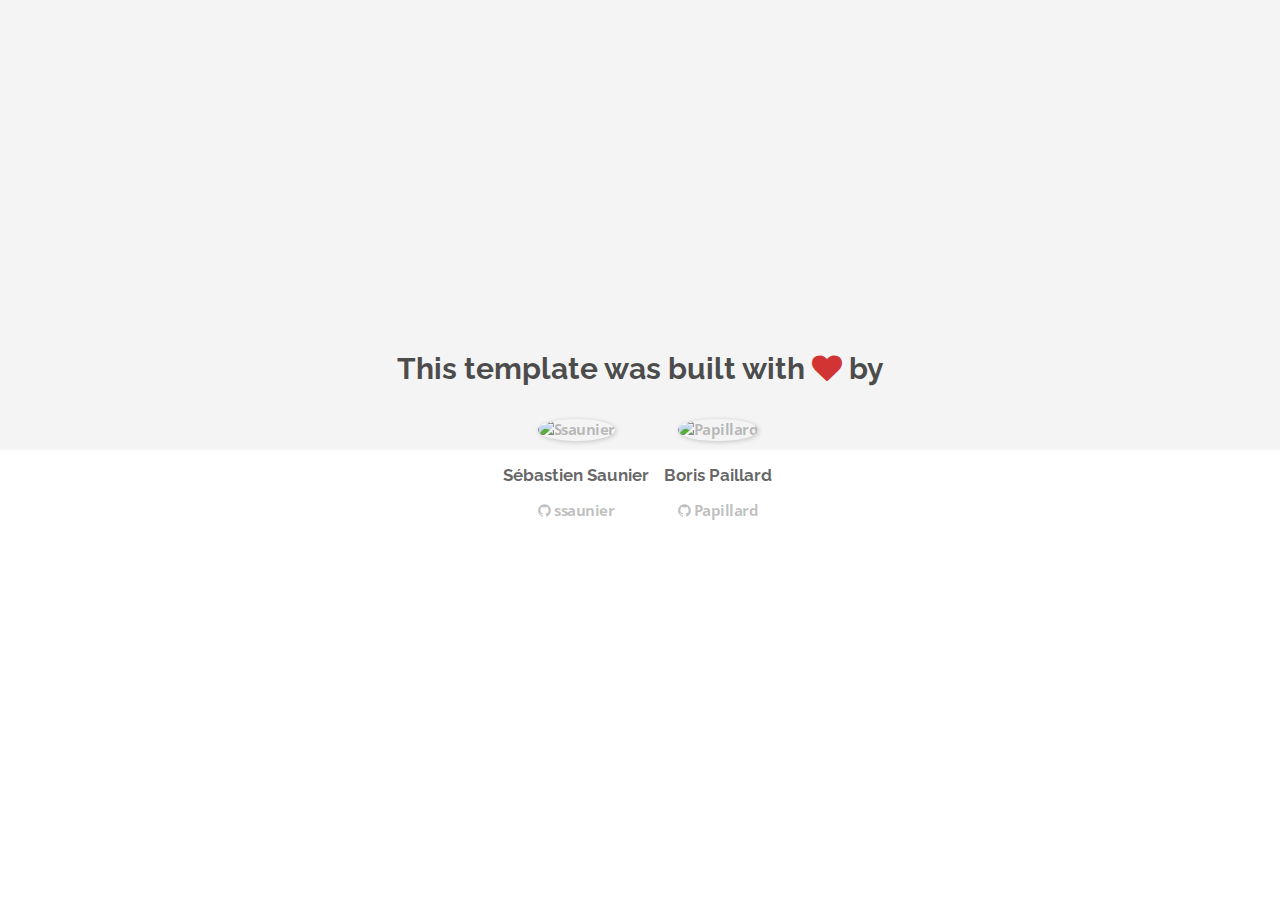
==== about.html @ fa1d3c36 "Automated commit at 2018-02-05 10:04:02 UTC by middleman-deploy 2.0.0-alpha" ====
<!doctype html>
<html>
  <head>
    <meta charset="utf-8">
    <meta http-equiv="x-ua-compatible" content="ie=edge">
    <meta name="viewport"
          content="width=device-width, initial-scale=1, shrink-to-fit=no">
    <!-- Use the title from a page's frontmatter if it has one -->
    <title>Le Wagon - Middleman - About</title>
    <link href="stylesheets/application-3c48b980.css" rel="stylesheet" />
    <script src="javascripts/application-93de88c9.js"></script>
    <link href="images/favicon-f15af148.png" rel="icon" type="image/png" />
  </head>
  <body>
    <div id="about">
  <div class="about-content">
    <h1>This template was built with <i class="fa fa-heart"></i> by</h1>
    <ul class="list-inline">
        <li>
<a href="https://kitt.lewagon.com/alumni/ssaunier" target="_blank">            <img src="https://kitt.lewagon.com/placeholder/users/ssaunier" class="img-circle" alt="Ssaunier" />
</a>          <h2>Sébastien Saunier</h2>
          <p>
<a href="https://github.com/ssaunier" target="_blank">              <i class="fa fa-github"></i> ssaunier
</a>          </p>
        </li>
        <li>
<a href="https://kitt.lewagon.com/alumni/Papillard" target="_blank">            <img src="https://kitt.lewagon.com/placeholder/users/Papillard" class="img-circle" alt="Papillard" />
</a>          <h2>Boris Paillard</h2>
          <p>
<a href="https://github.com/Papillard" target="_blank">              <i class="fa fa-github"></i> Papillard
</a>          </p>
        </li>
    </ul>
  </div>
</div>

  </body>
</html>
---- stylesheets/application-3c48b980.css ----
@import url("https://fonts.googleapis.com/css?family=Open+Sans:400,300,700|Raleway:400,100,300,700,500");/*!
 * Bootstrap v3.3.7 (http://getbootstrap.com)
 * Copyright 2011-2016 Twitter, Inc.
 * Licensed under MIT (https://github.com/twbs/bootstrap/blob/master/LICENSE)
 *//*! normalize.css v3.0.3 | MIT License | github.com/necolas/normalize.css */html{font-family:sans-serif;-ms-text-size-adjust:100%;-webkit-text-size-adjust:100%}body{margin:0}article,aside,details,figcaption,figure,footer,header,hgroup,main,menu,nav,section,summary{display:block}audio,canvas,progress,video{display:inline-block;vertical-align:baseline}audio:not([controls]){display:none;height:0}[hidden],template{display:none}a{background-color:transparent}a:active,a:hover{outline:0}abbr[title]{border-bottom:1px dotted}b,strong{font-weight:bold}dfn{font-style:italic}h1{font-size:2em;margin:0.67em 0}mark{background:#ff0;color:#000}small{font-size:80%}sub,sup{font-size:75%;line-height:0;position:relative;vertical-align:baseline}sup{top:-0.5em}sub{bottom:-0.25em}img{border:0}svg:not(:root){overflow:hidden}figure{margin:1em 40px}hr{-webkit-box-sizing:content-box;box-sizing:content-box;height:0}pre{overflow:auto}code,kbd,pre,samp{font-family:monospace, monospace;font-size:1em}button,input,optgroup,select,textarea{color:inherit;font:inherit;margin:0}button{overflow:visible}button,select{text-transform:none}button,html input[type="button"],input[type="reset"],input[type="submit"]{-webkit-appearance:button;cursor:pointer}button[disabled],html input[disabled]{cursor:default}button::-moz-focus-inner,input::-moz-focus-inner{border:0;padding:0}input{line-height:normal}input[type="checkbox"],input[type="radio"]{-webkit-box-sizing:border-box;box-sizing:border-box;padding:0}input[type="number"]::-webkit-inner-spin-button,input[type="number"]::-webkit-outer-spin-button{height:auto}input[type="search"]{-webkit-appearance:textfield;-webkit-box-sizing:content-box;box-sizing:content-box}input[type="search"]::-webkit-search-cancel-button,input[type="search"]::-webkit-search-decoration{-webkit-appearance:none}fieldset{border:1px solid #c0c0c0;margin:0 2px;padding:0.35em 0.625em 0.75em}legend{border:0;padding:0}textarea{overflow:auto}optgroup{font-weight:bold}table{border-collapse:collapse;border-spacing:0}td,th{padding:0}/*! Source: https://github.com/h5bp/html5-boilerplate/blob/master/src/css/main.css */@media print{*,*:before,*:after{background:transparent !important;color:#000 !important;-webkit-box-shadow:none !important;box-shadow:none !important;text-shadow:none !important}a,a:visited{text-decoration:underline}a[href]:after{content:" (" attr(href) ")"}abbr[title]:after{content:" (" attr(title) ")"}a[href^="#"]:after,a[href^="javascript:"]:after{content:""}pre,blockquote{border:1px solid #999;page-break-inside:avoid}thead{display:table-header-group}tr,img{page-break-inside:avoid}img{max-width:100% !important}p,h2,h3{orphans:3;widows:3}h2,h3{page-break-after:avoid}.navbar{display:none}.btn>.caret,.dropup>.btn>.caret{border-top-color:#000 !important}.label{border:1px solid #000}.table{border-collapse:collapse !important}.table td,.table th{background-color:#fff !important}.table-bordered th,.table-bordered td{border:1px solid #ddd !important}}@font-face{font-family:'Glyphicons Halflings';src:url("../assets/bootstrap/glyphicons-halflings-regular-86b6f62b.eot");src:url("../assets/bootstrap/glyphicons-halflings-regular-86b6f62b.eot?#iefix") format("embedded-opentype"),url("../assets/bootstrap/glyphicons-halflings-regular-ca35b697.woff2") format("woff2"),url("../assets/bootstrap/glyphicons-halflings-regular-278e49a8.woff") format("woff"),url("../assets/bootstrap/glyphicons-halflings-regular-44bc1850.ttf") format("truetype"),url("../assets/bootstrap/glyphicons-halflings-regular-de51a849.svg#glyphicons_halflingsregular") format("svg")}.glyphicon{position:relative;top:1px;display:inline-block;font-family:'Glyphicons Halflings';font-style:normal;font-weight:normal;line-height:1;-webkit-font-smoothing:antialiased;-moz-osx-font-smoothing:grayscale}.glyphicon-asterisk:before{content:"\002a"}.glyphicon-plus:before{content:"\002b"}.glyphicon-euro:before,.glyphicon-eur:before{content:"\20ac"}.glyphicon-minus:before{content:"\2212"}.glyphicon-cloud:before{content:"\2601"}.glyphicon-envelope:before{content:"\2709"}.glyphicon-pencil:before{content:"\270f"}.glyphicon-glass:before{content:"\e001"}.glyphicon-music:before{content:"\e002"}.glyphicon-search:before{content:"\e003"}.glyphicon-heart:before{content:"\e005"}.glyphicon-star:before{content:"\e006"}.glyphicon-star-empty:before{content:"\e007"}.glyphicon-user:before{content:"\e008"}.glyphicon-film:before{content:"\e009"}.glyphicon-th-large:before{content:"\e010"}.glyphicon-th:before{content:"\e011"}.glyphicon-th-list:before{content:"\e012"}.glyphicon-ok:before{content:"\e013"}.glyphicon-remove:before{content:"\e014"}.glyphicon-zoom-in:before{content:"\e015"}.glyphicon-zoom-out:before{content:"\e016"}.glyphicon-off:before{content:"\e017"}.glyphicon-signal:before{content:"\e018"}.glyphicon-cog:before{content:"\e019"}.glyphicon-trash:before{content:"\e020"}.glyphicon-home:before{content:"\e021"}.glyphicon-file:before{content:"\e022"}.glyphicon-time:before{content:"\e023"}.glyphicon-road:before{content:"\e024"}.glyphicon-download-alt:before{content:"\e025"}.glyphicon-download:before{content:"\e026"}.glyphicon-upload:before{content:"\e027"}.glyphicon-inbox:before{content:"\e028"}.glyphicon-play-circle:before{content:"\e029"}.glyphicon-repeat:before{content:"\e030"}.glyphicon-refresh:before{content:"\e031"}.glyphicon-list-alt:before{content:"\e032"}.glyphicon-lock:before{content:"\e033"}.glyphicon-flag:before{content:"\e034"}.glyphicon-headphones:before{content:"\e035"}.glyphicon-volume-off:before{content:"\e036"}.glyphicon-volume-down:before{content:"\e037"}.glyphicon-volume-up:before{content:"\e038"}.glyphicon-qrcode:before{content:"\e039"}.glyphicon-barcode:before{content:"\e040"}.glyphicon-tag:before{content:"\e041"}.glyphicon-tags:before{content:"\e042"}.glyphicon-book:before{content:"\e043"}.glyphicon-bookmark:before{content:"\e044"}.glyphicon-print:before{content:"\e045"}.glyphicon-camera:before{content:"\e046"}.glyphicon-font:before{content:"\e047"}.glyphicon-bold:before{content:"\e048"}.glyphicon-italic:before{content:"\e049"}.glyphicon-text-height:before{content:"\e050"}.glyphicon-text-width:before{content:"\e051"}.glyphicon-align-left:before{content:"\e052"}.glyphicon-align-center:before{content:"\e053"}.glyphicon-align-right:before{content:"\e054"}.glyphicon-align-justify:before{content:"\e055"}.glyphicon-list:before{content:"\e056"}.glyphicon-indent-left:before{content:"\e057"}.glyphicon-indent-right:before{content:"\e058"}.glyphicon-facetime-video:before{content:"\e059"}.glyphicon-picture:before{content:"\e060"}.glyphicon-map-marker:before{content:"\e062"}.glyphicon-adjust:before{content:"\e063"}.glyphicon-tint:before{content:"\e064"}.glyphicon-edit:before{content:"\e065"}.glyphicon-share:before{content:"\e066"}.glyphicon-check:before{content:"\e067"}.glyphicon-move:before{content:"\e068"}.glyphicon-step-backward:before{content:"\e069"}.glyphicon-fast-backward:before{content:"\e070"}.glyphicon-backward:before{content:"\e071"}.glyphicon-play:before{content:"\e072"}.glyphicon-pause:before{content:"\e073"}.glyphicon-stop:before{content:"\e074"}.glyphicon-forward:before{content:"\e075"}.glyphicon-fast-forward:before{content:"\e076"}.glyphicon-step-forward:before{content:"\e077"}.glyphicon-eject:before{content:"\e078"}.glyphicon-chevron-left:before{content:"\e079"}.glyphicon-chevron-right:before{content:"\e080"}.glyphicon-plus-sign:before{content:"\e081"}.glyphicon-minus-sign:before{content:"\e082"}.glyphicon-remove-sign:before{content:"\e083"}.glyphicon-ok-sign:before{content:"\e084"}.glyphicon-question-sign:before{content:"\e085"}.glyphicon-info-sign:before{content:"\e086"}.glyphicon-screenshot:before{content:"\e087"}.glyphicon-remove-circle:before{content:"\e088"}.glyphicon-ok-circle:before{content:"\e089"}.glyphicon-ban-circle:before{content:"\e090"}.glyphicon-arrow-left:before{content:"\e091"}.glyphicon-arrow-right:before{content:"\e092"}.glyphicon-arrow-up:before{content:"\e093"}.glyphicon-arrow-down:before{content:"\e094"}.glyphicon-share-alt:before{content:"\e095"}.glyphicon-resize-full:before{content:"\e096"}.glyphicon-resize-small:before{content:"\e097"}.glyphicon-exclamation-sign:before{content:"\e101"}.glyphicon-gift:before{content:"\e102"}.glyphicon-leaf:before{content:"\e103"}.glyphicon-fire:before{content:"\e104"}.glyphicon-eye-open:before{content:"\e105"}.glyphicon-eye-close:before{content:"\e106"}.glyphicon-warning-sign:before{content:"\e107"}.glyphicon-plane:before{content:"\e108"}.glyphicon-calendar:before{content:"\e109"}.glyphicon-random:before{content:"\e110"}.glyphicon-comment:before{content:"\e111"}.glyphicon-magnet:before{content:"\e112"}.glyphicon-chevron-up:before{content:"\e113"}.glyphicon-chevron-down:before{content:"\e114"}.glyphicon-retweet:before{content:"\e115"}.glyphicon-shopping-cart:before{content:"\e116"}.glyphicon-folder-close:before{content:"\e117"}.glyphicon-folder-open:before{content:"\e118"}.glyphicon-resize-vertical:before{content:"\e119"}.glyphicon-resize-horizontal:before{content:"\e120"}.glyphicon-hdd:before{content:"\e121"}.glyphicon-bullhorn:before{content:"\e122"}.glyphicon-bell:before{content:"\e123"}.glyphicon-certificate:before{content:"\e124"}.glyphicon-thumbs-up:before{content:"\e125"}.glyphicon-thumbs-down:before{content:"\e126"}.glyphicon-hand-right:before{content:"\e127"}.glyphicon-hand-left:before{content:"\e128"}.glyphicon-hand-up:before{content:"\e129"}.glyphicon-hand-down:before{content:"\e130"}.glyphicon-circle-arrow-right:before{content:"\e131"}.glyphicon-circle-arrow-left:before{content:"\e132"}.glyphicon-circle-arrow-up:before{content:"\e133"}.glyphicon-circle-arrow-down:before{content:"\e134"}.glyphicon-globe:before{content:"\e135"}.glyphicon-wrench:before{content:"\e136"}.glyphicon-tasks:before{content:"\e137"}.glyphicon-filter:before{content:"\e138"}.glyphicon-briefcase:before{content:"\e139"}.glyphicon-fullscreen:before{content:"\e140"}.glyphicon-dashboard:before{content:"\e141"}.glyphicon-paperclip:before{content:"\e142"}.glyphicon-heart-empty:before{content:"\e143"}.glyphicon-link:before{content:"\e144"}.glyphicon-phone:before{content:"\e145"}.glyphicon-pushpin:before{content:"\e146"}.glyphicon-usd:before{content:"\e148"}.glyphicon-gbp:before{content:"\e149"}.glyphicon-sort:before{content:"\e150"}.glyphicon-sort-by-alphabet:before{content:"\e151"}.glyphicon-sort-by-alphabet-alt:before{content:"\e152"}.glyphicon-sort-by-order:before{content:"\e153"}.glyphicon-sort-by-order-alt:before{content:"\e154"}.glyphicon-sort-by-attributes:before{content:"\e155"}.glyphicon-sort-by-attributes-alt:before{content:"\e156"}.glyphicon-unchecked:before{content:"\e157"}.glyphicon-expand:before{content:"\e158"}.glyphicon-collapse-down:before{content:"\e159"}.glyphicon-collapse-up:before{content:"\e160"}.glyphicon-log-in:before{content:"\e161"}.glyphicon-flash:before{content:"\e162"}.glyphicon-log-out:before{content:"\e163"}.glyphicon-new-window:before{content:"\e164"}.glyphicon-record:before{content:"\e165"}.glyphicon-save:before{content:"\e166"}.glyphicon-open:before{content:"\e167"}.glyphicon-saved:before{content:"\e168"}.glyphicon-import:before{content:"\e169"}.glyphicon-export:before{content:"\e170"}.glyphicon-send:before{content:"\e171"}.glyphicon-floppy-disk:before{content:"\e172"}.glyphicon-floppy-saved:before{content:"\e173"}.glyphicon-floppy-remove:before{content:"\e174"}.glyphicon-floppy-save:before{content:"\e175"}.glyphicon-floppy-open:before{content:"\e176"}.glyphicon-credit-card:before{content:"\e177"}.glyphicon-transfer:before{content:"\e178"}.glyphicon-cutlery:before{content:"\e179"}.glyphicon-header:before{content:"\e180"}.glyphicon-compressed:before{content:"\e181"}.glyphicon-earphone:before{content:"\e182"}.glyphicon-phone-alt:before{content:"\e183"}.glyphicon-tower:before{content:"\e184"}.glyphicon-stats:before{content:"\e185"}.glyphicon-sd-video:before{content:"\e186"}.glyphicon-hd-video:before{content:"\e187"}.glyphicon-subtitles:before{content:"\e188"}.glyphicon-sound-stereo:before{content:"\e189"}.glyphicon-sound-dolby:before{content:"\e190"}.glyphicon-sound-5-1:before{content:"\e191"}.glyphicon-sound-6-1:before{content:"\e192"}.glyphicon-sound-7-1:before{content:"\e193"}.glyphicon-copyright-mark:before{content:"\e194"}.glyphicon-registration-mark:before{content:"\e195"}.glyphicon-cloud-download:before{content:"\e197"}.glyphicon-cloud-upload:before{content:"\e198"}.glyphicon-tree-conifer:before{content:"\e199"}.glyphicon-tree-deciduous:before{content:"\e200"}.glyphicon-cd:before{content:"\e201"}.glyphicon-save-file:before{content:"\e202"}.glyphicon-open-file:before{content:"\e203"}.glyphicon-level-up:before{content:"\e204"}.glyphicon-copy:before{content:"\e205"}.glyphicon-paste:before{content:"\e206"}.glyphicon-alert:before{content:"\e209"}.glyphicon-equalizer:before{content:"\e210"}.glyphicon-king:before{content:"\e211"}.glyphicon-queen:before{content:"\e212"}.glyphicon-pawn:before{content:"\e213"}.glyphicon-bishop:before{content:"\e214"}.glyphicon-knight:before{content:"\e215"}.glyphicon-baby-formula:before{content:"\e216"}.glyphicon-tent:before{content:"\26fa"}.glyphicon-blackboard:before{content:"\e218"}.glyphicon-bed:before{content:"\e219"}.glyphicon-apple:before{content:"\f8ff"}.glyphicon-erase:before{content:"\e221"}.glyphicon-hourglass:before{content:"\231b"}.glyphicon-lamp:before{content:"\e223"}.glyphicon-duplicate:before{content:"\e224"}.glyphicon-piggy-bank:before{content:"\e225"}.glyphicon-scissors:before{content:"\e226"}.glyphicon-bitcoin:before{content:"\e227"}.glyphicon-btc:before{content:"\e227"}.glyphicon-xbt:before{content:"\e227"}.glyphicon-yen:before{content:"\00a5"}.glyphicon-jpy:before{content:"\00a5"}.glyphicon-ruble:before{content:"\20bd"}.glyphicon-rub:before{content:"\20bd"}.glyphicon-scale:before{content:"\e230"}.glyphicon-ice-lolly:before{content:"\e231"}.glyphicon-ice-lolly-tasted:before{content:"\e232"}.glyphicon-education:before{content:"\e233"}.glyphicon-option-horizontal:before{content:"\e234"}.glyphicon-option-vertical:before{content:"\e235"}.glyphicon-menu-hamburger:before{content:"\e236"}.glyphicon-modal-window:before{content:"\e237"}.glyphicon-oil:before{content:"\e238"}.glyphicon-grain:before{content:"\e239"}.glyphicon-sunglasses:before{content:"\e240"}.glyphicon-text-size:before{content:"\e241"}.glyphicon-text-color:before{content:"\e242"}.glyphicon-text-background:before{content:"\e243"}.glyphicon-object-align-top:before{content:"\e244"}.glyphicon-object-align-bottom:before{content:"\e245"}.glyphicon-object-align-horizontal:before{content:"\e246"}.glyphicon-object-align-left:before{content:"\e247"}.glyphicon-object-align-vertical:before{content:"\e248"}.glyphicon-object-align-right:before{content:"\e249"}.glyphicon-triangle-right:before{content:"\e250"}.glyphicon-triangle-left:before{content:"\e251"}.glyphicon-triangle-bottom:before{content:"\e252"}.glyphicon-triangle-top:before{content:"\e253"}.glyphicon-console:before{content:"\e254"}.glyphicon-superscript:before{content:"\e255"}.glyphicon-subscript:before{content:"\e256"}.glyphicon-menu-left:before{content:"\e257"}.glyphicon-menu-right:before{content:"\e258"}.glyphicon-menu-down:before{content:"\e259"}.glyphicon-menu-up:before{content:"\e260"}*{-webkit-box-sizing:border-box;box-sizing:border-box}*:before,*:after{-webkit-box-sizing:border-box;box-sizing:border-box}html{font-size:10px;-webkit-tap-highlight-color:transparent}body{font-family:"Open Sans", "Helvetica", "sans-serif";font-size:18px;line-height:1.42857143;color:#333333;background-color:#F4F4F4}input,button,select,textarea{font-family:inherit;font-size:inherit;line-height:inherit}a{color:#469AE0;text-decoration:none}a:hover,a:focus{color:#1f74ba;text-decoration:underline}a:focus{outline:5px auto -webkit-focus-ring-color;outline-offset:-2px}figure{margin:0}img{vertical-align:middle}.img-responsive{display:block;max-width:100%;height:auto}.img-rounded{border-radius:2px}.img-thumbnail{padding:4px;line-height:1.42857143;background-color:#F4F4F4;border:1px solid #ddd;border-radius:2px;-webkit-transition:all 0.2s ease-in-out;transition:all 0.2s ease-in-out;display:inline-block;max-width:100%;height:auto}.img-circle{border-radius:50%}hr{margin-top:25px;margin-bottom:25px;border:0;border-top:1px solid #eeeeee}.sr-only{position:absolute;width:1px;height:1px;margin:-1px;padding:0;overflow:hidden;clip:rect(0, 0, 0, 0);border:0}.sr-only-focusable:active,.sr-only-focusable:focus{position:static;width:auto;height:auto;margin:0;overflow:visible;clip:auto}[role="button"]{cursor:pointer}h1,h2,h3,h4,h5,h6,.h1,.h2,.h3,.h4,.h5,.h6{font-family:"Raleway", "Helvetica", "sans-serif";font-weight:500;line-height:1.1;color:inherit}h1 small,h1 .small,h2 small,h2 .small,h3 small,h3 .small,h4 small,h4 .small,h5 small,h5 .small,h6 small,h6 .small,.h1 small,.h1 .small,.h2 small,.h2 .small,.h3 small,.h3 .small,.h4 small,.h4 .small,.h5 small,.h5 .small,.h6 small,.h6 .small{font-weight:normal;line-height:1;color:#777777}h1,.h1,h2,.h2,h3,.h3{margin-top:25px;margin-bottom:12.5px}h1 small,h1 .small,.h1 small,.h1 .small,h2 small,h2 .small,.h2 small,.h2 .small,h3 small,h3 .small,.h3 small,.h3 .small{font-size:65%}h4,.h4,h5,.h5,h6,.h6{margin-top:12.5px;margin-bottom:12.5px}h4 small,h4 .small,.h4 small,.h4 .small,h5 small,h5 .small,.h5 small,.h5 .small,h6 small,h6 .small,.h6 small,.h6 .small{font-size:75%}h1,.h1{font-size:46px}h2,.h2{font-size:38px}h3,.h3{font-size:31px}h4,.h4{font-size:23px}h5,.h5{font-size:18px}h6,.h6{font-size:16px}p{margin:0 0 12.5px}.lead{margin-bottom:25px;font-size:20px;font-weight:300;line-height:1.4}@media (min-width: 768px){.lead{font-size:27px}}small,.small{font-size:88%}mark,.mark{background-color:#fcf8e3;padding:.2em}.text-left{text-align:left}.text-right{text-align:right}.text-center{text-align:center}.text-justify{text-align:justify}.text-nowrap{white-space:nowrap}.text-lowercase{text-transform:lowercase}.text-uppercase,.initialism{text-transform:uppercase}.text-capitalize{text-transform:capitalize}.text-muted{color:#777777}.text-primary{color:#469AE0}a.text-primary:hover,a.text-primary:focus{color:#2381d0}.text-success{color:#3c763d}a.text-success:hover,a.text-success:focus{color:#2b542c}.text-info{color:#31708f}a.text-info:hover,a.text-info:focus{color:#245269}.text-warning{color:#8a6d3b}a.text-warning:hover,a.text-warning:focus{color:#66512c}.text-danger{color:#a94442}a.text-danger:hover,a.text-danger:focus{color:#843534}.bg-primary{color:#fff}.bg-primary{background-color:#469AE0}a.bg-primary:hover,a.bg-primary:focus{background-color:#2381d0}.bg-success{background-color:#dff0d8}a.bg-success:hover,a.bg-success:focus{background-color:#c1e2b3}.bg-info{background-color:#d9edf7}a.bg-info:hover,a.bg-info:focus{background-color:#afd9ee}.bg-warning{background-color:#fcf8e3}a.bg-warning:hover,a.bg-warning:focus{background-color:#f7ecb5}.bg-danger{background-color:#f2dede}a.bg-danger:hover,a.bg-danger:focus{background-color:#e4b9b9}.page-header{padding-bottom:11.5px;margin:50px 0 25px;border-bottom:1px solid #eeeeee}ul,ol{margin-top:0;margin-bottom:12.5px}ul ul,ul ol,ol ul,ol ol{margin-bottom:0}.list-unstyled{padding-left:0;list-style:none}.list-inline{padding-left:0;list-style:none;margin-left:-5px}.list-inline>li{display:inline-block;padding-left:5px;padding-right:5px}dl{margin-top:0;margin-bottom:25px}dt,dd{line-height:1.42857143}dt{font-weight:bold}dd{margin-left:0}.dl-horizontal dd:before,.dl-horizontal dd:after{content:" ";display:table}.dl-horizontal dd:after{clear:both}@media (min-width: 768px){.dl-horizontal dt{float:left;width:160px;clear:left;text-align:right;overflow:hidden;text-overflow:ellipsis;white-space:nowrap}.dl-horizontal dd{margin-left:180px}}abbr[title],abbr[data-original-title]{cursor:help;border-bottom:1px dotted #777777}.initialism{font-size:90%}blockquote{padding:12.5px 25px;margin:0 0 25px;font-size:22.5px;border-left:5px solid #eeeeee}blockquote p:last-child,blockquote ul:last-child,blockquote ol:last-child{margin-bottom:0}blockquote footer,blockquote small,blockquote .small{display:block;font-size:80%;line-height:1.42857143;color:#777777}blockquote footer:before,blockquote small:before,blockquote .small:before{content:'\2014 \00A0'}.blockquote-reverse,blockquote.pull-right{padding-right:15px;padding-left:0;border-right:5px solid #eeeeee;border-left:0;text-align:right}.blockquote-reverse footer:before,.blockquote-reverse small:before,.blockquote-reverse .small:before,blockquote.pull-right footer:before,blockquote.pull-right small:before,blockquote.pull-right .small:before{content:''}.blockquote-reverse footer:after,.blockquote-reverse small:after,.blockquote-reverse .small:after,blockquote.pull-right footer:after,blockquote.pull-right small:after,blockquote.pull-right .small:after{content:'\00A0 \2014'}address{margin-bottom:25px;font-style:normal;line-height:1.42857143}code,kbd,pre,samp{font-family:Menlo, Monaco, Consolas, "Courier New", monospace}code{padding:2px 4px;font-size:90%;color:#c7254e;background-color:#f9f2f4;border-radius:2px}kbd{padding:2px 4px;font-size:90%;color:#fff;background-color:#333;border-radius:2px;-webkit-box-shadow:inset 0 -1px 0 rgba(0,0,0,0.25);box-shadow:inset 0 -1px 0 rgba(0,0,0,0.25)}kbd kbd{padding:0;font-size:100%;font-weight:bold;-webkit-box-shadow:none;box-shadow:none}pre{display:block;padding:12px;margin:0 0 12.5px;font-size:17px;line-height:1.42857143;word-break:break-all;word-wrap:break-word;color:#333333;background-color:#f5f5f5;border:1px solid #ccc;border-radius:2px}pre code{padding:0;font-size:inherit;color:inherit;white-space:pre-wrap;background-color:transparent;border-radius:0}.pre-scrollable{max-height:340px;overflow-y:scroll}.container{margin-right:auto;margin-left:auto;padding-left:15px;padding-right:15px}.container:before,.container:after{content:" ";display:table}.container:after{clear:both}@media (min-width: 768px){.container{width:750px}}@media (min-width: 992px){.container{width:970px}}@media (min-width: 1200px){.container{width:1170px}}.container-fluid{margin-right:auto;margin-left:auto;padding-left:15px;padding-right:15px}.container-fluid:before,.container-fluid:after{content:" ";display:table}.container-fluid:after{clear:both}.row{margin-left:-15px;margin-right:-15px}.row:before,.row:after{content:" ";display:table}.row:after{clear:both}.col-xs-1,.col-sm-1,.col-md-1,.col-lg-1,.col-xs-2,.col-sm-2,.col-md-2,.col-lg-2,.col-xs-3,.col-sm-3,.col-md-3,.col-lg-3,.col-xs-4,.col-sm-4,.col-md-4,.col-lg-4,.col-xs-5,.col-sm-5,.col-md-5,.col-lg-5,.col-xs-6,.col-sm-6,.col-md-6,.col-lg-6,.col-xs-7,.col-sm-7,.col-md-7,.col-lg-7,.col-xs-8,.col-sm-8,.col-md-8,.col-lg-8,.col-xs-9,.col-sm-9,.col-md-9,.col-lg-9,.col-xs-10,.col-sm-10,.col-md-10,.col-lg-10,.col-xs-11,.col-sm-11,.col-md-11,.col-lg-11,.col-xs-12,.col-sm-12,.col-md-12,.col-lg-12{position:relative;min-height:1px;padding-left:15px;padding-right:15px}.col-xs-1,.col-xs-2,.col-xs-3,.col-xs-4,.col-xs-5,.col-xs-6,.col-xs-7,.col-xs-8,.col-xs-9,.col-xs-10,.col-xs-11,.col-xs-12{float:left}.col-xs-1{width:8.33333333%}.col-xs-2{width:16.66666667%}.col-xs-3{width:25%}.col-xs-4{width:33.33333333%}.col-xs-5{width:41.66666667%}.col-xs-6{width:50%}.col-xs-7{width:58.33333333%}.col-xs-8{width:66.66666667%}.col-xs-9{width:75%}.col-xs-10{width:83.33333333%}.col-xs-11{width:91.66666667%}.col-xs-12{width:100%}.col-xs-pull-0{right:auto}.col-xs-pull-1{right:8.33333333%}.col-xs-pull-2{right:16.66666667%}.col-xs-pull-3{right:25%}.col-xs-pull-4{right:33.33333333%}.col-xs-pull-5{right:41.66666667%}.col-xs-pull-6{right:50%}.col-xs-pull-7{right:58.33333333%}.col-xs-pull-8{right:66.66666667%}.col-xs-pull-9{right:75%}.col-xs-pull-10{right:83.33333333%}.col-xs-pull-11{right:91.66666667%}.col-xs-pull-12{right:100%}.col-xs-push-0{left:auto}.col-xs-push-1{left:8.33333333%}.col-xs-push-2{left:16.66666667%}.col-xs-push-3{left:25%}.col-xs-push-4{left:33.33333333%}.col-xs-push-5{left:41.66666667%}.col-xs-push-6{left:50%}.col-xs-push-7{left:58.33333333%}.col-xs-push-8{left:66.66666667%}.col-xs-push-9{left:75%}.col-xs-push-10{left:83.33333333%}.col-xs-push-11{left:91.66666667%}.col-xs-push-12{left:100%}.col-xs-offset-0{margin-left:0%}.col-xs-offset-1{margin-left:8.33333333%}.col-xs-offset-2{margin-left:16.66666667%}.col-xs-offset-3{margin-left:25%}.col-xs-offset-4{margin-left:33.33333333%}.col-xs-offset-5{margin-left:41.66666667%}.col-xs-offset-6{margin-left:50%}.col-xs-offset-7{margin-left:58.33333333%}.col-xs-offset-8{margin-left:66.66666667%}.col-xs-offset-9{margin-left:75%}.col-xs-offset-10{margin-left:83.33333333%}.col-xs-offset-11{margin-left:91.66666667%}.col-xs-offset-12{margin-left:100%}@media (min-width: 768px){.col-sm-1,.col-sm-2,.col-sm-3,.col-sm-4,.col-sm-5,.col-sm-6,.col-sm-7,.col-sm-8,.col-sm-9,.col-sm-10,.col-sm-11,.col-sm-12{float:left}.col-sm-1{width:8.33333333%}.col-sm-2{width:16.66666667%}.col-sm-3{width:25%}.col-sm-4{width:33.33333333%}.col-sm-5{width:41.66666667%}.col-sm-6{width:50%}.col-sm-7{width:58.33333333%}.col-sm-8{width:66.66666667%}.col-sm-9{width:75%}.col-sm-10{width:83.33333333%}.col-sm-11{width:91.66666667%}.col-sm-12{width:100%}.col-sm-pull-0{right:auto}.col-sm-pull-1{right:8.33333333%}.col-sm-pull-2{right:16.66666667%}.col-sm-pull-3{right:25%}.col-sm-pull-4{right:33.33333333%}.col-sm-pull-5{right:41.66666667%}.col-sm-pull-6{right:50%}.col-sm-pull-7{right:58.33333333%}.col-sm-pull-8{right:66.66666667%}.col-sm-pull-9{right:75%}.col-sm-pull-10{right:83.33333333%}.col-sm-pull-11{right:91.66666667%}.col-sm-pull-12{right:100%}.col-sm-push-0{left:auto}.col-sm-push-1{left:8.33333333%}.col-sm-push-2{left:16.66666667%}.col-sm-push-3{left:25%}.col-sm-push-4{left:33.33333333%}.col-sm-push-5{left:41.66666667%}.col-sm-push-6{left:50%}.col-sm-push-7{left:58.33333333%}.col-sm-push-8{left:66.66666667%}.col-sm-push-9{left:75%}.col-sm-push-10{left:83.33333333%}.col-sm-push-11{left:91.66666667%}.col-sm-push-12{left:100%}.col-sm-offset-0{margin-left:0%}.col-sm-offset-1{margin-left:8.33333333%}.col-sm-offset-2{margin-left:16.66666667%}.col-sm-offset-3{margin-left:25%}.col-sm-offset-4{margin-left:33.33333333%}.col-sm-offset-5{margin-left:41.66666667%}.col-sm-offset-6{margin-left:50%}.col-sm-offset-7{margin-left:58.33333333%}.col-sm-offset-8{margin-left:66.66666667%}.col-sm-offset-9{margin-left:75%}.col-sm-offset-10{margin-left:83.33333333%}.col-sm-offset-11{margin-left:91.66666667%}.col-sm-offset-12{margin-left:100%}}@media (min-width: 992px){.col-md-1,.col-md-2,.col-md-3,.col-md-4,.col-md-5,.col-md-6,.col-md-7,.col-md-8,.col-md-9,.col-md-10,.col-md-11,.col-md-12{float:left}.col-md-1{width:8.33333333%}.col-md-2{width:16.66666667%}.col-md-3{width:25%}.col-md-4{width:33.33333333%}.col-md-5{width:41.66666667%}.col-md-6{width:50%}.col-md-7{width:58.33333333%}.col-md-8{width:66.66666667%}.col-md-9{width:75%}.col-md-10{width:83.33333333%}.col-md-11{width:91.66666667%}.col-md-12{width:100%}.col-md-pull-0{right:auto}.col-md-pull-1{right:8.33333333%}.col-md-pull-2{right:16.66666667%}.col-md-pull-3{right:25%}.col-md-pull-4{right:33.33333333%}.col-md-pull-5{right:41.66666667%}.col-md-pull-6{right:50%}.col-md-pull-7{right:58.33333333%}.col-md-pull-8{right:66.66666667%}.col-md-pull-9{right:75%}.col-md-pull-10{right:83.33333333%}.col-md-pull-11{right:91.66666667%}.col-md-pull-12{right:100%}.col-md-push-0{left:auto}.col-md-push-1{left:8.33333333%}.col-md-push-2{left:16.66666667%}.col-md-push-3{left:25%}.col-md-push-4{left:33.33333333%}.col-md-push-5{left:41.66666667%}.col-md-push-6{left:50%}.col-md-push-7{left:58.33333333%}.col-md-push-8{left:66.66666667%}.col-md-push-9{left:75%}.col-md-push-10{left:83.33333333%}.col-md-push-11{left:91.66666667%}.col-md-push-12{left:100%}.col-md-offset-0{margin-left:0%}.col-md-offset-1{margin-left:8.33333333%}.col-md-offset-2{margin-left:16.66666667%}.col-md-offset-3{margin-left:25%}.col-md-offset-4{margin-left:33.33333333%}.col-md-offset-5{margin-left:41.66666667%}.col-md-offset-6{margin-left:50%}.col-md-offset-7{margin-left:58.33333333%}.col-md-offset-8{margin-left:66.66666667%}.col-md-offset-9{margin-left:75%}.col-md-offset-10{margin-left:83.33333333%}.col-md-offset-11{margin-left:91.66666667%}.col-md-offset-12{margin-left:100%}}@media (min-width: 1200px){.col-lg-1,.col-lg-2,.col-lg-3,.col-lg-4,.col-lg-5,.col-lg-6,.col-lg-7,.col-lg-8,.col-lg-9,.col-lg-10,.col-lg-11,.col-lg-12{float:left}.col-lg-1{width:8.33333333%}.col-lg-2{width:16.66666667%}.col-lg-3{width:25%}.col-lg-4{width:33.33333333%}.col-lg-5{width:41.66666667%}.col-lg-6{width:50%}.col-lg-7{width:58.33333333%}.col-lg-8{width:66.66666667%}.col-lg-9{width:75%}.col-lg-10{width:83.33333333%}.col-lg-11{width:91.66666667%}.col-lg-12{width:100%}.col-lg-pull-0{right:auto}.col-lg-pull-1{right:8.33333333%}.col-lg-pull-2{right:16.66666667%}.col-lg-pull-3{right:25%}.col-lg-pull-4{right:33.33333333%}.col-lg-pull-5{right:41.66666667%}.col-lg-pull-6{right:50%}.col-lg-pull-7{right:58.33333333%}.col-lg-pull-8{right:66.66666667%}.col-lg-pull-9{right:75%}.col-lg-pull-10{right:83.33333333%}.col-lg-pull-11{right:91.66666667%}.col-lg-pull-12{right:100%}.col-lg-push-0{left:auto}.col-lg-push-1{left:8.33333333%}.col-lg-push-2{left:16.66666667%}.col-lg-push-3{left:25%}.col-lg-push-4{left:33.33333333%}.col-lg-push-5{left:41.66666667%}.col-lg-push-6{left:50%}.col-lg-push-7{left:58.33333333%}.col-lg-push-8{left:66.66666667%}.col-lg-push-9{left:75%}.col-lg-push-10{left:83.33333333%}.col-lg-push-11{left:91.66666667%}.col-lg-push-12{left:100%}.col-lg-offset-0{margin-left:0%}.col-lg-offset-1{margin-left:8.33333333%}.col-lg-offset-2{margin-left:16.66666667%}.col-lg-offset-3{margin-left:25%}.col-lg-offset-4{margin-left:33.33333333%}.col-lg-offset-5{margin-left:41.66666667%}.col-lg-offset-6{margin-left:50%}.col-lg-offset-7{margin-left:58.33333333%}.col-lg-offset-8{margin-left:66.66666667%}.col-lg-offset-9{margin-left:75%}.col-lg-offset-10{margin-left:83.33333333%}.col-lg-offset-11{margin-left:91.66666667%}.col-lg-offset-12{margin-left:100%}}table{background-color:transparent}caption{padding-top:8px;padding-bottom:8px;color:#777777;text-align:left}th{text-align:left}.table{width:100%;max-width:100%;margin-bottom:25px}.table>thead>tr>th,.table>thead>tr>td,.table>tbody>tr>th,.table>tbody>tr>td,.table>tfoot>tr>th,.table>tfoot>tr>td{padding:8px;line-height:1.42857143;vertical-align:top;border-top:1px solid #ddd}.table>thead>tr>th{vertical-align:bottom;border-bottom:2px solid #ddd}.table>caption+thead>tr:first-child>th,.table>caption+thead>tr:first-child>td,.table>colgroup+thead>tr:first-child>th,.table>colgroup+thead>tr:first-child>td,.table>thead:first-child>tr:first-child>th,.table>thead:first-child>tr:first-child>td{border-top:0}.table>tbody+tbody{border-top:2px solid #ddd}.table .table{background-color:#F4F4F4}.table-condensed>thead>tr>th,.table-condensed>thead>tr>td,.table-condensed>tbody>tr>th,.table-condensed>tbody>tr>td,.table-condensed>tfoot>tr>th,.table-condensed>tfoot>tr>td{padding:5px}.table-bordered{border:1px solid #ddd}.table-bordered>thead>tr>th,.table-bordered>thead>tr>td,.table-bordered>tbody>tr>th,.table-bordered>tbody>tr>td,.table-bordered>tfoot>tr>th,.table-bordered>tfoot>tr>td{border:1px solid #ddd}.table-bordered>thead>tr>th,.table-bordered>thead>tr>td{border-bottom-width:2px}.table-striped>tbody>tr:nth-of-type(odd){background-color:#f9f9f9}.table-hover>tbody>tr:hover{background-color:#f5f5f5}table col[class*="col-"]{position:static;float:none;display:table-column}table td[class*="col-"],table th[class*="col-"]{position:static;float:none;display:table-cell}.table>thead>tr>td.active,.table>thead>tr>th.active,.table>thead>tr.active>td,.table>thead>tr.active>th,.table>tbody>tr>td.active,.table>tbody>tr>th.active,.table>tbody>tr.active>td,.table>tbody>tr.active>th,.table>tfoot>tr>td.active,.table>tfoot>tr>th.active,.table>tfoot>tr.active>td,.table>tfoot>tr.active>th{background-color:#f5f5f5}.table-hover>tbody>tr>td.active:hover,.table-hover>tbody>tr>th.active:hover,.table-hover>tbody>tr.active:hover>td,.table-hover>tbody>tr:hover>.active,.table-hover>tbody>tr.active:hover>th{background-color:#e8e8e8}.table>thead>tr>td.success,.table>thead>tr>th.success,.table>thead>tr.success>td,.table>thead>tr.success>th,.table>tbody>tr>td.success,.table>tbody>tr>th.success,.table>tbody>tr.success>td,.table>tbody>tr.success>th,.table>tfoot>tr>td.success,.table>tfoot>tr>th.success,.table>tfoot>tr.success>td,.table>tfoot>tr.success>th{background-color:#dff0d8}.table-hover>tbody>tr>td.success:hover,.table-hover>tbody>tr>th.success:hover,.table-hover>tbody>tr.success:hover>td,.table-hover>tbody>tr:hover>.success,.table-hover>tbody>tr.success:hover>th{background-color:#d0e9c6}.table>thead>tr>td.info,.table>thead>tr>th.info,.table>thead>tr.info>td,.table>thead>tr.info>th,.table>tbody>tr>td.info,.table>tbody>tr>th.info,.table>tbody>tr.info>td,.table>tbody>tr.info>th,.table>tfoot>tr>td.info,.table>tfoot>tr>th.info,.table>tfoot>tr.info>td,.table>tfoot>tr.info>th{background-color:#d9edf7}.table-hover>tbody>tr>td.info:hover,.table-hover>tbody>tr>th.info:hover,.table-hover>tbody>tr.info:hover>td,.table-hover>tbody>tr:hover>.info,.table-hover>tbody>tr.info:hover>th{background-color:#c4e3f3}.table>thead>tr>td.warning,.table>thead>tr>th.warning,.table>thead>tr.warning>td,.table>thead>tr.warning>th,.table>tbody>tr>td.warning,.table>tbody>tr>th.warning,.table>tbody>tr.warning>td,.table>tbody>tr.warning>th,.table>tfoot>tr>td.warning,.table>tfoot>tr>th.warning,.table>tfoot>tr.warning>td,.table>tfoot>tr.warning>th{background-color:#fcf8e3}.table-hover>tbody>tr>td.warning:hover,.table-hover>tbody>tr>th.warning:hover,.table-hover>tbody>tr.warning:hover>td,.table-hover>tbody>tr:hover>.warning,.table-hover>tbody>tr.warning:hover>th{background-color:#faf2cc}.table>thead>tr>td.danger,.table>thead>tr>th.danger,.table>thead>tr.danger>td,.table>thead>tr.danger>th,.table>tbody>tr>td.danger,.table>tbody>tr>th.danger,.table>tbody>tr.danger>td,.table>tbody>tr.danger>th,.table>tfoot>tr>td.danger,.table>tfoot>tr>th.danger,.table>tfoot>tr.danger>td,.table>tfoot>tr.danger>th{background-color:#f2dede}.table-hover>tbody>tr>td.danger:hover,.table-hover>tbody>tr>th.danger:hover,.table-hover>tbody>tr.danger:hover>td,.table-hover>tbody>tr:hover>.danger,.table-hover>tbody>tr.danger:hover>th{background-color:#ebcccc}.table-responsive{overflow-x:auto;min-height:0.01%}@media screen and (max-width: 767px){.table-responsive{width:100%;margin-bottom:18.75px;overflow-y:hidden;-ms-overflow-style:-ms-autohiding-scrollbar;border:1px solid #ddd}.table-responsive>.table{margin-bottom:0}.table-responsive>.table>thead>tr>th,.table-responsive>.table>thead>tr>td,.table-responsive>.table>tbody>tr>th,.table-responsive>.table>tbody>tr>td,.table-responsive>.table>tfoot>tr>th,.table-responsive>.table>tfoot>tr>td{white-space:nowrap}.table-responsive>.table-bordered{border:0}.table-responsive>.table-bordered>thead>tr>th:first-child,.table-responsive>.table-bordered>thead>tr>td:first-child,.table-responsive>.table-bordered>tbody>tr>th:first-child,.table-responsive>.table-bordered>tbody>tr>td:first-child,.table-responsive>.table-bordered>tfoot>tr>th:first-child,.table-responsive>.table-bordered>tfoot>tr>td:first-child{border-left:0}.table-responsive>.table-bordered>thead>tr>th:last-child,.table-responsive>.table-bordered>thead>tr>td:last-child,.table-responsive>.table-bordered>tbody>tr>th:last-child,.table-responsive>.table-bordered>tbody>tr>td:last-child,.table-responsive>.table-bordered>tfoot>tr>th:last-child,.table-responsive>.table-bordered>tfoot>tr>td:last-child{border-right:0}.table-responsive>.table-bordered>tbody>tr:last-child>th,.table-responsive>.table-bordered>tbody>tr:last-child>td,.table-responsive>.table-bordered>tfoot>tr:last-child>th,.table-responsive>.table-bordered>tfoot>tr:last-child>td{border-bottom:0}}fieldset{padding:0;margin:0;border:0;min-width:0}legend{display:block;width:100%;padding:0;margin-bottom:25px;font-size:27px;line-height:inherit;color:#333333;border:0;border-bottom:1px solid #e5e5e5}label{display:inline-block;max-width:100%;margin-bottom:5px;font-weight:bold}input[type="search"]{-webkit-box-sizing:border-box;box-sizing:border-box}input[type="radio"],input[type="checkbox"]{margin:4px 0 0;margin-top:1px \9;line-height:normal}input[type="file"]{display:block}input[type="range"]{display:block;width:100%}select[multiple],select[size]{height:auto}input[type="file"]:focus,input[type="radio"]:focus,input[type="checkbox"]:focus{outline:5px auto -webkit-focus-ring-color;outline-offset:-2px}output{display:block;padding-top:7px;font-size:18px;line-height:1.42857143;color:#000000}.form-control{display:block;width:100%;height:39px;padding:6px 12px;font-size:18px;line-height:1.42857143;color:#000000;background-color:#fff;background-image:none;border:1px solid #ccc;border-radius:2px;-webkit-box-shadow:inset 0 1px 1px rgba(0,0,0,0.075);box-shadow:inset 0 1px 1px rgba(0,0,0,0.075);-webkit-transition:border-color ease-in-out 0.15s, box-shadow ease-in-out 0.15s;-webkit-transition:border-color ease-in-out 0.15s, -webkit-box-shadow ease-in-out 0.15s;transition:border-color ease-in-out 0.15s, -webkit-box-shadow ease-in-out 0.15s;transition:border-color ease-in-out 0.15s, box-shadow ease-in-out 0.15s;transition:border-color ease-in-out 0.15s, box-shadow ease-in-out 0.15s, -webkit-box-shadow ease-in-out 0.15s}.form-control:focus{border-color:#66afe9;outline:0;-webkit-box-shadow:inset 0 1px 1px rgba(0,0,0,0.075),0 0 8px rgba(102,175,233,0.6);box-shadow:inset 0 1px 1px rgba(0,0,0,0.075),0 0 8px rgba(102,175,233,0.6)}.form-control::-moz-placeholder{color:#999;opacity:1}.form-control:-ms-input-placeholder{color:#999}.form-control::-webkit-input-placeholder{color:#999}.form-control::-ms-expand{border:0;background-color:transparent}.form-control[disabled],.form-control[readonly],fieldset[disabled] .form-control{background-color:#eeeeee;opacity:1}.form-control[disabled],fieldset[disabled] .form-control{cursor:not-allowed}textarea.form-control{height:auto}input[type="search"]{-webkit-appearance:none}@media screen and (-webkit-min-device-pixel-ratio: 0){input[type="date"].form-control,input[type="time"].form-control,input[type="datetime-local"].form-control,input[type="month"].form-control{line-height:39px}input[type="date"].input-sm,.input-group-sm>input[type="date"].form-control,.input-group-sm>input[type="date"].input-group-addon,.input-group-sm>.input-group-btn>input[type="date"].btn,.input-group-sm input[type="date"],input[type="time"].input-sm,.input-group-sm>input[type="time"].form-control,.input-group-sm>input[type="time"].input-group-addon,.input-group-sm>.input-group-btn>input[type="time"].btn,.input-group-sm input[type="time"],input[type="datetime-local"].input-sm,.input-group-sm>input[type="datetime-local"].form-control,.input-group-sm>input[type="datetime-local"].input-group-addon,.input-group-sm>.input-group-btn>input[type="datetime-local"].btn,.input-group-sm input[type="datetime-local"],input[type="month"].input-sm,.input-group-sm>input[type="month"].form-control,.input-group-sm>input[type="month"].input-group-addon,.input-group-sm>.input-group-btn>input[type="month"].btn,.input-group-sm input[type="month"]{line-height:36px}input[type="date"].input-lg,.input-group-lg>input[type="date"].form-control,.input-group-lg>input[type="date"].input-group-addon,.input-group-lg>.input-group-btn>input[type="date"].btn,.input-group-lg input[type="date"],input[type="time"].input-lg,.input-group-lg>input[type="time"].form-control,.input-group-lg>input[type="time"].input-group-addon,.input-group-lg>.input-group-btn>input[type="time"].btn,.input-group-lg input[type="time"],input[type="datetime-local"].input-lg,.input-group-lg>input[type="datetime-local"].form-control,.input-group-lg>input[type="datetime-local"].input-group-addon,.input-group-lg>.input-group-btn>input[type="datetime-local"].btn,.input-group-lg input[type="datetime-local"],input[type="month"].input-lg,.input-group-lg>input[type="month"].form-control,.input-group-lg>input[type="month"].input-group-addon,.input-group-lg>.input-group-btn>input[type="month"].btn,.input-group-lg input[type="month"]{line-height:53px}}.form-group{margin-bottom:15px}.radio,.checkbox{position:relative;display:block;margin-top:10px;margin-bottom:10px}.radio label,.checkbox label{min-height:25px;padding-left:20px;margin-bottom:0;font-weight:normal;cursor:pointer}.radio input[type="radio"],.radio-inline input[type="radio"],.checkbox input[type="checkbox"],.checkbox-inline input[type="checkbox"]{position:absolute;margin-left:-20px;margin-top:4px \9}.radio+.radio,.checkbox+.checkbox{margin-top:-5px}.radio-inline,.checkbox-inline{position:relative;display:inline-block;padding-left:20px;margin-bottom:0;vertical-align:middle;font-weight:normal;cursor:pointer}.radio-inline+.radio-inline,.checkbox-inline+.checkbox-inline{margin-top:0;margin-left:10px}input[type="radio"][disabled],input[type="radio"].disabled,fieldset[disabled] input[type="radio"],input[type="checkbox"][disabled],input[type="checkbox"].disabled,fieldset[disabled] input[type="checkbox"]{cursor:not-allowed}.radio-inline.disabled,fieldset[disabled] .radio-inline,.checkbox-inline.disabled,fieldset[disabled] .checkbox-inline{cursor:not-allowed}.radio.disabled label,fieldset[disabled] .radio label,.checkbox.disabled label,fieldset[disabled] .checkbox label{cursor:not-allowed}.form-control-static{padding-top:7px;padding-bottom:7px;margin-bottom:0;min-height:43px}.form-control-static.input-lg,.input-group-lg>.form-control-static.form-control,.input-group-lg>.form-control-static.input-group-addon,.input-group-lg>.input-group-btn>.form-control-static.btn,.form-control-static.input-sm,.input-group-sm>.form-control-static.form-control,.input-group-sm>.form-control-static.input-group-addon,.input-group-sm>.input-group-btn>.form-control-static.btn{padding-left:0;padding-right:0}.input-sm,.input-group-sm>.form-control,.input-group-sm>.input-group-addon,.input-group-sm>.input-group-btn>.btn{height:36px;padding:5px 10px;font-size:16px;line-height:1.5;border-radius:2px}select.input-sm,.input-group-sm>select.form-control,.input-group-sm>select.input-group-addon,.input-group-sm>.input-group-btn>select.btn{height:36px;line-height:36px}textarea.input-sm,.input-group-sm>textarea.form-control,.input-group-sm>textarea.input-group-addon,.input-group-sm>.input-group-btn>textarea.btn,select[multiple].input-sm,.input-group-sm>select[multiple].form-control,.input-group-sm>select[multiple].input-group-addon,.input-group-sm>.input-group-btn>select[multiple].btn{height:auto}.form-group-sm .form-control{height:36px;padding:5px 10px;font-size:16px;line-height:1.5;border-radius:2px}.form-group-sm select.form-control{height:36px;line-height:36px}.form-group-sm textarea.form-control,.form-group-sm select[multiple].form-control{height:auto}.form-group-sm .form-control-static{height:36px;min-height:41px;padding:6px 10px;font-size:16px;line-height:1.5}.input-lg,.input-group-lg>.form-control,.input-group-lg>.input-group-addon,.input-group-lg>.input-group-btn>.btn{height:53px;padding:10px 16px;font-size:23px;line-height:1.3333333;border-radius:2px}select.input-lg,.input-group-lg>select.form-control,.input-group-lg>select.input-group-addon,.input-group-lg>.input-group-btn>select.btn{height:53px;line-height:53px}textarea.input-lg,.input-group-lg>textarea.form-control,.input-group-lg>textarea.input-group-addon,.input-group-lg>.input-group-btn>textarea.btn,select[multiple].input-lg,.input-group-lg>select[multiple].form-control,.input-group-lg>select[multiple].input-group-addon,.input-group-lg>.input-group-btn>select[multiple].btn{height:auto}.form-group-lg .form-control{height:53px;padding:10px 16px;font-size:23px;line-height:1.3333333;border-radius:2px}.form-group-lg select.form-control{height:53px;line-height:53px}.form-group-lg textarea.form-control,.form-group-lg select[multiple].form-control{height:auto}.form-group-lg .form-control-static{height:53px;min-height:48px;padding:11px 16px;font-size:23px;line-height:1.3333333}.has-feedback{position:relative}.has-feedback .form-control{padding-right:48.75px}.form-control-feedback{position:absolute;top:0;right:0;z-index:2;display:block;width:39px;height:39px;line-height:39px;text-align:center;pointer-events:none}.input-lg+.form-control-feedback,.input-group-lg>.form-control+.form-control-feedback,.input-group-lg>.input-group-addon+.form-control-feedback,.input-group-lg>.input-group-btn>.btn+.form-control-feedback,.input-group-lg+.form-control-feedback,.form-group-lg .form-control+.form-control-feedback{width:53px;height:53px;line-height:53px}.input-sm+.form-control-feedback,.input-group-sm>.form-control+.form-control-feedback,.input-group-sm>.input-group-addon+.form-control-feedback,.input-group-sm>.input-group-btn>.btn+.form-control-feedback,.input-group-sm+.form-control-feedback,.form-group-sm .form-control+.form-control-feedback{width:36px;height:36px;line-height:36px}.has-success .help-block,.has-success .control-label,.has-success .radio,.has-success .checkbox,.has-success .radio-inline,.has-success .checkbox-inline,.has-success.radio label,.has-success.checkbox label,.has-success.radio-inline label,.has-success.checkbox-inline label{color:#3c763d}.has-success .form-control{border-color:#3c763d;-webkit-box-shadow:inset 0 1px 1px rgba(0,0,0,0.075);box-shadow:inset 0 1px 1px rgba(0,0,0,0.075)}.has-success .form-control:focus{border-color:#2b542c;-webkit-box-shadow:inset 0 1px 1px rgba(0,0,0,0.075),0 0 6px #67b168;box-shadow:inset 0 1px 1px rgba(0,0,0,0.075),0 0 6px #67b168}.has-success .input-group-addon{color:#3c763d;border-color:#3c763d;background-color:#dff0d8}.has-success .form-control-feedback{color:#3c763d}.has-warning .help-block,.has-warning .control-label,.has-warning .radio,.has-warning .checkbox,.has-warning .radio-inline,.has-warning .checkbox-inline,.has-warning.radio label,.has-warning.checkbox label,.has-warning.radio-inline label,.has-warning.checkbox-inline label{color:#8a6d3b}.has-warning .form-control{border-color:#8a6d3b;-webkit-box-shadow:inset 0 1px 1px rgba(0,0,0,0.075);box-shadow:inset 0 1px 1px rgba(0,0,0,0.075)}.has-warning .form-control:focus{border-color:#66512c;-webkit-box-shadow:inset 0 1px 1px rgba(0,0,0,0.075),0 0 6px #c0a16b;box-shadow:inset 0 1px 1px rgba(0,0,0,0.075),0 0 6px #c0a16b}.has-warning .input-group-addon{color:#8a6d3b;border-color:#8a6d3b;background-color:#fcf8e3}.has-warning .form-control-feedback{color:#8a6d3b}.has-error .help-block,.has-error .control-label,.has-error .radio,.has-error .checkbox,.has-error .radio-inline,.has-error .checkbox-inline,.has-error.radio label,.has-error.checkbox label,.has-error.radio-inline label,.has-error.checkbox-inline label{color:#a94442}.has-error .form-control{border-color:#a94442;-webkit-box-shadow:inset 0 1px 1px rgba(0,0,0,0.075);box-shadow:inset 0 1px 1px rgba(0,0,0,0.075)}.has-error .form-control:focus{border-color:#843534;-webkit-box-shadow:inset 0 1px 1px rgba(0,0,0,0.075),0 0 6px #ce8483;box-shadow:inset 0 1px 1px rgba(0,0,0,0.075),0 0 6px #ce8483}.has-error .input-group-addon{color:#a94442;border-color:#a94442;background-color:#f2dede}.has-error .form-control-feedback{color:#a94442}.has-feedback label ~ .form-control-feedback{top:30px}.has-feedback label.sr-only ~ .form-control-feedback{top:0}.help-block{display:block;margin-top:5px;margin-bottom:10px;color:#737373}@media (min-width: 768px){.form-inline .form-group{display:inline-block;margin-bottom:0;vertical-align:middle}.form-inline .form-control{display:inline-block;width:auto;vertical-align:middle}.form-inline .form-control-static{display:inline-block}.form-inline .input-group{display:inline-table;vertical-align:middle}.form-inline .input-group .input-group-addon,.form-inline .input-group .input-group-btn,.form-inline .input-group .form-control{width:auto}.form-inline .input-group>.form-control{width:100%}.form-inline .control-label{margin-bottom:0;vertical-align:middle}.form-inline .radio,.form-inline .checkbox{display:inline-block;margin-top:0;margin-bottom:0;vertical-align:middle}.form-inline .radio label,.form-inline .checkbox label{padding-left:0}.form-inline .radio input[type="radio"],.form-inline .checkbox input[type="checkbox"]{position:relative;margin-left:0}.form-inline .has-feedback .form-control-feedback{top:0}}.form-horizontal .radio,.form-horizontal .checkbox,.form-horizontal .radio-inline,.form-horizontal .checkbox-inline{margin-top:0;margin-bottom:0;padding-top:7px}.form-horizontal .radio,.form-horizontal .checkbox{min-height:32px}.form-horizontal .form-group{margin-left:-15px;margin-right:-15px}.form-horizontal .form-group:before,.form-horizontal .form-group:after{content:" ";display:table}.form-horizontal .form-group:after{clear:both}@media (min-width: 768px){.form-horizontal .control-label{text-align:right;margin-bottom:0;padding-top:7px}}.form-horizontal .has-feedback .form-control-feedback{right:15px}@media (min-width: 768px){.form-horizontal .form-group-lg .control-label{padding-top:11px;font-size:23px}}@media (min-width: 768px){.form-horizontal .form-group-sm .control-label{padding-top:6px;font-size:16px}}.btn{display:inline-block;margin-bottom:0;font-weight:normal;text-align:center;vertical-align:middle;-ms-touch-action:manipulation;touch-action:manipulation;cursor:pointer;background-image:none;border:1px solid transparent;white-space:nowrap;padding:6px 12px;font-size:18px;line-height:1.42857143;border-radius:2px;-webkit-user-select:none;-moz-user-select:none;-ms-user-select:none;user-select:none}.btn:focus,.btn.focus,.btn:active:focus,.btn:active.focus,.btn.active:focus,.btn.active.focus{outline:5px auto -webkit-focus-ring-color;outline-offset:-2px}.btn:hover,.btn:focus,.btn.focus{color:#333;text-decoration:none}.btn:active,.btn.active{outline:0;background-image:none;-webkit-box-shadow:inset 0 3px 5px rgba(0,0,0,0.125);box-shadow:inset 0 3px 5px rgba(0,0,0,0.125)}.btn.disabled,.btn[disabled],fieldset[disabled] .btn{cursor:not-allowed;opacity:0.65;filter:alpha(opacity=65);-webkit-box-shadow:none;box-shadow:none}a.btn.disabled,fieldset[disabled] a.btn{pointer-events:none}.btn-default{color:#333;background-color:#fff;border-color:#ccc}.btn-default:focus,.btn-default.focus{color:#333;background-color:#e6e6e6;border-color:#8c8c8c}.btn-default:hover{color:#333;background-color:#e6e6e6;border-color:#adadad}.btn-default:active,.btn-default.active,.open>.btn-default.dropdown-toggle{color:#333;background-color:#e6e6e6;border-color:#adadad}.btn-default:active:hover,.btn-default:active:focus,.btn-default:active.focus,.btn-default.active:hover,.btn-default.active:focus,.btn-default.active.focus,.open>.btn-default.dropdown-toggle:hover,.open>.btn-default.dropdown-toggle:focus,.open>.btn-default.dropdown-toggle.focus{color:#333;background-color:#d4d4d4;border-color:#8c8c8c}.btn-default:active,.btn-default.active,.open>.btn-default.dropdown-toggle{background-image:none}.btn-default.disabled:hover,.btn-default.disabled:focus,.btn-default.disabled.focus,.btn-default[disabled]:hover,.btn-default[disabled]:focus,.btn-default[disabled].focus,fieldset[disabled] .btn-default:hover,fieldset[disabled] .btn-default:focus,fieldset[disabled] .btn-default.focus{background-color:#fff;border-color:#ccc}.btn-default .badge{color:#fff;background-color:#333}.btn-primary{color:#fff;background-color:#469AE0;border-color:#308edc}.btn-primary:focus,.btn-primary.focus{color:#fff;background-color:#2381d0;border-color:#144b79}.btn-primary:hover{color:#fff;background-color:#2381d0;border-color:#1e6eb2}.btn-primary:active,.btn-primary.active,.open>.btn-primary.dropdown-toggle{color:#fff;background-color:#2381d0;border-color:#1e6eb2}.btn-primary:active:hover,.btn-primary:active:focus,.btn-primary:active.focus,.btn-primary.active:hover,.btn-primary.active:focus,.btn-primary.active.focus,.open>.btn-primary.dropdown-toggle:hover,.open>.btn-primary.dropdown-toggle:focus,.open>.btn-primary.dropdown-toggle.focus{color:#fff;background-color:#1e6eb2;border-color:#144b79}.btn-primary:active,.btn-primary.active,.open>.btn-primary.dropdown-toggle{background-image:none}.btn-primary.disabled:hover,.btn-primary.disabled:focus,.btn-primary.disabled.focus,.btn-primary[disabled]:hover,.btn-primary[disabled]:focus,.btn-primary[disabled].focus,fieldset[disabled] .btn-primary:hover,fieldset[disabled] .btn-primary:focus,fieldset[disabled] .btn-primary.focus{background-color:#469AE0;border-color:#308edc}.btn-primary .badge{color:#469AE0;background-color:#fff}.btn-success{color:#fff;background-color:#32B796;border-color:#2da386}.btn-success:focus,.btn-success.focus{color:#fff;background-color:#278f75;border-color:#113f34}.btn-success:hover{color:#fff;background-color:#278f75;border-color:#1f735e}.btn-success:active,.btn-success.active,.open>.btn-success.dropdown-toggle{color:#fff;background-color:#278f75;border-color:#1f735e}.btn-success:active:hover,.btn-success:active:focus,.btn-success:active.focus,.btn-success.active:hover,.btn-success.active:focus,.btn-success.active.focus,.open>.btn-success.dropdown-toggle:hover,.open>.btn-success.dropdown-toggle:focus,.open>.btn-success.dropdown-toggle.focus{color:#fff;background-color:#1f735e;border-color:#113f34}.btn-success:active,.btn-success.active,.open>.btn-success.dropdown-toggle{background-image:none}.btn-success.disabled:hover,.btn-success.disabled:focus,.btn-success.disabled.focus,.btn-success[disabled]:hover,.btn-success[disabled]:focus,.btn-success[disabled].focus,fieldset[disabled] .btn-success:hover,fieldset[disabled] .btn-success:focus,fieldset[disabled] .btn-success.focus{background-color:#32B796;border-color:#2da386}.btn-success .badge{color:#32B796;background-color:#fff}.btn-info{color:#fff;background-color:#FDB631;border-color:#fdad18}.btn-info:focus,.btn-info.focus{color:#fff;background-color:#f9a302;border-color:#946101}.btn-info:hover{color:#fff;background-color:#f9a302;border-color:#d58c02}.btn-info:active,.btn-info.active,.open>.btn-info.dropdown-toggle{color:#fff;background-color:#f9a302;border-color:#d58c02}.btn-info:active:hover,.btn-info:active:focus,.btn-info:active.focus,.btn-info.active:hover,.btn-info.active:focus,.btn-info.active.focus,.open>.btn-info.dropdown-toggle:hover,.open>.btn-info.dropdown-toggle:focus,.open>.btn-info.dropdown-toggle.focus{color:#fff;background-color:#d58c02;border-color:#946101}.btn-info:active,.btn-info.active,.open>.btn-info.dropdown-toggle{background-image:none}.btn-info.disabled:hover,.btn-info.disabled:focus,.btn-info.disabled.focus,.btn-info[disabled]:hover,.btn-info[disabled]:focus,.btn-info[disabled].focus,fieldset[disabled] .btn-info:hover,fieldset[disabled] .btn-info:focus,fieldset[disabled] .btn-info.focus{background-color:#FDB631;border-color:#fdad18}.btn-info .badge{color:#FDB631;background-color:#fff}.btn-warning{color:#fff;background-color:#E67E22;border-color:#d67118}.btn-warning:focus,.btn-warning.focus{color:#fff;background-color:#bf6516;border-color:#64350b}.btn-warning:hover{color:#fff;background-color:#bf6516;border-color:#9f5412}.btn-warning:active,.btn-warning.active,.open>.btn-warning.dropdown-toggle{color:#fff;background-color:#bf6516;border-color:#9f5412}.btn-warning:active:hover,.btn-warning:active:focus,.btn-warning:active.focus,.btn-warning.active:hover,.btn-warning.active:focus,.btn-warning.active.focus,.open>.btn-warning.dropdown-toggle:hover,.open>.btn-warning.dropdown-toggle:focus,.open>.btn-warning.dropdown-toggle.focus{color:#fff;background-color:#9f5412;border-color:#64350b}.btn-warning:active,.btn-warning.active,.open>.btn-warning.dropdown-toggle{background-image:none}.btn-warning.disabled:hover,.btn-warning.disabled:focus,.btn-warning.disabled.focus,.btn-warning[disabled]:hover,.btn-warning[disabled]:focus,.btn-warning[disabled].focus,fieldset[disabled] .btn-warning:hover,fieldset[disabled] .btn-warning:focus,fieldset[disabled] .btn-warning.focus{background-color:#E67E22;border-color:#d67118}.btn-warning .badge{color:#E67E22;background-color:#fff}.btn-danger{color:#fff;background-color:#EE5F5B;border-color:#ec4844}.btn-danger:focus,.btn-danger.focus{color:#fff;background-color:#e9322d;border-color:#9f1411}.btn-danger:hover{color:#fff;background-color:#e9322d;border-color:#dc1c17}.btn-danger:active,.btn-danger.active,.open>.btn-danger.dropdown-toggle{color:#fff;background-color:#e9322d;border-color:#dc1c17}.btn-danger:active:hover,.btn-danger:active:focus,.btn-danger:active.focus,.btn-danger.active:hover,.btn-danger.active:focus,.btn-danger.active.focus,.open>.btn-danger.dropdown-toggle:hover,.open>.btn-danger.dropdown-toggle:focus,.open>.btn-danger.dropdown-toggle.focus{color:#fff;background-color:#dc1c17;border-color:#9f1411}.btn-danger:active,.btn-danger.active,.open>.btn-danger.dropdown-toggle{background-image:none}.btn-danger.disabled:hover,.btn-danger.disabled:focus,.btn-danger.disabled.focus,.btn-danger[disabled]:hover,.btn-danger[disabled]:focus,.btn-danger[disabled].focus,fieldset[disabled] .btn-danger:hover,fieldset[disabled] .btn-danger:focus,fieldset[disabled] .btn-danger.focus{background-color:#EE5F5B;border-color:#ec4844}.btn-danger .badge{color:#EE5F5B;background-color:#fff}.btn-link{color:#469AE0;font-weight:normal;border-radius:0}.btn-link,.btn-link:active,.btn-link.active,.btn-link[disabled],fieldset[disabled] .btn-link{background-color:transparent;-webkit-box-shadow:none;box-shadow:none}.btn-link,.btn-link:hover,.btn-link:focus,.btn-link:active{border-color:transparent}.btn-link:hover,.btn-link:focus{color:#1f74ba;text-decoration:underline;background-color:transparent}.btn-link[disabled]:hover,.btn-link[disabled]:focus,fieldset[disabled] .btn-link:hover,fieldset[disabled] .btn-link:focus{color:#777777;text-decoration:none}.btn-lg,.btn-group-lg>.btn{padding:10px 16px;font-size:23px;line-height:1.3333333;border-radius:2px}.btn-sm,.btn-group-sm>.btn{padding:5px 10px;font-size:16px;line-height:1.5;border-radius:2px}.btn-xs,.btn-group-xs>.btn{padding:1px 5px;font-size:16px;line-height:1.5;border-radius:2px}.btn-block{display:block;width:100%}.btn-block+.btn-block{margin-top:5px}input[type="submit"].btn-block,input[type="reset"].btn-block,input[type="button"].btn-block{width:100%}.fade{opacity:0;-webkit-transition:opacity 0.15s linear;transition:opacity 0.15s linear}.fade.in{opacity:1}.collapse{display:none}.collapse.in{display:block}tr.collapse.in{display:table-row}tbody.collapse.in{display:table-row-group}.collapsing{position:relative;height:0;overflow:hidden;-webkit-transition-property:height, visibility;transition-property:height, visibility;-webkit-transition-duration:0.35s;transition-duration:0.35s;-webkit-transition-timing-function:ease;transition-timing-function:ease}.caret{display:inline-block;width:0;height:0;margin-left:2px;vertical-align:middle;border-top:4px dashed;border-top:4px solid \9;border-right:4px solid transparent;border-left:4px solid transparent}.dropup,.dropdown{position:relative}.dropdown-toggle:focus{outline:0}.dropdown-menu{position:absolute;top:100%;left:0;z-index:1000;display:none;float:left;min-width:160px;padding:5px 0;margin:2px 0 0;list-style:none;font-size:18px;text-align:left;background-color:#fff;border:1px solid #ccc;border:1px solid rgba(0,0,0,0.15);border-radius:2px;-webkit-box-shadow:0 6px 12px rgba(0,0,0,0.175);box-shadow:0 6px 12px rgba(0,0,0,0.175);background-clip:padding-box}.dropdown-menu.pull-right{right:0;left:auto}.dropdown-menu .divider{height:1px;margin:11.5px 0;overflow:hidden;background-color:#e5e5e5}.dropdown-menu>li>a{display:block;padding:3px 20px;clear:both;font-weight:normal;line-height:1.42857143;color:#333333;white-space:nowrap}.dropdown-menu>li>a:hover,.dropdown-menu>li>a:focus{text-decoration:none;color:#262626;background-color:#f5f5f5}.dropdown-menu>.active>a,.dropdown-menu>.active>a:hover,.dropdown-menu>.active>a:focus{color:#fff;text-decoration:none;outline:0;background-color:#469AE0}.dropdown-menu>.disabled>a,.dropdown-menu>.disabled>a:hover,.dropdown-menu>.disabled>a:focus{color:#777777}.dropdown-menu>.disabled>a:hover,.dropdown-menu>.disabled>a:focus{text-decoration:none;background-color:transparent;background-image:none;filter:progid:DXImageTransform.Microsoft.gradient(enabled = false);cursor:not-allowed}.open>.dropdown-menu{display:block}.open>a{outline:0}.dropdown-menu-right{left:auto;right:0}.dropdown-menu-left{left:0;right:auto}.dropdown-header{display:block;padding:3px 20px;font-size:16px;line-height:1.42857143;color:#777777;white-space:nowrap}.dropdown-backdrop{position:fixed;left:0;right:0;bottom:0;top:0;z-index:990}.pull-right>.dropdown-menu{right:0;left:auto}.dropup .caret,.navbar-fixed-bottom .dropdown .caret{border-top:0;border-bottom:4px dashed;border-bottom:4px solid \9;content:""}.dropup .dropdown-menu,.navbar-fixed-bottom .dropdown .dropdown-menu{top:auto;bottom:100%;margin-bottom:2px}@media (min-width: 768px){.navbar-right .dropdown-menu{right:0;left:auto}.navbar-right .dropdown-menu-left{left:0;right:auto}}.btn-group,.btn-group-vertical{position:relative;display:inline-block;vertical-align:middle}.btn-group>.btn,.btn-group-vertical>.btn{position:relative;float:left}.btn-group>.btn:hover,.btn-group>.btn:focus,.btn-group>.btn:active,.btn-group>.btn.active,.btn-group-vertical>.btn:hover,.btn-group-vertical>.btn:focus,.btn-group-vertical>.btn:active,.btn-group-vertical>.btn.active{z-index:2}.btn-group .btn+.btn,.btn-group .btn+.btn-group,.btn-group .btn-group+.btn,.btn-group .btn-group+.btn-group{margin-left:-1px}.btn-toolbar{margin-left:-5px}.btn-toolbar:before,.btn-toolbar:after{content:" ";display:table}.btn-toolbar:after{clear:both}.btn-toolbar .btn,.btn-toolbar .btn-group,.btn-toolbar .input-group{float:left}.btn-toolbar>.btn,.btn-toolbar>.btn-group,.btn-toolbar>.input-group{margin-left:5px}.btn-group>.btn:not(:first-child):not(:last-child):not(.dropdown-toggle){border-radius:0}.btn-group>.btn:first-child{margin-left:0}.btn-group>.btn:first-child:not(:last-child):not(.dropdown-toggle){border-bottom-right-radius:0;border-top-right-radius:0}.btn-group>.btn:last-child:not(:first-child),.btn-group>.dropdown-toggle:not(:first-child){border-bottom-left-radius:0;border-top-left-radius:0}.btn-group>.btn-group{float:left}.btn-group>.btn-group:not(:first-child):not(:last-child)>.btn{border-radius:0}.btn-group>.btn-group:first-child:not(:last-child)>.btn:last-child,.btn-group>.btn-group:first-child:not(:last-child)>.dropdown-toggle{border-bottom-right-radius:0;border-top-right-radius:0}.btn-group>.btn-group:last-child:not(:first-child)>.btn:first-child{border-bottom-left-radius:0;border-top-left-radius:0}.btn-group .dropdown-toggle:active,.btn-group.open .dropdown-toggle{outline:0}.btn-group>.btn+.dropdown-toggle{padding-left:8px;padding-right:8px}.btn-group>.btn-lg+.dropdown-toggle,.btn-group-lg.btn-group>.btn+.dropdown-toggle{padding-left:12px;padding-right:12px}.btn-group.open .dropdown-toggle{-webkit-box-shadow:inset 0 3px 5px rgba(0,0,0,0.125);box-shadow:inset 0 3px 5px rgba(0,0,0,0.125)}.btn-group.open .dropdown-toggle.btn-link{-webkit-box-shadow:none;box-shadow:none}.btn .caret{margin-left:0}.btn-lg .caret,.btn-group-lg>.btn .caret{border-width:5px 5px 0;border-bottom-width:0}.dropup .btn-lg .caret,.dropup .btn-group-lg>.btn .caret{border-width:0 5px 5px}.btn-group-vertical>.btn,.btn-group-vertical>.btn-group,.btn-group-vertical>.btn-group>.btn{display:block;float:none;width:100%;max-width:100%}.btn-group-vertical>.btn-group:before,.btn-group-vertical>.btn-group:after{content:" ";display:table}.btn-group-vertical>.btn-group:after{clear:both}.btn-group-vertical>.btn-group>.btn{float:none}.btn-group-vertical>.btn+.btn,.btn-group-vertical>.btn+.btn-group,.btn-group-vertical>.btn-group+.btn,.btn-group-vertical>.btn-group+.btn-group{margin-top:-1px;margin-left:0}.btn-group-vertical>.btn:not(:first-child):not(:last-child){border-radius:0}.btn-group-vertical>.btn:first-child:not(:last-child){border-top-right-radius:2px;border-top-left-radius:2px;border-bottom-right-radius:0;border-bottom-left-radius:0}.btn-group-vertical>.btn:last-child:not(:first-child){border-top-right-radius:0;border-top-left-radius:0;border-bottom-right-radius:2px;border-bottom-left-radius:2px}.btn-group-vertical>.btn-group:not(:first-child):not(:last-child)>.btn{border-radius:0}.btn-group-vertical>.btn-group:first-child:not(:last-child)>.btn:last-child,.btn-group-vertical>.btn-group:first-child:not(:last-child)>.dropdown-toggle{border-bottom-right-radius:0;border-bottom-left-radius:0}.btn-group-vertical>.btn-group:last-child:not(:first-child)>.btn:first-child{border-top-right-radius:0;border-top-left-radius:0}.btn-group-justified{display:table;width:100%;table-layout:fixed;border-collapse:separate}.btn-group-justified>.btn,.btn-group-justified>.btn-group{float:none;display:table-cell;width:1%}.btn-group-justified>.btn-group .btn{width:100%}.btn-group-justified>.btn-group .dropdown-menu{left:auto}[data-toggle="buttons"]>.btn input[type="radio"],[data-toggle="buttons"]>.btn input[type="checkbox"],[data-toggle="buttons"]>.btn-group>.btn input[type="radio"],[data-toggle="buttons"]>.btn-group>.btn input[type="checkbox"]{position:absolute;clip:rect(0, 0, 0, 0);pointer-events:none}.input-group{position:relative;display:table;border-collapse:separate}.input-group[class*="col-"]{float:none;padding-left:0;padding-right:0}.input-group .form-control{position:relative;z-index:2;float:left;width:100%;margin-bottom:0}.input-group .form-control:focus{z-index:3}.input-group-addon,.input-group-btn,.input-group .form-control{display:table-cell}.input-group-addon:not(:first-child):not(:last-child),.input-group-btn:not(:first-child):not(:last-child),.input-group .form-control:not(:first-child):not(:last-child){border-radius:0}.input-group-addon,.input-group-btn{width:1%;white-space:nowrap;vertical-align:middle}.input-group-addon{padding:6px 12px;font-size:18px;font-weight:normal;line-height:1;color:#000000;text-align:center;background-color:#eeeeee;border:1px solid #ccc;border-radius:2px}.input-group-addon.input-sm,.input-group-sm>.input-group-addon,.input-group-sm>.input-group-btn>.input-group-addon.btn{padding:5px 10px;font-size:16px;border-radius:2px}.input-group-addon.input-lg,.input-group-lg>.input-group-addon,.input-group-lg>.input-group-btn>.input-group-addon.btn{padding:10px 16px;font-size:23px;border-radius:2px}.input-group-addon input[type="radio"],.input-group-addon input[type="checkbox"]{margin-top:0}.input-group .form-control:first-child,.input-group-addon:first-child,.input-group-btn:first-child>.btn,.input-group-btn:first-child>.btn-group>.btn,.input-group-btn:first-child>.dropdown-toggle,.input-group-btn:last-child>.btn:not(:last-child):not(.dropdown-toggle),.input-group-btn:last-child>.btn-group:not(:last-child)>.btn{border-bottom-right-radius:0;border-top-right-radius:0}.input-group-addon:first-child{border-right:0}.input-group .form-control:last-child,.input-group-addon:last-child,.input-group-btn:last-child>.btn,.input-group-btn:last-child>.btn-group>.btn,.input-group-btn:last-child>.dropdown-toggle,.input-group-btn:first-child>.btn:not(:first-child),.input-group-btn:first-child>.btn-group:not(:first-child)>.btn{border-bottom-left-radius:0;border-top-left-radius:0}.input-group-addon:last-child{border-left:0}.input-group-btn{position:relative;font-size:0;white-space:nowrap}.input-group-btn>.btn{position:relative}.input-group-btn>.btn+.btn{margin-left:-1px}.input-group-btn>.btn:hover,.input-group-btn>.btn:focus,.input-group-btn>.btn:active{z-index:2}.input-group-btn:first-child>.btn,.input-group-btn:first-child>.btn-group{margin-right:-1px}.input-group-btn:last-child>.btn,.input-group-btn:last-child>.btn-group{z-index:2;margin-left:-1px}.nav{margin-bottom:0;padding-left:0;list-style:none}.nav:before,.nav:after{content:" ";display:table}.nav:after{clear:both}.nav>li{position:relative;display:block}.nav>li>a{position:relative;display:block;padding:10px 15px}.nav>li>a:hover,.nav>li>a:focus{text-decoration:none;background-color:#eeeeee}.nav>li.disabled>a{color:#777777}.nav>li.disabled>a:hover,.nav>li.disabled>a:focus{color:#777777;text-decoration:none;background-color:transparent;cursor:not-allowed}.nav .open>a,.nav .open>a:hover,.nav .open>a:focus{background-color:#eeeeee;border-color:#469AE0}.nav .nav-divider{height:1px;margin:11.5px 0;overflow:hidden;background-color:#e5e5e5}.nav>li>a>img{max-width:none}.nav-tabs{border-bottom:1px solid #ddd}.nav-tabs>li{float:left;margin-bottom:-1px}.nav-tabs>li>a{margin-right:2px;line-height:1.42857143;border:1px solid transparent;border-radius:2px 2px 0 0}.nav-tabs>li>a:hover{border-color:#eeeeee #eeeeee #ddd}.nav-tabs>li.active>a,.nav-tabs>li.active>a:hover,.nav-tabs>li.active>a:focus{color:#000000;background-color:#F4F4F4;border:1px solid #ddd;border-bottom-color:transparent;cursor:default}.nav-pills>li{float:left}.nav-pills>li>a{border-radius:2px}.nav-pills>li+li{margin-left:2px}.nav-pills>li.active>a,.nav-pills>li.active>a:hover,.nav-pills>li.active>a:focus{color:#fff;background-color:#469AE0}.nav-stacked>li{float:none}.nav-stacked>li+li{margin-top:2px;margin-left:0}.nav-justified,.nav-tabs.nav-justified{width:100%}.nav-justified>li,.nav-tabs.nav-justified>li{float:none}.nav-justified>li>a,.nav-tabs.nav-justified>li>a{text-align:center;margin-bottom:5px}.nav-justified>.dropdown .dropdown-menu{top:auto;left:auto}@media (min-width: 768px){.nav-justified>li,.nav-tabs.nav-justified>li{display:table-cell;width:1%}.nav-justified>li>a,.nav-tabs.nav-justified>li>a{margin-bottom:0}}.nav-tabs-justified,.nav-tabs.nav-justified{border-bottom:0}.nav-tabs-justified>li>a,.nav-tabs.nav-justified>li>a{margin-right:0;border-radius:2px}.nav-tabs-justified>.active>a,.nav-tabs.nav-justified>.active>a,.nav-tabs-justified>.active>a:hover,.nav-tabs.nav-justified>.active>a:hover,.nav-tabs-justified>.active>a:focus,.nav-tabs.nav-justified>.active>a:focus{border:1px solid #ddd}@media (min-width: 768px){.nav-tabs-justified>li>a,.nav-tabs.nav-justified>li>a{border-bottom:1px solid #ddd;border-radius:2px 2px 0 0}.nav-tabs-justified>.active>a,.nav-tabs.nav-justified>.active>a,.nav-tabs-justified>.active>a:hover,.nav-tabs.nav-justified>.active>a:hover,.nav-tabs-justified>.active>a:focus,.nav-tabs.nav-justified>.active>a:focus{border-bottom-color:#F4F4F4}}.tab-content>.tab-pane{display:none}.tab-content>.active{display:block}.nav-tabs .dropdown-menu{margin-top:-1px;border-top-right-radius:0;border-top-left-radius:0}.navbar{position:relative;min-height:50px;margin-bottom:25px;border:1px solid transparent}.navbar:before,.navbar:after{content:" ";display:table}.navbar:after{clear:both}@media (min-width: 768px){.navbar{border-radius:2px}}.navbar-header:before,.navbar-header:after{content:" ";display:table}.navbar-header:after{clear:both}@media (min-width: 768px){.navbar-header{float:left}}.navbar-collapse{overflow-x:visible;padding-right:15px;padding-left:15px;border-top:1px solid transparent;-webkit-box-shadow:inset 0 1px 0 rgba(255,255,255,0.1);box-shadow:inset 0 1px 0 rgba(255,255,255,0.1);-webkit-overflow-scrolling:touch}.navbar-collapse:before,.navbar-collapse:after{content:" ";display:table}.navbar-collapse:after{clear:both}.navbar-collapse.in{overflow-y:auto}@media (min-width: 768px){.navbar-collapse{width:auto;border-top:0;-webkit-box-shadow:none;box-shadow:none}.navbar-collapse.collapse{display:block !important;height:auto !important;padding-bottom:0;overflow:visible !important}.navbar-collapse.in{overflow-y:visible}.navbar-fixed-top .navbar-collapse,.navbar-static-top .navbar-collapse,.navbar-fixed-bottom .navbar-collapse{padding-left:0;padding-right:0}}.navbar-fixed-top .navbar-collapse,.navbar-fixed-bottom .navbar-collapse{max-height:340px}@media (max-device-width: 480px) and (orientation: landscape){.navbar-fixed-top .navbar-collapse,.navbar-fixed-bottom .navbar-collapse{max-height:200px}}.container>.navbar-header,.container>.navbar-collapse,.container-fluid>.navbar-header,.container-fluid>.navbar-collapse{margin-right:-15px;margin-left:-15px}@media (min-width: 768px){.container>.navbar-header,.container>.navbar-collapse,.container-fluid>.navbar-header,.container-fluid>.navbar-collapse{margin-right:0;margin-left:0}}.navbar-static-top{z-index:1000;border-width:0 0 1px}@media (min-width: 768px){.navbar-static-top{border-radius:0}}.navbar-fixed-top,.navbar-fixed-bottom{position:fixed;right:0;left:0;z-index:1030}@media (min-width: 768px){.navbar-fixed-top,.navbar-fixed-bottom{border-radius:0}}.navbar-fixed-top{top:0;border-width:0 0 1px}.navbar-fixed-bottom{bottom:0;margin-bottom:0;border-width:1px 0 0}.navbar-brand{float:left;padding:12.5px 15px;font-size:23px;line-height:25px;height:50px}.navbar-brand:hover,.navbar-brand:focus{text-decoration:none}.navbar-brand>img{display:block}@media (min-width: 768px){.navbar>.container .navbar-brand,.navbar>.container-fluid .navbar-brand{margin-left:-15px}}.navbar-toggle{position:relative;float:right;margin-right:15px;padding:9px 10px;margin-top:8px;margin-bottom:8px;background-color:transparent;background-image:none;border:1px solid transparent;border-radius:2px}.navbar-toggle:focus{outline:0}.navbar-toggle .icon-bar{display:block;width:22px;height:2px;border-radius:1px}.navbar-toggle .icon-bar+.icon-bar{margin-top:4px}@media (min-width: 768px){.navbar-toggle{display:none}}.navbar-nav{margin:6.25px -15px}.navbar-nav>li>a{padding-top:10px;padding-bottom:10px;line-height:25px}@media (max-width: 767px){.navbar-nav .open .dropdown-menu{position:static;float:none;width:auto;margin-top:0;background-color:transparent;border:0;-webkit-box-shadow:none;box-shadow:none}.navbar-nav .open .dropdown-menu>li>a,.navbar-nav .open .dropdown-menu .dropdown-header{padding:5px 15px 5px 25px}.navbar-nav .open .dropdown-menu>li>a{line-height:25px}.navbar-nav .open .dropdown-menu>li>a:hover,.navbar-nav .open .dropdown-menu>li>a:focus{background-image:none}}@media (min-width: 768px){.navbar-nav{float:left;margin:0}.navbar-nav>li{float:left}.navbar-nav>li>a{padding-top:12.5px;padding-bottom:12.5px}}.navbar-form{margin-left:-15px;margin-right:-15px;padding:10px 15px;border-top:1px solid transparent;border-bottom:1px solid transparent;-webkit-box-shadow:inset 0 1px 0 rgba(255,255,255,0.1),0 1px 0 rgba(255,255,255,0.1);box-shadow:inset 0 1px 0 rgba(255,255,255,0.1),0 1px 0 rgba(255,255,255,0.1);margin-top:5.5px;margin-bottom:5.5px}@media (min-width: 768px){.navbar-form .form-group{display:inline-block;margin-bottom:0;vertical-align:middle}.navbar-form .form-control{display:inline-block;width:auto;vertical-align:middle}.navbar-form .form-control-static{display:inline-block}.navbar-form .input-group{display:inline-table;vertical-align:middle}.navbar-form .input-group .input-group-addon,.navbar-form .input-group .input-group-btn,.navbar-form .input-group .form-control{width:auto}.navbar-form .input-group>.form-control{width:100%}.navbar-form .control-label{margin-bottom:0;vertical-align:middle}.navbar-form .radio,.navbar-form .checkbox{display:inline-block;margin-top:0;margin-bottom:0;vertical-align:middle}.navbar-form .radio label,.navbar-form .checkbox label{padding-left:0}.navbar-form .radio input[type="radio"],.navbar-form .checkbox input[type="checkbox"]{position:relative;margin-left:0}.navbar-form .has-feedback .form-control-feedback{top:0}}@media (max-width: 767px){.navbar-form .form-group{margin-bottom:5px}.navbar-form .form-group:last-child{margin-bottom:0}}@media (min-width: 768px){.navbar-form{width:auto;border:0;margin-left:0;margin-right:0;padding-top:0;padding-bottom:0;-webkit-box-shadow:none;box-shadow:none}}.navbar-nav>li>.dropdown-menu{margin-top:0;border-top-right-radius:0;border-top-left-radius:0}.navbar-fixed-bottom .navbar-nav>li>.dropdown-menu{margin-bottom:0;border-top-right-radius:2px;border-top-left-radius:2px;border-bottom-right-radius:0;border-bottom-left-radius:0}.navbar-btn{margin-top:5.5px;margin-bottom:5.5px}.navbar-btn.btn-sm,.btn-group-sm>.navbar-btn.btn{margin-top:7px;margin-bottom:7px}.navbar-btn.btn-xs,.btn-group-xs>.navbar-btn.btn{margin-top:14px;margin-bottom:14px}.navbar-text{margin-top:12.5px;margin-bottom:12.5px}@media (min-width: 768px){.navbar-text{float:left;margin-left:15px;margin-right:15px}}@media (min-width: 768px){.navbar-left{float:left !important}.navbar-right{float:right !important;margin-right:-15px}.navbar-right ~ .navbar-right{margin-right:0}}.navbar-default{background-color:#f8f8f8;border-color:#e7e7e7}.navbar-default .navbar-brand{color:#777}.navbar-default .navbar-brand:hover,.navbar-default .navbar-brand:focus{color:#5e5e5e;background-color:transparent}.navbar-default .navbar-text{color:#777}.navbar-default .navbar-nav>li>a{color:#777}.navbar-default .navbar-nav>li>a:hover,.navbar-default .navbar-nav>li>a:focus{color:#333;background-color:transparent}.navbar-default .navbar-nav>.active>a,.navbar-default .navbar-nav>.active>a:hover,.navbar-default .navbar-nav>.active>a:focus{color:#555;background-color:#e7e7e7}.navbar-default .navbar-nav>.disabled>a,.navbar-default .navbar-nav>.disabled>a:hover,.navbar-default .navbar-nav>.disabled>a:focus{color:#ccc;background-color:transparent}.navbar-default .navbar-toggle{border-color:#ddd}.navbar-default .navbar-toggle:hover,.navbar-default .navbar-toggle:focus{background-color:#ddd}.navbar-default .navbar-toggle .icon-bar{background-color:#888}.navbar-default .navbar-collapse,.navbar-default .navbar-form{border-color:#e7e7e7}.navbar-default .navbar-nav>.open>a,.navbar-default .navbar-nav>.open>a:hover,.navbar-default .navbar-nav>.open>a:focus{background-color:#e7e7e7;color:#555}@media (max-width: 767px){.navbar-default .navbar-nav .open .dropdown-menu>li>a{color:#777}.navbar-default .navbar-nav .open .dropdown-menu>li>a:hover,.navbar-default .navbar-nav .open .dropdown-menu>li>a:focus{color:#333;background-color:transparent}.navbar-default .navbar-nav .open .dropdown-menu>.active>a,.navbar-default .navbar-nav .open .dropdown-menu>.active>a:hover,.navbar-default .navbar-nav .open .dropdown-menu>.active>a:focus{color:#555;background-color:#e7e7e7}.navbar-default .navbar-nav .open .dropdown-menu>.disabled>a,.navbar-default .navbar-nav .open .dropdown-menu>.disabled>a:hover,.navbar-default .navbar-nav .open .dropdown-menu>.disabled>a:focus{color:#ccc;background-color:transparent}}.navbar-default .navbar-link{color:#777}.navbar-default .navbar-link:hover{color:#333}.navbar-default .btn-link{color:#777}.navbar-default .btn-link:hover,.navbar-default .btn-link:focus{color:#333}.navbar-default .btn-link[disabled]:hover,.navbar-default .btn-link[disabled]:focus,fieldset[disabled] .navbar-default .btn-link:hover,fieldset[disabled] .navbar-default .btn-link:focus{color:#ccc}.navbar-inverse{background-color:#222;border-color:#090909}.navbar-inverse .navbar-brand{color:#9d9d9d}.navbar-inverse .navbar-brand:hover,.navbar-inverse .navbar-brand:focus{color:#fff;background-color:transparent}.navbar-inverse .navbar-text{color:#9d9d9d}.navbar-inverse .navbar-nav>li>a{color:#9d9d9d}.navbar-inverse .navbar-nav>li>a:hover,.navbar-inverse .navbar-nav>li>a:focus{color:#fff;background-color:transparent}.navbar-inverse .navbar-nav>.active>a,.navbar-inverse .navbar-nav>.active>a:hover,.navbar-inverse .navbar-nav>.active>a:focus{color:#fff;background-color:#090909}.navbar-inverse .navbar-nav>.disabled>a,.navbar-inverse .navbar-nav>.disabled>a:hover,.navbar-inverse .navbar-nav>.disabled>a:focus{color:#444;background-color:transparent}.navbar-inverse .navbar-toggle{border-color:#333}.navbar-inverse .navbar-toggle:hover,.navbar-inverse .navbar-toggle:focus{background-color:#333}.navbar-inverse .navbar-toggle .icon-bar{background-color:#fff}.navbar-inverse .navbar-collapse,.navbar-inverse .navbar-form{border-color:#101010}.navbar-inverse .navbar-nav>.open>a,.navbar-inverse .navbar-nav>.open>a:hover,.navbar-inverse .navbar-nav>.open>a:focus{background-color:#090909;color:#fff}@media (max-width: 767px){.navbar-inverse .navbar-nav .open .dropdown-menu>.dropdown-header{border-color:#090909}.navbar-inverse .navbar-nav .open .dropdown-menu .divider{background-color:#090909}.navbar-inverse .navbar-nav .open .dropdown-menu>li>a{color:#9d9d9d}.navbar-inverse .navbar-nav .open .dropdown-menu>li>a:hover,.navbar-inverse .navbar-nav .open .dropdown-menu>li>a:focus{color:#fff;background-color:transparent}.navbar-inverse .navbar-nav .open .dropdown-menu>.active>a,.navbar-inverse .navbar-nav .open .dropdown-menu>.active>a:hover,.navbar-inverse .navbar-nav .open .dropdown-menu>.active>a:focus{color:#fff;background-color:#090909}.navbar-inverse .navbar-nav .open .dropdown-menu>.disabled>a,.navbar-inverse .navbar-nav .open .dropdown-menu>.disabled>a:hover,.navbar-inverse .navbar-nav .open .dropdown-menu>.disabled>a:focus{color:#444;background-color:transparent}}.navbar-inverse .navbar-link{color:#9d9d9d}.navbar-inverse .navbar-link:hover{color:#fff}.navbar-inverse .btn-link{color:#9d9d9d}.navbar-inverse .btn-link:hover,.navbar-inverse .btn-link:focus{color:#fff}.navbar-inverse .btn-link[disabled]:hover,.navbar-inverse .btn-link[disabled]:focus,fieldset[disabled] .navbar-inverse .btn-link:hover,fieldset[disabled] .navbar-inverse .btn-link:focus{color:#444}.breadcrumb{padding:8px 15px;margin-bottom:25px;list-style:none;background-color:#f5f5f5;border-radius:2px}.breadcrumb>li{display:inline-block}.breadcrumb>li+li:before{content:"/ ";padding:0 5px;color:#ccc}.breadcrumb>.active{color:#777777}.pagination{display:inline-block;padding-left:0;margin:25px 0;border-radius:2px}.pagination>li{display:inline}.pagination>li>a,.pagination>li>span{position:relative;float:left;padding:6px 12px;line-height:1.42857143;text-decoration:none;color:#469AE0;background-color:#fff;border:1px solid #ddd;margin-left:-1px}.pagination>li:first-child>a,.pagination>li:first-child>span{margin-left:0;border-bottom-left-radius:2px;border-top-left-radius:2px}.pagination>li:last-child>a,.pagination>li:last-child>span{border-bottom-right-radius:2px;border-top-right-radius:2px}.pagination>li>a:hover,.pagination>li>a:focus,.pagination>li>span:hover,.pagination>li>span:focus{z-index:2;color:#1f74ba;background-color:#eeeeee;border-color:#ddd}.pagination>.active>a,.pagination>.active>a:hover,.pagination>.active>a:focus,.pagination>.active>span,.pagination>.active>span:hover,.pagination>.active>span:focus{z-index:3;color:#fff;background-color:#469AE0;border-color:#469AE0;cursor:default}.pagination>.disabled>span,.pagination>.disabled>span:hover,.pagination>.disabled>span:focus,.pagination>.disabled>a,.pagination>.disabled>a:hover,.pagination>.disabled>a:focus{color:#777777;background-color:#fff;border-color:#ddd;cursor:not-allowed}.pagination-lg>li>a,.pagination-lg>li>span{padding:10px 16px;font-size:23px;line-height:1.3333333}.pagination-lg>li:first-child>a,.pagination-lg>li:first-child>span{border-bottom-left-radius:2px;border-top-left-radius:2px}.pagination-lg>li:last-child>a,.pagination-lg>li:last-child>span{border-bottom-right-radius:2px;border-top-right-radius:2px}.pagination-sm>li>a,.pagination-sm>li>span{padding:5px 10px;font-size:16px;line-height:1.5}.pagination-sm>li:first-child>a,.pagination-sm>li:first-child>span{border-bottom-left-radius:2px;border-top-left-radius:2px}.pagination-sm>li:last-child>a,.pagination-sm>li:last-child>span{border-bottom-right-radius:2px;border-top-right-radius:2px}.pager{padding-left:0;margin:25px 0;list-style:none;text-align:center}.pager:before,.pager:after{content:" ";display:table}.pager:after{clear:both}.pager li{display:inline}.pager li>a,.pager li>span{display:inline-block;padding:5px 14px;background-color:#fff;border:1px solid #ddd;border-radius:15px}.pager li>a:hover,.pager li>a:focus{text-decoration:none;background-color:#eeeeee}.pager .next>a,.pager .next>span{float:right}.pager .previous>a,.pager .previous>span{float:left}.pager .disabled>a,.pager .disabled>a:hover,.pager .disabled>a:focus,.pager .disabled>span{color:#777777;background-color:#fff;cursor:not-allowed}.label{display:inline;padding:.2em .6em .3em;font-size:75%;font-weight:bold;line-height:1;color:#fff;text-align:center;white-space:nowrap;vertical-align:baseline;border-radius:.25em}.label:empty{display:none}.btn .label{position:relative;top:-1px}a.label:hover,a.label:focus{color:#fff;text-decoration:none;cursor:pointer}.label-default{background-color:#777777}.label-default[href]:hover,.label-default[href]:focus{background-color:#5e5e5e}.label-primary{background-color:#469AE0}.label-primary[href]:hover,.label-primary[href]:focus{background-color:#2381d0}.label-success{background-color:#32B796}.label-success[href]:hover,.label-success[href]:focus{background-color:#278f75}.label-info{background-color:#FDB631}.label-info[href]:hover,.label-info[href]:focus{background-color:#f9a302}.label-warning{background-color:#E67E22}.label-warning[href]:hover,.label-warning[href]:focus{background-color:#bf6516}.label-danger{background-color:#EE5F5B}.label-danger[href]:hover,.label-danger[href]:focus{background-color:#e9322d}.badge{display:inline-block;min-width:10px;padding:3px 7px;font-size:16px;font-weight:bold;color:#fff;line-height:1;vertical-align:middle;white-space:nowrap;text-align:center;background-color:#777777;border-radius:10px}.badge:empty{display:none}.btn .badge{position:relative;top:-1px}.btn-xs .badge,.btn-group-xs>.btn .badge,.btn-group-xs>.btn .badge{top:0;padding:1px 5px}.list-group-item.active>.badge,.nav-pills>.active>a>.badge{color:#469AE0;background-color:#fff}.list-group-item>.badge{float:right}.list-group-item>.badge+.badge{margin-right:5px}.nav-pills>li>a>.badge{margin-left:3px}a.badge:hover,a.badge:focus{color:#fff;text-decoration:none;cursor:pointer}.jumbotron{padding-top:30px;padding-bottom:30px;margin-bottom:30px;color:inherit;background-color:#eeeeee}.jumbotron h1,.jumbotron .h1{color:inherit}.jumbotron p{margin-bottom:15px;font-size:27px;font-weight:200}.jumbotron>hr{border-top-color:#d5d5d5}.container .jumbotron,.container-fluid .jumbotron{border-radius:2px;padding-left:15px;padding-right:15px}.jumbotron .container{max-width:100%}@media screen and (min-width: 768px){.jumbotron{padding-top:48px;padding-bottom:48px}.container .jumbotron,.container-fluid .jumbotron{padding-left:60px;padding-right:60px}.jumbotron h1,.jumbotron .h1{font-size:81px}}.thumbnail{display:block;padding:4px;margin-bottom:25px;line-height:1.42857143;background-color:#F4F4F4;border:1px solid #ddd;border-radius:2px;-webkit-transition:border 0.2s ease-in-out;transition:border 0.2s ease-in-out}.thumbnail>img,.thumbnail a>img{display:block;max-width:100%;height:auto;margin-left:auto;margin-right:auto}.thumbnail .caption{padding:9px;color:#333333}a.thumbnail:hover,a.thumbnail:focus,a.thumbnail.active{border-color:#469AE0}.alert{padding:15px;margin-bottom:25px;border:1px solid transparent;border-radius:2px}.alert h4{margin-top:0;color:inherit}.alert .alert-link{font-weight:bold}.alert>p,.alert>ul{margin-bottom:0}.alert>p+p{margin-top:5px}.alert-dismissable,.alert-dismissible{padding-right:35px}.alert-dismissable .close,.alert-dismissible .close{position:relative;top:-2px;right:-21px;color:inherit}.alert-success{background-color:#dff0d8;border-color:#d6e9c6;color:#3c763d}.alert-success hr{border-top-color:#c9e2b3}.alert-success .alert-link{color:#2b542c}.alert-info{background-color:#d9edf7;border-color:#bce8f1;color:#31708f}.alert-info hr{border-top-color:#a6e1ec}.alert-info .alert-link{color:#245269}.alert-warning{background-color:#fcf8e3;border-color:#faebcc;color:#8a6d3b}.alert-warning hr{border-top-color:#f7e1b5}.alert-warning .alert-link{color:#66512c}.alert-danger{background-color:#f2dede;border-color:#ebccd1;color:#a94442}.alert-danger hr{border-top-color:#e4b9c0}.alert-danger .alert-link{color:#843534}@-webkit-keyframes progress-bar-stripes{from{background-position:40px 0}to{background-position:0 0}}@keyframes progress-bar-stripes{from{background-position:40px 0}to{background-position:0 0}}.progress{overflow:hidden;height:25px;margin-bottom:25px;background-color:#f5f5f5;border-radius:2px;-webkit-box-shadow:inset 0 1px 2px rgba(0,0,0,0.1);box-shadow:inset 0 1px 2px rgba(0,0,0,0.1)}.progress-bar{float:left;width:0%;height:100%;font-size:16px;line-height:25px;color:#fff;text-align:center;background-color:#469AE0;-webkit-box-shadow:inset 0 -1px 0 rgba(0,0,0,0.15);box-shadow:inset 0 -1px 0 rgba(0,0,0,0.15);-webkit-transition:width 0.6s ease;transition:width 0.6s ease}.progress-striped .progress-bar,.progress-bar-striped{background-image:linear-gradient(45deg, rgba(255,255,255,0.15) 25%, transparent 25%, transparent 50%, rgba(255,255,255,0.15) 50%, rgba(255,255,255,0.15) 75%, transparent 75%, transparent);background-size:40px 40px}.progress.active .progress-bar,.progress-bar.active{-webkit-animation:progress-bar-stripes 2s linear infinite;animation:progress-bar-stripes 2s linear infinite}.progress-bar-success{background-color:#32B796}.progress-striped .progress-bar-success{background-image:linear-gradient(45deg, rgba(255,255,255,0.15) 25%, transparent 25%, transparent 50%, rgba(255,255,255,0.15) 50%, rgba(255,255,255,0.15) 75%, transparent 75%, transparent)}.progress-bar-info{background-color:#FDB631}.progress-striped .progress-bar-info{background-image:linear-gradient(45deg, rgba(255,255,255,0.15) 25%, transparent 25%, transparent 50%, rgba(255,255,255,0.15) 50%, rgba(255,255,255,0.15) 75%, transparent 75%, transparent)}.progress-bar-warning{background-color:#E67E22}.progress-striped .progress-bar-warning{background-image:linear-gradient(45deg, rgba(255,255,255,0.15) 25%, transparent 25%, transparent 50%, rgba(255,255,255,0.15) 50%, rgba(255,255,255,0.15) 75%, transparent 75%, transparent)}.progress-bar-danger{background-color:#EE5F5B}.progress-striped .progress-bar-danger{background-image:linear-gradient(45deg, rgba(255,255,255,0.15) 25%, transparent 25%, transparent 50%, rgba(255,255,255,0.15) 50%, rgba(255,255,255,0.15) 75%, transparent 75%, transparent)}.media{margin-top:15px}.media:first-child{margin-top:0}.media,.media-body{zoom:1;overflow:hidden}.media-body{width:10000px}.media-object{display:block}.media-object.img-thumbnail{max-width:none}.media-right,.media>.pull-right{padding-left:10px}.media-left,.media>.pull-left{padding-right:10px}.media-left,.media-right,.media-body{display:table-cell;vertical-align:top}.media-middle{vertical-align:middle}.media-bottom{vertical-align:bottom}.media-heading{margin-top:0;margin-bottom:5px}.media-list{padding-left:0;list-style:none}.list-group{margin-bottom:20px;padding-left:0}.list-group-item{position:relative;display:block;padding:10px 15px;margin-bottom:-1px;background-color:#fff;border:1px solid #ddd}.list-group-item:first-child{border-top-right-radius:2px;border-top-left-radius:2px}.list-group-item:last-child{margin-bottom:0;border-bottom-right-radius:2px;border-bottom-left-radius:2px}a.list-group-item,button.list-group-item{color:#555}a.list-group-item .list-group-item-heading,button.list-group-item .list-group-item-heading{color:#333}a.list-group-item:hover,a.list-group-item:focus,button.list-group-item:hover,button.list-group-item:focus{text-decoration:none;color:#555;background-color:#f5f5f5}button.list-group-item{width:100%;text-align:left}.list-group-item.disabled,.list-group-item.disabled:hover,.list-group-item.disabled:focus{background-color:#eeeeee;color:#777777;cursor:not-allowed}.list-group-item.disabled .list-group-item-heading,.list-group-item.disabled:hover .list-group-item-heading,.list-group-item.disabled:focus .list-group-item-heading{color:inherit}.list-group-item.disabled .list-group-item-text,.list-group-item.disabled:hover .list-group-item-text,.list-group-item.disabled:focus .list-group-item-text{color:#777777}.list-group-item.active,.list-group-item.active:hover,.list-group-item.active:focus{z-index:2;color:#fff;background-color:#469AE0;border-color:#469AE0}.list-group-item.active .list-group-item-heading,.list-group-item.active .list-group-item-heading>small,.list-group-item.active .list-group-item-heading>.small,.list-group-item.active:hover .list-group-item-heading,.list-group-item.active:hover .list-group-item-heading>small,.list-group-item.active:hover .list-group-item-heading>.small,.list-group-item.active:focus .list-group-item-heading,.list-group-item.active:focus .list-group-item-heading>small,.list-group-item.active:focus .list-group-item-heading>.small{color:inherit}.list-group-item.active .list-group-item-text,.list-group-item.active:hover .list-group-item-text,.list-group-item.active:focus .list-group-item-text{color:#f5f9fd}.list-group-item-success{color:#3c763d;background-color:#dff0d8}a.list-group-item-success,button.list-group-item-success{color:#3c763d}a.list-group-item-success .list-group-item-heading,button.list-group-item-success .list-group-item-heading{color:inherit}a.list-group-item-success:hover,a.list-group-item-success:focus,button.list-group-item-success:hover,button.list-group-item-success:focus{color:#3c763d;background-color:#d0e9c6}a.list-group-item-success.active,a.list-group-item-success.active:hover,a.list-group-item-success.active:focus,button.list-group-item-success.active,button.list-group-item-success.active:hover,button.list-group-item-success.active:focus{color:#fff;background-color:#3c763d;border-color:#3c763d}.list-group-item-info{color:#31708f;background-color:#d9edf7}a.list-group-item-info,button.list-group-item-info{color:#31708f}a.list-group-item-info .list-group-item-heading,button.list-group-item-info .list-group-item-heading{color:inherit}a.list-group-item-info:hover,a.list-group-item-info:focus,button.list-group-item-info:hover,button.list-group-item-info:focus{color:#31708f;background-color:#c4e3f3}a.list-group-item-info.active,a.list-group-item-info.active:hover,a.list-group-item-info.active:focus,button.list-group-item-info.active,button.list-group-item-info.active:hover,button.list-group-item-info.active:focus{color:#fff;background-color:#31708f;border-color:#31708f}.list-group-item-warning{color:#8a6d3b;background-color:#fcf8e3}a.list-group-item-warning,button.list-group-item-warning{color:#8a6d3b}a.list-group-item-warning .list-group-item-heading,button.list-group-item-warning .list-group-item-heading{color:inherit}a.list-group-item-warning:hover,a.list-group-item-warning:focus,button.list-group-item-warning:hover,button.list-group-item-warning:focus{color:#8a6d3b;background-color:#faf2cc}a.list-group-item-warning.active,a.list-group-item-warning.active:hover,a.list-group-item-warning.active:focus,button.list-group-item-warning.active,button.list-group-item-warning.active:hover,button.list-group-item-warning.active:focus{color:#fff;background-color:#8a6d3b;border-color:#8a6d3b}.list-group-item-danger{color:#a94442;background-color:#f2dede}a.list-group-item-danger,button.list-group-item-danger{color:#a94442}a.list-group-item-danger .list-group-item-heading,button.list-group-item-danger .list-group-item-heading{color:inherit}a.list-group-item-danger:hover,a.list-group-item-danger:focus,button.list-group-item-danger:hover,button.list-group-item-danger:focus{color:#a94442;background-color:#ebcccc}a.list-group-item-danger.active,a.list-group-item-danger.active:hover,a.list-group-item-danger.active:focus,button.list-group-item-danger.active,button.list-group-item-danger.active:hover,button.list-group-item-danger.active:focus{color:#fff;background-color:#a94442;border-color:#a94442}.list-group-item-heading{margin-top:0;margin-bottom:5px}.list-group-item-text{margin-bottom:0;line-height:1.3}.panel{margin-bottom:25px;background-color:#fff;border:1px solid transparent;border-radius:2px;-webkit-box-shadow:0 1px 1px rgba(0,0,0,0.05);box-shadow:0 1px 1px rgba(0,0,0,0.05)}.panel-body{padding:15px}.panel-body:before,.panel-body:after{content:" ";display:table}.panel-body:after{clear:both}.panel-heading{padding:10px 15px;border-bottom:1px solid transparent;border-top-right-radius:1px;border-top-left-radius:1px}.panel-heading>.dropdown .dropdown-toggle{color:inherit}.panel-title{margin-top:0;margin-bottom:0;font-size:21px;color:inherit}.panel-title>a,.panel-title>small,.panel-title>.small,.panel-title>small>a,.panel-title>.small>a{color:inherit}.panel-footer{padding:10px 15px;background-color:#f5f5f5;border-top:1px solid #ddd;border-bottom-right-radius:1px;border-bottom-left-radius:1px}.panel>.list-group,.panel>.panel-collapse>.list-group{margin-bottom:0}.panel>.list-group .list-group-item,.panel>.panel-collapse>.list-group .list-group-item{border-width:1px 0;border-radius:0}.panel>.list-group:first-child .list-group-item:first-child,.panel>.panel-collapse>.list-group:first-child .list-group-item:first-child{border-top:0;border-top-right-radius:1px;border-top-left-radius:1px}.panel>.list-group:last-child .list-group-item:last-child,.panel>.panel-collapse>.list-group:last-child .list-group-item:last-child{border-bottom:0;border-bottom-right-radius:1px;border-bottom-left-radius:1px}.panel>.panel-heading+.panel-collapse>.list-group .list-group-item:first-child{border-top-right-radius:0;border-top-left-radius:0}.panel-heading+.list-group .list-group-item:first-child{border-top-width:0}.list-group+.panel-footer{border-top-width:0}.panel>.table,.panel>.table-responsive>.table,.panel>.panel-collapse>.table{margin-bottom:0}.panel>.table caption,.panel>.table-responsive>.table caption,.panel>.panel-collapse>.table caption{padding-left:15px;padding-right:15px}.panel>.table:first-child,.panel>.table-responsive:first-child>.table:first-child{border-top-right-radius:1px;border-top-left-radius:1px}.panel>.table:first-child>thead:first-child>tr:first-child,.panel>.table:first-child>tbody:first-child>tr:first-child,.panel>.table-responsive:first-child>.table:first-child>thead:first-child>tr:first-child,.panel>.table-responsive:first-child>.table:first-child>tbody:first-child>tr:first-child{border-top-left-radius:1px;border-top-right-radius:1px}.panel>.table:first-child>thead:first-child>tr:first-child td:first-child,.panel>.table:first-child>thead:first-child>tr:first-child th:first-child,.panel>.table:first-child>tbody:first-child>tr:first-child td:first-child,.panel>.table:first-child>tbody:first-child>tr:first-child th:first-child,.panel>.table-responsive:first-child>.table:first-child>thead:first-child>tr:first-child td:first-child,.panel>.table-responsive:first-child>.table:first-child>thead:first-child>tr:first-child th:first-child,.panel>.table-responsive:first-child>.table:first-child>tbody:first-child>tr:first-child td:first-child,.panel>.table-responsive:first-child>.table:first-child>tbody:first-child>tr:first-child th:first-child{border-top-left-radius:1px}.panel>.table:first-child>thead:first-child>tr:first-child td:last-child,.panel>.table:first-child>thead:first-child>tr:first-child th:last-child,.panel>.table:first-child>tbody:first-child>tr:first-child td:last-child,.panel>.table:first-child>tbody:first-child>tr:first-child th:last-child,.panel>.table-responsive:first-child>.table:first-child>thead:first-child>tr:first-child td:last-child,.panel>.table-responsive:first-child>.table:first-child>thead:first-child>tr:first-child th:last-child,.panel>.table-responsive:first-child>.table:first-child>tbody:first-child>tr:first-child td:last-child,.panel>.table-responsive:first-child>.table:first-child>tbody:first-child>tr:first-child th:last-child{border-top-right-radius:1px}.panel>.table:last-child,.panel>.table-responsive:last-child>.table:last-child{border-bottom-right-radius:1px;border-bottom-left-radius:1px}.panel>.table:last-child>tbody:last-child>tr:last-child,.panel>.table:last-child>tfoot:last-child>tr:last-child,.panel>.table-responsive:last-child>.table:last-child>tbody:last-child>tr:last-child,.panel>.table-responsive:last-child>.table:last-child>tfoot:last-child>tr:last-child{border-bottom-left-radius:1px;border-bottom-right-radius:1px}.panel>.table:last-child>tbody:last-child>tr:last-child td:first-child,.panel>.table:last-child>tbody:last-child>tr:last-child th:first-child,.panel>.table:last-child>tfoot:last-child>tr:last-child td:first-child,.panel>.table:last-child>tfoot:last-child>tr:last-child th:first-child,.panel>.table-responsive:last-child>.table:last-child>tbody:last-child>tr:last-child td:first-child,.panel>.table-responsive:last-child>.table:last-child>tbody:last-child>tr:last-child th:first-child,.panel>.table-responsive:last-child>.table:last-child>tfoot:last-child>tr:last-child td:first-child,.panel>.table-responsive:last-child>.table:last-child>tfoot:last-child>tr:last-child th:first-child{border-bottom-left-radius:1px}.panel>.table:last-child>tbody:last-child>tr:last-child td:last-child,.panel>.table:last-child>tbody:last-child>tr:last-child th:last-child,.panel>.table:last-child>tfoot:last-child>tr:last-child td:last-child,.panel>.table:last-child>tfoot:last-child>tr:last-child th:last-child,.panel>.table-responsive:last-child>.table:last-child>tbody:last-child>tr:last-child td:last-child,.panel>.table-responsive:last-child>.table:last-child>tbody:last-child>tr:last-child th:last-child,.panel>.table-responsive:last-child>.table:last-child>tfoot:last-child>tr:last-child td:last-child,.panel>.table-responsive:last-child>.table:last-child>tfoot:last-child>tr:last-child th:last-child{border-bottom-right-radius:1px}.panel>.panel-body+.table,.panel>.panel-body+.table-responsive,.panel>.table+.panel-body,.panel>.table-responsive+.panel-body{border-top:1px solid #ddd}.panel>.table>tbody:first-child>tr:first-child th,.panel>.table>tbody:first-child>tr:first-child td{border-top:0}.panel>.table-bordered,.panel>.table-responsive>.table-bordered{border:0}.panel>.table-bordered>thead>tr>th:first-child,.panel>.table-bordered>thead>tr>td:first-child,.panel>.table-bordered>tbody>tr>th:first-child,.panel>.table-bordered>tbody>tr>td:first-child,.panel>.table-bordered>tfoot>tr>th:first-child,.panel>.table-bordered>tfoot>tr>td:first-child,.panel>.table-responsive>.table-bordered>thead>tr>th:first-child,.panel>.table-responsive>.table-bordered>thead>tr>td:first-child,.panel>.table-responsive>.table-bordered>tbody>tr>th:first-child,.panel>.table-responsive>.table-bordered>tbody>tr>td:first-child,.panel>.table-responsive>.table-bordered>tfoot>tr>th:first-child,.panel>.table-responsive>.table-bordered>tfoot>tr>td:first-child{border-left:0}.panel>.table-bordered>thead>tr>th:last-child,.panel>.table-bordered>thead>tr>td:last-child,.panel>.table-bordered>tbody>tr>th:last-child,.panel>.table-bordered>tbody>tr>td:last-child,.panel>.table-bordered>tfoot>tr>th:last-child,.panel>.table-bordered>tfoot>tr>td:last-child,.panel>.table-responsive>.table-bordered>thead>tr>th:last-child,.panel>.table-responsive>.table-bordered>thead>tr>td:last-child,.panel>.table-responsive>.table-bordered>tbody>tr>th:last-child,.panel>.table-responsive>.table-bordered>tbody>tr>td:last-child,.panel>.table-responsive>.table-bordered>tfoot>tr>th:last-child,.panel>.table-responsive>.table-bordered>tfoot>tr>td:last-child{border-right:0}.panel>.table-bordered>thead>tr:first-child>td,.panel>.table-bordered>thead>tr:first-child>th,.panel>.table-bordered>tbody>tr:first-child>td,.panel>.table-bordered>tbody>tr:first-child>th,.panel>.table-responsive>.table-bordered>thead>tr:first-child>td,.panel>.table-responsive>.table-bordered>thead>tr:first-child>th,.panel>.table-responsive>.table-bordered>tbody>tr:first-child>td,.panel>.table-responsive>.table-bordered>tbody>tr:first-child>th{border-bottom:0}.panel>.table-bordered>tbody>tr:last-child>td,.panel>.table-bordered>tbody>tr:last-child>th,.panel>.table-bordered>tfoot>tr:last-child>td,.panel>.table-bordered>tfoot>tr:last-child>th,.panel>.table-responsive>.table-bordered>tbody>tr:last-child>td,.panel>.table-responsive>.table-bordered>tbody>tr:last-child>th,.panel>.table-responsive>.table-bordered>tfoot>tr:last-child>td,.panel>.table-responsive>.table-bordered>tfoot>tr:last-child>th{border-bottom:0}.panel>.table-responsive{border:0;margin-bottom:0}.panel-group{margin-bottom:25px}.panel-group .panel{margin-bottom:0;border-radius:2px}.panel-group .panel+.panel{margin-top:5px}.panel-group .panel-heading{border-bottom:0}.panel-group .panel-heading+.panel-collapse>.panel-body,.panel-group .panel-heading+.panel-collapse>.list-group{border-top:1px solid #ddd}.panel-group .panel-footer{border-top:0}.panel-group .panel-footer+.panel-collapse .panel-body{border-bottom:1px solid #ddd}.panel-default{border-color:#ddd}.panel-default>.panel-heading{color:#333333;background-color:#f5f5f5;border-color:#ddd}.panel-default>.panel-heading+.panel-collapse>.panel-body{border-top-color:#ddd}.panel-default>.panel-heading .badge{color:#f5f5f5;background-color:#333333}.panel-default>.panel-footer+.panel-collapse>.panel-body{border-bottom-color:#ddd}.panel-primary{border-color:#469AE0}.panel-primary>.panel-heading{color:#fff;background-color:#469AE0;border-color:#469AE0}.panel-primary>.panel-heading+.panel-collapse>.panel-body{border-top-color:#469AE0}.panel-primary>.panel-heading .badge{color:#469AE0;background-color:#fff}.panel-primary>.panel-footer+.panel-collapse>.panel-body{border-bottom-color:#469AE0}.panel-success{border-color:#d6e9c6}.panel-success>.panel-heading{color:#3c763d;background-color:#dff0d8;border-color:#d6e9c6}.panel-success>.panel-heading+.panel-collapse>.panel-body{border-top-color:#d6e9c6}.panel-success>.panel-heading .badge{color:#dff0d8;background-color:#3c763d}.panel-success>.panel-footer+.panel-collapse>.panel-body{border-bottom-color:#d6e9c6}.panel-info{border-color:#bce8f1}.panel-info>.panel-heading{color:#31708f;background-color:#d9edf7;border-color:#bce8f1}.panel-info>.panel-heading+.panel-collapse>.panel-body{border-top-color:#bce8f1}.panel-info>.panel-heading .badge{color:#d9edf7;background-color:#31708f}.panel-info>.panel-footer+.panel-collapse>.panel-body{border-bottom-color:#bce8f1}.panel-warning{border-color:#faebcc}.panel-warning>.panel-heading{color:#8a6d3b;background-color:#fcf8e3;border-color:#faebcc}.panel-warning>.panel-heading+.panel-collapse>.panel-body{border-top-color:#faebcc}.panel-warning>.panel-heading .badge{color:#fcf8e3;background-color:#8a6d3b}.panel-warning>.panel-footer+.panel-collapse>.panel-body{border-bottom-color:#faebcc}.panel-danger{border-color:#ebccd1}.panel-danger>.panel-heading{color:#a94442;background-color:#f2dede;border-color:#ebccd1}.panel-danger>.panel-heading+.panel-collapse>.panel-body{border-top-color:#ebccd1}.panel-danger>.panel-heading .badge{color:#f2dede;background-color:#a94442}.panel-danger>.panel-footer+.panel-collapse>.panel-body{border-bottom-color:#ebccd1}.embed-responsive{position:relative;display:block;height:0;padding:0;overflow:hidden}.embed-responsive .embed-responsive-item,.embed-responsive iframe,.embed-responsive embed,.embed-responsive object,.embed-responsive video{position:absolute;top:0;left:0;bottom:0;height:100%;width:100%;border:0}.embed-responsive-16by9{padding-bottom:56.25%}.embed-responsive-4by3{padding-bottom:75%}.well{min-height:20px;padding:19px;margin-bottom:20px;background-color:#f5f5f5;border:1px solid #e3e3e3;border-radius:2px;-webkit-box-shadow:inset 0 1px 1px rgba(0,0,0,0.05);box-shadow:inset 0 1px 1px rgba(0,0,0,0.05)}.well blockquote{border-color:#ddd;border-color:rgba(0,0,0,0.15)}.well-lg{padding:24px;border-radius:2px}.well-sm{padding:9px;border-radius:2px}.close{float:right;font-size:27px;font-weight:bold;line-height:1;color:#000;text-shadow:0 1px 0 #fff;opacity:0.2;filter:alpha(opacity=20)}.close:hover,.close:focus{color:#000;text-decoration:none;cursor:pointer;opacity:0.5;filter:alpha(opacity=50)}button.close{padding:0;cursor:pointer;background:transparent;border:0;-webkit-appearance:none}.modal-open{overflow:hidden}.modal{display:none;overflow:hidden;position:fixed;top:0;right:0;bottom:0;left:0;z-index:1050;-webkit-overflow-scrolling:touch;outline:0}.modal.fade .modal-dialog{-webkit-transform:translate(0, -25%);transform:translate(0, -25%);-webkit-transition:-webkit-transform 0.3s ease-out;transition:-webkit-transform 0.3s ease-out;transition:transform 0.3s ease-out;transition:transform 0.3s ease-out, -webkit-transform 0.3s ease-out}.modal.in .modal-dialog{-webkit-transform:translate(0, 0);transform:translate(0, 0)}.modal-open .modal{overflow-x:hidden;overflow-y:auto}.modal-dialog{position:relative;width:auto;margin:10px}.modal-content{position:relative;background-color:#fff;border:1px solid #999;border:1px solid rgba(0,0,0,0.2);border-radius:2px;-webkit-box-shadow:0 3px 9px rgba(0,0,0,0.5);box-shadow:0 3px 9px rgba(0,0,0,0.5);background-clip:padding-box;outline:0}.modal-backdrop{position:fixed;top:0;right:0;bottom:0;left:0;z-index:1040;background-color:#000}.modal-backdrop.fade{opacity:0;filter:alpha(opacity=0)}.modal-backdrop.in{opacity:0.5;filter:alpha(opacity=50)}.modal-header{padding:15px;border-bottom:1px solid #e5e5e5}.modal-header:before,.modal-header:after{content:" ";display:table}.modal-header:after{clear:both}.modal-header .close{margin-top:-2px}.modal-title{margin:0;line-height:1.42857143}.modal-body{position:relative;padding:15px}.modal-footer{padding:15px;text-align:right;border-top:1px solid #e5e5e5}.modal-footer:before,.modal-footer:after{content:" ";display:table}.modal-footer:after{clear:both}.modal-footer .btn+.btn{margin-left:5px;margin-bottom:0}.modal-footer .btn-group .btn+.btn{margin-left:-1px}.modal-footer .btn-block+.btn-block{margin-left:0}.modal-scrollbar-measure{position:absolute;top:-9999px;width:50px;height:50px;overflow:scroll}@media (min-width: 768px){.modal-dialog{width:600px;margin:30px auto}.modal-content{-webkit-box-shadow:0 5px 15px rgba(0,0,0,0.5);box-shadow:0 5px 15px rgba(0,0,0,0.5)}.modal-sm{width:300px}}@media (min-width: 992px){.modal-lg{width:900px}}.tooltip{position:absolute;z-index:1070;display:block;font-family:"Open Sans", "Helvetica", "sans-serif";font-style:normal;font-weight:normal;letter-spacing:normal;line-break:auto;line-height:1.42857143;text-align:left;text-align:start;text-decoration:none;text-shadow:none;text-transform:none;white-space:normal;word-break:normal;word-spacing:normal;word-wrap:normal;font-size:16px;opacity:0;filter:alpha(opacity=0)}.tooltip.in{opacity:0.9;filter:alpha(opacity=90)}.tooltip.top{margin-top:-3px;padding:5px 0}.tooltip.right{margin-left:3px;padding:0 5px}.tooltip.bottom{margin-top:3px;padding:5px 0}.tooltip.left{margin-left:-3px;padding:0 5px}.tooltip-inner{max-width:200px;padding:3px 8px;color:#fff;text-align:center;background-color:#000;border-radius:2px}.tooltip-arrow{position:absolute;width:0;height:0;border-color:transparent;border-style:solid}.tooltip.top .tooltip-arrow{bottom:0;left:50%;margin-left:-5px;border-width:5px 5px 0;border-top-color:#000}.tooltip.top-left .tooltip-arrow{bottom:0;right:5px;margin-bottom:-5px;border-width:5px 5px 0;border-top-color:#000}.tooltip.top-right .tooltip-arrow{bottom:0;left:5px;margin-bottom:-5px;border-width:5px 5px 0;border-top-color:#000}.tooltip.right .tooltip-arrow{top:50%;left:0;margin-top:-5px;border-width:5px 5px 5px 0;border-right-color:#000}.tooltip.left .tooltip-arrow{top:50%;right:0;margin-top:-5px;border-width:5px 0 5px 5px;border-left-color:#000}.tooltip.bottom .tooltip-arrow{top:0;left:50%;margin-left:-5px;border-width:0 5px 5px;border-bottom-color:#000}.tooltip.bottom-left .tooltip-arrow{top:0;right:5px;margin-top:-5px;border-width:0 5px 5px;border-bottom-color:#000}.tooltip.bottom-right .tooltip-arrow{top:0;left:5px;margin-top:-5px;border-width:0 5px 5px;border-bottom-color:#000}.popover{position:absolute;top:0;left:0;z-index:1060;display:none;max-width:276px;padding:1px;font-family:"Open Sans", "Helvetica", "sans-serif";font-style:normal;font-weight:normal;letter-spacing:normal;line-break:auto;line-height:1.42857143;text-align:left;text-align:start;text-decoration:none;text-shadow:none;text-transform:none;white-space:normal;word-break:normal;word-spacing:normal;word-wrap:normal;font-size:18px;background-color:#fff;background-clip:padding-box;border:1px solid #ccc;border:1px solid rgba(0,0,0,0.2);border-radius:2px;-webkit-box-shadow:0 5px 10px rgba(0,0,0,0.2);box-shadow:0 5px 10px rgba(0,0,0,0.2)}.popover.top{margin-top:-10px}.popover.right{margin-left:10px}.popover.bottom{margin-top:10px}.popover.left{margin-left:-10px}.popover-title{margin:0;padding:8px 14px;font-size:18px;background-color:#f7f7f7;border-bottom:1px solid #ebebeb;border-radius:1px 1px 0 0}.popover-content{padding:9px 14px}.popover>.arrow,.popover>.arrow:after{position:absolute;display:block;width:0;height:0;border-color:transparent;border-style:solid}.popover>.arrow{border-width:11px}.popover>.arrow:after{border-width:10px;content:""}.popover.top>.arrow{left:50%;margin-left:-11px;border-bottom-width:0;border-top-color:#999999;border-top-color:rgba(0,0,0,0.25);bottom:-11px}.popover.top>.arrow:after{content:" ";bottom:1px;margin-left:-10px;border-bottom-width:0;border-top-color:#fff}.popover.right>.arrow{top:50%;left:-11px;margin-top:-11px;border-left-width:0;border-right-color:#999999;border-right-color:rgba(0,0,0,0.25)}.popover.right>.arrow:after{content:" ";left:1px;bottom:-10px;border-left-width:0;border-right-color:#fff}.popover.bottom>.arrow{left:50%;margin-left:-11px;border-top-width:0;border-bottom-color:#999999;border-bottom-color:rgba(0,0,0,0.25);top:-11px}.popover.bottom>.arrow:after{content:" ";top:1px;margin-left:-10px;border-top-width:0;border-bottom-color:#fff}.popover.left>.arrow{top:50%;right:-11px;margin-top:-11px;border-right-width:0;border-left-color:#999999;border-left-color:rgba(0,0,0,0.25)}.popover.left>.arrow:after{content:" ";right:1px;border-right-width:0;border-left-color:#fff;bottom:-10px}.carousel{position:relative}.carousel-inner{position:relative;overflow:hidden;width:100%}.carousel-inner>.item{display:none;position:relative;-webkit-transition:0.6s ease-in-out left;transition:0.6s ease-in-out left}.carousel-inner>.item>img,.carousel-inner>.item>a>img{display:block;max-width:100%;height:auto;line-height:1}@media all and (transform-3d), (-webkit-transform-3d){.carousel-inner>.item{-webkit-transition:-webkit-transform 0.6s ease-in-out;transition:-webkit-transform 0.6s ease-in-out;transition:transform 0.6s ease-in-out;transition:transform 0.6s ease-in-out, -webkit-transform 0.6s ease-in-out;-webkit-backface-visibility:hidden;backface-visibility:hidden;-webkit-perspective:1000px;perspective:1000px}.carousel-inner>.item.next,.carousel-inner>.item.active.right{-webkit-transform:translate3d(100%, 0, 0);transform:translate3d(100%, 0, 0);left:0}.carousel-inner>.item.prev,.carousel-inner>.item.active.left{-webkit-transform:translate3d(-100%, 0, 0);transform:translate3d(-100%, 0, 0);left:0}.carousel-inner>.item.next.left,.carousel-inner>.item.prev.right,.carousel-inner>.item.active{-webkit-transform:translate3d(0, 0, 0);transform:translate3d(0, 0, 0);left:0}}.carousel-inner>.active,.carousel-inner>.next,.carousel-inner>.prev{display:block}.carousel-inner>.active{left:0}.carousel-inner>.next,.carousel-inner>.prev{position:absolute;top:0;width:100%}.carousel-inner>.next{left:100%}.carousel-inner>.prev{left:-100%}.carousel-inner>.next.left,.carousel-inner>.prev.right{left:0}.carousel-inner>.active.left{left:-100%}.carousel-inner>.active.right{left:100%}.carousel-control{position:absolute;top:0;left:0;bottom:0;width:15%;opacity:0.5;filter:alpha(opacity=50);font-size:20px;color:#fff;text-align:center;text-shadow:0 1px 2px rgba(0,0,0,0.6);background-color:transparent}.carousel-control.left{background-image:-webkit-gradient(linear, left top, right top, from(rgba(0,0,0,0.5)), to(rgba(0,0,0,0.0001)));background-image:linear-gradient(to right, rgba(0,0,0,0.5) 0%, rgba(0,0,0,0.0001) 100%);background-repeat:repeat-x;filter:progid:DXImageTransform.Microsoft.gradient(startColorstr='#80000000', endColorstr='#00000000', GradientType=1)}.carousel-control.right{left:auto;right:0;background-image:-webkit-gradient(linear, left top, right top, from(rgba(0,0,0,0.0001)), to(rgba(0,0,0,0.5)));background-image:linear-gradient(to right, rgba(0,0,0,0.0001) 0%, rgba(0,0,0,0.5) 100%);background-repeat:repeat-x;filter:progid:DXImageTransform.Microsoft.gradient(startColorstr='#00000000', endColorstr='#80000000', GradientType=1)}.carousel-control:hover,.carousel-control:focus{outline:0;color:#fff;text-decoration:none;opacity:0.9;filter:alpha(opacity=90)}.carousel-control .icon-prev,.carousel-control .icon-next,.carousel-control .glyphicon-chevron-left,.carousel-control .glyphicon-chevron-right{position:absolute;top:50%;margin-top:-10px;z-index:5;display:inline-block}.carousel-control .icon-prev,.carousel-control .glyphicon-chevron-left{left:50%;margin-left:-10px}.carousel-control .icon-next,.carousel-control .glyphicon-chevron-right{right:50%;margin-right:-10px}.carousel-control .icon-prev,.carousel-control .icon-next{width:20px;height:20px;line-height:1;font-family:serif}.carousel-control .icon-prev:before{content:'\2039'}.carousel-control .icon-next:before{content:'\203a'}.carousel-indicators{position:absolute;bottom:10px;left:50%;z-index:15;width:60%;margin-left:-30%;padding-left:0;list-style:none;text-align:center}.carousel-indicators li{display:inline-block;width:10px;height:10px;margin:1px;text-indent:-999px;border:1px solid #fff;border-radius:10px;cursor:pointer;background-color:#000 \9;background-color:transparent}.carousel-indicators .active{margin:0;width:12px;height:12px;background-color:#fff}.carousel-caption{position:absolute;left:15%;right:15%;bottom:20px;z-index:10;padding-top:20px;padding-bottom:20px;color:#fff;text-align:center;text-shadow:0 1px 2px rgba(0,0,0,0.6)}.carousel-caption .btn{text-shadow:none}@media screen and (min-width: 768px){.carousel-control .glyphicon-chevron-left,.carousel-control .glyphicon-chevron-right,.carousel-control .icon-prev,.carousel-control .icon-next{width:30px;height:30px;margin-top:-10px;font-size:30px}.carousel-control .glyphicon-chevron-left,.carousel-control .icon-prev{margin-left:-10px}.carousel-control .glyphicon-chevron-right,.carousel-control .icon-next{margin-right:-10px}.carousel-caption{left:20%;right:20%;padding-bottom:30px}.carousel-indicators{bottom:20px}}.clearfix:before,.clearfix:after{content:" ";display:table}.clearfix:after{clear:both}.center-block{display:block;margin-left:auto;margin-right:auto}.pull-right{float:right !important}.pull-left{float:left !important}.hide{display:none !important}.show{display:block !important}.invisible{visibility:hidden}.text-hide{font:0/0 a;color:transparent;text-shadow:none;background-color:transparent;border:0}.hidden{display:none !important}.affix{position:fixed}@-ms-viewport{width:device-width}.visible-xs{display:none !important}.visible-sm{display:none !important}.visible-md{display:none !important}.visible-lg{display:none !important}.visible-xs-block,.visible-xs-inline,.visible-xs-inline-block,.visible-sm-block,.visible-sm-inline,.visible-sm-inline-block,.visible-md-block,.visible-md-inline,.visible-md-inline-block,.visible-lg-block,.visible-lg-inline,.visible-lg-inline-block{display:none !important}@media (max-width: 767px){.visible-xs{display:block !important}table.visible-xs{display:table !important}tr.visible-xs{display:table-row !important}th.visible-xs,td.visible-xs{display:table-cell !important}}@media (max-width: 767px){.visible-xs-block{display:block !important}}@media (max-width: 767px){.visible-xs-inline{display:inline !important}}@media (max-width: 767px){.visible-xs-inline-block{display:inline-block !important}}@media (min-width: 768px) and (max-width: 991px){.visible-sm{display:block !important}table.visible-sm{display:table !important}tr.visible-sm{display:table-row !important}th.visible-sm,td.visible-sm{display:table-cell !important}}@media (min-width: 768px) and (max-width: 991px){.visible-sm-block{display:block !important}}@media (min-width: 768px) and (max-width: 991px){.visible-sm-inline{display:inline !important}}@media (min-width: 768px) and (max-width: 991px){.visible-sm-inline-block{display:inline-block !important}}@media (min-width: 992px) and (max-width: 1199px){.visible-md{display:block !important}table.visible-md{display:table !important}tr.visible-md{display:table-row !important}th.visible-md,td.visible-md{display:table-cell !important}}@media (min-width: 992px) and (max-width: 1199px){.visible-md-block{display:block !important}}@media (min-width: 992px) and (max-width: 1199px){.visible-md-inline{display:inline !important}}@media (min-width: 992px) and (max-width: 1199px){.visible-md-inline-block{display:inline-block !important}}@media (min-width: 1200px){.visible-lg{display:block !important}table.visible-lg{display:table !important}tr.visible-lg{display:table-row !important}th.visible-lg,td.visible-lg{display:table-cell !important}}@media (min-width: 1200px){.visible-lg-block{display:block !important}}@media (min-width: 1200px){.visible-lg-inline{display:inline !important}}@media (min-width: 1200px){.visible-lg-inline-block{display:inline-block !important}}@media (max-width: 767px){.hidden-xs{display:none !important}}@media (min-width: 768px) and (max-width: 991px){.hidden-sm{display:none !important}}@media (min-width: 992px) and (max-width: 1199px){.hidden-md{display:none !important}}@media (min-width: 1200px){.hidden-lg{display:none !important}}.visible-print{display:none !important}@media print{.visible-print{display:block !important}table.visible-print{display:table !important}tr.visible-print{display:table-row !important}th.visible-print,td.visible-print{display:table-cell !important}}.visible-print-block{display:none !important}@media print{.visible-print-block{display:block !important}}.visible-print-inline{display:none !important}@media print{.visible-print-inline{display:inline !important}}.visible-print-inline-block{display:none !important}@media print{.visible-print-inline-block{display:inline-block !important}}@media print{.hidden-print{display:none !important}}/*!
 *  Font Awesome 4.2.0 by @davegandy - http://fontawesome.io - @fontawesome
 *  License - http://fontawesome.io/license (Font: SIL OFL 1.1, CSS: MIT License)
 */@font-face{font-family:'FontAwesome';src:url(../assets/fontawesome-webfont-01839790.eot?v=4.2.0);src:url(../assets/fontawesome-webfont-01839790.eot?#iefix&v=4.2.0) format("embedded-opentype"),url(../assets/fontawesome-webfont-7d65e022.woff?v=4.2.0) format("woff"),url(../assets/fontawesome-webfont-6225ccc4.ttf?v=4.2.0) format("truetype"),url(../assets/fontawesome-webfont-cd980eab.svg?v=4.2.0#fontawesomeregular) format("svg");font-weight:normal;font-style:normal}.fa{display:inline-block;font:normal normal normal 14px/1 FontAwesome;font-size:inherit;text-rendering:auto;-webkit-font-smoothing:antialiased;-moz-osx-font-smoothing:grayscale}.fa-lg{font-size:1.33333333em;line-height:0.75em;vertical-align:-15%}.fa-2x{font-size:2em}.fa-3x{font-size:3em}.fa-4x{font-size:4em}.fa-5x{font-size:5em}.fa-fw{width:1.28571429em;text-align:center}.fa-ul{padding-left:0;margin-left:2.14285714em;list-style-type:none}.fa-ul>li{position:relative}.fa-li{position:absolute;left:-2.14285714em;width:2.14285714em;top:0.14285714em;text-align:center}.fa-li.fa-lg{left:-1.85714286em}.fa-border{padding:.2em .25em .15em;border:solid 0.08em #eee;border-radius:.1em}.pull-right{float:right}.pull-left{float:left}.fa.pull-left{margin-right:.3em}.fa.pull-right{margin-left:.3em}.fa-spin{-webkit-animation:fa-spin 2s infinite linear;animation:fa-spin 2s infinite linear}@-webkit-keyframes fa-spin{0%{-webkit-transform:rotate(0deg);transform:rotate(0deg)}100%{-webkit-transform:rotate(359deg);transform:rotate(359deg)}}@keyframes fa-spin{0%{-webkit-transform:rotate(0deg);transform:rotate(0deg)}100%{-webkit-transform:rotate(359deg);transform:rotate(359deg)}}.fa-rotate-90{filter:progid:DXImageTransform.Microsoft.BasicImage(rotation=1);-webkit-transform:rotate(90deg);transform:rotate(90deg)}.fa-rotate-180{filter:progid:DXImageTransform.Microsoft.BasicImage(rotation=2);-webkit-transform:rotate(180deg);transform:rotate(180deg)}.fa-rotate-270{filter:progid:DXImageTransform.Microsoft.BasicImage(rotation=3);-webkit-transform:rotate(270deg);transform:rotate(270deg)}.fa-flip-horizontal{filter:progid:DXImageTransform.Microsoft.BasicImage(rotation=0);-webkit-transform:scale(-1, 1);transform:scale(-1, 1)}.fa-flip-vertical{filter:progid:DXImageTransform.Microsoft.BasicImage(rotation=2);-webkit-transform:scale(1, -1);transform:scale(1, -1)}:root .fa-rotate-90,:root .fa-rotate-180,:root .fa-rotate-270,:root .fa-flip-horizontal,:root .fa-flip-vertical{-webkit-filter:none;filter:none}.fa-stack{position:relative;display:inline-block;width:2em;height:2em;line-height:2em;vertical-align:middle}.fa-stack-1x,.fa-stack-2x{position:absolute;left:0;width:100%;text-align:center}.fa-stack-1x{line-height:inherit}.fa-stack-2x{font-size:2em}.fa-inverse{color:#fff}.fa-glass:before{content:""}.fa-music:before{content:""}.fa-search:before{content:""}.fa-envelope-o:before{content:""}.fa-heart:before{content:""}.fa-star:before{content:""}.fa-star-o:before{content:""}.fa-user:before{content:""}.fa-film:before{content:""}.fa-th-large:before{content:""}.fa-th:before{content:""}.fa-th-list:before{content:""}.fa-check:before{content:""}.fa-remove:before,.fa-close:before,.fa-times:before{content:""}.fa-search-plus:before{content:""}.fa-search-minus:before{content:""}.fa-power-off:before{content:""}.fa-signal:before{content:""}.fa-gear:before,.fa-cog:before{content:""}.fa-trash-o:before{content:""}.fa-home:before{content:""}.fa-file-o:before{content:""}.fa-clock-o:before{content:""}.fa-road:before{content:""}.fa-download:before{content:""}.fa-arrow-circle-o-down:before{content:""}.fa-arrow-circle-o-up:before{content:""}.fa-inbox:before{content:""}.fa-play-circle-o:before{content:""}.fa-rotate-right:before,.fa-repeat:before{content:""}.fa-refresh:before{content:""}.fa-list-alt:before{content:""}.fa-lock:before{content:""}.fa-flag:before{content:""}.fa-headphones:before{content:""}.fa-volume-off:before{content:""}.fa-volume-down:before{content:""}.fa-volume-up:before{content:""}.fa-qrcode:before{content:""}.fa-barcode:before{content:""}.fa-tag:before{content:""}.fa-tags:before{content:""}.fa-book:before{content:""}.fa-bookmark:before{content:""}.fa-print:before{content:""}.fa-camera:before{content:""}.fa-font:before{content:""}.fa-bold:before{content:""}.fa-italic:before{content:""}.fa-text-height:before{content:""}.fa-text-width:before{content:""}.fa-align-left:before{content:""}.fa-align-center:before{content:""}.fa-align-right:before{content:""}.fa-align-justify:before{content:""}.fa-list:before{content:""}.fa-dedent:before,.fa-outdent:before{content:""}.fa-indent:before{content:""}.fa-video-camera:before{content:""}.fa-photo:before,.fa-image:before,.fa-picture-o:before{content:""}.fa-pencil:before{content:""}.fa-map-marker:before{content:""}.fa-adjust:before{content:""}.fa-tint:before{content:""}.fa-edit:before,.fa-pencil-square-o:before{content:""}.fa-share-square-o:before{content:""}.fa-check-square-o:before{content:""}.fa-arrows:before{content:""}.fa-step-backward:before{content:""}.fa-fast-backward:before{content:""}.fa-backward:before{content:""}.fa-play:before{content:""}.fa-pause:before{content:""}.fa-stop:before{content:""}.fa-forward:before{content:""}.fa-fast-forward:before{content:""}.fa-step-forward:before{content:""}.fa-eject:before{content:""}.fa-chevron-left:before{content:""}.fa-chevron-right:before{content:""}.fa-plus-circle:before{content:""}.fa-minus-circle:before{content:""}.fa-times-circle:before{content:""}.fa-check-circle:before{content:""}.fa-question-circle:before{content:""}.fa-info-circle:before{content:""}.fa-crosshairs:before{content:""}.fa-times-circle-o:before{content:""}.fa-check-circle-o:before{content:""}.fa-ban:before{content:""}.fa-arrow-left:before{content:""}.fa-arrow-right:before{content:""}.fa-arrow-up:before{content:""}.fa-arrow-down:before{content:""}.fa-mail-forward:before,.fa-share:before{content:""}.fa-expand:before{content:""}.fa-compress:before{content:""}.fa-plus:before{content:""}.fa-minus:before{content:""}.fa-asterisk:before{content:""}.fa-exclamation-circle:before{content:""}.fa-gift:before{content:""}.fa-leaf:before{content:""}.fa-fire:before{content:""}.fa-eye:before{content:""}.fa-eye-slash:before{content:""}.fa-warning:before,.fa-exclamation-triangle:before{content:""}.fa-plane:before{content:""}.fa-calendar:before{content:""}.fa-random:before{content:""}.fa-comment:before{content:""}.fa-magnet:before{content:""}.fa-chevron-up:before{content:""}.fa-chevron-down:before{content:""}.fa-retweet:before{content:""}.fa-shopping-cart:before{content:""}.fa-folder:before{content:""}.fa-folder-open:before{content:""}.fa-arrows-v:before{content:""}.fa-arrows-h:before{content:""}.fa-bar-chart-o:before,.fa-bar-chart:before{content:""}.fa-twitter-square:before{content:""}.fa-facebook-square:before{content:""}.fa-camera-retro:before{content:""}.fa-key:before{content:""}.fa-gears:before,.fa-cogs:before{content:""}.fa-comments:before{content:""}.fa-thumbs-o-up:before{content:""}.fa-thumbs-o-down:before{content:""}.fa-star-half:before{content:""}.fa-heart-o:before{content:""}.fa-sign-out:before{content:""}.fa-linkedin-square:before{content:""}.fa-thumb-tack:before{content:""}.fa-external-link:before{content:""}.fa-sign-in:before{content:""}.fa-trophy:before{content:""}.fa-github-square:before{content:""}.fa-upload:before{content:""}.fa-lemon-o:before{content:""}.fa-phone:before{content:""}.fa-square-o:before{content:""}.fa-bookmark-o:before{content:""}.fa-phone-square:before{content:""}.fa-twitter:before{content:""}.fa-facebook:before{content:""}.fa-github:before{content:""}.fa-unlock:before{content:""}.fa-credit-card:before{content:""}.fa-rss:before{content:""}.fa-hdd-o:before{content:""}.fa-bullhorn:before{content:""}.fa-bell:before{content:""}.fa-certificate:before{content:""}.fa-hand-o-right:before{content:""}.fa-hand-o-left:before{content:""}.fa-hand-o-up:before{content:""}.fa-hand-o-down:before{content:""}.fa-arrow-circle-left:before{content:""}.fa-arrow-circle-right:before{content:""}.fa-arrow-circle-up:before{content:""}.fa-arrow-circle-down:before{content:""}.fa-globe:before{content:""}.fa-wrench:before{content:""}.fa-tasks:before{content:""}.fa-filter:before{content:""}.fa-briefcase:before{content:""}.fa-arrows-alt:before{content:""}.fa-group:before,.fa-users:before{content:""}.fa-chain:before,.fa-link:before{content:""}.fa-cloud:before{content:""}.fa-flask:before{content:""}.fa-cut:before,.fa-scissors:before{content:""}.fa-copy:before,.fa-files-o:before{content:""}.fa-paperclip:before{content:""}.fa-save:before,.fa-floppy-o:before{content:""}.fa-square:before{content:""}.fa-navicon:before,.fa-reorder:before,.fa-bars:before{content:""}.fa-list-ul:before{content:""}.fa-list-ol:before{content:""}.fa-strikethrough:before{content:""}.fa-underline:before{content:""}.fa-table:before{content:""}.fa-magic:before{content:""}.fa-truck:before{content:""}.fa-pinterest:before{content:""}.fa-pinterest-square:before{content:""}.fa-google-plus-square:before{content:""}.fa-google-plus:before{content:""}.fa-money:before{content:""}.fa-caret-down:before{content:""}.fa-caret-up:before{content:""}.fa-caret-left:before{content:""}.fa-caret-right:before{content:""}.fa-columns:before{content:""}.fa-unsorted:before,.fa-sort:before{content:""}.fa-sort-down:before,.fa-sort-desc:before{content:""}.fa-sort-up:before,.fa-sort-asc:before{content:""}.fa-envelope:before{content:""}.fa-linkedin:before{content:""}.fa-rotate-left:before,.fa-undo:before{content:""}.fa-legal:before,.fa-gavel:before{content:""}.fa-dashboard:before,.fa-tachometer:before{content:""}.fa-comment-o:before{content:""}.fa-comments-o:before{content:""}.fa-flash:before,.fa-bolt:before{content:""}.fa-sitemap:before{content:""}.fa-umbrella:before{content:""}.fa-paste:before,.fa-clipboard:before{content:""}.fa-lightbulb-o:before{content:""}.fa-exchange:before{content:""}.fa-cloud-download:before{content:""}.fa-cloud-upload:before{content:""}.fa-user-md:before{content:""}.fa-stethoscope:before{content:""}.fa-suitcase:before{content:""}.fa-bell-o:before{content:""}.fa-coffee:before{content:""}.fa-cutlery:before{content:""}.fa-file-text-o:before{content:""}.fa-building-o:before{content:""}.fa-hospital-o:before{content:""}.fa-ambulance:before{content:""}.fa-medkit:before{content:""}.fa-fighter-jet:before{content:""}.fa-beer:before{content:""}.fa-h-square:before{content:""}.fa-plus-square:before{content:""}.fa-angle-double-left:before{content:""}.fa-angle-double-right:before{content:""}.fa-angle-double-up:before{content:""}.fa-angle-double-down:before{content:""}.fa-angle-left:before{content:""}.fa-angle-right:before{content:""}.fa-angle-up:before{content:""}.fa-angle-down:before{content:""}.fa-desktop:before{content:""}.fa-laptop:before{content:""}.fa-tablet:before{content:""}.fa-mobile-phone:before,.fa-mobile:before{content:""}.fa-circle-o:before{content:""}.fa-quote-left:before{content:""}.fa-quote-right:before{content:""}.fa-spinner:before{content:""}.fa-circle:before{content:""}.fa-mail-reply:before,.fa-reply:before{content:""}.fa-github-alt:before{content:""}.fa-folder-o:before{content:""}.fa-folder-open-o:before{content:""}.fa-smile-o:before{content:""}.fa-frown-o:before{content:""}.fa-meh-o:before{content:""}.fa-gamepad:before{content:""}.fa-keyboard-o:before{content:""}.fa-flag-o:before{content:""}.fa-flag-checkered:before{content:""}.fa-terminal:before{content:""}.fa-code:before{content:""}.fa-mail-reply-all:before,.fa-reply-all:before{content:""}.fa-star-half-empty:before,.fa-star-half-full:before,.fa-star-half-o:before{content:""}.fa-location-arrow:before{content:""}.fa-crop:before{content:""}.fa-code-fork:before{content:""}.fa-unlink:before,.fa-chain-broken:before{content:""}.fa-question:before{content:""}.fa-info:before{content:""}.fa-exclamation:before{content:""}.fa-superscript:before{content:""}.fa-subscript:before{content:""}.fa-eraser:before{content:""}.fa-puzzle-piece:before{content:""}.fa-microphone:before{content:""}.fa-microphone-slash:before{content:""}.fa-shield:before{content:""}.fa-calendar-o:before{content:""}.fa-fire-extinguisher:before{content:""}.fa-rocket:before{content:""}.fa-maxcdn:before{content:""}.fa-chevron-circle-left:before{content:""}.fa-chevron-circle-right:before{content:""}.fa-chevron-circle-up:before{content:""}.fa-chevron-circle-down:before{content:""}.fa-html5:before{content:""}.fa-css3:before{content:""}.fa-anchor:before{content:""}.fa-unlock-alt:before{content:""}.fa-bullseye:before{content:""}.fa-ellipsis-h:before{content:""}.fa-ellipsis-v:before{content:""}.fa-rss-square:before{content:""}.fa-play-circle:before{content:""}.fa-ticket:before{content:""}.fa-minus-square:before{content:""}.fa-minus-square-o:before{content:""}.fa-level-up:before{content:""}.fa-level-down:before{content:""}.fa-check-square:before{content:""}.fa-pencil-square:before{content:""}.fa-external-link-square:before{content:""}.fa-share-square:before{content:""}.fa-compass:before{content:""}.fa-toggle-down:before,.fa-caret-square-o-down:before{content:""}.fa-toggle-up:before,.fa-caret-square-o-up:before{content:""}.fa-toggle-right:before,.fa-caret-square-o-right:before{content:""}.fa-euro:before,.fa-eur:before{content:""}.fa-gbp:before{content:""}.fa-dollar:before,.fa-usd:before{content:""}.fa-rupee:before,.fa-inr:before{content:""}.fa-cny:before,.fa-rmb:before,.fa-yen:before,.fa-jpy:before{content:""}.fa-ruble:before,.fa-rouble:before,.fa-rub:before{content:""}.fa-won:before,.fa-krw:before{content:""}.fa-bitcoin:before,.fa-btc:before{content:""}.fa-file:before{content:""}.fa-file-text:before{content:""}.fa-sort-alpha-asc:before{content:""}.fa-sort-alpha-desc:before{content:""}.fa-sort-amount-asc:before{content:""}.fa-sort-amount-desc:before{content:""}.fa-sort-numeric-asc:before{content:""}.fa-sort-numeric-desc:before{content:""}.fa-thumbs-up:before{content:""}.fa-thumbs-down:before{content:""}.fa-youtube-square:before{content:""}.fa-youtube:before{content:""}.fa-xing:before{content:""}.fa-xing-square:before{content:""}.fa-youtube-play:before{content:""}.fa-dropbox:before{content:""}.fa-stack-overflow:before{content:""}.fa-instagram:before{content:""}.fa-flickr:before{content:""}.fa-adn:before{content:""}.fa-bitbucket:before{content:""}.fa-bitbucket-square:before{content:""}.fa-tumblr:before{content:""}.fa-tumblr-square:before{content:""}.fa-long-arrow-down:before{content:""}.fa-long-arrow-up:before{content:""}.fa-long-arrow-left:before{content:""}.fa-long-arrow-right:before{content:""}.fa-apple:before{content:""}.fa-windows:before{content:""}.fa-android:before{content:""}.fa-linux:before{content:""}.fa-dribbble:before{content:""}.fa-skype:before{content:""}.fa-foursquare:before{content:""}.fa-trello:before{content:""}.fa-female:before{content:""}.fa-male:before{content:""}.fa-gittip:before{content:""}.fa-sun-o:before{content:""}.fa-moon-o:before{content:""}.fa-archive:before{content:""}.fa-bug:before{content:""}.fa-vk:before{content:""}.fa-weibo:before{content:""}.fa-renren:before{content:""}.fa-pagelines:before{content:""}.fa-stack-exchange:before{content:""}.fa-arrow-circle-o-right:before{content:""}.fa-arrow-circle-o-left:before{content:""}.fa-toggle-left:before,.fa-caret-square-o-left:before{content:""}.fa-dot-circle-o:before{content:""}.fa-wheelchair:before{content:""}.fa-vimeo-square:before{content:""}.fa-turkish-lira:before,.fa-try:before{content:""}.fa-plus-square-o:before{content:""}.fa-space-shuttle:before{content:""}.fa-slack:before{content:""}.fa-envelope-square:before{content:""}.fa-wordpress:before{content:""}.fa-openid:before{content:""}.fa-institution:before,.fa-bank:before,.fa-university:before{content:""}.fa-mortar-board:before,.fa-graduation-cap:before{content:""}.fa-yahoo:before{content:""}.fa-google:before{content:""}.fa-reddit:before{content:""}.fa-reddit-square:before{content:""}.fa-stumbleupon-circle:before{content:""}.fa-stumbleupon:before{content:""}.fa-delicious:before{content:""}.fa-digg:before{content:""}.fa-pied-piper:before{content:""}.fa-pied-piper-alt:before{content:""}.fa-drupal:before{content:""}.fa-joomla:before{content:""}.fa-language:before{content:""}.fa-fax:before{content:""}.fa-building:before{content:""}.fa-child:before{content:""}.fa-paw:before{content:""}.fa-spoon:before{content:""}.fa-cube:before{content:""}.fa-cubes:before{content:""}.fa-behance:before{content:""}.fa-behance-square:before{content:""}.fa-steam:before{content:""}.fa-steam-square:before{content:""}.fa-recycle:before{content:""}.fa-automobile:before,.fa-car:before{content:""}.fa-cab:before,.fa-taxi:before{content:""}.fa-tree:before{content:""}.fa-spotify:before{content:""}.fa-deviantart:before{content:""}.fa-soundcloud:before{content:""}.fa-database:before{content:""}.fa-file-pdf-o:before{content:""}.fa-file-word-o:before{content:""}.fa-file-excel-o:before{content:""}.fa-file-powerpoint-o:before{content:""}.fa-file-photo-o:before,.fa-file-picture-o:before,.fa-file-image-o:before{content:""}.fa-file-zip-o:before,.fa-file-archive-o:before{content:""}.fa-file-sound-o:before,.fa-file-audio-o:before{content:""}.fa-file-movie-o:before,.fa-file-video-o:before{content:""}.fa-file-code-o:before{content:""}.fa-vine:before{content:""}.fa-codepen:before{content:""}.fa-jsfiddle:before{content:""}.fa-life-bouy:before,.fa-life-buoy:before,.fa-life-saver:before,.fa-support:before,.fa-life-ring:before{content:""}.fa-circle-o-notch:before{content:""}.fa-ra:before,.fa-rebel:before{content:""}.fa-ge:before,.fa-empire:before{content:""}.fa-git-square:before{content:""}.fa-git:before{content:""}.fa-hacker-news:before{content:""}.fa-tencent-weibo:before{content:""}.fa-qq:before{content:""}.fa-wechat:before,.fa-weixin:before{content:""}.fa-send:before,.fa-paper-plane:before{content:""}.fa-send-o:before,.fa-paper-plane-o:before{content:""}.fa-history:before{content:""}.fa-circle-thin:before{content:""}.fa-header:before{content:""}.fa-paragraph:before{content:""}.fa-sliders:before{content:""}.fa-share-alt:before{content:""}.fa-share-alt-square:before{content:""}.fa-bomb:before{content:""}.fa-soccer-ball-o:before,.fa-futbol-o:before{content:""}.fa-tty:before{content:""}.fa-binoculars:before{content:""}.fa-plug:before{content:""}.fa-slideshare:before{content:""}.fa-twitch:before{content:""}.fa-yelp:before{content:""}.fa-newspaper-o:before{content:""}.fa-wifi:before{content:""}.fa-calculator:before{content:""}.fa-paypal:before{content:""}.fa-google-wallet:before{content:""}.fa-cc-visa:before{content:""}.fa-cc-mastercard:before{content:""}.fa-cc-discover:before{content:""}.fa-cc-amex:before{content:""}.fa-cc-paypal:before{content:""}.fa-cc-stripe:before{content:""}.fa-bell-slash:before{content:""}.fa-bell-slash-o:before{content:""}.fa-trash:before{content:""}.fa-copyright:before{content:""}.fa-at:before{content:""}.fa-eyedropper:before{content:""}.fa-paint-brush:before{content:""}.fa-birthday-cake:before{content:""}.fa-area-chart:before{content:""}.fa-pie-chart:before{content:""}.fa-line-chart:before{content:""}.fa-lastfm:before{content:""}.fa-lastfm-square:before{content:""}.fa-toggle-off:before{content:""}.fa-toggle-on:before{content:""}.fa-bicycle:before{content:""}.fa-bus:before{content:""}.fa-ioxhost:before{content:""}.fa-angellist:before{content:""}.fa-cc:before{content:""}.fa-shekel:before,.fa-sheqel:before,.fa-ils:before{content:""}.fa-meanpath:before{content:""}.alert{margin:0;text-align:center;color:white}.alert-info{background:#32B796}.alert-warning{background:#EE5F5B}.navbar-wagon{-webkit-box-shadow:0 1px 5px 0 rgba(0,0,0,0.07),0 1px 0 0 rgba(0,0,0,0.03);box-shadow:0 1px 5px 0 rgba(0,0,0,0.07),0 1px 0 0 rgba(0,0,0,0.03);background:white;-webkit-transition:all 0.3s ease;transition:all 0.3s ease;height:70px;padding:0px 30px;display:-webkit-box;display:-ms-flexbox;display:flex;-webkit-box-align:center;-ms-flex-align:center;align-items:center;-webkit-box-pack:justify;-ms-flex-pack:justify;justify-content:space-between}.navbar-wagon-brand img{height:50px}.navbar-wagon .avatar{height:35px;width:35px;border-radius:50%}.navbar-wagon-right{display:-webkit-box;display:-ms-flexbox;display:flex;-webkit-box-align:center;-ms-flex-align:center;align-items:center;-webkit-box-pack:justify;-ms-flex-pack:justify;justify-content:space-between}.navbar-wagon-item{cursor:pointer;padding:0 20px}.navbar-wagon-link{color:#616668;font-size:14px}.navbar-wagon-link:hover{color:#da552f;text-decoration:none}.navbar-wagon-dropdown-menu{margin-top:15px;-webkit-box-shadow:1px 1px 4px #E6E6E6;box-shadow:1px 1px 4px #E6E6E6;border-color:#E6E6E6}.navbar-wagon-dropdown-menu li>a{-webkit-transition:color 0.3s ease;transition:color 0.3s ease;font-weight:lighter !important;color:#999999 !important;font-size:15px !important;line-height:22px !important;padding:10px 20px}.navbar-wagon-dropdown-menu li>a:hover{background:transparent !important;color:black !important}.navbar-wagon-dropdown-menu:before{content:' ';height:10px;width:10px;position:absolute;right:10px;top:-6px;background-color:white;-webkit-transform:rotate(45deg);transform:rotate(45deg);border-left:1px solid #E6E6E6;border-top:1px solid #E6E6E6}#home{background-color:#D23333;color:white;height:100vh;display:-webkit-box;display:-ms-flexbox;display:flex;-webkit-box-align:center;-ms-flex-align:center;align-items:center;-ms-flex-pack:distribute;justify-content:space-around;text-align:center}#home p{margin-top:1.5em}#home a{color:rgba(0,0,0,0.4);font-weight:bold;font-size:16px}#about{height:100vh;display:-webkit-box;display:-ms-flexbox;display:flex;-webkit-box-align:center;-ms-flex-align:center;align-items:center;-ms-flex-pack:distribute;justify-content:space-around;text-align:center;background-image:-webkit-gradient(linear, left bottom, left top, color-stop(50%, #fff), color-stop(50%, #F4F4F4));background-image:linear-gradient(0deg, #fff 50%, #F4F4F4 50%)}#about img{width:150px;-webkit-box-shadow:1px 1px 5px rgba(0,0,0,0.2);box-shadow:1px 1px 5px rgba(0,0,0,0.2)}#about h1{font-size:30px;font-weight:bolder;margin-bottom:30px;margin-top:0px;color:rgba(0,0,0,0.7)}#about h2{font-size:17px;font-weight:bold;color:rgba(0,0,0,0.6)}#about a{color:rgba(0,0,0,0.25);font-weight:bold;letter-spacing:-0.5px;font-size:15px}#about .fa-heart{color:#D23333}
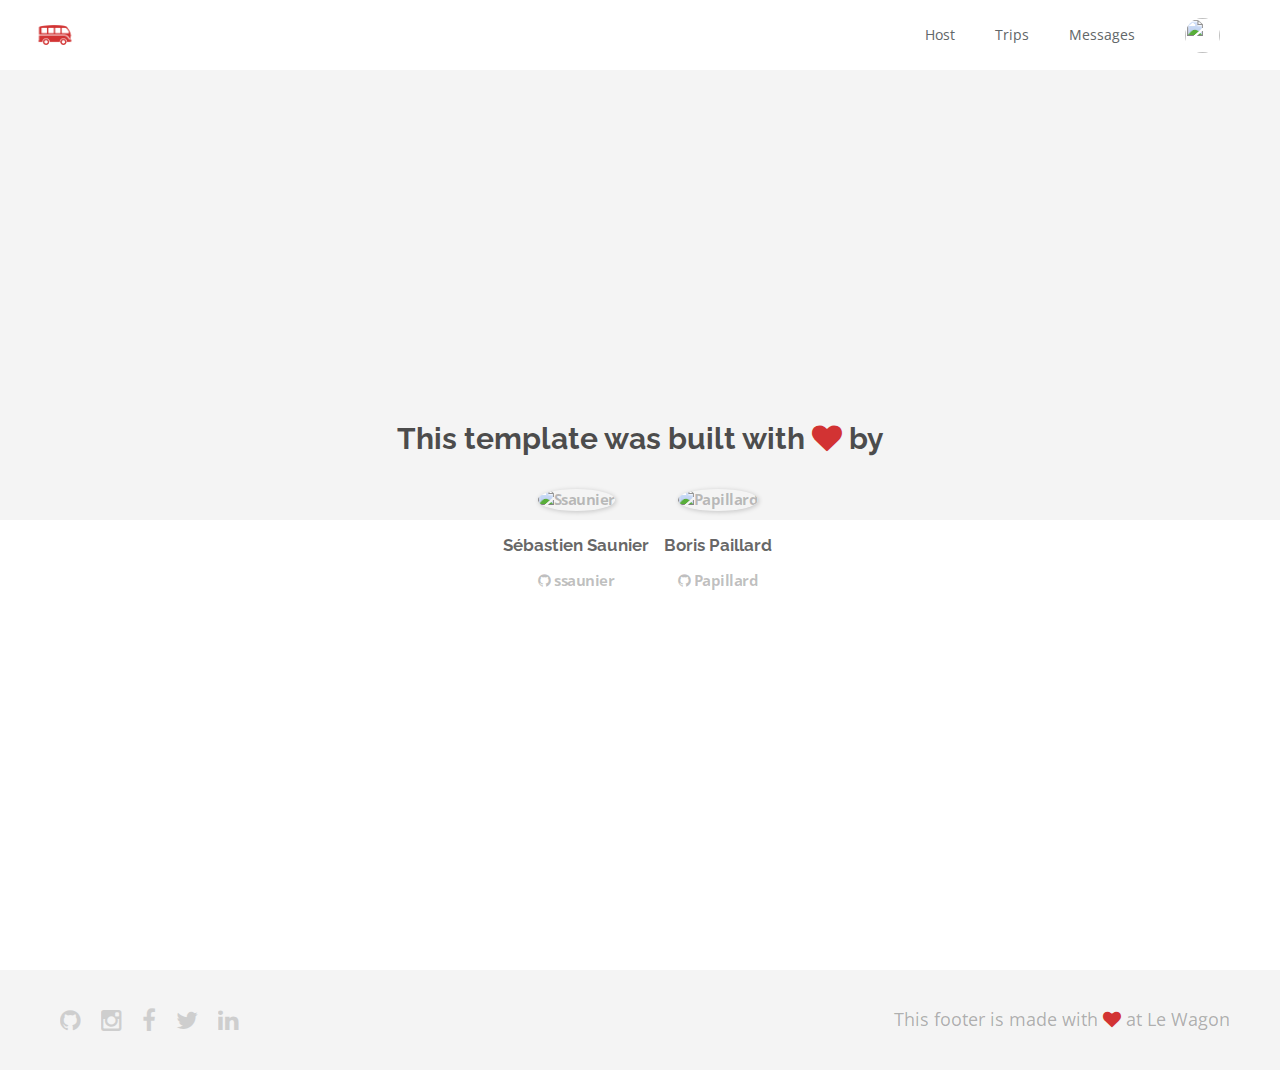
==== commit 60edc6c1: "Automated commit at 2018-02-05 12:56:11 UTC by middleman-deploy 2.0.0-alpha" ====
--- a/about.html
+++ b/about.html
@@ -1,18 +1,60 @@
 <!doctype html>
 <html>
-  <head>
-    <meta charset="utf-8">
-    <meta http-equiv="x-ua-compatible" content="ie=edge">
-    <meta name="viewport"
-          content="width=device-width, initial-scale=1, shrink-to-fit=no">
-    <!-- Use the title from a page's frontmatter if it has one -->
-    <title>Le Wagon - Middleman - About</title>
-    <link href="stylesheets/application-3c48b980.css" rel="stylesheet" />
-    <script src="javascripts/application-93de88c9.js"></script>
-    <link href="images/favicon-f15af148.png" rel="icon" type="image/png" />
-  </head>
-  <body>
-    <div id="about">
+<head>
+  <meta charset="utf-8">
+  <meta http-equiv="x-ua-compatible" content="ie=edge">
+  <meta name="viewport"
+  content="width=device-width, initial-scale=1, shrink-to-fit=no">
+  <!-- Use the title from a page's frontmatter if it has one -->
+  <title>Le Wagon - Middleman - About</title>
+  <link href="stylesheets/application-8fd986a9.css" rel="stylesheet" />
+  <script src="javascripts/application-93de88c9.js"></script>
+  <link href="images/favicon-f15af148.png" rel="icon" type="image/png" />
+</head>
+<body>
+
+  <div class="navbar-wagon">
+  <!-- Logo -->
+  <a href="/" class="navbar-wagon-brand">
+    <img src="images/logo-acc9c0ec.png" id="logo" alt="Logo" />
+ </a>
+
+ <!-- Right Navigation -->
+ <div class="navbar-wagon-right hidden-xs hidden-sm">
+
+  <a href="" class="navbar-wagon-item navbar-wagon-link">Host</a>
+  <a href="" class="navbar-wagon-item navbar-wagon-link">Trips</a>
+  <a href="" class="navbar-wagon-item navbar-wagon-link">Messages</a>
+
+  <!-- Profile picture with dropdown list -->
+  <div class="navbar-wagon-item">
+    <div class="dropdown">
+      <img src="https://kitt.lewagon.com/placeholder/users/kahoza" class="avatar dropdown-toggle" id="navbar-wagon-menu" data-toggle="dropdown">
+      <ul class="dropdown-menu dropdown-menu-right navbar-wagon-dropdown-menu">
+        <li><a href="#">Profile</a></li>
+        <li><a href="#">Dashboard</a></li>
+        <li><a href="#">Log Out</a></li>
+      </ul>
+    </div>
+  </div>
+</div>
+
+<!-- Dropdown appearing on mobile only -->
+<div class="navbar-wagon-item hidden-md hidden-lg">
+  <div class="dropdown">
+    <i class="fa fa-bars dropdown-toggle" data-toggle="dropdown"></i>
+    <ul class="dropdown-menu dropdown-menu-right navbar-wagon-dropdown-menu">
+      <li><a href="#">Host</a></li>
+      <li><a href="#">Trips</a></li>
+      <li><a href="#">Messages</a></li>
+      <li><a href="http://localhost:4567/team.html" target="_blank">Team</a></li>
+
+    </ul>
+  </div>
+</div>
+</div>
+
+  <div id="about">
   <div class="about-content">
     <h1>This template was built with <i class="fa fa-heart"></i> by</h1>
     <ul class="list-inline">
@@ -34,5 +76,20 @@
   </div>
 </div>
 
-  </body>
+  <div class="footer">
+  <div class="footer-links">
+    <a href="#"><i class="fa fa-github"></i></a>
+    <a href="#"><i class="fa fa-instagram"></i></a>
+    <a href="#"><i class="fa fa-facebook"></i></a>
+    <a href="#"><i class="fa fa-twitter"></i></a>
+    <a href="#"><i class="fa fa-linkedin"></i></a>
+  </div>
+  <div class="footer-copyright">
+    This footer is made with <i class="fa fa-heart"></i> at Le Wagon
+  </div>
+</div>
+
+
+
+</body>
 </html>
--- a/stylesheets/application-8fd986a9.css
+++ b/stylesheets/application-8fd986a9.css
@@ -0,0 +1,8 @@
+@import url("https://fonts.googleapis.com/css?family=Open+Sans:400,300,700|Raleway:400,100,300,700,500");/*!
+ * Bootstrap v3.3.7 (http://getbootstrap.com)
+ * Copyright 2011-2016 Twitter, Inc.
+ * Licensed under MIT (https://github.com/twbs/bootstrap/blob/master/LICENSE)
+ *//*! normalize.css v3.0.3 | MIT License | github.com/necolas/normalize.css */html{font-family:sans-serif;-ms-text-size-adjust:100%;-webkit-text-size-adjust:100%}body{margin:0}article,aside,details,figcaption,figure,footer,header,hgroup,main,menu,nav,section,summary{display:block}audio,canvas,progress,video{display:inline-block;vertical-align:baseline}audio:not([controls]){display:none;height:0}[hidden],template{display:none}a{background-color:transparent}a:active,a:hover{outline:0}abbr[title]{border-bottom:1px dotted}b,strong{font-weight:bold}dfn{font-style:italic}h1{font-size:2em;margin:0.67em 0}mark{background:#ff0;color:#000}small{font-size:80%}sub,sup{font-size:75%;line-height:0;position:relative;vertical-align:baseline}sup{top:-0.5em}sub{bottom:-0.25em}img{border:0}svg:not(:root){overflow:hidden}figure{margin:1em 40px}hr{-webkit-box-sizing:content-box;box-sizing:content-box;height:0}pre{overflow:auto}code,kbd,pre,samp{font-family:monospace, monospace;font-size:1em}button,input,optgroup,select,textarea{color:inherit;font:inherit;margin:0}button{overflow:visible}button,select{text-transform:none}button,html input[type="button"],input[type="reset"],input[type="submit"]{-webkit-appearance:button;cursor:pointer}button[disabled],html input[disabled]{cursor:default}button::-moz-focus-inner,input::-moz-focus-inner{border:0;padding:0}input{line-height:normal}input[type="checkbox"],input[type="radio"]{-webkit-box-sizing:border-box;box-sizing:border-box;padding:0}input[type="number"]::-webkit-inner-spin-button,input[type="number"]::-webkit-outer-spin-button{height:auto}input[type="search"]{-webkit-appearance:textfield;-webkit-box-sizing:content-box;box-sizing:content-box}input[type="search"]::-webkit-search-cancel-button,input[type="search"]::-webkit-search-decoration{-webkit-appearance:none}fieldset{border:1px solid #c0c0c0;margin:0 2px;padding:0.35em 0.625em 0.75em}legend{border:0;padding:0}textarea{overflow:auto}optgroup{font-weight:bold}table{border-collapse:collapse;border-spacing:0}td,th{padding:0}/*! Source: https://github.com/h5bp/html5-boilerplate/blob/master/src/css/main.css */@media print{*,*:before,*:after{background:transparent !important;color:#000 !important;-webkit-box-shadow:none !important;box-shadow:none !important;text-shadow:none !important}a,a:visited{text-decoration:underline}a[href]:after{content:" (" attr(href) ")"}abbr[title]:after{content:" (" attr(title) ")"}a[href^="#"]:after,a[href^="javascript:"]:after{content:""}pre,blockquote{border:1px solid #999;page-break-inside:avoid}thead{display:table-header-group}tr,img{page-break-inside:avoid}img{max-width:100% !important}p,h2,h3{orphans:3;widows:3}h2,h3{page-break-after:avoid}.navbar{display:none}.btn>.caret,.dropup>.btn>.caret{border-top-color:#000 !important}.label{border:1px solid #000}.table{border-collapse:collapse !important}.table td,.table th{background-color:#fff !important}.table-bordered th,.table-bordered td{border:1px solid #ddd !important}}@font-face{font-family:'Glyphicons Halflings';src:url("../assets/bootstrap/glyphicons-halflings-regular-86b6f62b.eot");src:url("../assets/bootstrap/glyphicons-halflings-regular-86b6f62b.eot?#iefix") format("embedded-opentype"),url("../assets/bootstrap/glyphicons-halflings-regular-ca35b697.woff2") format("woff2"),url("../assets/bootstrap/glyphicons-halflings-regular-278e49a8.woff") format("woff"),url("../assets/bootstrap/glyphicons-halflings-regular-44bc1850.ttf") format("truetype"),url("../assets/bootstrap/glyphicons-halflings-regular-de51a849.svg#glyphicons_halflingsregular") format("svg")}.glyphicon{position:relative;top:1px;display:inline-block;font-family:'Glyphicons Halflings';font-style:normal;font-weight:normal;line-height:1;-webkit-font-smoothing:antialiased;-moz-osx-font-smoothing:grayscale}.glyphicon-asterisk:before{content:"\002a"}.glyphicon-plus:before{content:"\002b"}.glyphicon-euro:before,.glyphicon-eur:before{content:"\20ac"}.glyphicon-minus:before{content:"\2212"}.glyphicon-cloud:before{content:"\2601"}.glyphicon-envelope:before{content:"\2709"}.glyphicon-pencil:before{content:"\270f"}.glyphicon-glass:before{content:"\e001"}.glyphicon-music:before{content:"\e002"}.glyphicon-search:before{content:"\e003"}.glyphicon-heart:before{content:"\e005"}.glyphicon-star:before{content:"\e006"}.glyphicon-star-empty:before{content:"\e007"}.glyphicon-user:before{content:"\e008"}.glyphicon-film:before{content:"\e009"}.glyphicon-th-large:before{content:"\e010"}.glyphicon-th:before{content:"\e011"}.glyphicon-th-list:before{content:"\e012"}.glyphicon-ok:before{content:"\e013"}.glyphicon-remove:before{content:"\e014"}.glyphicon-zoom-in:before{content:"\e015"}.glyphicon-zoom-out:before{content:"\e016"}.glyphicon-off:before{content:"\e017"}.glyphicon-signal:before{content:"\e018"}.glyphicon-cog:before{content:"\e019"}.glyphicon-trash:before{content:"\e020"}.glyphicon-home:before{content:"\e021"}.glyphicon-file:before{content:"\e022"}.glyphicon-time:before{content:"\e023"}.glyphicon-road:before{content:"\e024"}.glyphicon-download-alt:before{content:"\e025"}.glyphicon-download:before{content:"\e026"}.glyphicon-upload:before{content:"\e027"}.glyphicon-inbox:before{content:"\e028"}.glyphicon-play-circle:before{content:"\e029"}.glyphicon-repeat:before{content:"\e030"}.glyphicon-refresh:before{content:"\e031"}.glyphicon-list-alt:before{content:"\e032"}.glyphicon-lock:before{content:"\e033"}.glyphicon-flag:before{content:"\e034"}.glyphicon-headphones:before{content:"\e035"}.glyphicon-volume-off:before{content:"\e036"}.glyphicon-volume-down:before{content:"\e037"}.glyphicon-volume-up:before{content:"\e038"}.glyphicon-qrcode:before{content:"\e039"}.glyphicon-barcode:before{content:"\e040"}.glyphicon-tag:before{content:"\e041"}.glyphicon-tags:before{content:"\e042"}.glyphicon-book:before{content:"\e043"}.glyphicon-bookmark:before{content:"\e044"}.glyphicon-print:before{content:"\e045"}.glyphicon-camera:before{content:"\e046"}.glyphicon-font:before{content:"\e047"}.glyphicon-bold:before{content:"\e048"}.glyphicon-italic:before{content:"\e049"}.glyphicon-text-height:before{content:"\e050"}.glyphicon-text-width:before{content:"\e051"}.glyphicon-align-left:before{content:"\e052"}.glyphicon-align-center:before{content:"\e053"}.glyphicon-align-right:before{content:"\e054"}.glyphicon-align-justify:before{content:"\e055"}.glyphicon-list:before{content:"\e056"}.glyphicon-indent-left:before{content:"\e057"}.glyphicon-indent-right:before{content:"\e058"}.glyphicon-facetime-video:before{content:"\e059"}.glyphicon-picture:before{content:"\e060"}.glyphicon-map-marker:before{content:"\e062"}.glyphicon-adjust:before{content:"\e063"}.glyphicon-tint:before{content:"\e064"}.glyphicon-edit:before{content:"\e065"}.glyphicon-share:before{content:"\e066"}.glyphicon-check:before{content:"\e067"}.glyphicon-move:before{content:"\e068"}.glyphicon-step-backward:before{content:"\e069"}.glyphicon-fast-backward:before{content:"\e070"}.glyphicon-backward:before{content:"\e071"}.glyphicon-play:before{content:"\e072"}.glyphicon-pause:before{content:"\e073"}.glyphicon-stop:before{content:"\e074"}.glyphicon-forward:before{content:"\e075"}.glyphicon-fast-forward:before{content:"\e076"}.glyphicon-step-forward:before{content:"\e077"}.glyphicon-eject:before{content:"\e078"}.glyphicon-chevron-left:before{content:"\e079"}.glyphicon-chevron-right:before{content:"\e080"}.glyphicon-plus-sign:before{content:"\e081"}.glyphicon-minus-sign:before{content:"\e082"}.glyphicon-remove-sign:before{content:"\e083"}.glyphicon-ok-sign:before{content:"\e084"}.glyphicon-question-sign:before{content:"\e085"}.glyphicon-info-sign:before{content:"\e086"}.glyphicon-screenshot:before{content:"\e087"}.glyphicon-remove-circle:before{content:"\e088"}.glyphicon-ok-circle:before{content:"\e089"}.glyphicon-ban-circle:before{content:"\e090"}.glyphicon-arrow-left:before{content:"\e091"}.glyphicon-arrow-right:before{content:"\e092"}.glyphicon-arrow-up:before{content:"\e093"}.glyphicon-arrow-down:before{content:"\e094"}.glyphicon-share-alt:before{content:"\e095"}.glyphicon-resize-full:before{content:"\e096"}.glyphicon-resize-small:before{content:"\e097"}.glyphicon-exclamation-sign:before{content:"\e101"}.glyphicon-gift:before{content:"\e102"}.glyphicon-leaf:before{content:"\e103"}.glyphicon-fire:before{content:"\e104"}.glyphicon-eye-open:before{content:"\e105"}.glyphicon-eye-close:before{content:"\e106"}.glyphicon-warning-sign:before{content:"\e107"}.glyphicon-plane:before{content:"\e108"}.glyphicon-calendar:before{content:"\e109"}.glyphicon-random:before{content:"\e110"}.glyphicon-comment:before{content:"\e111"}.glyphicon-magnet:before{content:"\e112"}.glyphicon-chevron-up:before{content:"\e113"}.glyphicon-chevron-down:before{content:"\e114"}.glyphicon-retweet:before{content:"\e115"}.glyphicon-shopping-cart:before{content:"\e116"}.glyphicon-folder-close:before{content:"\e117"}.glyphicon-folder-open:before{content:"\e118"}.glyphicon-resize-vertical:before{content:"\e119"}.glyphicon-resize-horizontal:before{content:"\e120"}.glyphicon-hdd:before{content:"\e121"}.glyphicon-bullhorn:before{content:"\e122"}.glyphicon-bell:before{content:"\e123"}.glyphicon-certificate:before{content:"\e124"}.glyphicon-thumbs-up:before{content:"\e125"}.glyphicon-thumbs-down:before{content:"\e126"}.glyphicon-hand-right:before{content:"\e127"}.glyphicon-hand-left:before{content:"\e128"}.glyphicon-hand-up:before{content:"\e129"}.glyphicon-hand-down:before{content:"\e130"}.glyphicon-circle-arrow-right:before{content:"\e131"}.glyphicon-circle-arrow-left:before{content:"\e132"}.glyphicon-circle-arrow-up:before{content:"\e133"}.glyphicon-circle-arrow-down:before{content:"\e134"}.glyphicon-globe:before{content:"\e135"}.glyphicon-wrench:before{content:"\e136"}.glyphicon-tasks:before{content:"\e137"}.glyphicon-filter:before{content:"\e138"}.glyphicon-briefcase:before{content:"\e139"}.glyphicon-fullscreen:before{content:"\e140"}.glyphicon-dashboard:before{content:"\e141"}.glyphicon-paperclip:before{content:"\e142"}.glyphicon-heart-empty:before{content:"\e143"}.glyphicon-link:before{content:"\e144"}.glyphicon-phone:before{content:"\e145"}.glyphicon-pushpin:before{content:"\e146"}.glyphicon-usd:before{content:"\e148"}.glyphicon-gbp:before{content:"\e149"}.glyphicon-sort:before{content:"\e150"}.glyphicon-sort-by-alphabet:before{content:"\e151"}.glyphicon-sort-by-alphabet-alt:before{content:"\e152"}.glyphicon-sort-by-order:before{content:"\e153"}.glyphicon-sort-by-order-alt:before{content:"\e154"}.glyphicon-sort-by-attributes:before{content:"\e155"}.glyphicon-sort-by-attributes-alt:before{content:"\e156"}.glyphicon-unchecked:before{content:"\e157"}.glyphicon-expand:before{content:"\e158"}.glyphicon-collapse-down:before{content:"\e159"}.glyphicon-collapse-up:before{content:"\e160"}.glyphicon-log-in:before{content:"\e161"}.glyphicon-flash:before{content:"\e162"}.glyphicon-log-out:before{content:"\e163"}.glyphicon-new-window:before{content:"\e164"}.glyphicon-record:before{content:"\e165"}.glyphicon-save:before{content:"\e166"}.glyphicon-open:before{content:"\e167"}.glyphicon-saved:before{content:"\e168"}.glyphicon-import:before{content:"\e169"}.glyphicon-export:before{content:"\e170"}.glyphicon-send:before{content:"\e171"}.glyphicon-floppy-disk:before{content:"\e172"}.glyphicon-floppy-saved:before{content:"\e173"}.glyphicon-floppy-remove:before{content:"\e174"}.glyphicon-floppy-save:before{content:"\e175"}.glyphicon-floppy-open:before{content:"\e176"}.glyphicon-credit-card:before{content:"\e177"}.glyphicon-transfer:before{content:"\e178"}.glyphicon-cutlery:before{content:"\e179"}.glyphicon-header:before{content:"\e180"}.glyphicon-compressed:before{content:"\e181"}.glyphicon-earphone:before{content:"\e182"}.glyphicon-phone-alt:before{content:"\e183"}.glyphicon-tower:before{content:"\e184"}.glyphicon-stats:before{content:"\e185"}.glyphicon-sd-video:before{content:"\e186"}.glyphicon-hd-video:before{content:"\e187"}.glyphicon-subtitles:before{content:"\e188"}.glyphicon-sound-stereo:before{content:"\e189"}.glyphicon-sound-dolby:before{content:"\e190"}.glyphicon-sound-5-1:before{content:"\e191"}.glyphicon-sound-6-1:before{content:"\e192"}.glyphicon-sound-7-1:before{content:"\e193"}.glyphicon-copyright-mark:before{content:"\e194"}.glyphicon-registration-mark:before{content:"\e195"}.glyphicon-cloud-download:before{content:"\e197"}.glyphicon-cloud-upload:before{content:"\e198"}.glyphicon-tree-conifer:before{content:"\e199"}.glyphicon-tree-deciduous:before{content:"\e200"}.glyphicon-cd:before{content:"\e201"}.glyphicon-save-file:before{content:"\e202"}.glyphicon-open-file:before{content:"\e203"}.glyphicon-level-up:before{content:"\e204"}.glyphicon-copy:before{content:"\e205"}.glyphicon-paste:before{content:"\e206"}.glyphicon-alert:before{content:"\e209"}.glyphicon-equalizer:before{content:"\e210"}.glyphicon-king:before{content:"\e211"}.glyphicon-queen:before{content:"\e212"}.glyphicon-pawn:before{content:"\e213"}.glyphicon-bishop:before{content:"\e214"}.glyphicon-knight:before{content:"\e215"}.glyphicon-baby-formula:before{content:"\e216"}.glyphicon-tent:before{content:"\26fa"}.glyphicon-blackboard:before{content:"\e218"}.glyphicon-bed:before{content:"\e219"}.glyphicon-apple:before{content:"\f8ff"}.glyphicon-erase:before{content:"\e221"}.glyphicon-hourglass:before{content:"\231b"}.glyphicon-lamp:before{content:"\e223"}.glyphicon-duplicate:before{content:"\e224"}.glyphicon-piggy-bank:before{content:"\e225"}.glyphicon-scissors:before{content:"\e226"}.glyphicon-bitcoin:before{content:"\e227"}.glyphicon-btc:before{content:"\e227"}.glyphicon-xbt:before{content:"\e227"}.glyphicon-yen:before{content:"\00a5"}.glyphicon-jpy:before{content:"\00a5"}.glyphicon-ruble:before{content:"\20bd"}.glyphicon-rub:before{content:"\20bd"}.glyphicon-scale:before{content:"\e230"}.glyphicon-ice-lolly:before{content:"\e231"}.glyphicon-ice-lolly-tasted:before{content:"\e232"}.glyphicon-education:before{content:"\e233"}.glyphicon-option-horizontal:before{content:"\e234"}.glyphicon-option-vertical:before{content:"\e235"}.glyphicon-menu-hamburger:before{content:"\e236"}.glyphicon-modal-window:before{content:"\e237"}.glyphicon-oil:before{content:"\e238"}.glyphicon-grain:before{content:"\e239"}.glyphicon-sunglasses:before{content:"\e240"}.glyphicon-text-size:before{content:"\e241"}.glyphicon-text-color:before{content:"\e242"}.glyphicon-text-background:before{content:"\e243"}.glyphicon-object-align-top:before{content:"\e244"}.glyphicon-object-align-bottom:before{content:"\e245"}.glyphicon-object-align-horizontal:before{content:"\e246"}.glyphicon-object-align-left:before{content:"\e247"}.glyphicon-object-align-vertical:before{content:"\e248"}.glyphicon-object-align-right:before{content:"\e249"}.glyphicon-triangle-right:before{content:"\e250"}.glyphicon-triangle-left:before{content:"\e251"}.glyphicon-triangle-bottom:before{content:"\e252"}.glyphicon-triangle-top:before{content:"\e253"}.glyphicon-console:before{content:"\e254"}.glyphicon-superscript:before{content:"\e255"}.glyphicon-subscript:before{content:"\e256"}.glyphicon-menu-left:before{content:"\e257"}.glyphicon-menu-right:before{content:"\e258"}.glyphicon-menu-down:before{content:"\e259"}.glyphicon-menu-up:before{content:"\e260"}*{-webkit-box-sizing:border-box;box-sizing:border-box}*:before,*:after{-webkit-box-sizing:border-box;box-sizing:border-box}html{font-size:10px;-webkit-tap-highlight-color:transparent}body{font-family:"Open Sans", "Helvetica", "sans-serif";font-size:18px;line-height:1.42857143;color:#333333;background-color:#F4F4F4}input,button,select,textarea{font-family:inherit;font-size:inherit;line-height:inherit}a{color:#469AE0;text-decoration:none}a:hover,a:focus{color:#1f74ba;text-decoration:underline}a:focus{outline:5px auto -webkit-focus-ring-color;outline-offset:-2px}figure{margin:0}img{vertical-align:middle}.img-responsive{display:block;max-width:100%;height:auto}.img-rounded{border-radius:2px}.img-thumbnail{padding:4px;line-height:1.42857143;background-color:#F4F4F4;border:1px solid #ddd;border-radius:2px;-webkit-transition:all 0.2s ease-in-out;transition:all 0.2s ease-in-out;display:inline-block;max-width:100%;height:auto}.img-circle{border-radius:50%}hr{margin-top:25px;margin-bottom:25px;border:0;border-top:1px solid #eeeeee}.sr-only{position:absolute;width:1px;height:1px;margin:-1px;padding:0;overflow:hidden;clip:rect(0, 0, 0, 0);border:0}.sr-only-focusable:active,.sr-only-focusable:focus{position:static;width:auto;height:auto;margin:0;overflow:visible;clip:auto}[role="button"]{cursor:pointer}h1,h2,h3,h4,h5,h6,.h1,.h2,.h3,.h4,.h5,.h6{font-family:"Raleway", "Helvetica", "sans-serif";font-weight:500;line-height:1.1;color:inherit}h1 small,h1 .small,h2 small,h2 .small,h3 small,h3 .small,h4 small,h4 .small,h5 small,h5 .small,h6 small,h6 .small,.h1 small,.h1 .small,.h2 small,.h2 .small,.h3 small,.h3 .small,.h4 small,.h4 .small,.h5 small,.h5 .small,.h6 small,.h6 .small{font-weight:normal;line-height:1;color:#777777}h1,.h1,h2,.h2,h3,.h3{margin-top:25px;margin-bottom:12.5px}h1 small,h1 .small,.h1 small,.h1 .small,h2 small,h2 .small,.h2 small,.h2 .small,h3 small,h3 .small,.h3 small,.h3 .small{font-size:65%}h4,.h4,h5,.h5,h6,.h6{margin-top:12.5px;margin-bottom:12.5px}h4 small,h4 .small,.h4 small,.h4 .small,h5 small,h5 .small,.h5 small,.h5 .small,h6 small,h6 .small,.h6 small,.h6 .small{font-size:75%}h1,.h1{font-size:46px}h2,.h2{font-size:38px}h3,.h3{font-size:31px}h4,.h4{font-size:23px}h5,.h5{font-size:18px}h6,.h6{font-size:16px}p{margin:0 0 12.5px}.lead{margin-bottom:25px;font-size:20px;font-weight:300;line-height:1.4}@media (min-width: 768px){.lead{font-size:27px}}small,.small{font-size:88%}mark,.mark{background-color:#fcf8e3;padding:.2em}.text-left{text-align:left}.text-right{text-align:right}.text-center{text-align:center}.text-justify{text-align:justify}.text-nowrap{white-space:nowrap}.text-lowercase{text-transform:lowercase}.text-uppercase,.initialism{text-transform:uppercase}.text-capitalize{text-transform:capitalize}.text-muted{color:#777777}.text-primary{color:#469AE0}a.text-primary:hover,a.text-primary:focus{color:#2381d0}.text-success{color:#3c763d}a.text-success:hover,a.text-success:focus{color:#2b542c}.text-info{color:#31708f}a.text-info:hover,a.text-info:focus{color:#245269}.text-warning{color:#8a6d3b}a.text-warning:hover,a.text-warning:focus{color:#66512c}.text-danger{color:#a94442}a.text-danger:hover,a.text-danger:focus{color:#843534}.bg-primary{color:#fff}.bg-primary{background-color:#469AE0}a.bg-primary:hover,a.bg-primary:focus{background-color:#2381d0}.bg-success{background-color:#dff0d8}a.bg-success:hover,a.bg-success:focus{background-color:#c1e2b3}.bg-info{background-color:#d9edf7}a.bg-info:hover,a.bg-info:focus{background-color:#afd9ee}.bg-warning{background-color:#fcf8e3}a.bg-warning:hover,a.bg-warning:focus{background-color:#f7ecb5}.bg-danger{background-color:#f2dede}a.bg-danger:hover,a.bg-danger:focus{background-color:#e4b9b9}.page-header{padding-bottom:11.5px;margin:50px 0 25px;border-bottom:1px solid #eeeeee}ul,ol{margin-top:0;margin-bottom:12.5px}ul ul,ul ol,ol ul,ol ol{margin-bottom:0}.list-unstyled{padding-left:0;list-style:none}.list-inline{padding-left:0;list-style:none;margin-left:-5px}.list-inline>li{display:inline-block;padding-left:5px;padding-right:5px}dl{margin-top:0;margin-bottom:25px}dt,dd{line-height:1.42857143}dt{font-weight:bold}dd{margin-left:0}.dl-horizontal dd:before,.dl-horizontal dd:after{content:" ";display:table}.dl-horizontal dd:after{clear:both}@media (min-width: 768px){.dl-horizontal dt{float:left;width:160px;clear:left;text-align:right;overflow:hidden;text-overflow:ellipsis;white-space:nowrap}.dl-horizontal dd{margin-left:180px}}abbr[title],abbr[data-original-title]{cursor:help;border-bottom:1px dotted #777777}.initialism{font-size:90%}blockquote{padding:12.5px 25px;margin:0 0 25px;font-size:22.5px;border-left:5px solid #eeeeee}blockquote p:last-child,blockquote ul:last-child,blockquote ol:last-child{margin-bottom:0}blockquote footer,blockquote small,blockquote .small{display:block;font-size:80%;line-height:1.42857143;color:#777777}blockquote footer:before,blockquote small:before,blockquote .small:before{content:'\2014 \00A0'}.blockquote-reverse,blockquote.pull-right{padding-right:15px;padding-left:0;border-right:5px solid #eeeeee;border-left:0;text-align:right}.blockquote-reverse footer:before,.blockquote-reverse small:before,.blockquote-reverse .small:before,blockquote.pull-right footer:before,blockquote.pull-right small:before,blockquote.pull-right .small:before{content:''}.blockquote-reverse footer:after,.blockquote-reverse small:after,.blockquote-reverse .small:after,blockquote.pull-right footer:after,blockquote.pull-right small:after,blockquote.pull-right .small:after{content:'\00A0 \2014'}address{margin-bottom:25px;font-style:normal;line-height:1.42857143}code,kbd,pre,samp{font-family:Menlo, Monaco, Consolas, "Courier New", monospace}code{padding:2px 4px;font-size:90%;color:#c7254e;background-color:#f9f2f4;border-radius:2px}kbd{padding:2px 4px;font-size:90%;color:#fff;background-color:#333;border-radius:2px;-webkit-box-shadow:inset 0 -1px 0 rgba(0,0,0,0.25);box-shadow:inset 0 -1px 0 rgba(0,0,0,0.25)}kbd kbd{padding:0;font-size:100%;font-weight:bold;-webkit-box-shadow:none;box-shadow:none}pre{display:block;padding:12px;margin:0 0 12.5px;font-size:17px;line-height:1.42857143;word-break:break-all;word-wrap:break-word;color:#333333;background-color:#f5f5f5;border:1px solid #ccc;border-radius:2px}pre code{padding:0;font-size:inherit;color:inherit;white-space:pre-wrap;background-color:transparent;border-radius:0}.pre-scrollable{max-height:340px;overflow-y:scroll}.container{margin-right:auto;margin-left:auto;padding-left:15px;padding-right:15px}.container:before,.container:after{content:" ";display:table}.container:after{clear:both}@media (min-width: 768px){.container{width:750px}}@media (min-width: 992px){.container{width:970px}}@media (min-width: 1200px){.container{width:1170px}}.container-fluid{margin-right:auto;margin-left:auto;padding-left:15px;padding-right:15px}.container-fluid:before,.container-fluid:after{content:" ";display:table}.container-fluid:after{clear:both}.row{margin-left:-15px;margin-right:-15px}.row:before,.row:after{content:" ";display:table}.row:after{clear:both}.col-xs-1,.col-sm-1,.col-md-1,.col-lg-1,.col-xs-2,.col-sm-2,.col-md-2,.col-lg-2,.col-xs-3,.col-sm-3,.col-md-3,.col-lg-3,.col-xs-4,.col-sm-4,.col-md-4,.col-lg-4,.col-xs-5,.col-sm-5,.col-md-5,.col-lg-5,.col-xs-6,.col-sm-6,.col-md-6,.col-lg-6,.col-xs-7,.col-sm-7,.col-md-7,.col-lg-7,.col-xs-8,.col-sm-8,.col-md-8,.col-lg-8,.col-xs-9,.col-sm-9,.col-md-9,.col-lg-9,.col-xs-10,.col-sm-10,.col-md-10,.col-lg-10,.col-xs-11,.col-sm-11,.col-md-11,.col-lg-11,.col-xs-12,.col-sm-12,.col-md-12,.col-lg-12{position:relative;min-height:1px;padding-left:15px;padding-right:15px}.col-xs-1,.col-xs-2,.col-xs-3,.col-xs-4,.col-xs-5,.col-xs-6,.col-xs-7,.col-xs-8,.col-xs-9,.col-xs-10,.col-xs-11,.col-xs-12{float:left}.col-xs-1{width:8.33333333%}.col-xs-2{width:16.66666667%}.col-xs-3{width:25%}.col-xs-4{width:33.33333333%}.col-xs-5{width:41.66666667%}.col-xs-6{width:50%}.col-xs-7{width:58.33333333%}.col-xs-8{width:66.66666667%}.col-xs-9{width:75%}.col-xs-10{width:83.33333333%}.col-xs-11{width:91.66666667%}.col-xs-12{width:100%}.col-xs-pull-0{right:auto}.col-xs-pull-1{right:8.33333333%}.col-xs-pull-2{right:16.66666667%}.col-xs-pull-3{right:25%}.col-xs-pull-4{right:33.33333333%}.col-xs-pull-5{right:41.66666667%}.col-xs-pull-6{right:50%}.col-xs-pull-7{right:58.33333333%}.col-xs-pull-8{right:66.66666667%}.col-xs-pull-9{right:75%}.col-xs-pull-10{right:83.33333333%}.col-xs-pull-11{right:91.66666667%}.col-xs-pull-12{right:100%}.col-xs-push-0{left:auto}.col-xs-push-1{left:8.33333333%}.col-xs-push-2{left:16.66666667%}.col-xs-push-3{left:25%}.col-xs-push-4{left:33.33333333%}.col-xs-push-5{left:41.66666667%}.col-xs-push-6{left:50%}.col-xs-push-7{left:58.33333333%}.col-xs-push-8{left:66.66666667%}.col-xs-push-9{left:75%}.col-xs-push-10{left:83.33333333%}.col-xs-push-11{left:91.66666667%}.col-xs-push-12{left:100%}.col-xs-offset-0{margin-left:0%}.col-xs-offset-1{margin-left:8.33333333%}.col-xs-offset-2{margin-left:16.66666667%}.col-xs-offset-3{margin-left:25%}.col-xs-offset-4{margin-left:33.33333333%}.col-xs-offset-5{margin-left:41.66666667%}.col-xs-offset-6{margin-left:50%}.col-xs-offset-7{margin-left:58.33333333%}.col-xs-offset-8{margin-left:66.66666667%}.col-xs-offset-9{margin-left:75%}.col-xs-offset-10{margin-left:83.33333333%}.col-xs-offset-11{margin-left:91.66666667%}.col-xs-offset-12{margin-left:100%}@media (min-width: 768px){.col-sm-1,.col-sm-2,.col-sm-3,.col-sm-4,.col-sm-5,.col-sm-6,.col-sm-7,.col-sm-8,.col-sm-9,.col-sm-10,.col-sm-11,.col-sm-12{float:left}.col-sm-1{width:8.33333333%}.col-sm-2{width:16.66666667%}.col-sm-3{width:25%}.col-sm-4{width:33.33333333%}.col-sm-5{width:41.66666667%}.col-sm-6{width:50%}.col-sm-7{width:58.33333333%}.col-sm-8{width:66.66666667%}.col-sm-9{width:75%}.col-sm-10{width:83.33333333%}.col-sm-11{width:91.66666667%}.col-sm-12{width:100%}.col-sm-pull-0{right:auto}.col-sm-pull-1{right:8.33333333%}.col-sm-pull-2{right:16.66666667%}.col-sm-pull-3{right:25%}.col-sm-pull-4{right:33.33333333%}.col-sm-pull-5{right:41.66666667%}.col-sm-pull-6{right:50%}.col-sm-pull-7{right:58.33333333%}.col-sm-pull-8{right:66.66666667%}.col-sm-pull-9{right:75%}.col-sm-pull-10{right:83.33333333%}.col-sm-pull-11{right:91.66666667%}.col-sm-pull-12{right:100%}.col-sm-push-0{left:auto}.col-sm-push-1{left:8.33333333%}.col-sm-push-2{left:16.66666667%}.col-sm-push-3{left:25%}.col-sm-push-4{left:33.33333333%}.col-sm-push-5{left:41.66666667%}.col-sm-push-6{left:50%}.col-sm-push-7{left:58.33333333%}.col-sm-push-8{left:66.66666667%}.col-sm-push-9{left:75%}.col-sm-push-10{left:83.33333333%}.col-sm-push-11{left:91.66666667%}.col-sm-push-12{left:100%}.col-sm-offset-0{margin-left:0%}.col-sm-offset-1{margin-left:8.33333333%}.col-sm-offset-2{margin-left:16.66666667%}.col-sm-offset-3{margin-left:25%}.col-sm-offset-4{margin-left:33.33333333%}.col-sm-offset-5{margin-left:41.66666667%}.col-sm-offset-6{margin-left:50%}.col-sm-offset-7{margin-left:58.33333333%}.col-sm-offset-8{margin-left:66.66666667%}.col-sm-offset-9{margin-left:75%}.col-sm-offset-10{margin-left:83.33333333%}.col-sm-offset-11{margin-left:91.66666667%}.col-sm-offset-12{margin-left:100%}}@media (min-width: 992px){.col-md-1,.col-md-2,.col-md-3,.col-md-4,.col-md-5,.col-md-6,.col-md-7,.col-md-8,.col-md-9,.col-md-10,.col-md-11,.col-md-12{float:left}.col-md-1{width:8.33333333%}.col-md-2{width:16.66666667%}.col-md-3{width:25%}.col-md-4{width:33.33333333%}.col-md-5{width:41.66666667%}.col-md-6{width:50%}.col-md-7{width:58.33333333%}.col-md-8{width:66.66666667%}.col-md-9{width:75%}.col-md-10{width:83.33333333%}.col-md-11{width:91.66666667%}.col-md-12{width:100%}.col-md-pull-0{right:auto}.col-md-pull-1{right:8.33333333%}.col-md-pull-2{right:16.66666667%}.col-md-pull-3{right:25%}.col-md-pull-4{right:33.33333333%}.col-md-pull-5{right:41.66666667%}.col-md-pull-6{right:50%}.col-md-pull-7{right:58.33333333%}.col-md-pull-8{right:66.66666667%}.col-md-pull-9{right:75%}.col-md-pull-10{right:83.33333333%}.col-md-pull-11{right:91.66666667%}.col-md-pull-12{right:100%}.col-md-push-0{left:auto}.col-md-push-1{left:8.33333333%}.col-md-push-2{left:16.66666667%}.col-md-push-3{left:25%}.col-md-push-4{left:33.33333333%}.col-md-push-5{left:41.66666667%}.col-md-push-6{left:50%}.col-md-push-7{left:58.33333333%}.col-md-push-8{left:66.66666667%}.col-md-push-9{left:75%}.col-md-push-10{left:83.33333333%}.col-md-push-11{left:91.66666667%}.col-md-push-12{left:100%}.col-md-offset-0{margin-left:0%}.col-md-offset-1{margin-left:8.33333333%}.col-md-offset-2{margin-left:16.66666667%}.col-md-offset-3{margin-left:25%}.col-md-offset-4{margin-left:33.33333333%}.col-md-offset-5{margin-left:41.66666667%}.col-md-offset-6{margin-left:50%}.col-md-offset-7{margin-left:58.33333333%}.col-md-offset-8{margin-left:66.66666667%}.col-md-offset-9{margin-left:75%}.col-md-offset-10{margin-left:83.33333333%}.col-md-offset-11{margin-left:91.66666667%}.col-md-offset-12{margin-left:100%}}@media (min-width: 1200px){.col-lg-1,.col-lg-2,.col-lg-3,.col-lg-4,.col-lg-5,.col-lg-6,.col-lg-7,.col-lg-8,.col-lg-9,.col-lg-10,.col-lg-11,.col-lg-12{float:left}.col-lg-1{width:8.33333333%}.col-lg-2{width:16.66666667%}.col-lg-3{width:25%}.col-lg-4{width:33.33333333%}.col-lg-5{width:41.66666667%}.col-lg-6{width:50%}.col-lg-7{width:58.33333333%}.col-lg-8{width:66.66666667%}.col-lg-9{width:75%}.col-lg-10{width:83.33333333%}.col-lg-11{width:91.66666667%}.col-lg-12{width:100%}.col-lg-pull-0{right:auto}.col-lg-pull-1{right:8.33333333%}.col-lg-pull-2{right:16.66666667%}.col-lg-pull-3{right:25%}.col-lg-pull-4{right:33.33333333%}.col-lg-pull-5{right:41.66666667%}.col-lg-pull-6{right:50%}.col-lg-pull-7{right:58.33333333%}.col-lg-pull-8{right:66.66666667%}.col-lg-pull-9{right:75%}.col-lg-pull-10{right:83.33333333%}.col-lg-pull-11{right:91.66666667%}.col-lg-pull-12{right:100%}.col-lg-push-0{left:auto}.col-lg-push-1{left:8.33333333%}.col-lg-push-2{left:16.66666667%}.col-lg-push-3{left:25%}.col-lg-push-4{left:33.33333333%}.col-lg-push-5{left:41.66666667%}.col-lg-push-6{left:50%}.col-lg-push-7{left:58.33333333%}.col-lg-push-8{left:66.66666667%}.col-lg-push-9{left:75%}.col-lg-push-10{left:83.33333333%}.col-lg-push-11{left:91.66666667%}.col-lg-push-12{left:100%}.col-lg-offset-0{margin-left:0%}.col-lg-offset-1{margin-left:8.33333333%}.col-lg-offset-2{margin-left:16.66666667%}.col-lg-offset-3{margin-left:25%}.col-lg-offset-4{margin-left:33.33333333%}.col-lg-offset-5{margin-left:41.66666667%}.col-lg-offset-6{margin-left:50%}.col-lg-offset-7{margin-left:58.33333333%}.col-lg-offset-8{margin-left:66.66666667%}.col-lg-offset-9{margin-left:75%}.col-lg-offset-10{margin-left:83.33333333%}.col-lg-offset-11{margin-left:91.66666667%}.col-lg-offset-12{margin-left:100%}}table{background-color:transparent}caption{padding-top:8px;padding-bottom:8px;color:#777777;text-align:left}th{text-align:left}.table{width:100%;max-width:100%;margin-bottom:25px}.table>thead>tr>th,.table>thead>tr>td,.table>tbody>tr>th,.table>tbody>tr>td,.table>tfoot>tr>th,.table>tfoot>tr>td{padding:8px;line-height:1.42857143;vertical-align:top;border-top:1px solid #ddd}.table>thead>tr>th{vertical-align:bottom;border-bottom:2px solid #ddd}.table>caption+thead>tr:first-child>th,.table>caption+thead>tr:first-child>td,.table>colgroup+thead>tr:first-child>th,.table>colgroup+thead>tr:first-child>td,.table>thead:first-child>tr:first-child>th,.table>thead:first-child>tr:first-child>td{border-top:0}.table>tbody+tbody{border-top:2px solid #ddd}.table .table{background-color:#F4F4F4}.table-condensed>thead>tr>th,.table-condensed>thead>tr>td,.table-condensed>tbody>tr>th,.table-condensed>tbody>tr>td,.table-condensed>tfoot>tr>th,.table-condensed>tfoot>tr>td{padding:5px}.table-bordered{border:1px solid #ddd}.table-bordered>thead>tr>th,.table-bordered>thead>tr>td,.table-bordered>tbody>tr>th,.table-bordered>tbody>tr>td,.table-bordered>tfoot>tr>th,.table-bordered>tfoot>tr>td{border:1px solid #ddd}.table-bordered>thead>tr>th,.table-bordered>thead>tr>td{border-bottom-width:2px}.table-striped>tbody>tr:nth-of-type(odd){background-color:#f9f9f9}.table-hover>tbody>tr:hover{background-color:#f5f5f5}table col[class*="col-"]{position:static;float:none;display:table-column}table td[class*="col-"],table th[class*="col-"]{position:static;float:none;display:table-cell}.table>thead>tr>td.active,.table>thead>tr>th.active,.table>thead>tr.active>td,.table>thead>tr.active>th,.table>tbody>tr>td.active,.table>tbody>tr>th.active,.table>tbody>tr.active>td,.table>tbody>tr.active>th,.table>tfoot>tr>td.active,.table>tfoot>tr>th.active,.table>tfoot>tr.active>td,.table>tfoot>tr.active>th{background-color:#f5f5f5}.table-hover>tbody>tr>td.active:hover,.table-hover>tbody>tr>th.active:hover,.table-hover>tbody>tr.active:hover>td,.table-hover>tbody>tr:hover>.active,.table-hover>tbody>tr.active:hover>th{background-color:#e8e8e8}.table>thead>tr>td.success,.table>thead>tr>th.success,.table>thead>tr.success>td,.table>thead>tr.success>th,.table>tbody>tr>td.success,.table>tbody>tr>th.success,.table>tbody>tr.success>td,.table>tbody>tr.success>th,.table>tfoot>tr>td.success,.table>tfoot>tr>th.success,.table>tfoot>tr.success>td,.table>tfoot>tr.success>th{background-color:#dff0d8}.table-hover>tbody>tr>td.success:hover,.table-hover>tbody>tr>th.success:hover,.table-hover>tbody>tr.success:hover>td,.table-hover>tbody>tr:hover>.success,.table-hover>tbody>tr.success:hover>th{background-color:#d0e9c6}.table>thead>tr>td.info,.table>thead>tr>th.info,.table>thead>tr.info>td,.table>thead>tr.info>th,.table>tbody>tr>td.info,.table>tbody>tr>th.info,.table>tbody>tr.info>td,.table>tbody>tr.info>th,.table>tfoot>tr>td.info,.table>tfoot>tr>th.info,.table>tfoot>tr.info>td,.table>tfoot>tr.info>th{background-color:#d9edf7}.table-hover>tbody>tr>td.info:hover,.table-hover>tbody>tr>th.info:hover,.table-hover>tbody>tr.info:hover>td,.table-hover>tbody>tr:hover>.info,.table-hover>tbody>tr.info:hover>th{background-color:#c4e3f3}.table>thead>tr>td.warning,.table>thead>tr>th.warning,.table>thead>tr.warning>td,.table>thead>tr.warning>th,.table>tbody>tr>td.warning,.table>tbody>tr>th.warning,.table>tbody>tr.warning>td,.table>tbody>tr.warning>th,.table>tfoot>tr>td.warning,.table>tfoot>tr>th.warning,.table>tfoot>tr.warning>td,.table>tfoot>tr.warning>th{background-color:#fcf8e3}.table-hover>tbody>tr>td.warning:hover,.table-hover>tbody>tr>th.warning:hover,.table-hover>tbody>tr.warning:hover>td,.table-hover>tbody>tr:hover>.warning,.table-hover>tbody>tr.warning:hover>th{background-color:#faf2cc}.table>thead>tr>td.danger,.table>thead>tr>th.danger,.table>thead>tr.danger>td,.table>thead>tr.danger>th,.table>tbody>tr>td.danger,.table>tbody>tr>th.danger,.table>tbody>tr.danger>td,.table>tbody>tr.danger>th,.table>tfoot>tr>td.danger,.table>tfoot>tr>th.danger,.table>tfoot>tr.danger>td,.table>tfoot>tr.danger>th{background-color:#f2dede}.table-hover>tbody>tr>td.danger:hover,.table-hover>tbody>tr>th.danger:hover,.table-hover>tbody>tr.danger:hover>td,.table-hover>tbody>tr:hover>.danger,.table-hover>tbody>tr.danger:hover>th{background-color:#ebcccc}.table-responsive{overflow-x:auto;min-height:0.01%}@media screen and (max-width: 767px){.table-responsive{width:100%;margin-bottom:18.75px;overflow-y:hidden;-ms-overflow-style:-ms-autohiding-scrollbar;border:1px solid #ddd}.table-responsive>.table{margin-bottom:0}.table-responsive>.table>thead>tr>th,.table-responsive>.table>thead>tr>td,.table-responsive>.table>tbody>tr>th,.table-responsive>.table>tbody>tr>td,.table-responsive>.table>tfoot>tr>th,.table-responsive>.table>tfoot>tr>td{white-space:nowrap}.table-responsive>.table-bordered{border:0}.table-responsive>.table-bordered>thead>tr>th:first-child,.table-responsive>.table-bordered>thead>tr>td:first-child,.table-responsive>.table-bordered>tbody>tr>th:first-child,.table-responsive>.table-bordered>tbody>tr>td:first-child,.table-responsive>.table-bordered>tfoot>tr>th:first-child,.table-responsive>.table-bordered>tfoot>tr>td:first-child{border-left:0}.table-responsive>.table-bordered>thead>tr>th:last-child,.table-responsive>.table-bordered>thead>tr>td:last-child,.table-responsive>.table-bordered>tbody>tr>th:last-child,.table-responsive>.table-bordered>tbody>tr>td:last-child,.table-responsive>.table-bordered>tfoot>tr>th:last-child,.table-responsive>.table-bordered>tfoot>tr>td:last-child{border-right:0}.table-responsive>.table-bordered>tbody>tr:last-child>th,.table-responsive>.table-bordered>tbody>tr:last-child>td,.table-responsive>.table-bordered>tfoot>tr:last-child>th,.table-responsive>.table-bordered>tfoot>tr:last-child>td{border-bottom:0}}fieldset{padding:0;margin:0;border:0;min-width:0}legend{display:block;width:100%;padding:0;margin-bottom:25px;font-size:27px;line-height:inherit;color:#333333;border:0;border-bottom:1px solid #e5e5e5}label{display:inline-block;max-width:100%;margin-bottom:5px;font-weight:bold}input[type="search"]{-webkit-box-sizing:border-box;box-sizing:border-box}input[type="radio"],input[type="checkbox"]{margin:4px 0 0;margin-top:1px \9;line-height:normal}input[type="file"]{display:block}input[type="range"]{display:block;width:100%}select[multiple],select[size]{height:auto}input[type="file"]:focus,input[type="radio"]:focus,input[type="checkbox"]:focus{outline:5px auto -webkit-focus-ring-color;outline-offset:-2px}output{display:block;padding-top:7px;font-size:18px;line-height:1.42857143;color:#000000}.form-control{display:block;width:100%;height:39px;padding:6px 12px;font-size:18px;line-height:1.42857143;color:#000000;background-color:#fff;background-image:none;border:1px solid #ccc;border-radius:2px;-webkit-box-shadow:inset 0 1px 1px rgba(0,0,0,0.075);box-shadow:inset 0 1px 1px rgba(0,0,0,0.075);-webkit-transition:border-color ease-in-out 0.15s, box-shadow ease-in-out 0.15s;-webkit-transition:border-color ease-in-out 0.15s, -webkit-box-shadow ease-in-out 0.15s;transition:border-color ease-in-out 0.15s, -webkit-box-shadow ease-in-out 0.15s;transition:border-color ease-in-out 0.15s, box-shadow ease-in-out 0.15s;transition:border-color ease-in-out 0.15s, box-shadow ease-in-out 0.15s, -webkit-box-shadow ease-in-out 0.15s}.form-control:focus{border-color:#66afe9;outline:0;-webkit-box-shadow:inset 0 1px 1px rgba(0,0,0,0.075),0 0 8px rgba(102,175,233,0.6);box-shadow:inset 0 1px 1px rgba(0,0,0,0.075),0 0 8px rgba(102,175,233,0.6)}.form-control::-moz-placeholder{color:#999;opacity:1}.form-control:-ms-input-placeholder{color:#999}.form-control::-webkit-input-placeholder{color:#999}.form-control::-ms-expand{border:0;background-color:transparent}.form-control[disabled],.form-control[readonly],fieldset[disabled] .form-control{background-color:#eeeeee;opacity:1}.form-control[disabled],fieldset[disabled] .form-control{cursor:not-allowed}textarea.form-control{height:auto}input[type="search"]{-webkit-appearance:none}@media screen and (-webkit-min-device-pixel-ratio: 0){input[type="date"].form-control,input[type="time"].form-control,input[type="datetime-local"].form-control,input[type="month"].form-control{line-height:39px}input[type="date"].input-sm,.input-group-sm>input[type="date"].form-control,.input-group-sm>input[type="date"].input-group-addon,.input-group-sm>.input-group-btn>input[type="date"].btn,.input-group-sm input[type="date"],input[type="time"].input-sm,.input-group-sm>input[type="time"].form-control,.input-group-sm>input[type="time"].input-group-addon,.input-group-sm>.input-group-btn>input[type="time"].btn,.input-group-sm input[type="time"],input[type="datetime-local"].input-sm,.input-group-sm>input[type="datetime-local"].form-control,.input-group-sm>input[type="datetime-local"].input-group-addon,.input-group-sm>.input-group-btn>input[type="datetime-local"].btn,.input-group-sm input[type="datetime-local"],input[type="month"].input-sm,.input-group-sm>input[type="month"].form-control,.input-group-sm>input[type="month"].input-group-addon,.input-group-sm>.input-group-btn>input[type="month"].btn,.input-group-sm input[type="month"]{line-height:36px}input[type="date"].input-lg,.input-group-lg>input[type="date"].form-control,.input-group-lg>input[type="date"].input-group-addon,.input-group-lg>.input-group-btn>input[type="date"].btn,.input-group-lg input[type="date"],input[type="time"].input-lg,.input-group-lg>input[type="time"].form-control,.input-group-lg>input[type="time"].input-group-addon,.input-group-lg>.input-group-btn>input[type="time"].btn,.input-group-lg input[type="time"],input[type="datetime-local"].input-lg,.input-group-lg>input[type="datetime-local"].form-control,.input-group-lg>input[type="datetime-local"].input-group-addon,.input-group-lg>.input-group-btn>input[type="datetime-local"].btn,.input-group-lg input[type="datetime-local"],input[type="month"].input-lg,.input-group-lg>input[type="month"].form-control,.input-group-lg>input[type="month"].input-group-addon,.input-group-lg>.input-group-btn>input[type="month"].btn,.input-group-lg input[type="month"]{line-height:53px}}.form-group{margin-bottom:15px}.radio,.checkbox{position:relative;display:block;margin-top:10px;margin-bottom:10px}.radio label,.checkbox label{min-height:25px;padding-left:20px;margin-bottom:0;font-weight:normal;cursor:pointer}.radio input[type="radio"],.radio-inline input[type="radio"],.checkbox input[type="checkbox"],.checkbox-inline input[type="checkbox"]{position:absolute;margin-left:-20px;margin-top:4px \9}.radio+.radio,.checkbox+.checkbox{margin-top:-5px}.radio-inline,.checkbox-inline{position:relative;display:inline-block;padding-left:20px;margin-bottom:0;vertical-align:middle;font-weight:normal;cursor:pointer}.radio-inline+.radio-inline,.checkbox-inline+.checkbox-inline{margin-top:0;margin-left:10px}input[type="radio"][disabled],input[type="radio"].disabled,fieldset[disabled] input[type="radio"],input[type="checkbox"][disabled],input[type="checkbox"].disabled,fieldset[disabled] input[type="checkbox"]{cursor:not-allowed}.radio-inline.disabled,fieldset[disabled] .radio-inline,.checkbox-inline.disabled,fieldset[disabled] .checkbox-inline{cursor:not-allowed}.radio.disabled label,fieldset[disabled] .radio label,.checkbox.disabled label,fieldset[disabled] .checkbox label{cursor:not-allowed}.form-control-static{padding-top:7px;padding-bottom:7px;margin-bottom:0;min-height:43px}.form-control-static.input-lg,.input-group-lg>.form-control-static.form-control,.input-group-lg>.form-control-static.input-group-addon,.input-group-lg>.input-group-btn>.form-control-static.btn,.form-control-static.input-sm,.input-group-sm>.form-control-static.form-control,.input-group-sm>.form-control-static.input-group-addon,.input-group-sm>.input-group-btn>.form-control-static.btn{padding-left:0;padding-right:0}.input-sm,.input-group-sm>.form-control,.input-group-sm>.input-group-addon,.input-group-sm>.input-group-btn>.btn{height:36px;padding:5px 10px;font-size:16px;line-height:1.5;border-radius:2px}select.input-sm,.input-group-sm>select.form-control,.input-group-sm>select.input-group-addon,.input-group-sm>.input-group-btn>select.btn{height:36px;line-height:36px}textarea.input-sm,.input-group-sm>textarea.form-control,.input-group-sm>textarea.input-group-addon,.input-group-sm>.input-group-btn>textarea.btn,select[multiple].input-sm,.input-group-sm>select[multiple].form-control,.input-group-sm>select[multiple].input-group-addon,.input-group-sm>.input-group-btn>select[multiple].btn{height:auto}.form-group-sm .form-control{height:36px;padding:5px 10px;font-size:16px;line-height:1.5;border-radius:2px}.form-group-sm select.form-control{height:36px;line-height:36px}.form-group-sm textarea.form-control,.form-group-sm select[multiple].form-control{height:auto}.form-group-sm .form-control-static{height:36px;min-height:41px;padding:6px 10px;font-size:16px;line-height:1.5}.input-lg,.input-group-lg>.form-control,.input-group-lg>.input-group-addon,.input-group-lg>.input-group-btn>.btn{height:53px;padding:10px 16px;font-size:23px;line-height:1.3333333;border-radius:2px}select.input-lg,.input-group-lg>select.form-control,.input-group-lg>select.input-group-addon,.input-group-lg>.input-group-btn>select.btn{height:53px;line-height:53px}textarea.input-lg,.input-group-lg>textarea.form-control,.input-group-lg>textarea.input-group-addon,.input-group-lg>.input-group-btn>textarea.btn,select[multiple].input-lg,.input-group-lg>select[multiple].form-control,.input-group-lg>select[multiple].input-group-addon,.input-group-lg>.input-group-btn>select[multiple].btn{height:auto}.form-group-lg .form-control{height:53px;padding:10px 16px;font-size:23px;line-height:1.3333333;border-radius:2px}.form-group-lg select.form-control{height:53px;line-height:53px}.form-group-lg textarea.form-control,.form-group-lg select[multiple].form-control{height:auto}.form-group-lg .form-control-static{height:53px;min-height:48px;padding:11px 16px;font-size:23px;line-height:1.3333333}.has-feedback{position:relative}.has-feedback .form-control{padding-right:48.75px}.form-control-feedback{position:absolute;top:0;right:0;z-index:2;display:block;width:39px;height:39px;line-height:39px;text-align:center;pointer-events:none}.input-lg+.form-control-feedback,.input-group-lg>.form-control+.form-control-feedback,.input-group-lg>.input-group-addon+.form-control-feedback,.input-group-lg>.input-group-btn>.btn+.form-control-feedback,.input-group-lg+.form-control-feedback,.form-group-lg .form-control+.form-control-feedback{width:53px;height:53px;line-height:53px}.input-sm+.form-control-feedback,.input-group-sm>.form-control+.form-control-feedback,.input-group-sm>.input-group-addon+.form-control-feedback,.input-group-sm>.input-group-btn>.btn+.form-control-feedback,.input-group-sm+.form-control-feedback,.form-group-sm .form-control+.form-control-feedback{width:36px;height:36px;line-height:36px}.has-success .help-block,.has-success .control-label,.has-success .radio,.has-success .checkbox,.has-success .radio-inline,.has-success .checkbox-inline,.has-success.radio label,.has-success.checkbox label,.has-success.radio-inline label,.has-success.checkbox-inline label{color:#3c763d}.has-success .form-control{border-color:#3c763d;-webkit-box-shadow:inset 0 1px 1px rgba(0,0,0,0.075);box-shadow:inset 0 1px 1px rgba(0,0,0,0.075)}.has-success .form-control:focus{border-color:#2b542c;-webkit-box-shadow:inset 0 1px 1px rgba(0,0,0,0.075),0 0 6px #67b168;box-shadow:inset 0 1px 1px rgba(0,0,0,0.075),0 0 6px #67b168}.has-success .input-group-addon{color:#3c763d;border-color:#3c763d;background-color:#dff0d8}.has-success .form-control-feedback{color:#3c763d}.has-warning .help-block,.has-warning .control-label,.has-warning .radio,.has-warning .checkbox,.has-warning .radio-inline,.has-warning .checkbox-inline,.has-warning.radio label,.has-warning.checkbox label,.has-warning.radio-inline label,.has-warning.checkbox-inline label{color:#8a6d3b}.has-warning .form-control{border-color:#8a6d3b;-webkit-box-shadow:inset 0 1px 1px rgba(0,0,0,0.075);box-shadow:inset 0 1px 1px rgba(0,0,0,0.075)}.has-warning .form-control:focus{border-color:#66512c;-webkit-box-shadow:inset 0 1px 1px rgba(0,0,0,0.075),0 0 6px #c0a16b;box-shadow:inset 0 1px 1px rgba(0,0,0,0.075),0 0 6px #c0a16b}.has-warning .input-group-addon{color:#8a6d3b;border-color:#8a6d3b;background-color:#fcf8e3}.has-warning .form-control-feedback{color:#8a6d3b}.has-error .help-block,.has-error .control-label,.has-error .radio,.has-error .checkbox,.has-error .radio-inline,.has-error .checkbox-inline,.has-error.radio label,.has-error.checkbox label,.has-error.radio-inline label,.has-error.checkbox-inline label{color:#a94442}.has-error .form-control{border-color:#a94442;-webkit-box-shadow:inset 0 1px 1px rgba(0,0,0,0.075);box-shadow:inset 0 1px 1px rgba(0,0,0,0.075)}.has-error .form-control:focus{border-color:#843534;-webkit-box-shadow:inset 0 1px 1px rgba(0,0,0,0.075),0 0 6px #ce8483;box-shadow:inset 0 1px 1px rgba(0,0,0,0.075),0 0 6px #ce8483}.has-error .input-group-addon{color:#a94442;border-color:#a94442;background-color:#f2dede}.has-error .form-control-feedback{color:#a94442}.has-feedback label ~ .form-control-feedback{top:30px}.has-feedback label.sr-only ~ .form-control-feedback{top:0}.help-block{display:block;margin-top:5px;margin-bottom:10px;color:#737373}@media (min-width: 768px){.form-inline .form-group{display:inline-block;margin-bottom:0;vertical-align:middle}.form-inline .form-control{display:inline-block;width:auto;vertical-align:middle}.form-inline .form-control-static{display:inline-block}.form-inline .input-group{display:inline-table;vertical-align:middle}.form-inline .input-group .input-group-addon,.form-inline .input-group .input-group-btn,.form-inline .input-group .form-control{width:auto}.form-inline .input-group>.form-control{width:100%}.form-inline .control-label{margin-bottom:0;vertical-align:middle}.form-inline .radio,.form-inline .checkbox{display:inline-block;margin-top:0;margin-bottom:0;vertical-align:middle}.form-inline .radio label,.form-inline .checkbox label{padding-left:0}.form-inline .radio input[type="radio"],.form-inline .checkbox input[type="checkbox"]{position:relative;margin-left:0}.form-inline .has-feedback .form-control-feedback{top:0}}.form-horizontal .radio,.form-horizontal .checkbox,.form-horizontal .radio-inline,.form-horizontal .checkbox-inline{margin-top:0;margin-bottom:0;padding-top:7px}.form-horizontal .radio,.form-horizontal .checkbox{min-height:32px}.form-horizontal .form-group{margin-left:-15px;margin-right:-15px}.form-horizontal .form-group:before,.form-horizontal .form-group:after{content:" ";display:table}.form-horizontal .form-group:after{clear:both}@media (min-width: 768px){.form-horizontal .control-label{text-align:right;margin-bottom:0;padding-top:7px}}.form-horizontal .has-feedback .form-control-feedback{right:15px}@media (min-width: 768px){.form-horizontal .form-group-lg .control-label{padding-top:11px;font-size:23px}}@media (min-width: 768px){.form-horizontal .form-group-sm .control-label{padding-top:6px;font-size:16px}}.btn{display:inline-block;margin-bottom:0;font-weight:normal;text-align:center;vertical-align:middle;-ms-touch-action:manipulation;touch-action:manipulation;cursor:pointer;background-image:none;border:1px solid transparent;white-space:nowrap;padding:6px 12px;font-size:18px;line-height:1.42857143;border-radius:2px;-webkit-user-select:none;-moz-user-select:none;-ms-user-select:none;user-select:none}.btn:focus,.btn.focus,.btn:active:focus,.btn:active.focus,.btn.active:focus,.btn.active.focus{outline:5px auto -webkit-focus-ring-color;outline-offset:-2px}.btn:hover,.btn:focus,.btn.focus{color:#333;text-decoration:none}.btn:active,.btn.active{outline:0;background-image:none;-webkit-box-shadow:inset 0 3px 5px rgba(0,0,0,0.125);box-shadow:inset 0 3px 5px rgba(0,0,0,0.125)}.btn.disabled,.btn[disabled],fieldset[disabled] .btn{cursor:not-allowed;opacity:0.65;filter:alpha(opacity=65);-webkit-box-shadow:none;box-shadow:none}a.btn.disabled,fieldset[disabled] a.btn{pointer-events:none}.btn-default{color:#333;background-color:#fff;border-color:#ccc}.btn-default:focus,.btn-default.focus{color:#333;background-color:#e6e6e6;border-color:#8c8c8c}.btn-default:hover{color:#333;background-color:#e6e6e6;border-color:#adadad}.btn-default:active,.btn-default.active,.open>.btn-default.dropdown-toggle{color:#333;background-color:#e6e6e6;border-color:#adadad}.btn-default:active:hover,.btn-default:active:focus,.btn-default:active.focus,.btn-default.active:hover,.btn-default.active:focus,.btn-default.active.focus,.open>.btn-default.dropdown-toggle:hover,.open>.btn-default.dropdown-toggle:focus,.open>.btn-default.dropdown-toggle.focus{color:#333;background-color:#d4d4d4;border-color:#8c8c8c}.btn-default:active,.btn-default.active,.open>.btn-default.dropdown-toggle{background-image:none}.btn-default.disabled:hover,.btn-default.disabled:focus,.btn-default.disabled.focus,.btn-default[disabled]:hover,.btn-default[disabled]:focus,.btn-default[disabled].focus,fieldset[disabled] .btn-default:hover,fieldset[disabled] .btn-default:focus,fieldset[disabled] .btn-default.focus{background-color:#fff;border-color:#ccc}.btn-default .badge{color:#fff;background-color:#333}.btn-primary{color:#fff;background-color:#469AE0;border-color:#308edc}.btn-primary:focus,.btn-primary.focus{color:#fff;background-color:#2381d0;border-color:#144b79}.btn-primary:hover{color:#fff;background-color:#2381d0;border-color:#1e6eb2}.btn-primary:active,.btn-primary.active,.open>.btn-primary.dropdown-toggle{color:#fff;background-color:#2381d0;border-color:#1e6eb2}.btn-primary:active:hover,.btn-primary:active:focus,.btn-primary:active.focus,.btn-primary.active:hover,.btn-primary.active:focus,.btn-primary.active.focus,.open>.btn-primary.dropdown-toggle:hover,.open>.btn-primary.dropdown-toggle:focus,.open>.btn-primary.dropdown-toggle.focus{color:#fff;background-color:#1e6eb2;border-color:#144b79}.btn-primary:active,.btn-primary.active,.open>.btn-primary.dropdown-toggle{background-image:none}.btn-primary.disabled:hover,.btn-primary.disabled:focus,.btn-primary.disabled.focus,.btn-primary[disabled]:hover,.btn-primary[disabled]:focus,.btn-primary[disabled].focus,fieldset[disabled] .btn-primary:hover,fieldset[disabled] .btn-primary:focus,fieldset[disabled] .btn-primary.focus{background-color:#469AE0;border-color:#308edc}.btn-primary .badge{color:#469AE0;background-color:#fff}.btn-success{color:#fff;background-color:#32B796;border-color:#2da386}.btn-success:focus,.btn-success.focus{color:#fff;background-color:#278f75;border-color:#113f34}.btn-success:hover{color:#fff;background-color:#278f75;border-color:#1f735e}.btn-success:active,.btn-success.active,.open>.btn-success.dropdown-toggle{color:#fff;background-color:#278f75;border-color:#1f735e}.btn-success:active:hover,.btn-success:active:focus,.btn-success:active.focus,.btn-success.active:hover,.btn-success.active:focus,.btn-success.active.focus,.open>.btn-success.dropdown-toggle:hover,.open>.btn-success.dropdown-toggle:focus,.open>.btn-success.dropdown-toggle.focus{color:#fff;background-color:#1f735e;border-color:#113f34}.btn-success:active,.btn-success.active,.open>.btn-success.dropdown-toggle{background-image:none}.btn-success.disabled:hover,.btn-success.disabled:focus,.btn-success.disabled.focus,.btn-success[disabled]:hover,.btn-success[disabled]:focus,.btn-success[disabled].focus,fieldset[disabled] .btn-success:hover,fieldset[disabled] .btn-success:focus,fieldset[disabled] .btn-success.focus{background-color:#32B796;border-color:#2da386}.btn-success .badge{color:#32B796;background-color:#fff}.btn-info{color:#fff;background-color:#FDB631;border-color:#fdad18}.btn-info:focus,.btn-info.focus{color:#fff;background-color:#f9a302;border-color:#946101}.btn-info:hover{color:#fff;background-color:#f9a302;border-color:#d58c02}.btn-info:active,.btn-info.active,.open>.btn-info.dropdown-toggle{color:#fff;background-color:#f9a302;border-color:#d58c02}.btn-info:active:hover,.btn-info:active:focus,.btn-info:active.focus,.btn-info.active:hover,.btn-info.active:focus,.btn-info.active.focus,.open>.btn-info.dropdown-toggle:hover,.open>.btn-info.dropdown-toggle:focus,.open>.btn-info.dropdown-toggle.focus{color:#fff;background-color:#d58c02;border-color:#946101}.btn-info:active,.btn-info.active,.open>.btn-info.dropdown-toggle{background-image:none}.btn-info.disabled:hover,.btn-info.disabled:focus,.btn-info.disabled.focus,.btn-info[disabled]:hover,.btn-info[disabled]:focus,.btn-info[disabled].focus,fieldset[disabled] .btn-info:hover,fieldset[disabled] .btn-info:focus,fieldset[disabled] .btn-info.focus{background-color:#FDB631;border-color:#fdad18}.btn-info .badge{color:#FDB631;background-color:#fff}.btn-warning{color:#fff;background-color:#E67E22;border-color:#d67118}.btn-warning:focus,.btn-warning.focus{color:#fff;background-color:#bf6516;border-color:#64350b}.btn-warning:hover{color:#fff;background-color:#bf6516;border-color:#9f5412}.btn-warning:active,.btn-warning.active,.open>.btn-warning.dropdown-toggle{color:#fff;background-color:#bf6516;border-color:#9f5412}.btn-warning:active:hover,.btn-warning:active:focus,.btn-warning:active.focus,.btn-warning.active:hover,.btn-warning.active:focus,.btn-warning.active.focus,.open>.btn-warning.dropdown-toggle:hover,.open>.btn-warning.dropdown-toggle:focus,.open>.btn-warning.dropdown-toggle.focus{color:#fff;background-color:#9f5412;border-color:#64350b}.btn-warning:active,.btn-warning.active,.open>.btn-warning.dropdown-toggle{background-image:none}.btn-warning.disabled:hover,.btn-warning.disabled:focus,.btn-warning.disabled.focus,.btn-warning[disabled]:hover,.btn-warning[disabled]:focus,.btn-warning[disabled].focus,fieldset[disabled] .btn-warning:hover,fieldset[disabled] .btn-warning:focus,fieldset[disabled] .btn-warning.focus{background-color:#E67E22;border-color:#d67118}.btn-warning .badge{color:#E67E22;background-color:#fff}.btn-danger{color:#fff;background-color:#EE5F5B;border-color:#ec4844}.btn-danger:focus,.btn-danger.focus{color:#fff;background-color:#e9322d;border-color:#9f1411}.btn-danger:hover{color:#fff;background-color:#e9322d;border-color:#dc1c17}.btn-danger:active,.btn-danger.active,.open>.btn-danger.dropdown-toggle{color:#fff;background-color:#e9322d;border-color:#dc1c17}.btn-danger:active:hover,.btn-danger:active:focus,.btn-danger:active.focus,.btn-danger.active:hover,.btn-danger.active:focus,.btn-danger.active.focus,.open>.btn-danger.dropdown-toggle:hover,.open>.btn-danger.dropdown-toggle:focus,.open>.btn-danger.dropdown-toggle.focus{color:#fff;background-color:#dc1c17;border-color:#9f1411}.btn-danger:active,.btn-danger.active,.open>.btn-danger.dropdown-toggle{background-image:none}.btn-danger.disabled:hover,.btn-danger.disabled:focus,.btn-danger.disabled.focus,.btn-danger[disabled]:hover,.btn-danger[disabled]:focus,.btn-danger[disabled].focus,fieldset[disabled] .btn-danger:hover,fieldset[disabled] .btn-danger:focus,fieldset[disabled] .btn-danger.focus{background-color:#EE5F5B;border-color:#ec4844}.btn-danger .badge{color:#EE5F5B;background-color:#fff}.btn-link{color:#469AE0;font-weight:normal;border-radius:0}.btn-link,.btn-link:active,.btn-link.active,.btn-link[disabled],fieldset[disabled] .btn-link{background-color:transparent;-webkit-box-shadow:none;box-shadow:none}.btn-link,.btn-link:hover,.btn-link:focus,.btn-link:active{border-color:transparent}.btn-link:hover,.btn-link:focus{color:#1f74ba;text-decoration:underline;background-color:transparent}.btn-link[disabled]:hover,.btn-link[disabled]:focus,fieldset[disabled] .btn-link:hover,fieldset[disabled] .btn-link:focus{color:#777777;text-decoration:none}.btn-lg,.btn-group-lg>.btn{padding:10px 16px;font-size:23px;line-height:1.3333333;border-radius:2px}.btn-sm,.btn-group-sm>.btn{padding:5px 10px;font-size:16px;line-height:1.5;border-radius:2px}.btn-xs,.btn-group-xs>.btn{padding:1px 5px;font-size:16px;line-height:1.5;border-radius:2px}.btn-block{display:block;width:100%}.btn-block+.btn-block{margin-top:5px}input[type="submit"].btn-block,input[type="reset"].btn-block,input[type="button"].btn-block{width:100%}.fade{opacity:0;-webkit-transition:opacity 0.15s linear;transition:opacity 0.15s linear}.fade.in{opacity:1}.collapse{display:none}.collapse.in{display:block}tr.collapse.in{display:table-row}tbody.collapse.in{display:table-row-group}.collapsing{position:relative;height:0;overflow:hidden;-webkit-transition-property:height, visibility;transition-property:height, visibility;-webkit-transition-duration:0.35s;transition-duration:0.35s;-webkit-transition-timing-function:ease;transition-timing-function:ease}.caret{display:inline-block;width:0;height:0;margin-left:2px;vertical-align:middle;border-top:4px dashed;border-top:4px solid \9;border-right:4px solid transparent;border-left:4px solid transparent}.dropup,.dropdown{position:relative}.dropdown-toggle:focus{outline:0}.dropdown-menu{position:absolute;top:100%;left:0;z-index:1000;display:none;float:left;min-width:160px;padding:5px 0;margin:2px 0 0;list-style:none;font-size:18px;text-align:left;background-color:#fff;border:1px solid #ccc;border:1px solid rgba(0,0,0,0.15);border-radius:2px;-webkit-box-shadow:0 6px 12px rgba(0,0,0,0.175);box-shadow:0 6px 12px rgba(0,0,0,0.175);background-clip:padding-box}.dropdown-menu.pull-right{right:0;left:auto}.dropdown-menu .divider{height:1px;margin:11.5px 0;overflow:hidden;background-color:#e5e5e5}.dropdown-menu>li>a{display:block;padding:3px 20px;clear:both;font-weight:normal;line-height:1.42857143;color:#333333;white-space:nowrap}.dropdown-menu>li>a:hover,.dropdown-menu>li>a:focus{text-decoration:none;color:#262626;background-color:#f5f5f5}.dropdown-menu>.active>a,.dropdown-menu>.active>a:hover,.dropdown-menu>.active>a:focus{color:#fff;text-decoration:none;outline:0;background-color:#469AE0}.dropdown-menu>.disabled>a,.dropdown-menu>.disabled>a:hover,.dropdown-menu>.disabled>a:focus{color:#777777}.dropdown-menu>.disabled>a:hover,.dropdown-menu>.disabled>a:focus{text-decoration:none;background-color:transparent;background-image:none;filter:progid:DXImageTransform.Microsoft.gradient(enabled = false);cursor:not-allowed}.open>.dropdown-menu{display:block}.open>a{outline:0}.dropdown-menu-right{left:auto;right:0}.dropdown-menu-left{left:0;right:auto}.dropdown-header{display:block;padding:3px 20px;font-size:16px;line-height:1.42857143;color:#777777;white-space:nowrap}.dropdown-backdrop{position:fixed;left:0;right:0;bottom:0;top:0;z-index:990}.pull-right>.dropdown-menu{right:0;left:auto}.dropup .caret,.navbar-fixed-bottom .dropdown .caret{border-top:0;border-bottom:4px dashed;border-bottom:4px solid \9;content:""}.dropup .dropdown-menu,.navbar-fixed-bottom .dropdown .dropdown-menu{top:auto;bottom:100%;margin-bottom:2px}@media (min-width: 768px){.navbar-right .dropdown-menu{right:0;left:auto}.navbar-right .dropdown-menu-left{left:0;right:auto}}.btn-group,.btn-group-vertical{position:relative;display:inline-block;vertical-align:middle}.btn-group>.btn,.btn-group-vertical>.btn{position:relative;float:left}.btn-group>.btn:hover,.btn-group>.btn:focus,.btn-group>.btn:active,.btn-group>.btn.active,.btn-group-vertical>.btn:hover,.btn-group-vertical>.btn:focus,.btn-group-vertical>.btn:active,.btn-group-vertical>.btn.active{z-index:2}.btn-group .btn+.btn,.btn-group .btn+.btn-group,.btn-group .btn-group+.btn,.btn-group .btn-group+.btn-group{margin-left:-1px}.btn-toolbar{margin-left:-5px}.btn-toolbar:before,.btn-toolbar:after{content:" ";display:table}.btn-toolbar:after{clear:both}.btn-toolbar .btn,.btn-toolbar .btn-group,.btn-toolbar .input-group{float:left}.btn-toolbar>.btn,.btn-toolbar>.btn-group,.btn-toolbar>.input-group{margin-left:5px}.btn-group>.btn:not(:first-child):not(:last-child):not(.dropdown-toggle){border-radius:0}.btn-group>.btn:first-child{margin-left:0}.btn-group>.btn:first-child:not(:last-child):not(.dropdown-toggle){border-bottom-right-radius:0;border-top-right-radius:0}.btn-group>.btn:last-child:not(:first-child),.btn-group>.dropdown-toggle:not(:first-child){border-bottom-left-radius:0;border-top-left-radius:0}.btn-group>.btn-group{float:left}.btn-group>.btn-group:not(:first-child):not(:last-child)>.btn{border-radius:0}.btn-group>.btn-group:first-child:not(:last-child)>.btn:last-child,.btn-group>.btn-group:first-child:not(:last-child)>.dropdown-toggle{border-bottom-right-radius:0;border-top-right-radius:0}.btn-group>.btn-group:last-child:not(:first-child)>.btn:first-child{border-bottom-left-radius:0;border-top-left-radius:0}.btn-group .dropdown-toggle:active,.btn-group.open .dropdown-toggle{outline:0}.btn-group>.btn+.dropdown-toggle{padding-left:8px;padding-right:8px}.btn-group>.btn-lg+.dropdown-toggle,.btn-group-lg.btn-group>.btn+.dropdown-toggle{padding-left:12px;padding-right:12px}.btn-group.open .dropdown-toggle{-webkit-box-shadow:inset 0 3px 5px rgba(0,0,0,0.125);box-shadow:inset 0 3px 5px rgba(0,0,0,0.125)}.btn-group.open .dropdown-toggle.btn-link{-webkit-box-shadow:none;box-shadow:none}.btn .caret{margin-left:0}.btn-lg .caret,.btn-group-lg>.btn .caret{border-width:5px 5px 0;border-bottom-width:0}.dropup .btn-lg .caret,.dropup .btn-group-lg>.btn .caret{border-width:0 5px 5px}.btn-group-vertical>.btn,.btn-group-vertical>.btn-group,.btn-group-vertical>.btn-group>.btn{display:block;float:none;width:100%;max-width:100%}.btn-group-vertical>.btn-group:before,.btn-group-vertical>.btn-group:after{content:" ";display:table}.btn-group-vertical>.btn-group:after{clear:both}.btn-group-vertical>.btn-group>.btn{float:none}.btn-group-vertical>.btn+.btn,.btn-group-vertical>.btn+.btn-group,.btn-group-vertical>.btn-group+.btn,.btn-group-vertical>.btn-group+.btn-group{margin-top:-1px;margin-left:0}.btn-group-vertical>.btn:not(:first-child):not(:last-child){border-radius:0}.btn-group-vertical>.btn:first-child:not(:last-child){border-top-right-radius:2px;border-top-left-radius:2px;border-bottom-right-radius:0;border-bottom-left-radius:0}.btn-group-vertical>.btn:last-child:not(:first-child){border-top-right-radius:0;border-top-left-radius:0;border-bottom-right-radius:2px;border-bottom-left-radius:2px}.btn-group-vertical>.btn-group:not(:first-child):not(:last-child)>.btn{border-radius:0}.btn-group-vertical>.btn-group:first-child:not(:last-child)>.btn:last-child,.btn-group-vertical>.btn-group:first-child:not(:last-child)>.dropdown-toggle{border-bottom-right-radius:0;border-bottom-left-radius:0}.btn-group-vertical>.btn-group:last-child:not(:first-child)>.btn:first-child{border-top-right-radius:0;border-top-left-radius:0}.btn-group-justified{display:table;width:100%;table-layout:fixed;border-collapse:separate}.btn-group-justified>.btn,.btn-group-justified>.btn-group{float:none;display:table-cell;width:1%}.btn-group-justified>.btn-group .btn{width:100%}.btn-group-justified>.btn-group .dropdown-menu{left:auto}[data-toggle="buttons"]>.btn input[type="radio"],[data-toggle="buttons"]>.btn input[type="checkbox"],[data-toggle="buttons"]>.btn-group>.btn input[type="radio"],[data-toggle="buttons"]>.btn-group>.btn input[type="checkbox"]{position:absolute;clip:rect(0, 0, 0, 0);pointer-events:none}.input-group{position:relative;display:table;border-collapse:separate}.input-group[class*="col-"]{float:none;padding-left:0;padding-right:0}.input-group .form-control{position:relative;z-index:2;float:left;width:100%;margin-bottom:0}.input-group .form-control:focus{z-index:3}.input-group-addon,.input-group-btn,.input-group .form-control{display:table-cell}.input-group-addon:not(:first-child):not(:last-child),.input-group-btn:not(:first-child):not(:last-child),.input-group .form-control:not(:first-child):not(:last-child){border-radius:0}.input-group-addon,.input-group-btn{width:1%;white-space:nowrap;vertical-align:middle}.input-group-addon{padding:6px 12px;font-size:18px;font-weight:normal;line-height:1;color:#000000;text-align:center;background-color:#eeeeee;border:1px solid #ccc;border-radius:2px}.input-group-addon.input-sm,.input-group-sm>.input-group-addon,.input-group-sm>.input-group-btn>.input-group-addon.btn{padding:5px 10px;font-size:16px;border-radius:2px}.input-group-addon.input-lg,.input-group-lg>.input-group-addon,.input-group-lg>.input-group-btn>.input-group-addon.btn{padding:10px 16px;font-size:23px;border-radius:2px}.input-group-addon input[type="radio"],.input-group-addon input[type="checkbox"]{margin-top:0}.input-group .form-control:first-child,.input-group-addon:first-child,.input-group-btn:first-child>.btn,.input-group-btn:first-child>.btn-group>.btn,.input-group-btn:first-child>.dropdown-toggle,.input-group-btn:last-child>.btn:not(:last-child):not(.dropdown-toggle),.input-group-btn:last-child>.btn-group:not(:last-child)>.btn{border-bottom-right-radius:0;border-top-right-radius:0}.input-group-addon:first-child{border-right:0}.input-group .form-control:last-child,.input-group-addon:last-child,.input-group-btn:last-child>.btn,.input-group-btn:last-child>.btn-group>.btn,.input-group-btn:last-child>.dropdown-toggle,.input-group-btn:first-child>.btn:not(:first-child),.input-group-btn:first-child>.btn-group:not(:first-child)>.btn{border-bottom-left-radius:0;border-top-left-radius:0}.input-group-addon:last-child{border-left:0}.input-group-btn{position:relative;font-size:0;white-space:nowrap}.input-group-btn>.btn{position:relative}.input-group-btn>.btn+.btn{margin-left:-1px}.input-group-btn>.btn:hover,.input-group-btn>.btn:focus,.input-group-btn>.btn:active{z-index:2}.input-group-btn:first-child>.btn,.input-group-btn:first-child>.btn-group{margin-right:-1px}.input-group-btn:last-child>.btn,.input-group-btn:last-child>.btn-group{z-index:2;margin-left:-1px}.nav{margin-bottom:0;padding-left:0;list-style:none}.nav:before,.nav:after{content:" ";display:table}.nav:after{clear:both}.nav>li{position:relative;display:block}.nav>li>a{position:relative;display:block;padding:10px 15px}.nav>li>a:hover,.nav>li>a:focus{text-decoration:none;background-color:#eeeeee}.nav>li.disabled>a{color:#777777}.nav>li.disabled>a:hover,.nav>li.disabled>a:focus{color:#777777;text-decoration:none;background-color:transparent;cursor:not-allowed}.nav .open>a,.nav .open>a:hover,.nav .open>a:focus{background-color:#eeeeee;border-color:#469AE0}.nav .nav-divider{height:1px;margin:11.5px 0;overflow:hidden;background-color:#e5e5e5}.nav>li>a>img{max-width:none}.nav-tabs{border-bottom:1px solid #ddd}.nav-tabs>li{float:left;margin-bottom:-1px}.nav-tabs>li>a{margin-right:2px;line-height:1.42857143;border:1px solid transparent;border-radius:2px 2px 0 0}.nav-tabs>li>a:hover{border-color:#eeeeee #eeeeee #ddd}.nav-tabs>li.active>a,.nav-tabs>li.active>a:hover,.nav-tabs>li.active>a:focus{color:#000000;background-color:#F4F4F4;border:1px solid #ddd;border-bottom-color:transparent;cursor:default}.nav-pills>li{float:left}.nav-pills>li>a{border-radius:2px}.nav-pills>li+li{margin-left:2px}.nav-pills>li.active>a,.nav-pills>li.active>a:hover,.nav-pills>li.active>a:focus{color:#fff;background-color:#469AE0}.nav-stacked>li{float:none}.nav-stacked>li+li{margin-top:2px;margin-left:0}.nav-justified,.nav-tabs.nav-justified{width:100%}.nav-justified>li,.nav-tabs.nav-justified>li{float:none}.nav-justified>li>a,.nav-tabs.nav-justified>li>a{text-align:center;margin-bottom:5px}.nav-justified>.dropdown .dropdown-menu{top:auto;left:auto}@media (min-width: 768px){.nav-justified>li,.nav-tabs.nav-justified>li{display:table-cell;width:1%}.nav-justified>li>a,.nav-tabs.nav-justified>li>a{margin-bottom:0}}.nav-tabs-justified,.nav-tabs.nav-justified{border-bottom:0}.nav-tabs-justified>li>a,.nav-tabs.nav-justified>li>a{margin-right:0;border-radius:2px}.nav-tabs-justified>.active>a,.nav-tabs.nav-justified>.active>a,.nav-tabs-justified>.active>a:hover,.nav-tabs.nav-justified>.active>a:hover,.nav-tabs-justified>.active>a:focus,.nav-tabs.nav-justified>.active>a:focus{border:1px solid #ddd}@media (min-width: 768px){.nav-tabs-justified>li>a,.nav-tabs.nav-justified>li>a{border-bottom:1px solid #ddd;border-radius:2px 2px 0 0}.nav-tabs-justified>.active>a,.nav-tabs.nav-justified>.active>a,.nav-tabs-justified>.active>a:hover,.nav-tabs.nav-justified>.active>a:hover,.nav-tabs-justified>.active>a:focus,.nav-tabs.nav-justified>.active>a:focus{border-bottom-color:#F4F4F4}}.tab-content>.tab-pane{display:none}.tab-content>.active{display:block}.nav-tabs .dropdown-menu{margin-top:-1px;border-top-right-radius:0;border-top-left-radius:0}.navbar{position:relative;min-height:50px;margin-bottom:25px;border:1px solid transparent}.navbar:before,.navbar:after{content:" ";display:table}.navbar:after{clear:both}@media (min-width: 768px){.navbar{border-radius:2px}}.navbar-header:before,.navbar-header:after{content:" ";display:table}.navbar-header:after{clear:both}@media (min-width: 768px){.navbar-header{float:left}}.navbar-collapse{overflow-x:visible;padding-right:15px;padding-left:15px;border-top:1px solid transparent;-webkit-box-shadow:inset 0 1px 0 rgba(255,255,255,0.1);box-shadow:inset 0 1px 0 rgba(255,255,255,0.1);-webkit-overflow-scrolling:touch}.navbar-collapse:before,.navbar-collapse:after{content:" ";display:table}.navbar-collapse:after{clear:both}.navbar-collapse.in{overflow-y:auto}@media (min-width: 768px){.navbar-collapse{width:auto;border-top:0;-webkit-box-shadow:none;box-shadow:none}.navbar-collapse.collapse{display:block !important;height:auto !important;padding-bottom:0;overflow:visible !important}.navbar-collapse.in{overflow-y:visible}.navbar-fixed-top .navbar-collapse,.navbar-static-top .navbar-collapse,.navbar-fixed-bottom .navbar-collapse{padding-left:0;padding-right:0}}.navbar-fixed-top .navbar-collapse,.navbar-fixed-bottom .navbar-collapse{max-height:340px}@media (max-device-width: 480px) and (orientation: landscape){.navbar-fixed-top .navbar-collapse,.navbar-fixed-bottom .navbar-collapse{max-height:200px}}.container>.navbar-header,.container>.navbar-collapse,.container-fluid>.navbar-header,.container-fluid>.navbar-collapse{margin-right:-15px;margin-left:-15px}@media (min-width: 768px){.container>.navbar-header,.container>.navbar-collapse,.container-fluid>.navbar-header,.container-fluid>.navbar-collapse{margin-right:0;margin-left:0}}.navbar-static-top{z-index:1000;border-width:0 0 1px}@media (min-width: 768px){.navbar-static-top{border-radius:0}}.navbar-fixed-top,.navbar-fixed-bottom{position:fixed;right:0;left:0;z-index:1030}@media (min-width: 768px){.navbar-fixed-top,.navbar-fixed-bottom{border-radius:0}}.navbar-fixed-top{top:0;border-width:0 0 1px}.navbar-fixed-bottom{bottom:0;margin-bottom:0;border-width:1px 0 0}.navbar-brand{float:left;padding:12.5px 15px;font-size:23px;line-height:25px;height:50px}.navbar-brand:hover,.navbar-brand:focus{text-decoration:none}.navbar-brand>img{display:block}@media (min-width: 768px){.navbar>.container .navbar-brand,.navbar>.container-fluid .navbar-brand{margin-left:-15px}}.navbar-toggle{position:relative;float:right;margin-right:15px;padding:9px 10px;margin-top:8px;margin-bottom:8px;background-color:transparent;background-image:none;border:1px solid transparent;border-radius:2px}.navbar-toggle:focus{outline:0}.navbar-toggle .icon-bar{display:block;width:22px;height:2px;border-radius:1px}.navbar-toggle .icon-bar+.icon-bar{margin-top:4px}@media (min-width: 768px){.navbar-toggle{display:none}}.navbar-nav{margin:6.25px -15px}.navbar-nav>li>a{padding-top:10px;padding-bottom:10px;line-height:25px}@media (max-width: 767px){.navbar-nav .open .dropdown-menu{position:static;float:none;width:auto;margin-top:0;background-color:transparent;border:0;-webkit-box-shadow:none;box-shadow:none}.navbar-nav .open .dropdown-menu>li>a,.navbar-nav .open .dropdown-menu .dropdown-header{padding:5px 15px 5px 25px}.navbar-nav .open .dropdown-menu>li>a{line-height:25px}.navbar-nav .open .dropdown-menu>li>a:hover,.navbar-nav .open .dropdown-menu>li>a:focus{background-image:none}}@media (min-width: 768px){.navbar-nav{float:left;margin:0}.navbar-nav>li{float:left}.navbar-nav>li>a{padding-top:12.5px;padding-bottom:12.5px}}.navbar-form{margin-left:-15px;margin-right:-15px;padding:10px 15px;border-top:1px solid transparent;border-bottom:1px solid transparent;-webkit-box-shadow:inset 0 1px 0 rgba(255,255,255,0.1),0 1px 0 rgba(255,255,255,0.1);box-shadow:inset 0 1px 0 rgba(255,255,255,0.1),0 1px 0 rgba(255,255,255,0.1);margin-top:5.5px;margin-bottom:5.5px}@media (min-width: 768px){.navbar-form .form-group{display:inline-block;margin-bottom:0;vertical-align:middle}.navbar-form .form-control{display:inline-block;width:auto;vertical-align:middle}.navbar-form .form-control-static{display:inline-block}.navbar-form .input-group{display:inline-table;vertical-align:middle}.navbar-form .input-group .input-group-addon,.navbar-form .input-group .input-group-btn,.navbar-form .input-group .form-control{width:auto}.navbar-form .input-group>.form-control{width:100%}.navbar-form .control-label{margin-bottom:0;vertical-align:middle}.navbar-form .radio,.navbar-form .checkbox{display:inline-block;margin-top:0;margin-bottom:0;vertical-align:middle}.navbar-form .radio label,.navbar-form .checkbox label{padding-left:0}.navbar-form .radio input[type="radio"],.navbar-form .checkbox input[type="checkbox"]{position:relative;margin-left:0}.navbar-form .has-feedback .form-control-feedback{top:0}}@media (max-width: 767px){.navbar-form .form-group{margin-bottom:5px}.navbar-form .form-group:last-child{margin-bottom:0}}@media (min-width: 768px){.navbar-form{width:auto;border:0;margin-left:0;margin-right:0;padding-top:0;padding-bottom:0;-webkit-box-shadow:none;box-shadow:none}}.navbar-nav>li>.dropdown-menu{margin-top:0;border-top-right-radius:0;border-top-left-radius:0}.navbar-fixed-bottom .navbar-nav>li>.dropdown-menu{margin-bottom:0;border-top-right-radius:2px;border-top-left-radius:2px;border-bottom-right-radius:0;border-bottom-left-radius:0}.navbar-btn{margin-top:5.5px;margin-bottom:5.5px}.navbar-btn.btn-sm,.btn-group-sm>.navbar-btn.btn{margin-top:7px;margin-bottom:7px}.navbar-btn.btn-xs,.btn-group-xs>.navbar-btn.btn{margin-top:14px;margin-bottom:14px}.navbar-text{margin-top:12.5px;margin-bottom:12.5px}@media (min-width: 768px){.navbar-text{float:left;margin-left:15px;margin-right:15px}}@media (min-width: 768px){.navbar-left{float:left !important}.navbar-right{float:right !important;margin-right:-15px}.navbar-right ~ .navbar-right{margin-right:0}}.navbar-default{background-color:#f8f8f8;border-color:#e7e7e7}.navbar-default .navbar-brand{color:#777}.navbar-default .navbar-brand:hover,.navbar-default .navbar-brand:focus{color:#5e5e5e;background-color:transparent}.navbar-default .navbar-text{color:#777}.navbar-default .navbar-nav>li>a{color:#777}.navbar-default .navbar-nav>li>a:hover,.navbar-default .navbar-nav>li>a:focus{color:#333;background-color:transparent}.navbar-default .navbar-nav>.active>a,.navbar-default .navbar-nav>.active>a:hover,.navbar-default .navbar-nav>.active>a:focus{color:#555;background-color:#e7e7e7}.navbar-default .navbar-nav>.disabled>a,.navbar-default .navbar-nav>.disabled>a:hover,.navbar-default .navbar-nav>.disabled>a:focus{color:#ccc;background-color:transparent}.navbar-default .navbar-toggle{border-color:#ddd}.navbar-default .navbar-toggle:hover,.navbar-default .navbar-toggle:focus{background-color:#ddd}.navbar-default .navbar-toggle .icon-bar{background-color:#888}.navbar-default .navbar-collapse,.navbar-default .navbar-form{border-color:#e7e7e7}.navbar-default .navbar-nav>.open>a,.navbar-default .navbar-nav>.open>a:hover,.navbar-default .navbar-nav>.open>a:focus{background-color:#e7e7e7;color:#555}@media (max-width: 767px){.navbar-default .navbar-nav .open .dropdown-menu>li>a{color:#777}.navbar-default .navbar-nav .open .dropdown-menu>li>a:hover,.navbar-default .navbar-nav .open .dropdown-menu>li>a:focus{color:#333;background-color:transparent}.navbar-default .navbar-nav .open .dropdown-menu>.active>a,.navbar-default .navbar-nav .open .dropdown-menu>.active>a:hover,.navbar-default .navbar-nav .open .dropdown-menu>.active>a:focus{color:#555;background-color:#e7e7e7}.navbar-default .navbar-nav .open .dropdown-menu>.disabled>a,.navbar-default .navbar-nav .open .dropdown-menu>.disabled>a:hover,.navbar-default .navbar-nav .open .dropdown-menu>.disabled>a:focus{color:#ccc;background-color:transparent}}.navbar-default .navbar-link{color:#777}.navbar-default .navbar-link:hover{color:#333}.navbar-default .btn-link{color:#777}.navbar-default .btn-link:hover,.navbar-default .btn-link:focus{color:#333}.navbar-default .btn-link[disabled]:hover,.navbar-default .btn-link[disabled]:focus,fieldset[disabled] .navbar-default .btn-link:hover,fieldset[disabled] .navbar-default .btn-link:focus{color:#ccc}.navbar-inverse{background-color:#222;border-color:#090909}.navbar-inverse .navbar-brand{color:#9d9d9d}.navbar-inverse .navbar-brand:hover,.navbar-inverse .navbar-brand:focus{color:#fff;background-color:transparent}.navbar-inverse .navbar-text{color:#9d9d9d}.navbar-inverse .navbar-nav>li>a{color:#9d9d9d}.navbar-inverse .navbar-nav>li>a:hover,.navbar-inverse .navbar-nav>li>a:focus{color:#fff;background-color:transparent}.navbar-inverse .navbar-nav>.active>a,.navbar-inverse .navbar-nav>.active>a:hover,.navbar-inverse .navbar-nav>.active>a:focus{color:#fff;background-color:#090909}.navbar-inverse .navbar-nav>.disabled>a,.navbar-inverse .navbar-nav>.disabled>a:hover,.navbar-inverse .navbar-nav>.disabled>a:focus{color:#444;background-color:transparent}.navbar-inverse .navbar-toggle{border-color:#333}.navbar-inverse .navbar-toggle:hover,.navbar-inverse .navbar-toggle:focus{background-color:#333}.navbar-inverse .navbar-toggle .icon-bar{background-color:#fff}.navbar-inverse .navbar-collapse,.navbar-inverse .navbar-form{border-color:#101010}.navbar-inverse .navbar-nav>.open>a,.navbar-inverse .navbar-nav>.open>a:hover,.navbar-inverse .navbar-nav>.open>a:focus{background-color:#090909;color:#fff}@media (max-width: 767px){.navbar-inverse .navbar-nav .open .dropdown-menu>.dropdown-header{border-color:#090909}.navbar-inverse .navbar-nav .open .dropdown-menu .divider{background-color:#090909}.navbar-inverse .navbar-nav .open .dropdown-menu>li>a{color:#9d9d9d}.navbar-inverse .navbar-nav .open .dropdown-menu>li>a:hover,.navbar-inverse .navbar-nav .open .dropdown-menu>li>a:focus{color:#fff;background-color:transparent}.navbar-inverse .navbar-nav .open .dropdown-menu>.active>a,.navbar-inverse .navbar-nav .open .dropdown-menu>.active>a:hover,.navbar-inverse .navbar-nav .open .dropdown-menu>.active>a:focus{color:#fff;background-color:#090909}.navbar-inverse .navbar-nav .open .dropdown-menu>.disabled>a,.navbar-inverse .navbar-nav .open .dropdown-menu>.disabled>a:hover,.navbar-inverse .navbar-nav .open .dropdown-menu>.disabled>a:focus{color:#444;background-color:transparent}}.navbar-inverse .navbar-link{color:#9d9d9d}.navbar-inverse .navbar-link:hover{color:#fff}.navbar-inverse .btn-link{color:#9d9d9d}.navbar-inverse .btn-link:hover,.navbar-inverse .btn-link:focus{color:#fff}.navbar-inverse .btn-link[disabled]:hover,.navbar-inverse .btn-link[disabled]:focus,fieldset[disabled] .navbar-inverse .btn-link:hover,fieldset[disabled] .navbar-inverse .btn-link:focus{color:#444}.breadcrumb{padding:8px 15px;margin-bottom:25px;list-style:none;background-color:#f5f5f5;border-radius:2px}.breadcrumb>li{display:inline-block}.breadcrumb>li+li:before{content:"/ ";padding:0 5px;color:#ccc}.breadcrumb>.active{color:#777777}.pagination{display:inline-block;padding-left:0;margin:25px 0;border-radius:2px}.pagination>li{display:inline}.pagination>li>a,.pagination>li>span{position:relative;float:left;padding:6px 12px;line-height:1.42857143;text-decoration:none;color:#469AE0;background-color:#fff;border:1px solid #ddd;margin-left:-1px}.pagination>li:first-child>a,.pagination>li:first-child>span{margin-left:0;border-bottom-left-radius:2px;border-top-left-radius:2px}.pagination>li:last-child>a,.pagination>li:last-child>span{border-bottom-right-radius:2px;border-top-right-radius:2px}.pagination>li>a:hover,.pagination>li>a:focus,.pagination>li>span:hover,.pagination>li>span:focus{z-index:2;color:#1f74ba;background-color:#eeeeee;border-color:#ddd}.pagination>.active>a,.pagination>.active>a:hover,.pagination>.active>a:focus,.pagination>.active>span,.pagination>.active>span:hover,.pagination>.active>span:focus{z-index:3;color:#fff;background-color:#469AE0;border-color:#469AE0;cursor:default}.pagination>.disabled>span,.pagination>.disabled>span:hover,.pagination>.disabled>span:focus,.pagination>.disabled>a,.pagination>.disabled>a:hover,.pagination>.disabled>a:focus{color:#777777;background-color:#fff;border-color:#ddd;cursor:not-allowed}.pagination-lg>li>a,.pagination-lg>li>span{padding:10px 16px;font-size:23px;line-height:1.3333333}.pagination-lg>li:first-child>a,.pagination-lg>li:first-child>span{border-bottom-left-radius:2px;border-top-left-radius:2px}.pagination-lg>li:last-child>a,.pagination-lg>li:last-child>span{border-bottom-right-radius:2px;border-top-right-radius:2px}.pagination-sm>li>a,.pagination-sm>li>span{padding:5px 10px;font-size:16px;line-height:1.5}.pagination-sm>li:first-child>a,.pagination-sm>li:first-child>span{border-bottom-left-radius:2px;border-top-left-radius:2px}.pagination-sm>li:last-child>a,.pagination-sm>li:last-child>span{border-bottom-right-radius:2px;border-top-right-radius:2px}.pager{padding-left:0;margin:25px 0;list-style:none;text-align:center}.pager:before,.pager:after{content:" ";display:table}.pager:after{clear:both}.pager li{display:inline}.pager li>a,.pager li>span{display:inline-block;padding:5px 14px;background-color:#fff;border:1px solid #ddd;border-radius:15px}.pager li>a:hover,.pager li>a:focus{text-decoration:none;background-color:#eeeeee}.pager .next>a,.pager .next>span{float:right}.pager .previous>a,.pager .previous>span{float:left}.pager .disabled>a,.pager .disabled>a:hover,.pager .disabled>a:focus,.pager .disabled>span{color:#777777;background-color:#fff;cursor:not-allowed}.label{display:inline;padding:.2em .6em .3em;font-size:75%;font-weight:bold;line-height:1;color:#fff;text-align:center;white-space:nowrap;vertical-align:baseline;border-radius:.25em}.label:empty{display:none}.btn .label{position:relative;top:-1px}a.label:hover,a.label:focus{color:#fff;text-decoration:none;cursor:pointer}.label-default{background-color:#777777}.label-default[href]:hover,.label-default[href]:focus{background-color:#5e5e5e}.label-primary{background-color:#469AE0}.label-primary[href]:hover,.label-primary[href]:focus{background-color:#2381d0}.label-success{background-color:#32B796}.label-success[href]:hover,.label-success[href]:focus{background-color:#278f75}.label-info{background-color:#FDB631}.label-info[href]:hover,.label-info[href]:focus{background-color:#f9a302}.label-warning{background-color:#E67E22}.label-warning[href]:hover,.label-warning[href]:focus{background-color:#bf6516}.label-danger{background-color:#EE5F5B}.label-danger[href]:hover,.label-danger[href]:focus{background-color:#e9322d}.badge{display:inline-block;min-width:10px;padding:3px 7px;font-size:16px;font-weight:bold;color:#fff;line-height:1;vertical-align:middle;white-space:nowrap;text-align:center;background-color:#777777;border-radius:10px}.badge:empty{display:none}.btn .badge{position:relative;top:-1px}.btn-xs .badge,.btn-group-xs>.btn .badge,.btn-group-xs>.btn .badge{top:0;padding:1px 5px}.list-group-item.active>.badge,.nav-pills>.active>a>.badge{color:#469AE0;background-color:#fff}.list-group-item>.badge{float:right}.list-group-item>.badge+.badge{margin-right:5px}.nav-pills>li>a>.badge{margin-left:3px}a.badge:hover,a.badge:focus{color:#fff;text-decoration:none;cursor:pointer}.jumbotron{padding-top:30px;padding-bottom:30px;margin-bottom:30px;color:inherit;background-color:#eeeeee}.jumbotron h1,.jumbotron .h1{color:inherit}.jumbotron p{margin-bottom:15px;font-size:27px;font-weight:200}.jumbotron>hr{border-top-color:#d5d5d5}.container .jumbotron,.container-fluid .jumbotron{border-radius:2px;padding-left:15px;padding-right:15px}.jumbotron .container{max-width:100%}@media screen and (min-width: 768px){.jumbotron{padding-top:48px;padding-bottom:48px}.container .jumbotron,.container-fluid .jumbotron{padding-left:60px;padding-right:60px}.jumbotron h1,.jumbotron .h1{font-size:81px}}.thumbnail{display:block;padding:4px;margin-bottom:25px;line-height:1.42857143;background-color:#F4F4F4;border:1px solid #ddd;border-radius:2px;-webkit-transition:border 0.2s ease-in-out;transition:border 0.2s ease-in-out}.thumbnail>img,.thumbnail a>img{display:block;max-width:100%;height:auto;margin-left:auto;margin-right:auto}.thumbnail .caption{padding:9px;color:#333333}a.thumbnail:hover,a.thumbnail:focus,a.thumbnail.active{border-color:#469AE0}.alert{padding:15px;margin-bottom:25px;border:1px solid transparent;border-radius:2px}.alert h4{margin-top:0;color:inherit}.alert .alert-link{font-weight:bold}.alert>p,.alert>ul{margin-bottom:0}.alert>p+p{margin-top:5px}.alert-dismissable,.alert-dismissible{padding-right:35px}.alert-dismissable .close,.alert-dismissible .close{position:relative;top:-2px;right:-21px;color:inherit}.alert-success{background-color:#dff0d8;border-color:#d6e9c6;color:#3c763d}.alert-success hr{border-top-color:#c9e2b3}.alert-success .alert-link{color:#2b542c}.alert-info{background-color:#d9edf7;border-color:#bce8f1;color:#31708f}.alert-info hr{border-top-color:#a6e1ec}.alert-info .alert-link{color:#245269}.alert-warning{background-color:#fcf8e3;border-color:#faebcc;color:#8a6d3b}.alert-warning hr{border-top-color:#f7e1b5}.alert-warning .alert-link{color:#66512c}.alert-danger{background-color:#f2dede;border-color:#ebccd1;color:#a94442}.alert-danger hr{border-top-color:#e4b9c0}.alert-danger .alert-link{color:#843534}@-webkit-keyframes progress-bar-stripes{from{background-position:40px 0}to{background-position:0 0}}@keyframes progress-bar-stripes{from{background-position:40px 0}to{background-position:0 0}}.progress{overflow:hidden;height:25px;margin-bottom:25px;background-color:#f5f5f5;border-radius:2px;-webkit-box-shadow:inset 0 1px 2px rgba(0,0,0,0.1);box-shadow:inset 0 1px 2px rgba(0,0,0,0.1)}.progress-bar{float:left;width:0%;height:100%;font-size:16px;line-height:25px;color:#fff;text-align:center;background-color:#469AE0;-webkit-box-shadow:inset 0 -1px 0 rgba(0,0,0,0.15);box-shadow:inset 0 -1px 0 rgba(0,0,0,0.15);-webkit-transition:width 0.6s ease;transition:width 0.6s ease}.progress-striped .progress-bar,.progress-bar-striped{background-image:linear-gradient(45deg, rgba(255,255,255,0.15) 25%, transparent 25%, transparent 50%, rgba(255,255,255,0.15) 50%, rgba(255,255,255,0.15) 75%, transparent 75%, transparent);background-size:40px 40px}.progress.active .progress-bar,.progress-bar.active{-webkit-animation:progress-bar-stripes 2s linear infinite;animation:progress-bar-stripes 2s linear infinite}.progress-bar-success{background-color:#32B796}.progress-striped .progress-bar-success{background-image:linear-gradient(45deg, rgba(255,255,255,0.15) 25%, transparent 25%, transparent 50%, rgba(255,255,255,0.15) 50%, rgba(255,255,255,0.15) 75%, transparent 75%, transparent)}.progress-bar-info{background-color:#FDB631}.progress-striped .progress-bar-info{background-image:linear-gradient(45deg, rgba(255,255,255,0.15) 25%, transparent 25%, transparent 50%, rgba(255,255,255,0.15) 50%, rgba(255,255,255,0.15) 75%, transparent 75%, transparent)}.progress-bar-warning{background-color:#E67E22}.progress-striped .progress-bar-warning{background-image:linear-gradient(45deg, rgba(255,255,255,0.15) 25%, transparent 25%, transparent 50%, rgba(255,255,255,0.15) 50%, rgba(255,255,255,0.15) 75%, transparent 75%, transparent)}.progress-bar-danger{background-color:#EE5F5B}.progress-striped .progress-bar-danger{background-image:linear-gradient(45deg, rgba(255,255,255,0.15) 25%, transparent 25%, transparent 50%, rgba(255,255,255,0.15) 50%, rgba(255,255,255,0.15) 75%, transparent 75%, transparent)}.media{margin-top:15px}.media:first-child{margin-top:0}.media,.media-body{zoom:1;overflow:hidden}.media-body{width:10000px}.media-object{display:block}.media-object.img-thumbnail{max-width:none}.media-right,.media>.pull-right{padding-left:10px}.media-left,.media>.pull-left{padding-right:10px}.media-left,.media-right,.media-body{display:table-cell;vertical-align:top}.media-middle{vertical-align:middle}.media-bottom{vertical-align:bottom}.media-heading{margin-top:0;margin-bottom:5px}.media-list{padding-left:0;list-style:none}.list-group{margin-bottom:20px;padding-left:0}.list-group-item{position:relative;display:block;padding:10px 15px;margin-bottom:-1px;background-color:#fff;border:1px solid #ddd}.list-group-item:first-child{border-top-right-radius:2px;border-top-left-radius:2px}.list-group-item:last-child{margin-bottom:0;border-bottom-right-radius:2px;border-bottom-left-radius:2px}a.list-group-item,button.list-group-item{color:#555}a.list-group-item .list-group-item-heading,button.list-group-item .list-group-item-heading{color:#333}a.list-group-item:hover,a.list-group-item:focus,button.list-group-item:hover,button.list-group-item:focus{text-decoration:none;color:#555;background-color:#f5f5f5}button.list-group-item{width:100%;text-align:left}.list-group-item.disabled,.list-group-item.disabled:hover,.list-group-item.disabled:focus{background-color:#eeeeee;color:#777777;cursor:not-allowed}.list-group-item.disabled .list-group-item-heading,.list-group-item.disabled:hover .list-group-item-heading,.list-group-item.disabled:focus .list-group-item-heading{color:inherit}.list-group-item.disabled .list-group-item-text,.list-group-item.disabled:hover .list-group-item-text,.list-group-item.disabled:focus .list-group-item-text{color:#777777}.list-group-item.active,.list-group-item.active:hover,.list-group-item.active:focus{z-index:2;color:#fff;background-color:#469AE0;border-color:#469AE0}.list-group-item.active .list-group-item-heading,.list-group-item.active .list-group-item-heading>small,.list-group-item.active .list-group-item-heading>.small,.list-group-item.active:hover .list-group-item-heading,.list-group-item.active:hover .list-group-item-heading>small,.list-group-item.active:hover .list-group-item-heading>.small,.list-group-item.active:focus .list-group-item-heading,.list-group-item.active:focus .list-group-item-heading>small,.list-group-item.active:focus .list-group-item-heading>.small{color:inherit}.list-group-item.active .list-group-item-text,.list-group-item.active:hover .list-group-item-text,.list-group-item.active:focus .list-group-item-text{color:#f5f9fd}.list-group-item-success{color:#3c763d;background-color:#dff0d8}a.list-group-item-success,button.list-group-item-success{color:#3c763d}a.list-group-item-success .list-group-item-heading,button.list-group-item-success .list-group-item-heading{color:inherit}a.list-group-item-success:hover,a.list-group-item-success:focus,button.list-group-item-success:hover,button.list-group-item-success:focus{color:#3c763d;background-color:#d0e9c6}a.list-group-item-success.active,a.list-group-item-success.active:hover,a.list-group-item-success.active:focus,button.list-group-item-success.active,button.list-group-item-success.active:hover,button.list-group-item-success.active:focus{color:#fff;background-color:#3c763d;border-color:#3c763d}.list-group-item-info{color:#31708f;background-color:#d9edf7}a.list-group-item-info,button.list-group-item-info{color:#31708f}a.list-group-item-info .list-group-item-heading,button.list-group-item-info .list-group-item-heading{color:inherit}a.list-group-item-info:hover,a.list-group-item-info:focus,button.list-group-item-info:hover,button.list-group-item-info:focus{color:#31708f;background-color:#c4e3f3}a.list-group-item-info.active,a.list-group-item-info.active:hover,a.list-group-item-info.active:focus,button.list-group-item-info.active,button.list-group-item-info.active:hover,button.list-group-item-info.active:focus{color:#fff;background-color:#31708f;border-color:#31708f}.list-group-item-warning{color:#8a6d3b;background-color:#fcf8e3}a.list-group-item-warning,button.list-group-item-warning{color:#8a6d3b}a.list-group-item-warning .list-group-item-heading,button.list-group-item-warning .list-group-item-heading{color:inherit}a.list-group-item-warning:hover,a.list-group-item-warning:focus,button.list-group-item-warning:hover,button.list-group-item-warning:focus{color:#8a6d3b;background-color:#faf2cc}a.list-group-item-warning.active,a.list-group-item-warning.active:hover,a.list-group-item-warning.active:focus,button.list-group-item-warning.active,button.list-group-item-warning.active:hover,button.list-group-item-warning.active:focus{color:#fff;background-color:#8a6d3b;border-color:#8a6d3b}.list-group-item-danger{color:#a94442;background-color:#f2dede}a.list-group-item-danger,button.list-group-item-danger{color:#a94442}a.list-group-item-danger .list-group-item-heading,button.list-group-item-danger .list-group-item-heading{color:inherit}a.list-group-item-danger:hover,a.list-group-item-danger:focus,button.list-group-item-danger:hover,button.list-group-item-danger:focus{color:#a94442;background-color:#ebcccc}a.list-group-item-danger.active,a.list-group-item-danger.active:hover,a.list-group-item-danger.active:focus,button.list-group-item-danger.active,button.list-group-item-danger.active:hover,button.list-group-item-danger.active:focus{color:#fff;background-color:#a94442;border-color:#a94442}.list-group-item-heading{margin-top:0;margin-bottom:5px}.list-group-item-text{margin-bottom:0;line-height:1.3}.panel{margin-bottom:25px;background-color:#fff;border:1px solid transparent;border-radius:2px;-webkit-box-shadow:0 1px 1px rgba(0,0,0,0.05);box-shadow:0 1px 1px rgba(0,0,0,0.05)}.panel-body{padding:15px}.panel-body:before,.panel-body:after{content:" ";display:table}.panel-body:after{clear:both}.panel-heading{padding:10px 15px;border-bottom:1px solid transparent;border-top-right-radius:1px;border-top-left-radius:1px}.panel-heading>.dropdown .dropdown-toggle{color:inherit}.panel-title{margin-top:0;margin-bottom:0;font-size:21px;color:inherit}.panel-title>a,.panel-title>small,.panel-title>.small,.panel-title>small>a,.panel-title>.small>a{color:inherit}.panel-footer{padding:10px 15px;background-color:#f5f5f5;border-top:1px solid #ddd;border-bottom-right-radius:1px;border-bottom-left-radius:1px}.panel>.list-group,.panel>.panel-collapse>.list-group{margin-bottom:0}.panel>.list-group .list-group-item,.panel>.panel-collapse>.list-group .list-group-item{border-width:1px 0;border-radius:0}.panel>.list-group:first-child .list-group-item:first-child,.panel>.panel-collapse>.list-group:first-child .list-group-item:first-child{border-top:0;border-top-right-radius:1px;border-top-left-radius:1px}.panel>.list-group:last-child .list-group-item:last-child,.panel>.panel-collapse>.list-group:last-child .list-group-item:last-child{border-bottom:0;border-bottom-right-radius:1px;border-bottom-left-radius:1px}.panel>.panel-heading+.panel-collapse>.list-group .list-group-item:first-child{border-top-right-radius:0;border-top-left-radius:0}.panel-heading+.list-group .list-group-item:first-child{border-top-width:0}.list-group+.panel-footer{border-top-width:0}.panel>.table,.panel>.table-responsive>.table,.panel>.panel-collapse>.table{margin-bottom:0}.panel>.table caption,.panel>.table-responsive>.table caption,.panel>.panel-collapse>.table caption{padding-left:15px;padding-right:15px}.panel>.table:first-child,.panel>.table-responsive:first-child>.table:first-child{border-top-right-radius:1px;border-top-left-radius:1px}.panel>.table:first-child>thead:first-child>tr:first-child,.panel>.table:first-child>tbody:first-child>tr:first-child,.panel>.table-responsive:first-child>.table:first-child>thead:first-child>tr:first-child,.panel>.table-responsive:first-child>.table:first-child>tbody:first-child>tr:first-child{border-top-left-radius:1px;border-top-right-radius:1px}.panel>.table:first-child>thead:first-child>tr:first-child td:first-child,.panel>.table:first-child>thead:first-child>tr:first-child th:first-child,.panel>.table:first-child>tbody:first-child>tr:first-child td:first-child,.panel>.table:first-child>tbody:first-child>tr:first-child th:first-child,.panel>.table-responsive:first-child>.table:first-child>thead:first-child>tr:first-child td:first-child,.panel>.table-responsive:first-child>.table:first-child>thead:first-child>tr:first-child th:first-child,.panel>.table-responsive:first-child>.table:first-child>tbody:first-child>tr:first-child td:first-child,.panel>.table-responsive:first-child>.table:first-child>tbody:first-child>tr:first-child th:first-child{border-top-left-radius:1px}.panel>.table:first-child>thead:first-child>tr:first-child td:last-child,.panel>.table:first-child>thead:first-child>tr:first-child th:last-child,.panel>.table:first-child>tbody:first-child>tr:first-child td:last-child,.panel>.table:first-child>tbody:first-child>tr:first-child th:last-child,.panel>.table-responsive:first-child>.table:first-child>thead:first-child>tr:first-child td:last-child,.panel>.table-responsive:first-child>.table:first-child>thead:first-child>tr:first-child th:last-child,.panel>.table-responsive:first-child>.table:first-child>tbody:first-child>tr:first-child td:last-child,.panel>.table-responsive:first-child>.table:first-child>tbody:first-child>tr:first-child th:last-child{border-top-right-radius:1px}.panel>.table:last-child,.panel>.table-responsive:last-child>.table:last-child{border-bottom-right-radius:1px;border-bottom-left-radius:1px}.panel>.table:last-child>tbody:last-child>tr:last-child,.panel>.table:last-child>tfoot:last-child>tr:last-child,.panel>.table-responsive:last-child>.table:last-child>tbody:last-child>tr:last-child,.panel>.table-responsive:last-child>.table:last-child>tfoot:last-child>tr:last-child{border-bottom-left-radius:1px;border-bottom-right-radius:1px}.panel>.table:last-child>tbody:last-child>tr:last-child td:first-child,.panel>.table:last-child>tbody:last-child>tr:last-child th:first-child,.panel>.table:last-child>tfoot:last-child>tr:last-child td:first-child,.panel>.table:last-child>tfoot:last-child>tr:last-child th:first-child,.panel>.table-responsive:last-child>.table:last-child>tbody:last-child>tr:last-child td:first-child,.panel>.table-responsive:last-child>.table:last-child>tbody:last-child>tr:last-child th:first-child,.panel>.table-responsive:last-child>.table:last-child>tfoot:last-child>tr:last-child td:first-child,.panel>.table-responsive:last-child>.table:last-child>tfoot:last-child>tr:last-child th:first-child{border-bottom-left-radius:1px}.panel>.table:last-child>tbody:last-child>tr:last-child td:last-child,.panel>.table:last-child>tbody:last-child>tr:last-child th:last-child,.panel>.table:last-child>tfoot:last-child>tr:last-child td:last-child,.panel>.table:last-child>tfoot:last-child>tr:last-child th:last-child,.panel>.table-responsive:last-child>.table:last-child>tbody:last-child>tr:last-child td:last-child,.panel>.table-responsive:last-child>.table:last-child>tbody:last-child>tr:last-child th:last-child,.panel>.table-responsive:last-child>.table:last-child>tfoot:last-child>tr:last-child td:last-child,.panel>.table-responsive:last-child>.table:last-child>tfoot:last-child>tr:last-child th:last-child{border-bottom-right-radius:1px}.panel>.panel-body+.table,.panel>.panel-body+.table-responsive,.panel>.table+.panel-body,.panel>.table-responsive+.panel-body{border-top:1px solid #ddd}.panel>.table>tbody:first-child>tr:first-child th,.panel>.table>tbody:first-child>tr:first-child td{border-top:0}.panel>.table-bordered,.panel>.table-responsive>.table-bordered{border:0}.panel>.table-bordered>thead>tr>th:first-child,.panel>.table-bordered>thead>tr>td:first-child,.panel>.table-bordered>tbody>tr>th:first-child,.panel>.table-bordered>tbody>tr>td:first-child,.panel>.table-bordered>tfoot>tr>th:first-child,.panel>.table-bordered>tfoot>tr>td:first-child,.panel>.table-responsive>.table-bordered>thead>tr>th:first-child,.panel>.table-responsive>.table-bordered>thead>tr>td:first-child,.panel>.table-responsive>.table-bordered>tbody>tr>th:first-child,.panel>.table-responsive>.table-bordered>tbody>tr>td:first-child,.panel>.table-responsive>.table-bordered>tfoot>tr>th:first-child,.panel>.table-responsive>.table-bordered>tfoot>tr>td:first-child{border-left:0}.panel>.table-bordered>thead>tr>th:last-child,.panel>.table-bordered>thead>tr>td:last-child,.panel>.table-bordered>tbody>tr>th:last-child,.panel>.table-bordered>tbody>tr>td:last-child,.panel>.table-bordered>tfoot>tr>th:last-child,.panel>.table-bordered>tfoot>tr>td:last-child,.panel>.table-responsive>.table-bordered>thead>tr>th:last-child,.panel>.table-responsive>.table-bordered>thead>tr>td:last-child,.panel>.table-responsive>.table-bordered>tbody>tr>th:last-child,.panel>.table-responsive>.table-bordered>tbody>tr>td:last-child,.panel>.table-responsive>.table-bordered>tfoot>tr>th:last-child,.panel>.table-responsive>.table-bordered>tfoot>tr>td:last-child{border-right:0}.panel>.table-bordered>thead>tr:first-child>td,.panel>.table-bordered>thead>tr:first-child>th,.panel>.table-bordered>tbody>tr:first-child>td,.panel>.table-bordered>tbody>tr:first-child>th,.panel>.table-responsive>.table-bordered>thead>tr:first-child>td,.panel>.table-responsive>.table-bordered>thead>tr:first-child>th,.panel>.table-responsive>.table-bordered>tbody>tr:first-child>td,.panel>.table-responsive>.table-bordered>tbody>tr:first-child>th{border-bottom:0}.panel>.table-bordered>tbody>tr:last-child>td,.panel>.table-bordered>tbody>tr:last-child>th,.panel>.table-bordered>tfoot>tr:last-child>td,.panel>.table-bordered>tfoot>tr:last-child>th,.panel>.table-responsive>.table-bordered>tbody>tr:last-child>td,.panel>.table-responsive>.table-bordered>tbody>tr:last-child>th,.panel>.table-responsive>.table-bordered>tfoot>tr:last-child>td,.panel>.table-responsive>.table-bordered>tfoot>tr:last-child>th{border-bottom:0}.panel>.table-responsive{border:0;margin-bottom:0}.panel-group{margin-bottom:25px}.panel-group .panel{margin-bottom:0;border-radius:2px}.panel-group .panel+.panel{margin-top:5px}.panel-group .panel-heading{border-bottom:0}.panel-group .panel-heading+.panel-collapse>.panel-body,.panel-group .panel-heading+.panel-collapse>.list-group{border-top:1px solid #ddd}.panel-group .panel-footer{border-top:0}.panel-group .panel-footer+.panel-collapse .panel-body{border-bottom:1px solid #ddd}.panel-default{border-color:#ddd}.panel-default>.panel-heading{color:#333333;background-color:#f5f5f5;border-color:#ddd}.panel-default>.panel-heading+.panel-collapse>.panel-body{border-top-color:#ddd}.panel-default>.panel-heading .badge{color:#f5f5f5;background-color:#333333}.panel-default>.panel-footer+.panel-collapse>.panel-body{border-bottom-color:#ddd}.panel-primary{border-color:#469AE0}.panel-primary>.panel-heading{color:#fff;background-color:#469AE0;border-color:#469AE0}.panel-primary>.panel-heading+.panel-collapse>.panel-body{border-top-color:#469AE0}.panel-primary>.panel-heading .badge{color:#469AE0;background-color:#fff}.panel-primary>.panel-footer+.panel-collapse>.panel-body{border-bottom-color:#469AE0}.panel-success{border-color:#d6e9c6}.panel-success>.panel-heading{color:#3c763d;background-color:#dff0d8;border-color:#d6e9c6}.panel-success>.panel-heading+.panel-collapse>.panel-body{border-top-color:#d6e9c6}.panel-success>.panel-heading .badge{color:#dff0d8;background-color:#3c763d}.panel-success>.panel-footer+.panel-collapse>.panel-body{border-bottom-color:#d6e9c6}.panel-info{border-color:#bce8f1}.panel-info>.panel-heading{color:#31708f;background-color:#d9edf7;border-color:#bce8f1}.panel-info>.panel-heading+.panel-collapse>.panel-body{border-top-color:#bce8f1}.panel-info>.panel-heading .badge{color:#d9edf7;background-color:#31708f}.panel-info>.panel-footer+.panel-collapse>.panel-body{border-bottom-color:#bce8f1}.panel-warning{border-color:#faebcc}.panel-warning>.panel-heading{color:#8a6d3b;background-color:#fcf8e3;border-color:#faebcc}.panel-warning>.panel-heading+.panel-collapse>.panel-body{border-top-color:#faebcc}.panel-warning>.panel-heading .badge{color:#fcf8e3;background-color:#8a6d3b}.panel-warning>.panel-footer+.panel-collapse>.panel-body{border-bottom-color:#faebcc}.panel-danger{border-color:#ebccd1}.panel-danger>.panel-heading{color:#a94442;background-color:#f2dede;border-color:#ebccd1}.panel-danger>.panel-heading+.panel-collapse>.panel-body{border-top-color:#ebccd1}.panel-danger>.panel-heading .badge{color:#f2dede;background-color:#a94442}.panel-danger>.panel-footer+.panel-collapse>.panel-body{border-bottom-color:#ebccd1}.embed-responsive{position:relative;display:block;height:0;padding:0;overflow:hidden}.embed-responsive .embed-responsive-item,.embed-responsive iframe,.embed-responsive embed,.embed-responsive object,.embed-responsive video{position:absolute;top:0;left:0;bottom:0;height:100%;width:100%;border:0}.embed-responsive-16by9{padding-bottom:56.25%}.embed-responsive-4by3{padding-bottom:75%}.well{min-height:20px;padding:19px;margin-bottom:20px;background-color:#f5f5f5;border:1px solid #e3e3e3;border-radius:2px;-webkit-box-shadow:inset 0 1px 1px rgba(0,0,0,0.05);box-shadow:inset 0 1px 1px rgba(0,0,0,0.05)}.well blockquote{border-color:#ddd;border-color:rgba(0,0,0,0.15)}.well-lg{padding:24px;border-radius:2px}.well-sm{padding:9px;border-radius:2px}.close{float:right;font-size:27px;font-weight:bold;line-height:1;color:#000;text-shadow:0 1px 0 #fff;opacity:0.2;filter:alpha(opacity=20)}.close:hover,.close:focus{color:#000;text-decoration:none;cursor:pointer;opacity:0.5;filter:alpha(opacity=50)}button.close{padding:0;cursor:pointer;background:transparent;border:0;-webkit-appearance:none}.modal-open{overflow:hidden}.modal{display:none;overflow:hidden;position:fixed;top:0;right:0;bottom:0;left:0;z-index:1050;-webkit-overflow-scrolling:touch;outline:0}.modal.fade .modal-dialog{-webkit-transform:translate(0, -25%);transform:translate(0, -25%);-webkit-transition:-webkit-transform 0.3s ease-out;transition:-webkit-transform 0.3s ease-out;transition:transform 0.3s ease-out;transition:transform 0.3s ease-out, -webkit-transform 0.3s ease-out}.modal.in .modal-dialog{-webkit-transform:translate(0, 0);transform:translate(0, 0)}.modal-open .modal{overflow-x:hidden;overflow-y:auto}.modal-dialog{position:relative;width:auto;margin:10px}.modal-content{position:relative;background-color:#fff;border:1px solid #999;border:1px solid rgba(0,0,0,0.2);border-radius:2px;-webkit-box-shadow:0 3px 9px rgba(0,0,0,0.5);box-shadow:0 3px 9px rgba(0,0,0,0.5);background-clip:padding-box;outline:0}.modal-backdrop{position:fixed;top:0;right:0;bottom:0;left:0;z-index:1040;background-color:#000}.modal-backdrop.fade{opacity:0;filter:alpha(opacity=0)}.modal-backdrop.in{opacity:0.5;filter:alpha(opacity=50)}.modal-header{padding:15px;border-bottom:1px solid #e5e5e5}.modal-header:before,.modal-header:after{content:" ";display:table}.modal-header:after{clear:both}.modal-header .close{margin-top:-2px}.modal-title{margin:0;line-height:1.42857143}.modal-body{position:relative;padding:15px}.modal-footer{padding:15px;text-align:right;border-top:1px solid #e5e5e5}.modal-footer:before,.modal-footer:after{content:" ";display:table}.modal-footer:after{clear:both}.modal-footer .btn+.btn{margin-left:5px;margin-bottom:0}.modal-footer .btn-group .btn+.btn{margin-left:-1px}.modal-footer .btn-block+.btn-block{margin-left:0}.modal-scrollbar-measure{position:absolute;top:-9999px;width:50px;height:50px;overflow:scroll}@media (min-width: 768px){.modal-dialog{width:600px;margin:30px auto}.modal-content{-webkit-box-shadow:0 5px 15px rgba(0,0,0,0.5);box-shadow:0 5px 15px rgba(0,0,0,0.5)}.modal-sm{width:300px}}@media (min-width: 992px){.modal-lg{width:900px}}.tooltip{position:absolute;z-index:1070;display:block;font-family:"Open Sans", "Helvetica", "sans-serif";font-style:normal;font-weight:normal;letter-spacing:normal;line-break:auto;line-height:1.42857143;text-align:left;text-align:start;text-decoration:none;text-shadow:none;text-transform:none;white-space:normal;word-break:normal;word-spacing:normal;word-wrap:normal;font-size:16px;opacity:0;filter:alpha(opacity=0)}.tooltip.in{opacity:0.9;filter:alpha(opacity=90)}.tooltip.top{margin-top:-3px;padding:5px 0}.tooltip.right{margin-left:3px;padding:0 5px}.tooltip.bottom{margin-top:3px;padding:5px 0}.tooltip.left{margin-left:-3px;padding:0 5px}.tooltip-inner{max-width:200px;padding:3px 8px;color:#fff;text-align:center;background-color:#000;border-radius:2px}.tooltip-arrow{position:absolute;width:0;height:0;border-color:transparent;border-style:solid}.tooltip.top .tooltip-arrow{bottom:0;left:50%;margin-left:-5px;border-width:5px 5px 0;border-top-color:#000}.tooltip.top-left .tooltip-arrow{bottom:0;right:5px;margin-bottom:-5px;border-width:5px 5px 0;border-top-color:#000}.tooltip.top-right .tooltip-arrow{bottom:0;left:5px;margin-bottom:-5px;border-width:5px 5px 0;border-top-color:#000}.tooltip.right .tooltip-arrow{top:50%;left:0;margin-top:-5px;border-width:5px 5px 5px 0;border-right-color:#000}.tooltip.left .tooltip-arrow{top:50%;right:0;margin-top:-5px;border-width:5px 0 5px 5px;border-left-color:#000}.tooltip.bottom .tooltip-arrow{top:0;left:50%;margin-left:-5px;border-width:0 5px 5px;border-bottom-color:#000}.tooltip.bottom-left .tooltip-arrow{top:0;right:5px;margin-top:-5px;border-width:0 5px 5px;border-bottom-color:#000}.tooltip.bottom-right .tooltip-arrow{top:0;left:5px;margin-top:-5px;border-width:0 5px 5px;border-bottom-color:#000}.popover{position:absolute;top:0;left:0;z-index:1060;display:none;max-width:276px;padding:1px;font-family:"Open Sans", "Helvetica", "sans-serif";font-style:normal;font-weight:normal;letter-spacing:normal;line-break:auto;line-height:1.42857143;text-align:left;text-align:start;text-decoration:none;text-shadow:none;text-transform:none;white-space:normal;word-break:normal;word-spacing:normal;word-wrap:normal;font-size:18px;background-color:#fff;background-clip:padding-box;border:1px solid #ccc;border:1px solid rgba(0,0,0,0.2);border-radius:2px;-webkit-box-shadow:0 5px 10px rgba(0,0,0,0.2);box-shadow:0 5px 10px rgba(0,0,0,0.2)}.popover.top{margin-top:-10px}.popover.right{margin-left:10px}.popover.bottom{margin-top:10px}.popover.left{margin-left:-10px}.popover-title{margin:0;padding:8px 14px;font-size:18px;background-color:#f7f7f7;border-bottom:1px solid #ebebeb;border-radius:1px 1px 0 0}.popover-content{padding:9px 14px}.popover>.arrow,.popover>.arrow:after{position:absolute;display:block;width:0;height:0;border-color:transparent;border-style:solid}.popover>.arrow{border-width:11px}.popover>.arrow:after{border-width:10px;content:""}.popover.top>.arrow{left:50%;margin-left:-11px;border-bottom-width:0;border-top-color:#999999;border-top-color:rgba(0,0,0,0.25);bottom:-11px}.popover.top>.arrow:after{content:" ";bottom:1px;margin-left:-10px;border-bottom-width:0;border-top-color:#fff}.popover.right>.arrow{top:50%;left:-11px;margin-top:-11px;border-left-width:0;border-right-color:#999999;border-right-color:rgba(0,0,0,0.25)}.popover.right>.arrow:after{content:" ";left:1px;bottom:-10px;border-left-width:0;border-right-color:#fff}.popover.bottom>.arrow{left:50%;margin-left:-11px;border-top-width:0;border-bottom-color:#999999;border-bottom-color:rgba(0,0,0,0.25);top:-11px}.popover.bottom>.arrow:after{content:" ";top:1px;margin-left:-10px;border-top-width:0;border-bottom-color:#fff}.popover.left>.arrow{top:50%;right:-11px;margin-top:-11px;border-right-width:0;border-left-color:#999999;border-left-color:rgba(0,0,0,0.25)}.popover.left>.arrow:after{content:" ";right:1px;border-right-width:0;border-left-color:#fff;bottom:-10px}.carousel{position:relative}.carousel-inner{position:relative;overflow:hidden;width:100%}.carousel-inner>.item{display:none;position:relative;-webkit-transition:0.6s ease-in-out left;transition:0.6s ease-in-out left}.carousel-inner>.item>img,.carousel-inner>.item>a>img{display:block;max-width:100%;height:auto;line-height:1}@media all and (transform-3d), (-webkit-transform-3d){.carousel-inner>.item{-webkit-transition:-webkit-transform 0.6s ease-in-out;transition:-webkit-transform 0.6s ease-in-out;transition:transform 0.6s ease-in-out;transition:transform 0.6s ease-in-out, -webkit-transform 0.6s ease-in-out;-webkit-backface-visibility:hidden;backface-visibility:hidden;-webkit-perspective:1000px;perspective:1000px}.carousel-inner>.item.next,.carousel-inner>.item.active.right{-webkit-transform:translate3d(100%, 0, 0);transform:translate3d(100%, 0, 0);left:0}.carousel-inner>.item.prev,.carousel-inner>.item.active.left{-webkit-transform:translate3d(-100%, 0, 0);transform:translate3d(-100%, 0, 0);left:0}.carousel-inner>.item.next.left,.carousel-inner>.item.prev.right,.carousel-inner>.item.active{-webkit-transform:translate3d(0, 0, 0);transform:translate3d(0, 0, 0);left:0}}.carousel-inner>.active,.carousel-inner>.next,.carousel-inner>.prev{display:block}.carousel-inner>.active{left:0}.carousel-inner>.next,.carousel-inner>.prev{position:absolute;top:0;width:100%}.carousel-inner>.next{left:100%}.carousel-inner>.prev{left:-100%}.carousel-inner>.next.left,.carousel-inner>.prev.right{left:0}.carousel-inner>.active.left{left:-100%}.carousel-inner>.active.right{left:100%}.carousel-control{position:absolute;top:0;left:0;bottom:0;width:15%;opacity:0.5;filter:alpha(opacity=50);font-size:20px;color:#fff;text-align:center;text-shadow:0 1px 2px rgba(0,0,0,0.6);background-color:transparent}.carousel-control.left{background-image:-webkit-gradient(linear, left top, right top, from(rgba(0,0,0,0.5)), to(rgba(0,0,0,0.0001)));background-image:linear-gradient(to right, rgba(0,0,0,0.5) 0%, rgba(0,0,0,0.0001) 100%);background-repeat:repeat-x;filter:progid:DXImageTransform.Microsoft.gradient(startColorstr='#80000000', endColorstr='#00000000', GradientType=1)}.carousel-control.right{left:auto;right:0;background-image:-webkit-gradient(linear, left top, right top, from(rgba(0,0,0,0.0001)), to(rgba(0,0,0,0.5)));background-image:linear-gradient(to right, rgba(0,0,0,0.0001) 0%, rgba(0,0,0,0.5) 100%);background-repeat:repeat-x;filter:progid:DXImageTransform.Microsoft.gradient(startColorstr='#00000000', endColorstr='#80000000', GradientType=1)}.carousel-control:hover,.carousel-control:focus{outline:0;color:#fff;text-decoration:none;opacity:0.9;filter:alpha(opacity=90)}.carousel-control .icon-prev,.carousel-control .icon-next,.carousel-control .glyphicon-chevron-left,.carousel-control .glyphicon-chevron-right{position:absolute;top:50%;margin-top:-10px;z-index:5;display:inline-block}.carousel-control .icon-prev,.carousel-control .glyphicon-chevron-left{left:50%;margin-left:-10px}.carousel-control .icon-next,.carousel-control .glyphicon-chevron-right{right:50%;margin-right:-10px}.carousel-control .icon-prev,.carousel-control .icon-next{width:20px;height:20px;line-height:1;font-family:serif}.carousel-control .icon-prev:before{content:'\2039'}.carousel-control .icon-next:before{content:'\203a'}.carousel-indicators{position:absolute;bottom:10px;left:50%;z-index:15;width:60%;margin-left:-30%;padding-left:0;list-style:none;text-align:center}.carousel-indicators li{display:inline-block;width:10px;height:10px;margin:1px;text-indent:-999px;border:1px solid #fff;border-radius:10px;cursor:pointer;background-color:#000 \9;background-color:transparent}.carousel-indicators .active{margin:0;width:12px;height:12px;background-color:#fff}.carousel-caption{position:absolute;left:15%;right:15%;bottom:20px;z-index:10;padding-top:20px;padding-bottom:20px;color:#fff;text-align:center;text-shadow:0 1px 2px rgba(0,0,0,0.6)}.carousel-caption .btn{text-shadow:none}@media screen and (min-width: 768px){.carousel-control .glyphicon-chevron-left,.carousel-control .glyphicon-chevron-right,.carousel-control .icon-prev,.carousel-control .icon-next{width:30px;height:30px;margin-top:-10px;font-size:30px}.carousel-control .glyphicon-chevron-left,.carousel-control .icon-prev{margin-left:-10px}.carousel-control .glyphicon-chevron-right,.carousel-control .icon-next{margin-right:-10px}.carousel-caption{left:20%;right:20%;padding-bottom:30px}.carousel-indicators{bottom:20px}}.clearfix:before,.clearfix:after{content:" ";display:table}.clearfix:after{clear:both}.center-block{display:block;margin-left:auto;margin-right:auto}.pull-right{float:right !important}.pull-left{float:left !important}.hide{display:none !important}.show{display:block !important}.invisible{visibility:hidden}.text-hide{font:0/0 a;color:transparent;text-shadow:none;background-color:transparent;border:0}.hidden{display:none !important}.affix{position:fixed}@-ms-viewport{width:device-width}.visible-xs{display:none !important}.visible-sm{display:none !important}.visible-md{display:none !important}.visible-lg{display:none !important}.visible-xs-block,.visible-xs-inline,.visible-xs-inline-block,.visible-sm-block,.visible-sm-inline,.visible-sm-inline-block,.visible-md-block,.visible-md-inline,.visible-md-inline-block,.visible-lg-block,.visible-lg-inline,.visible-lg-inline-block{display:none !important}@media (max-width: 767px){.visible-xs{display:block !important}table.visible-xs{display:table !important}tr.visible-xs{display:table-row !important}th.visible-xs,td.visible-xs{display:table-cell !important}}@media (max-width: 767px){.visible-xs-block{display:block !important}}@media (max-width: 767px){.visible-xs-inline{display:inline !important}}@media (max-width: 767px){.visible-xs-inline-block{display:inline-block !important}}@media (min-width: 768px) and (max-width: 991px){.visible-sm{display:block !important}table.visible-sm{display:table !important}tr.visible-sm{display:table-row !important}th.visible-sm,td.visible-sm{display:table-cell !important}}@media (min-width: 768px) and (max-width: 991px){.visible-sm-block{display:block !important}}@media (min-width: 768px) and (max-width: 991px){.visible-sm-inline{display:inline !important}}@media (min-width: 768px) and (max-width: 991px){.visible-sm-inline-block{display:inline-block !important}}@media (min-width: 992px) and (max-width: 1199px){.visible-md{display:block !important}table.visible-md{display:table !important}tr.visible-md{display:table-row !important}th.visible-md,td.visible-md{display:table-cell !important}}@media (min-width: 992px) and (max-width: 1199px){.visible-md-block{display:block !important}}@media (min-width: 992px) and (max-width: 1199px){.visible-md-inline{display:inline !important}}@media (min-width: 992px) and (max-width: 1199px){.visible-md-inline-block{display:inline-block !important}}@media (min-width: 1200px){.visible-lg{display:block !important}table.visible-lg{display:table !important}tr.visible-lg{display:table-row !important}th.visible-lg,td.visible-lg{display:table-cell !important}}@media (min-width: 1200px){.visible-lg-block{display:block !important}}@media (min-width: 1200px){.visible-lg-inline{display:inline !important}}@media (min-width: 1200px){.visible-lg-inline-block{display:inline-block !important}}@media (max-width: 767px){.hidden-xs{display:none !important}}@media (min-width: 768px) and (max-width: 991px){.hidden-sm{display:none !important}}@media (min-width: 992px) and (max-width: 1199px){.hidden-md{display:none !important}}@media (min-width: 1200px){.hidden-lg{display:none !important}}.visible-print{display:none !important}@media print{.visible-print{display:block !important}table.visible-print{display:table !important}tr.visible-print{display:table-row !important}th.visible-print,td.visible-print{display:table-cell !important}}.visible-print-block{display:none !important}@media print{.visible-print-block{display:block !important}}.visible-print-inline{display:none !important}@media print{.visible-print-inline{display:inline !important}}.visible-print-inline-block{display:none !important}@media print{.visible-print-inline-block{display:inline-block !important}}@media print{.hidden-print{display:none !important}}/*!
+ *  Font Awesome 4.2.0 by @davegandy - http://fontawesome.io - @fontawesome
+ *  License - http://fontawesome.io/license (Font: SIL OFL 1.1, CSS: MIT License)
+ */@font-face{font-family:'FontAwesome';src:url(../assets/fontawesome-webfont-01839790.eot?v=4.2.0);src:url(../assets/fontawesome-webfont-01839790.eot?#iefix&v=4.2.0) format("embedded-opentype"),url(../assets/fontawesome-webfont-7d65e022.woff?v=4.2.0) format("woff"),url(../assets/fontawesome-webfont-6225ccc4.ttf?v=4.2.0) format("truetype"),url(../assets/fontawesome-webfont-cd980eab.svg?v=4.2.0#fontawesomeregular) format("svg");font-weight:normal;font-style:normal}.fa{display:inline-block;font:normal normal normal 14px/1 FontAwesome;font-size:inherit;text-rendering:auto;-webkit-font-smoothing:antialiased;-moz-osx-font-smoothing:grayscale}.fa-lg{font-size:1.33333333em;line-height:0.75em;vertical-align:-15%}.fa-2x{font-size:2em}.fa-3x{font-size:3em}.fa-4x{font-size:4em}.fa-5x{font-size:5em}.fa-fw{width:1.28571429em;text-align:center}.fa-ul{padding-left:0;margin-left:2.14285714em;list-style-type:none}.fa-ul>li{position:relative}.fa-li{position:absolute;left:-2.14285714em;width:2.14285714em;top:0.14285714em;text-align:center}.fa-li.fa-lg{left:-1.85714286em}.fa-border{padding:.2em .25em .15em;border:solid 0.08em #eee;border-radius:.1em}.pull-right{float:right}.pull-left{float:left}.fa.pull-left{margin-right:.3em}.fa.pull-right{margin-left:.3em}.fa-spin{-webkit-animation:fa-spin 2s infinite linear;animation:fa-spin 2s infinite linear}@-webkit-keyframes fa-spin{0%{-webkit-transform:rotate(0deg);transform:rotate(0deg)}100%{-webkit-transform:rotate(359deg);transform:rotate(359deg)}}@keyframes fa-spin{0%{-webkit-transform:rotate(0deg);transform:rotate(0deg)}100%{-webkit-transform:rotate(359deg);transform:rotate(359deg)}}.fa-rotate-90{filter:progid:DXImageTransform.Microsoft.BasicImage(rotation=1);-webkit-transform:rotate(90deg);transform:rotate(90deg)}.fa-rotate-180{filter:progid:DXImageTransform.Microsoft.BasicImage(rotation=2);-webkit-transform:rotate(180deg);transform:rotate(180deg)}.fa-rotate-270{filter:progid:DXImageTransform.Microsoft.BasicImage(rotation=3);-webkit-transform:rotate(270deg);transform:rotate(270deg)}.fa-flip-horizontal{filter:progid:DXImageTransform.Microsoft.BasicImage(rotation=0);-webkit-transform:scale(-1, 1);transform:scale(-1, 1)}.fa-flip-vertical{filter:progid:DXImageTransform.Microsoft.BasicImage(rotation=2);-webkit-transform:scale(1, -1);transform:scale(1, -1)}:root .fa-rotate-90,:root .fa-rotate-180,:root .fa-rotate-270,:root .fa-flip-horizontal,:root .fa-flip-vertical{-webkit-filter:none;filter:none}.fa-stack{position:relative;display:inline-block;width:2em;height:2em;line-height:2em;vertical-align:middle}.fa-stack-1x,.fa-stack-2x{position:absolute;left:0;width:100%;text-align:center}.fa-stack-1x{line-height:inherit}.fa-stack-2x{font-size:2em}.fa-inverse{color:#fff}.fa-glass:before{content:""}.fa-music:before{content:""}.fa-search:before{content:""}.fa-envelope-o:before{content:""}.fa-heart:before{content:""}.fa-star:before{content:""}.fa-star-o:before{content:""}.fa-user:before{content:""}.fa-film:before{content:""}.fa-th-large:before{content:""}.fa-th:before{content:""}.fa-th-list:before{content:""}.fa-check:before{content:""}.fa-remove:before,.fa-close:before,.fa-times:before{content:""}.fa-search-plus:before{content:""}.fa-search-minus:before{content:""}.fa-power-off:before{content:""}.fa-signal:before{content:""}.fa-gear:before,.fa-cog:before{content:""}.fa-trash-o:before{content:""}.fa-home:before{content:""}.fa-file-o:before{content:""}.fa-clock-o:before{content:""}.fa-road:before{content:""}.fa-download:before{content:""}.fa-arrow-circle-o-down:before{content:""}.fa-arrow-circle-o-up:before{content:""}.fa-inbox:before{content:""}.fa-play-circle-o:before{content:""}.fa-rotate-right:before,.fa-repeat:before{content:""}.fa-refresh:before{content:""}.fa-list-alt:before{content:""}.fa-lock:before{content:""}.fa-flag:before{content:""}.fa-headphones:before{content:""}.fa-volume-off:before{content:""}.fa-volume-down:before{content:""}.fa-volume-up:before{content:""}.fa-qrcode:before{content:""}.fa-barcode:before{content:""}.fa-tag:before{content:""}.fa-tags:before{content:""}.fa-book:before{content:""}.fa-bookmark:before{content:""}.fa-print:before{content:""}.fa-camera:before{content:""}.fa-font:before{content:""}.fa-bold:before{content:""}.fa-italic:before{content:""}.fa-text-height:before{content:""}.fa-text-width:before{content:""}.fa-align-left:before{content:""}.fa-align-center:before{content:""}.fa-align-right:before{content:""}.fa-align-justify:before{content:""}.fa-list:before{content:""}.fa-dedent:before,.fa-outdent:before{content:""}.fa-indent:before{content:""}.fa-video-camera:before{content:""}.fa-photo:before,.fa-image:before,.fa-picture-o:before{content:""}.fa-pencil:before{content:""}.fa-map-marker:before{content:""}.fa-adjust:before{content:""}.fa-tint:before{content:""}.fa-edit:before,.fa-pencil-square-o:before{content:""}.fa-share-square-o:before{content:""}.fa-check-square-o:before{content:""}.fa-arrows:before{content:""}.fa-step-backward:before{content:""}.fa-fast-backward:before{content:""}.fa-backward:before{content:""}.fa-play:before{content:""}.fa-pause:before{content:""}.fa-stop:before{content:""}.fa-forward:before{content:""}.fa-fast-forward:before{content:""}.fa-step-forward:before{content:""}.fa-eject:before{content:""}.fa-chevron-left:before{content:""}.fa-chevron-right:before{content:""}.fa-plus-circle:before{content:""}.fa-minus-circle:before{content:""}.fa-times-circle:before{content:""}.fa-check-circle:before{content:""}.fa-question-circle:before{content:""}.fa-info-circle:before{content:""}.fa-crosshairs:before{content:""}.fa-times-circle-o:before{content:""}.fa-check-circle-o:before{content:""}.fa-ban:before{content:""}.fa-arrow-left:before{content:""}.fa-arrow-right:before{content:""}.fa-arrow-up:before{content:""}.fa-arrow-down:before{content:""}.fa-mail-forward:before,.fa-share:before{content:""}.fa-expand:before{content:""}.fa-compress:before{content:""}.fa-plus:before{content:""}.fa-minus:before{content:""}.fa-asterisk:before{content:""}.fa-exclamation-circle:before{content:""}.fa-gift:before{content:""}.fa-leaf:before{content:""}.fa-fire:before{content:""}.fa-eye:before{content:""}.fa-eye-slash:before{content:""}.fa-warning:before,.fa-exclamation-triangle:before{content:""}.fa-plane:before{content:""}.fa-calendar:before{content:""}.fa-random:before{content:""}.fa-comment:before{content:""}.fa-magnet:before{content:""}.fa-chevron-up:before{content:""}.fa-chevron-down:before{content:""}.fa-retweet:before{content:""}.fa-shopping-cart:before{content:""}.fa-folder:before{content:""}.fa-folder-open:before{content:""}.fa-arrows-v:before{content:""}.fa-arrows-h:before{content:""}.fa-bar-chart-o:before,.fa-bar-chart:before{content:""}.fa-twitter-square:before{content:""}.fa-facebook-square:before{content:""}.fa-camera-retro:before{content:""}.fa-key:before{content:""}.fa-gears:before,.fa-cogs:before{content:""}.fa-comments:before{content:""}.fa-thumbs-o-up:before{content:""}.fa-thumbs-o-down:before{content:""}.fa-star-half:before{content:""}.fa-heart-o:before{content:""}.fa-sign-out:before{content:""}.fa-linkedin-square:before{content:""}.fa-thumb-tack:before{content:""}.fa-external-link:before{content:""}.fa-sign-in:before{content:""}.fa-trophy:before{content:""}.fa-github-square:before{content:""}.fa-upload:before{content:""}.fa-lemon-o:before{content:""}.fa-phone:before{content:""}.fa-square-o:before{content:""}.fa-bookmark-o:before{content:""}.fa-phone-square:before{content:""}.fa-twitter:before{content:""}.fa-facebook:before{content:""}.fa-github:before{content:""}.fa-unlock:before{content:""}.fa-credit-card:before{content:""}.fa-rss:before{content:""}.fa-hdd-o:before{content:""}.fa-bullhorn:before{content:""}.fa-bell:before{content:""}.fa-certificate:before{content:""}.fa-hand-o-right:before{content:""}.fa-hand-o-left:before{content:""}.fa-hand-o-up:before{content:""}.fa-hand-o-down:before{content:""}.fa-arrow-circle-left:before{content:""}.fa-arrow-circle-right:before{content:""}.fa-arrow-circle-up:before{content:""}.fa-arrow-circle-down:before{content:""}.fa-globe:before{content:""}.fa-wrench:before{content:""}.fa-tasks:before{content:""}.fa-filter:before{content:""}.fa-briefcase:before{content:""}.fa-arrows-alt:before{content:""}.fa-group:before,.fa-users:before{content:""}.fa-chain:before,.fa-link:before{content:""}.fa-cloud:before{content:""}.fa-flask:before{content:""}.fa-cut:before,.fa-scissors:before{content:""}.fa-copy:before,.fa-files-o:before{content:""}.fa-paperclip:before{content:""}.fa-save:before,.fa-floppy-o:before{content:""}.fa-square:before{content:""}.fa-navicon:before,.fa-reorder:before,.fa-bars:before{content:""}.fa-list-ul:before{content:""}.fa-list-ol:before{content:""}.fa-strikethrough:before{content:""}.fa-underline:before{content:""}.fa-table:before{content:""}.fa-magic:before{content:""}.fa-truck:before{content:""}.fa-pinterest:before{content:""}.fa-pinterest-square:before{content:""}.fa-google-plus-square:before{content:""}.fa-google-plus:before{content:""}.fa-money:before{content:""}.fa-caret-down:before{content:""}.fa-caret-up:before{content:""}.fa-caret-left:before{content:""}.fa-caret-right:before{content:""}.fa-columns:before{content:""}.fa-unsorted:before,.fa-sort:before{content:""}.fa-sort-down:before,.fa-sort-desc:before{content:""}.fa-sort-up:before,.fa-sort-asc:before{content:""}.fa-envelope:before{content:""}.fa-linkedin:before{content:""}.fa-rotate-left:before,.fa-undo:before{content:""}.fa-legal:before,.fa-gavel:before{content:""}.fa-dashboard:before,.fa-tachometer:before{content:""}.fa-comment-o:before{content:""}.fa-comments-o:before{content:""}.fa-flash:before,.fa-bolt:before{content:""}.fa-sitemap:before{content:""}.fa-umbrella:before{content:""}.fa-paste:before,.fa-clipboard:before{content:""}.fa-lightbulb-o:before{content:""}.fa-exchange:before{content:""}.fa-cloud-download:before{content:""}.fa-cloud-upload:before{content:""}.fa-user-md:before{content:""}.fa-stethoscope:before{content:""}.fa-suitcase:before{content:""}.fa-bell-o:before{content:""}.fa-coffee:before{content:""}.fa-cutlery:before{content:""}.fa-file-text-o:before{content:""}.fa-building-o:before{content:""}.fa-hospital-o:before{content:""}.fa-ambulance:before{content:""}.fa-medkit:before{content:""}.fa-fighter-jet:before{content:""}.fa-beer:before{content:""}.fa-h-square:before{content:""}.fa-plus-square:before{content:""}.fa-angle-double-left:before{content:""}.fa-angle-double-right:before{content:""}.fa-angle-double-up:before{content:""}.fa-angle-double-down:before{content:""}.fa-angle-left:before{content:""}.fa-angle-right:before{content:""}.fa-angle-up:before{content:""}.fa-angle-down:before{content:""}.fa-desktop:before{content:""}.fa-laptop:before{content:""}.fa-tablet:before{content:""}.fa-mobile-phone:before,.fa-mobile:before{content:""}.fa-circle-o:before{content:""}.fa-quote-left:before{content:""}.fa-quote-right:before{content:""}.fa-spinner:before{content:""}.fa-circle:before{content:""}.fa-mail-reply:before,.fa-reply:before{content:""}.fa-github-alt:before{content:""}.fa-folder-o:before{content:""}.fa-folder-open-o:before{content:""}.fa-smile-o:before{content:""}.fa-frown-o:before{content:""}.fa-meh-o:before{content:""}.fa-gamepad:before{content:""}.fa-keyboard-o:before{content:""}.fa-flag-o:before{content:""}.fa-flag-checkered:before{content:""}.fa-terminal:before{content:""}.fa-code:before{content:""}.fa-mail-reply-all:before,.fa-reply-all:before{content:""}.fa-star-half-empty:before,.fa-star-half-full:before,.fa-star-half-o:before{content:""}.fa-location-arrow:before{content:""}.fa-crop:before{content:""}.fa-code-fork:before{content:""}.fa-unlink:before,.fa-chain-broken:before{content:""}.fa-question:before{content:""}.fa-info:before{content:""}.fa-exclamation:before{content:""}.fa-superscript:before{content:""}.fa-subscript:before{content:""}.fa-eraser:before{content:""}.fa-puzzle-piece:before{content:""}.fa-microphone:before{content:""}.fa-microphone-slash:before{content:""}.fa-shield:before{content:""}.fa-calendar-o:before{content:""}.fa-fire-extinguisher:before{content:""}.fa-rocket:before{content:""}.fa-maxcdn:before{content:""}.fa-chevron-circle-left:before{content:""}.fa-chevron-circle-right:before{content:""}.fa-chevron-circle-up:before{content:""}.fa-chevron-circle-down:before{content:""}.fa-html5:before{content:""}.fa-css3:before{content:""}.fa-anchor:before{content:""}.fa-unlock-alt:before{content:""}.fa-bullseye:before{content:""}.fa-ellipsis-h:before{content:""}.fa-ellipsis-v:before{content:""}.fa-rss-square:before{content:""}.fa-play-circle:before{content:""}.fa-ticket:before{content:""}.fa-minus-square:before{content:""}.fa-minus-square-o:before{content:""}.fa-level-up:before{content:""}.fa-level-down:before{content:""}.fa-check-square:before{content:""}.fa-pencil-square:before{content:""}.fa-external-link-square:before{content:""}.fa-share-square:before{content:""}.fa-compass:before{content:""}.fa-toggle-down:before,.fa-caret-square-o-down:before{content:""}.fa-toggle-up:before,.fa-caret-square-o-up:before{content:""}.fa-toggle-right:before,.fa-caret-square-o-right:before{content:""}.fa-euro:before,.fa-eur:before{content:""}.fa-gbp:before{content:""}.fa-dollar:before,.fa-usd:before{content:""}.fa-rupee:before,.fa-inr:before{content:""}.fa-cny:before,.fa-rmb:before,.fa-yen:before,.fa-jpy:before{content:""}.fa-ruble:before,.fa-rouble:before,.fa-rub:before{content:""}.fa-won:before,.fa-krw:before{content:""}.fa-bitcoin:before,.fa-btc:before{content:""}.fa-file:before{content:""}.fa-file-text:before{content:""}.fa-sort-alpha-asc:before{content:""}.fa-sort-alpha-desc:before{content:""}.fa-sort-amount-asc:before{content:""}.fa-sort-amount-desc:before{content:""}.fa-sort-numeric-asc:before{content:""}.fa-sort-numeric-desc:before{content:""}.fa-thumbs-up:before{content:""}.fa-thumbs-down:before{content:""}.fa-youtube-square:before{content:""}.fa-youtube:before{content:""}.fa-xing:before{content:""}.fa-xing-square:before{content:""}.fa-youtube-play:before{content:""}.fa-dropbox:before{content:""}.fa-stack-overflow:before{content:""}.fa-instagram:before{content:""}.fa-flickr:before{content:""}.fa-adn:before{content:""}.fa-bitbucket:before{content:""}.fa-bitbucket-square:before{content:""}.fa-tumblr:before{content:""}.fa-tumblr-square:before{content:""}.fa-long-arrow-down:before{content:""}.fa-long-arrow-up:before{content:""}.fa-long-arrow-left:before{content:""}.fa-long-arrow-right:before{content:""}.fa-apple:before{content:""}.fa-windows:before{content:""}.fa-android:before{content:""}.fa-linux:before{content:""}.fa-dribbble:before{content:""}.fa-skype:before{content:""}.fa-foursquare:before{content:""}.fa-trello:before{content:""}.fa-female:before{content:""}.fa-male:before{content:""}.fa-gittip:before{content:""}.fa-sun-o:before{content:""}.fa-moon-o:before{content:""}.fa-archive:before{content:""}.fa-bug:before{content:""}.fa-vk:before{content:""}.fa-weibo:before{content:""}.fa-renren:before{content:""}.fa-pagelines:before{content:""}.fa-stack-exchange:before{content:""}.fa-arrow-circle-o-right:before{content:""}.fa-arrow-circle-o-left:before{content:""}.fa-toggle-left:before,.fa-caret-square-o-left:before{content:""}.fa-dot-circle-o:before{content:""}.fa-wheelchair:before{content:""}.fa-vimeo-square:before{content:""}.fa-turkish-lira:before,.fa-try:before{content:""}.fa-plus-square-o:before{content:""}.fa-space-shuttle:before{content:""}.fa-slack:before{content:""}.fa-envelope-square:before{content:""}.fa-wordpress:before{content:""}.fa-openid:before{content:""}.fa-institution:before,.fa-bank:before,.fa-university:before{content:""}.fa-mortar-board:before,.fa-graduation-cap:before{content:""}.fa-yahoo:before{content:""}.fa-google:before{content:""}.fa-reddit:before{content:""}.fa-reddit-square:before{content:""}.fa-stumbleupon-circle:before{content:""}.fa-stumbleupon:before{content:""}.fa-delicious:before{content:""}.fa-digg:before{content:""}.fa-pied-piper:before{content:""}.fa-pied-piper-alt:before{content:""}.fa-drupal:before{content:""}.fa-joomla:before{content:""}.fa-language:before{content:""}.fa-fax:before{content:""}.fa-building:before{content:""}.fa-child:before{content:""}.fa-paw:before{content:""}.fa-spoon:before{content:""}.fa-cube:before{content:""}.fa-cubes:before{content:""}.fa-behance:before{content:""}.fa-behance-square:before{content:""}.fa-steam:before{content:""}.fa-steam-square:before{content:""}.fa-recycle:before{content:""}.fa-automobile:before,.fa-car:before{content:""}.fa-cab:before,.fa-taxi:before{content:""}.fa-tree:before{content:""}.fa-spotify:before{content:""}.fa-deviantart:before{content:""}.fa-soundcloud:before{content:""}.fa-database:before{content:""}.fa-file-pdf-o:before{content:""}.fa-file-word-o:before{content:""}.fa-file-excel-o:before{content:""}.fa-file-powerpoint-o:before{content:""}.fa-file-photo-o:before,.fa-file-picture-o:before,.fa-file-image-o:before{content:""}.fa-file-zip-o:before,.fa-file-archive-o:before{content:""}.fa-file-sound-o:before,.fa-file-audio-o:before{content:""}.fa-file-movie-o:before,.fa-file-video-o:before{content:""}.fa-file-code-o:before{content:""}.fa-vine:before{content:""}.fa-codepen:before{content:""}.fa-jsfiddle:before{content:""}.fa-life-bouy:before,.fa-life-buoy:before,.fa-life-saver:before,.fa-support:before,.fa-life-ring:before{content:""}.fa-circle-o-notch:before{content:""}.fa-ra:before,.fa-rebel:before{content:""}.fa-ge:before,.fa-empire:before{content:""}.fa-git-square:before{content:""}.fa-git:before{content:""}.fa-hacker-news:before{content:""}.fa-tencent-weibo:before{content:""}.fa-qq:before{content:""}.fa-wechat:before,.fa-weixin:before{content:""}.fa-send:before,.fa-paper-plane:before{content:""}.fa-send-o:before,.fa-paper-plane-o:before{content:""}.fa-history:before{content:""}.fa-circle-thin:before{content:""}.fa-header:before{content:""}.fa-paragraph:before{content:""}.fa-sliders:before{content:""}.fa-share-alt:before{content:""}.fa-share-alt-square:before{content:""}.fa-bomb:before{content:""}.fa-soccer-ball-o:before,.fa-futbol-o:before{content:""}.fa-tty:before{content:""}.fa-binoculars:before{content:""}.fa-plug:before{content:""}.fa-slideshare:before{content:""}.fa-twitch:before{content:""}.fa-yelp:before{content:""}.fa-newspaper-o:before{content:""}.fa-wifi:before{content:""}.fa-calculator:before{content:""}.fa-paypal:before{content:""}.fa-google-wallet:before{content:""}.fa-cc-visa:before{content:""}.fa-cc-mastercard:before{content:""}.fa-cc-discover:before{content:""}.fa-cc-amex:before{content:""}.fa-cc-paypal:before{content:""}.fa-cc-stripe:before{content:""}.fa-bell-slash:before{content:""}.fa-bell-slash-o:before{content:""}.fa-trash:before{content:""}.fa-copyright:before{content:""}.fa-at:before{content:""}.fa-eyedropper:before{content:""}.fa-paint-brush:before{content:""}.fa-birthday-cake:before{content:""}.fa-area-chart:before{content:""}.fa-pie-chart:before{content:""}.fa-line-chart:before{content:""}.fa-lastfm:before{content:""}.fa-lastfm-square:before{content:""}.fa-toggle-off:before{content:""}.fa-toggle-on:before{content:""}.fa-bicycle:before{content:""}.fa-bus:before{content:""}.fa-ioxhost:before{content:""}.fa-angellist:before{content:""}.fa-cc:before{content:""}.fa-shekel:before,.fa-sheqel:before,.fa-ils:before{content:""}.fa-meanpath:before{content:""}.alert{margin:0;text-align:center;color:white}.alert-info{background:#32B796}.alert-warning{background:#EE5F5B}.navbar-wagon{-webkit-box-shadow:0 1px 5px 0 rgba(0,0,0,0.07),0 1px 0 0 rgba(0,0,0,0.03);box-shadow:0 1px 5px 0 rgba(0,0,0,0.07),0 1px 0 0 rgba(0,0,0,0.03);background:white;-webkit-transition:all 0.3s ease;transition:all 0.3s ease;height:70px;padding:0px 30px;display:-webkit-box;display:-ms-flexbox;display:flex;-webkit-box-align:center;-ms-flex-align:center;align-items:center;-webkit-box-pack:justify;-ms-flex-pack:justify;justify-content:space-between}.navbar-wagon-brand img{height:50px}.navbar-wagon .avatar{height:35px;width:35px;border-radius:50%}.navbar-wagon-right{display:-webkit-box;display:-ms-flexbox;display:flex;-webkit-box-align:center;-ms-flex-align:center;align-items:center;-webkit-box-pack:justify;-ms-flex-pack:justify;justify-content:space-between}.navbar-wagon-item{cursor:pointer;padding:0 20px}.navbar-wagon-link{color:#616668;font-size:14px}.navbar-wagon-link:hover{color:#da552f;text-decoration:none}.navbar-wagon-dropdown-menu{margin-top:15px;-webkit-box-shadow:1px 1px 4px #E6E6E6;box-shadow:1px 1px 4px #E6E6E6;border-color:#E6E6E6}.navbar-wagon-dropdown-menu li>a{-webkit-transition:color 0.3s ease;transition:color 0.3s ease;font-weight:lighter !important;color:#999999 !important;font-size:15px !important;line-height:22px !important;padding:10px 20px}.navbar-wagon-dropdown-menu li>a:hover{background:transparent !important;color:black !important}.navbar-wagon-dropdown-menu:before{content:' ';height:10px;width:10px;position:absolute;right:10px;top:-6px;background-color:white;-webkit-transform:rotate(45deg);transform:rotate(45deg);border-left:1px solid #E6E6E6;border-top:1px solid #E6E6E6}.footer{background:#F4F4F4;display:-webkit-box;display:-ms-flexbox;display:flex;-webkit-box-align:center;-ms-flex-align:center;align-items:center;-webkit-box-pack:justify;-ms-flex-pack:justify;justify-content:space-between;height:100px;padding:0px 50px;color:rgba(0,0,0,0.3)}.footer-links{display:-webkit-box;display:-ms-flexbox;display:flex;-webkit-box-align:center;-ms-flex-align:center;align-items:center}.footer-links a{color:black;opacity:0.15;text-decoration:none;font-size:24px;padding:0px 10px}.footer-links a:hover{opacity:1}.footer .fa-heart{color:#D23333}.banner{color:white;text-align:center;height:100vh;background-size:cover !important;display:-webkit-box;display:-ms-flexbox;display:flex;-webkit-box-align:center;-ms-flex-align:center;align-items:center;-webkit-box-pack:center;-ms-flex-pack:center;justify-content:center}.banner h1{font-size:50px;font-weight:bold;text-shadow:0px 1px rgba(0,0,0,0.2)}.banner p{font-size:25px;font-weight:lighter;color:white;opacity:0.6;margin-bottom:30px}.card{height:175px;text-shadow:0 1px 3px rgba(0,0,0,0.6);background-size:cover !important;background-position:center;color:white;position:relative}.card-user{position:absolute;right:10px;top:10px;width:40px;border-radius:50%}.card-category{position:absolute;top:10px;left:10px;font-size:15px;text-transform:uppercase}.card-description{position:absolute;bottom:10px;left:10px}.card-description h2{font-size:24px}.card-description p{font-size:14px;opacity:0.7;font-weight:lighter}.card-link{color:white;text-decoration:none;position:absolute;top:0;bottom:0;right:0;width:100%;z-index:2;background:black;opacity:0}.card-link:hover{opacity:0.1}.avatar{width:150px;height:150px;border-radius:50%;margin:10px}#home{background-color:#D23333;color:white;height:100vh;display:-webkit-box;display:-ms-flexbox;display:flex;-webkit-box-align:center;-ms-flex-align:center;align-items:center;-ms-flex-pack:distribute;justify-content:space-around;text-align:center}#home p{margin-top:1.5em}#home a{color:rgba(0,0,0,0.4);font-weight:bold;font-size:16px}#about{height:100vh;display:-webkit-box;display:-ms-flexbox;display:flex;-webkit-box-align:center;-ms-flex-align:center;align-items:center;-ms-flex-pack:distribute;justify-content:space-around;text-align:center;background-image:-webkit-gradient(linear, left bottom, left top, color-stop(50%, #fff), color-stop(50%, #F4F4F4));background-image:linear-gradient(0deg, #fff 50%, #F4F4F4 50%)}#about img{width:150px;-webkit-box-shadow:1px 1px 5px rgba(0,0,0,0.2);box-shadow:1px 1px 5px rgba(0,0,0,0.2)}#about h1{font-size:30px;font-weight:bolder;margin-bottom:30px;margin-top:0px;color:rgba(0,0,0,0.7)}#about h2{font-size:17px;font-weight:bold;color:rgba(0,0,0,0.6)}#about a{color:rgba(0,0,0,0.25);font-weight:bold;letter-spacing:-0.5px;font-size:15px}#about .fa-heart{color:#D23333}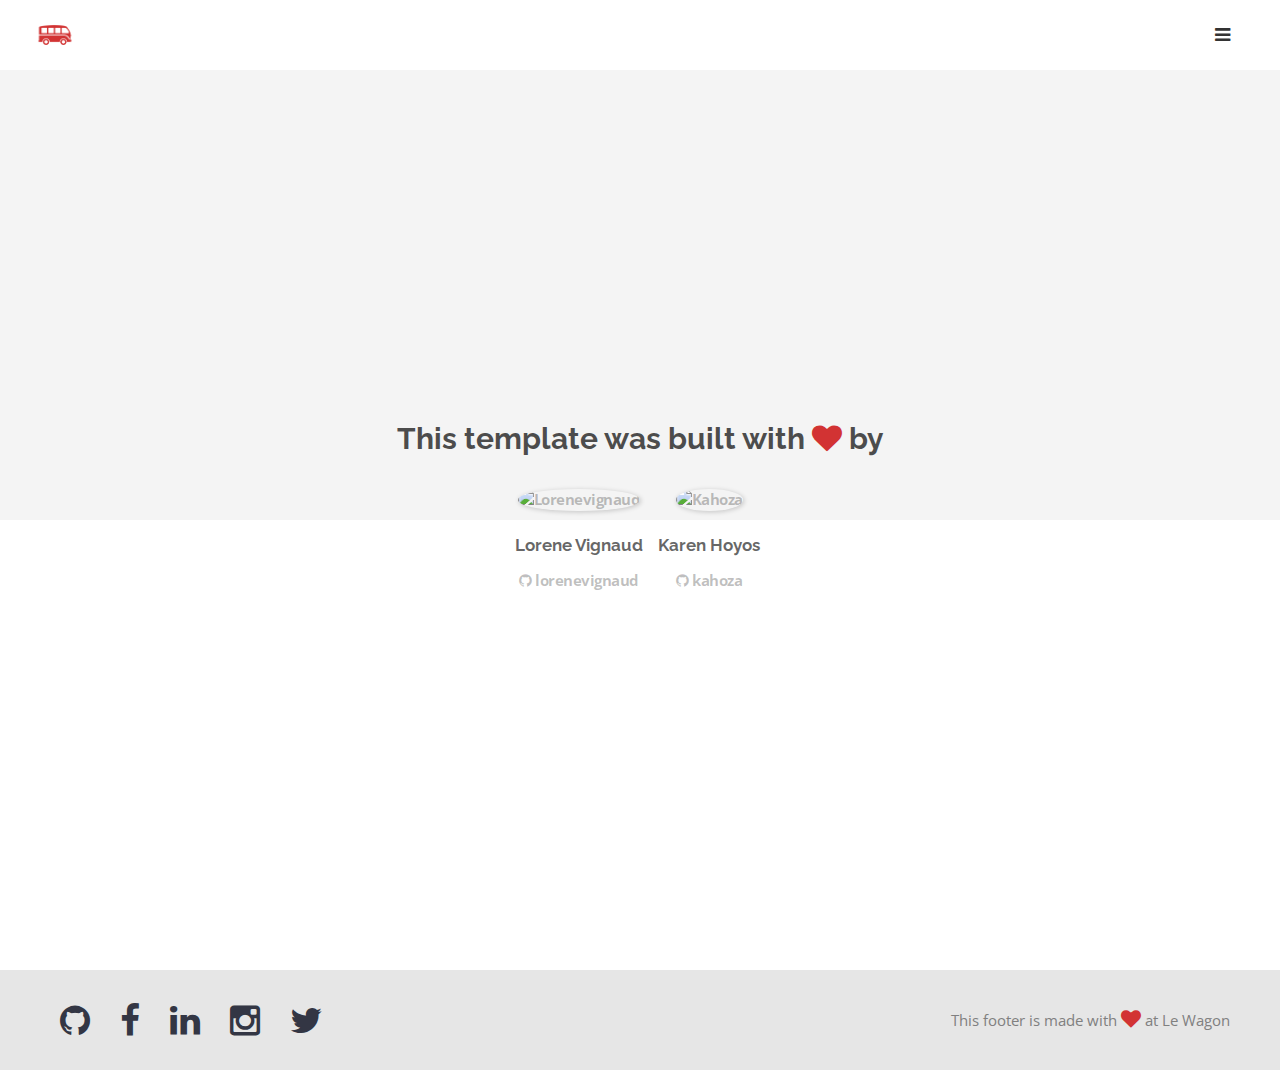
==== commit 13c0ee06: "Automated commit at 2018-02-05 15:05:38 UTC by middleman-deploy 2.0.0-alpha" ====
--- a/about.html
+++ b/about.html
@@ -6,8 +6,8 @@
   <meta name="viewport"
   content="width=device-width, initial-scale=1, shrink-to-fit=no">
   <!-- Use the title from a page's frontmatter if it has one -->
-  <title>Le Wagon - Middleman - About</title>
-  <link href="stylesheets/application-8fd986a9.css" rel="stylesheet" />
+  <title>Middleman - Karen Hoyos</title>
+  <link href="stylesheets/application-e3d0f06c.css" rel="stylesheet" />
   <script src="javascripts/application-93de88c9.js"></script>
   <link href="images/favicon-f15af148.png" rel="icon" type="image/png" />
 </head>
@@ -17,59 +17,60 @@
   <!-- Logo -->
   <a href="/" class="navbar-wagon-brand">
     <img src="images/logo-acc9c0ec.png" id="logo" alt="Logo" />
- </a>
+  </a>
 
- <!-- Right Navigation -->
- <div class="navbar-wagon-right hidden-xs hidden-sm">
+  <!-- Right Navigation -->
+<!--  <div class="navbar-wagon-right hidden-xs hidden-sm">
 
   <a href="" class="navbar-wagon-item navbar-wagon-link">Host</a>
   <a href="" class="navbar-wagon-item navbar-wagon-link">Trips</a>
-  <a href="" class="navbar-wagon-item navbar-wagon-link">Messages</a>
+  <a href="" class="navbar-wagon-item navbar-wagon-link">Messages</a> -->
 
   <!-- Profile picture with dropdown list -->
-  <div class="navbar-wagon-item">
+  <div class="navbar-wagon-item hidden-xs hidden-sm">
     <div class="dropdown">
-      <img src="https://kitt.lewagon.com/placeholder/users/kahoza" class="avatar dropdown-toggle" id="navbar-wagon-menu" data-toggle="dropdown">
+      <i class="fa fa-bars dropdown-toggle" data-toggle="dropdown"></i>
       <ul class="dropdown-menu dropdown-menu-right navbar-wagon-dropdown-menu">
-        <li><a href="#">Profile</a></li>
-        <li><a href="#">Dashboard</a></li>
-        <li><a href="#">Log Out</a></li>
+        <li><a href="#">Host</a></li>
+        <li><a href="#">Trips</a></li>
+        <li><a href="#">Messages</a></li>
+        <li><a href="http://localhost:4567/team.html" target="_blank">Team</a></li>
+      </ul>
+    </div>
+  </div>
+  <!-- Dropdown appearing on mobile only -->
+  <div class="navbar-wagon-item hidden-md hidden-lg">
+    <div class="dropdown">
+      <i class="fa fa-bars dropdown-toggle" data-toggle="dropdown"></i>
+      <ul class="dropdown-menu dropdown-menu-right navbar-wagon-dropdown-menu">
+        <li><a href="#">Host</a></li>
+        <li><a href="#">Trips</a></li>
+        <li><a href="#">Messages</a></li>
+        <li><a href="http://localhost:4567/team.html" target="_blank">Team</a></li>
+
       </ul>
     </div>
   </div>
 </div>
 
-<!-- Dropdown appearing on mobile only -->
-<div class="navbar-wagon-item hidden-md hidden-lg">
-  <div class="dropdown">
-    <i class="fa fa-bars dropdown-toggle" data-toggle="dropdown"></i>
-    <ul class="dropdown-menu dropdown-menu-right navbar-wagon-dropdown-menu">
-      <li><a href="#">Host</a></li>
-      <li><a href="#">Trips</a></li>
-      <li><a href="#">Messages</a></li>
-      <li><a href="http://localhost:4567/team.html" target="_blank">Team</a></li>
 
-    </ul>
-  </div>
-</div>
-</div>
 
   <div id="about">
   <div class="about-content">
     <h1>This template was built with <i class="fa fa-heart"></i> by</h1>
     <ul class="list-inline">
         <li>
-<a href="https://kitt.lewagon.com/alumni/ssaunier" target="_blank">            <img src="https://kitt.lewagon.com/placeholder/users/ssaunier" class="img-circle" alt="Ssaunier" />
-</a>          <h2>Sébastien Saunier</h2>
+<a href="https://kitt.lewagon.com/alumni/lorenevignaud" target="_blank">            <img src="https://kitt.lewagon.com/placeholder/users/lorenevignaud" class="img-circle" alt="Lorenevignaud" />
+</a>          <h2>Lorene Vignaud</h2>
           <p>
-<a href="https://github.com/ssaunier" target="_blank">              <i class="fa fa-github"></i> ssaunier
+<a href="https://github.com/lorenevignaud" target="_blank">              <i class="fa fa-github"></i> lorenevignaud
 </a>          </p>
         </li>
         <li>
-<a href="https://kitt.lewagon.com/alumni/Papillard" target="_blank">            <img src="https://kitt.lewagon.com/placeholder/users/Papillard" class="img-circle" alt="Papillard" />
-</a>          <h2>Boris Paillard</h2>
+<a href="https://kitt.lewagon.com/alumni/kahoza" target="_blank">            <img src="https://kitt.lewagon.com/placeholder/users/kahoza" class="img-circle" alt="Kahoza" />
+</a>          <h2>Karen Hoyos</h2>
           <p>
-<a href="https://github.com/Papillard" target="_blank">              <i class="fa fa-github"></i> Papillard
+<a href="https://github.com/kahoza" target="_blank">              <i class="fa fa-github"></i> kahoza
 </a>          </p>
         </li>
     </ul>
@@ -78,11 +79,11 @@
 
   <div class="footer">
   <div class="footer-links">
-    <a href="#"><i class="fa fa-github"></i></a>
-    <a href="#"><i class="fa fa-instagram"></i></a>
-    <a href="#"><i class="fa fa-facebook"></i></a>
-    <a href="#"><i class="fa fa-twitter"></i></a>
-    <a href="#"><i class="fa fa-linkedin"></i></a>
+    <a href="https://github.com/Kahoza" target="_blank"><i class="fa fa-github"></i></a>
+    <a href="https://www.facebook.com/karen.hoyoszapata" target="_blank"><i class="fa fa-facebook"></i></a>
+    <a href="https://www.linkedin.com/in/karen-hoyos-99b52a136/" target="_blank"><i class="fa fa-linkedin"></i></a>
+    <a href="https://www.instagram.com/?hl=en" target="_blank"><i class="fa fa-instagram"></i></a>
+    <a href="https://twitter.com/" target="_blank"><i class="fa fa-twitter"></i></a>
   </div>
   <div class="footer-copyright">
     This footer is made with <i class="fa fa-heart"></i> at Le Wagon
--- a/stylesheets/application-e3d0f06c.css
+++ b/stylesheets/application-e3d0f06c.css
@@ -0,0 +1,8 @@
+@import url("https://fonts.googleapis.com/css?family=Open+Sans:400,300,700|Raleway:400,100,300,700,500");/*!
+ * Bootstrap v3.3.7 (http://getbootstrap.com)
+ * Copyright 2011-2016 Twitter, Inc.
+ * Licensed under MIT (https://github.com/twbs/bootstrap/blob/master/LICENSE)
+ *//*! normalize.css v3.0.3 | MIT License | github.com/necolas/normalize.css */html{font-family:sans-serif;-ms-text-size-adjust:100%;-webkit-text-size-adjust:100%}body{margin:0}article,aside,details,figcaption,figure,footer,header,hgroup,main,menu,nav,section,summary{display:block}audio,canvas,progress,video{display:inline-block;vertical-align:baseline}audio:not([controls]){display:none;height:0}[hidden],template{display:none}a{background-color:transparent}a:active,a:hover{outline:0}abbr[title]{border-bottom:1px dotted}b,strong{font-weight:bold}dfn{font-style:italic}h1{font-size:2em;margin:0.67em 0}mark{background:#ff0;color:#000}small{font-size:80%}sub,sup{font-size:75%;line-height:0;position:relative;vertical-align:baseline}sup{top:-0.5em}sub{bottom:-0.25em}img{border:0}svg:not(:root){overflow:hidden}figure{margin:1em 40px}hr{-webkit-box-sizing:content-box;box-sizing:content-box;height:0}pre{overflow:auto}code,kbd,pre,samp{font-family:monospace, monospace;font-size:1em}button,input,optgroup,select,textarea{color:inherit;font:inherit;margin:0}button{overflow:visible}button,select{text-transform:none}button,html input[type="button"],input[type="reset"],input[type="submit"]{-webkit-appearance:button;cursor:pointer}button[disabled],html input[disabled]{cursor:default}button::-moz-focus-inner,input::-moz-focus-inner{border:0;padding:0}input{line-height:normal}input[type="checkbox"],input[type="radio"]{-webkit-box-sizing:border-box;box-sizing:border-box;padding:0}input[type="number"]::-webkit-inner-spin-button,input[type="number"]::-webkit-outer-spin-button{height:auto}input[type="search"]{-webkit-appearance:textfield;-webkit-box-sizing:content-box;box-sizing:content-box}input[type="search"]::-webkit-search-cancel-button,input[type="search"]::-webkit-search-decoration{-webkit-appearance:none}fieldset{border:1px solid #c0c0c0;margin:0 2px;padding:0.35em 0.625em 0.75em}legend{border:0;padding:0}textarea{overflow:auto}optgroup{font-weight:bold}table{border-collapse:collapse;border-spacing:0}td,th{padding:0}/*! Source: https://github.com/h5bp/html5-boilerplate/blob/master/src/css/main.css */@media print{*,*:before,*:after{background:transparent !important;color:#000 !important;-webkit-box-shadow:none !important;box-shadow:none !important;text-shadow:none !important}a,a:visited{text-decoration:underline}a[href]:after{content:" (" attr(href) ")"}abbr[title]:after{content:" (" attr(title) ")"}a[href^="#"]:after,a[href^="javascript:"]:after{content:""}pre,blockquote{border:1px solid #999;page-break-inside:avoid}thead{display:table-header-group}tr,img{page-break-inside:avoid}img{max-width:100% !important}p,h2,h3{orphans:3;widows:3}h2,h3{page-break-after:avoid}.navbar{display:none}.btn>.caret,.dropup>.btn>.caret{border-top-color:#000 !important}.label{border:1px solid #000}.table{border-collapse:collapse !important}.table td,.table th{background-color:#fff !important}.table-bordered th,.table-bordered td{border:1px solid #ddd !important}}@font-face{font-family:'Glyphicons Halflings';src:url("../assets/bootstrap/glyphicons-halflings-regular-86b6f62b.eot");src:url("../assets/bootstrap/glyphicons-halflings-regular-86b6f62b.eot?#iefix") format("embedded-opentype"),url("../assets/bootstrap/glyphicons-halflings-regular-ca35b697.woff2") format("woff2"),url("../assets/bootstrap/glyphicons-halflings-regular-278e49a8.woff") format("woff"),url("../assets/bootstrap/glyphicons-halflings-regular-44bc1850.ttf") format("truetype"),url("../assets/bootstrap/glyphicons-halflings-regular-de51a849.svg#glyphicons_halflingsregular") format("svg")}.glyphicon{position:relative;top:1px;display:inline-block;font-family:'Glyphicons Halflings';font-style:normal;font-weight:normal;line-height:1;-webkit-font-smoothing:antialiased;-moz-osx-font-smoothing:grayscale}.glyphicon-asterisk:before{content:"\002a"}.glyphicon-plus:before{content:"\002b"}.glyphicon-euro:before,.glyphicon-eur:before{content:"\20ac"}.glyphicon-minus:before{content:"\2212"}.glyphicon-cloud:before{content:"\2601"}.glyphicon-envelope:before{content:"\2709"}.glyphicon-pencil:before{content:"\270f"}.glyphicon-glass:before{content:"\e001"}.glyphicon-music:before{content:"\e002"}.glyphicon-search:before{content:"\e003"}.glyphicon-heart:before{content:"\e005"}.glyphicon-star:before{content:"\e006"}.glyphicon-star-empty:before{content:"\e007"}.glyphicon-user:before{content:"\e008"}.glyphicon-film:before{content:"\e009"}.glyphicon-th-large:before{content:"\e010"}.glyphicon-th:before{content:"\e011"}.glyphicon-th-list:before{content:"\e012"}.glyphicon-ok:before{content:"\e013"}.glyphicon-remove:before{content:"\e014"}.glyphicon-zoom-in:before{content:"\e015"}.glyphicon-zoom-out:before{content:"\e016"}.glyphicon-off:before{content:"\e017"}.glyphicon-signal:before{content:"\e018"}.glyphicon-cog:before{content:"\e019"}.glyphicon-trash:before{content:"\e020"}.glyphicon-home:before{content:"\e021"}.glyphicon-file:before{content:"\e022"}.glyphicon-time:before{content:"\e023"}.glyphicon-road:before{content:"\e024"}.glyphicon-download-alt:before{content:"\e025"}.glyphicon-download:before{content:"\e026"}.glyphicon-upload:before{content:"\e027"}.glyphicon-inbox:before{content:"\e028"}.glyphicon-play-circle:before{content:"\e029"}.glyphicon-repeat:before{content:"\e030"}.glyphicon-refresh:before{content:"\e031"}.glyphicon-list-alt:before{content:"\e032"}.glyphicon-lock:before{content:"\e033"}.glyphicon-flag:before{content:"\e034"}.glyphicon-headphones:before{content:"\e035"}.glyphicon-volume-off:before{content:"\e036"}.glyphicon-volume-down:before{content:"\e037"}.glyphicon-volume-up:before{content:"\e038"}.glyphicon-qrcode:before{content:"\e039"}.glyphicon-barcode:before{content:"\e040"}.glyphicon-tag:before{content:"\e041"}.glyphicon-tags:before{content:"\e042"}.glyphicon-book:before{content:"\e043"}.glyphicon-bookmark:before{content:"\e044"}.glyphicon-print:before{content:"\e045"}.glyphicon-camera:before{content:"\e046"}.glyphicon-font:before{content:"\e047"}.glyphicon-bold:before{content:"\e048"}.glyphicon-italic:before{content:"\e049"}.glyphicon-text-height:before{content:"\e050"}.glyphicon-text-width:before{content:"\e051"}.glyphicon-align-left:before{content:"\e052"}.glyphicon-align-center:before{content:"\e053"}.glyphicon-align-right:before{content:"\e054"}.glyphicon-align-justify:before{content:"\e055"}.glyphicon-list:before{content:"\e056"}.glyphicon-indent-left:before{content:"\e057"}.glyphicon-indent-right:before{content:"\e058"}.glyphicon-facetime-video:before{content:"\e059"}.glyphicon-picture:before{content:"\e060"}.glyphicon-map-marker:before{content:"\e062"}.glyphicon-adjust:before{content:"\e063"}.glyphicon-tint:before{content:"\e064"}.glyphicon-edit:before{content:"\e065"}.glyphicon-share:before{content:"\e066"}.glyphicon-check:before{content:"\e067"}.glyphicon-move:before{content:"\e068"}.glyphicon-step-backward:before{content:"\e069"}.glyphicon-fast-backward:before{content:"\e070"}.glyphicon-backward:before{content:"\e071"}.glyphicon-play:before{content:"\e072"}.glyphicon-pause:before{content:"\e073"}.glyphicon-stop:before{content:"\e074"}.glyphicon-forward:before{content:"\e075"}.glyphicon-fast-forward:before{content:"\e076"}.glyphicon-step-forward:before{content:"\e077"}.glyphicon-eject:before{content:"\e078"}.glyphicon-chevron-left:before{content:"\e079"}.glyphicon-chevron-right:before{content:"\e080"}.glyphicon-plus-sign:before{content:"\e081"}.glyphicon-minus-sign:before{content:"\e082"}.glyphicon-remove-sign:before{content:"\e083"}.glyphicon-ok-sign:before{content:"\e084"}.glyphicon-question-sign:before{content:"\e085"}.glyphicon-info-sign:before{content:"\e086"}.glyphicon-screenshot:before{content:"\e087"}.glyphicon-remove-circle:before{content:"\e088"}.glyphicon-ok-circle:before{content:"\e089"}.glyphicon-ban-circle:before{content:"\e090"}.glyphicon-arrow-left:before{content:"\e091"}.glyphicon-arrow-right:before{content:"\e092"}.glyphicon-arrow-up:before{content:"\e093"}.glyphicon-arrow-down:before{content:"\e094"}.glyphicon-share-alt:before{content:"\e095"}.glyphicon-resize-full:before{content:"\e096"}.glyphicon-resize-small:before{content:"\e097"}.glyphicon-exclamation-sign:before{content:"\e101"}.glyphicon-gift:before{content:"\e102"}.glyphicon-leaf:before{content:"\e103"}.glyphicon-fire:before{content:"\e104"}.glyphicon-eye-open:before{content:"\e105"}.glyphicon-eye-close:before{content:"\e106"}.glyphicon-warning-sign:before{content:"\e107"}.glyphicon-plane:before{content:"\e108"}.glyphicon-calendar:before{content:"\e109"}.glyphicon-random:before{content:"\e110"}.glyphicon-comment:before{content:"\e111"}.glyphicon-magnet:before{content:"\e112"}.glyphicon-chevron-up:before{content:"\e113"}.glyphicon-chevron-down:before{content:"\e114"}.glyphicon-retweet:before{content:"\e115"}.glyphicon-shopping-cart:before{content:"\e116"}.glyphicon-folder-close:before{content:"\e117"}.glyphicon-folder-open:before{content:"\e118"}.glyphicon-resize-vertical:before{content:"\e119"}.glyphicon-resize-horizontal:before{content:"\e120"}.glyphicon-hdd:before{content:"\e121"}.glyphicon-bullhorn:before{content:"\e122"}.glyphicon-bell:before{content:"\e123"}.glyphicon-certificate:before{content:"\e124"}.glyphicon-thumbs-up:before{content:"\e125"}.glyphicon-thumbs-down:before{content:"\e126"}.glyphicon-hand-right:before{content:"\e127"}.glyphicon-hand-left:before{content:"\e128"}.glyphicon-hand-up:before{content:"\e129"}.glyphicon-hand-down:before{content:"\e130"}.glyphicon-circle-arrow-right:before{content:"\e131"}.glyphicon-circle-arrow-left:before{content:"\e132"}.glyphicon-circle-arrow-up:before{content:"\e133"}.glyphicon-circle-arrow-down:before{content:"\e134"}.glyphicon-globe:before{content:"\e135"}.glyphicon-wrench:before{content:"\e136"}.glyphicon-tasks:before{content:"\e137"}.glyphicon-filter:before{content:"\e138"}.glyphicon-briefcase:before{content:"\e139"}.glyphicon-fullscreen:before{content:"\e140"}.glyphicon-dashboard:before{content:"\e141"}.glyphicon-paperclip:before{content:"\e142"}.glyphicon-heart-empty:before{content:"\e143"}.glyphicon-link:before{content:"\e144"}.glyphicon-phone:before{content:"\e145"}.glyphicon-pushpin:before{content:"\e146"}.glyphicon-usd:before{content:"\e148"}.glyphicon-gbp:before{content:"\e149"}.glyphicon-sort:before{content:"\e150"}.glyphicon-sort-by-alphabet:before{content:"\e151"}.glyphicon-sort-by-alphabet-alt:before{content:"\e152"}.glyphicon-sort-by-order:before{content:"\e153"}.glyphicon-sort-by-order-alt:before{content:"\e154"}.glyphicon-sort-by-attributes:before{content:"\e155"}.glyphicon-sort-by-attributes-alt:before{content:"\e156"}.glyphicon-unchecked:before{content:"\e157"}.glyphicon-expand:before{content:"\e158"}.glyphicon-collapse-down:before{content:"\e159"}.glyphicon-collapse-up:before{content:"\e160"}.glyphicon-log-in:before{content:"\e161"}.glyphicon-flash:before{content:"\e162"}.glyphicon-log-out:before{content:"\e163"}.glyphicon-new-window:before{content:"\e164"}.glyphicon-record:before{content:"\e165"}.glyphicon-save:before{content:"\e166"}.glyphicon-open:before{content:"\e167"}.glyphicon-saved:before{content:"\e168"}.glyphicon-import:before{content:"\e169"}.glyphicon-export:before{content:"\e170"}.glyphicon-send:before{content:"\e171"}.glyphicon-floppy-disk:before{content:"\e172"}.glyphicon-floppy-saved:before{content:"\e173"}.glyphicon-floppy-remove:before{content:"\e174"}.glyphicon-floppy-save:before{content:"\e175"}.glyphicon-floppy-open:before{content:"\e176"}.glyphicon-credit-card:before{content:"\e177"}.glyphicon-transfer:before{content:"\e178"}.glyphicon-cutlery:before{content:"\e179"}.glyphicon-header:before{content:"\e180"}.glyphicon-compressed:before{content:"\e181"}.glyphicon-earphone:before{content:"\e182"}.glyphicon-phone-alt:before{content:"\e183"}.glyphicon-tower:before{content:"\e184"}.glyphicon-stats:before{content:"\e185"}.glyphicon-sd-video:before{content:"\e186"}.glyphicon-hd-video:before{content:"\e187"}.glyphicon-subtitles:before{content:"\e188"}.glyphicon-sound-stereo:before{content:"\e189"}.glyphicon-sound-dolby:before{content:"\e190"}.glyphicon-sound-5-1:before{content:"\e191"}.glyphicon-sound-6-1:before{content:"\e192"}.glyphicon-sound-7-1:before{content:"\e193"}.glyphicon-copyright-mark:before{content:"\e194"}.glyphicon-registration-mark:before{content:"\e195"}.glyphicon-cloud-download:before{content:"\e197"}.glyphicon-cloud-upload:before{content:"\e198"}.glyphicon-tree-conifer:before{content:"\e199"}.glyphicon-tree-deciduous:before{content:"\e200"}.glyphicon-cd:before{content:"\e201"}.glyphicon-save-file:before{content:"\e202"}.glyphicon-open-file:before{content:"\e203"}.glyphicon-level-up:before{content:"\e204"}.glyphicon-copy:before{content:"\e205"}.glyphicon-paste:before{content:"\e206"}.glyphicon-alert:before{content:"\e209"}.glyphicon-equalizer:before{content:"\e210"}.glyphicon-king:before{content:"\e211"}.glyphicon-queen:before{content:"\e212"}.glyphicon-pawn:before{content:"\e213"}.glyphicon-bishop:before{content:"\e214"}.glyphicon-knight:before{content:"\e215"}.glyphicon-baby-formula:before{content:"\e216"}.glyphicon-tent:before{content:"\26fa"}.glyphicon-blackboard:before{content:"\e218"}.glyphicon-bed:before{content:"\e219"}.glyphicon-apple:before{content:"\f8ff"}.glyphicon-erase:before{content:"\e221"}.glyphicon-hourglass:before{content:"\231b"}.glyphicon-lamp:before{content:"\e223"}.glyphicon-duplicate:before{content:"\e224"}.glyphicon-piggy-bank:before{content:"\e225"}.glyphicon-scissors:before{content:"\e226"}.glyphicon-bitcoin:before{content:"\e227"}.glyphicon-btc:before{content:"\e227"}.glyphicon-xbt:before{content:"\e227"}.glyphicon-yen:before{content:"\00a5"}.glyphicon-jpy:before{content:"\00a5"}.glyphicon-ruble:before{content:"\20bd"}.glyphicon-rub:before{content:"\20bd"}.glyphicon-scale:before{content:"\e230"}.glyphicon-ice-lolly:before{content:"\e231"}.glyphicon-ice-lolly-tasted:before{content:"\e232"}.glyphicon-education:before{content:"\e233"}.glyphicon-option-horizontal:before{content:"\e234"}.glyphicon-option-vertical:before{content:"\e235"}.glyphicon-menu-hamburger:before{content:"\e236"}.glyphicon-modal-window:before{content:"\e237"}.glyphicon-oil:before{content:"\e238"}.glyphicon-grain:before{content:"\e239"}.glyphicon-sunglasses:before{content:"\e240"}.glyphicon-text-size:before{content:"\e241"}.glyphicon-text-color:before{content:"\e242"}.glyphicon-text-background:before{content:"\e243"}.glyphicon-object-align-top:before{content:"\e244"}.glyphicon-object-align-bottom:before{content:"\e245"}.glyphicon-object-align-horizontal:before{content:"\e246"}.glyphicon-object-align-left:before{content:"\e247"}.glyphicon-object-align-vertical:before{content:"\e248"}.glyphicon-object-align-right:before{content:"\e249"}.glyphicon-triangle-right:before{content:"\e250"}.glyphicon-triangle-left:before{content:"\e251"}.glyphicon-triangle-bottom:before{content:"\e252"}.glyphicon-triangle-top:before{content:"\e253"}.glyphicon-console:before{content:"\e254"}.glyphicon-superscript:before{content:"\e255"}.glyphicon-subscript:before{content:"\e256"}.glyphicon-menu-left:before{content:"\e257"}.glyphicon-menu-right:before{content:"\e258"}.glyphicon-menu-down:before{content:"\e259"}.glyphicon-menu-up:before{content:"\e260"}*{-webkit-box-sizing:border-box;box-sizing:border-box}*:before,*:after{-webkit-box-sizing:border-box;box-sizing:border-box}html{font-size:10px;-webkit-tap-highlight-color:transparent}body{font-family:"Open Sans", "Helvetica", "sans-serif";font-size:18px;line-height:1.42857143;color:#333333;background-color:#E6E6E6}input,button,select,textarea{font-family:inherit;font-size:inherit;line-height:inherit}a{color:#469AE0;text-decoration:none}a:hover,a:focus{color:#1f74ba;text-decoration:underline}a:focus{outline:5px auto -webkit-focus-ring-color;outline-offset:-2px}figure{margin:0}img{vertical-align:middle}.img-responsive{display:block;max-width:100%;height:auto}.img-rounded{border-radius:2px}.img-thumbnail{padding:4px;line-height:1.42857143;background-color:#E6E6E6;border:1px solid #ddd;border-radius:2px;-webkit-transition:all 0.2s ease-in-out;transition:all 0.2s ease-in-out;display:inline-block;max-width:100%;height:auto}.img-circle{border-radius:50%}hr{margin-top:25px;margin-bottom:25px;border:0;border-top:1px solid #eeeeee}.sr-only{position:absolute;width:1px;height:1px;margin:-1px;padding:0;overflow:hidden;clip:rect(0, 0, 0, 0);border:0}.sr-only-focusable:active,.sr-only-focusable:focus{position:static;width:auto;height:auto;margin:0;overflow:visible;clip:auto}[role="button"]{cursor:pointer}h1,h2,h3,h4,h5,h6,.h1,.h2,.h3,.h4,.h5,.h6{font-family:"Raleway", "Helvetica", "sans-serif";font-weight:500;line-height:1.1;color:inherit}h1 small,h1 .small,h2 small,h2 .small,h3 small,h3 .small,h4 small,h4 .small,h5 small,h5 .small,h6 small,h6 .small,.h1 small,.h1 .small,.h2 small,.h2 .small,.h3 small,.h3 .small,.h4 small,.h4 .small,.h5 small,.h5 .small,.h6 small,.h6 .small{font-weight:normal;line-height:1;color:#777777}h1,.h1,h2,.h2,h3,.h3{margin-top:25px;margin-bottom:12.5px}h1 small,h1 .small,.h1 small,.h1 .small,h2 small,h2 .small,.h2 small,.h2 .small,h3 small,h3 .small,.h3 small,.h3 .small{font-size:65%}h4,.h4,h5,.h5,h6,.h6{margin-top:12.5px;margin-bottom:12.5px}h4 small,h4 .small,.h4 small,.h4 .small,h5 small,h5 .small,.h5 small,.h5 .small,h6 small,h6 .small,.h6 small,.h6 .small{font-size:75%}h1,.h1{font-size:46px}h2,.h2{font-size:38px}h3,.h3{font-size:31px}h4,.h4{font-size:23px}h5,.h5{font-size:18px}h6,.h6{font-size:16px}p{margin:0 0 12.5px}.lead{margin-bottom:25px;font-size:20px;font-weight:300;line-height:1.4}@media (min-width: 768px){.lead{font-size:27px}}small,.small{font-size:88%}mark,.mark{background-color:#fcf8e3;padding:.2em}.text-left{text-align:left}.text-right{text-align:right}.text-center{text-align:center}.text-justify{text-align:justify}.text-nowrap{white-space:nowrap}.text-lowercase{text-transform:lowercase}.text-uppercase,.initialism{text-transform:uppercase}.text-capitalize{text-transform:capitalize}.text-muted{color:#777777}.text-primary{color:#469AE0}a.text-primary:hover,a.text-primary:focus{color:#2381d0}.text-success{color:#3c763d}a.text-success:hover,a.text-success:focus{color:#2b542c}.text-info{color:#31708f}a.text-info:hover,a.text-info:focus{color:#245269}.text-warning{color:#8a6d3b}a.text-warning:hover,a.text-warning:focus{color:#66512c}.text-danger{color:#a94442}a.text-danger:hover,a.text-danger:focus{color:#843534}.bg-primary{color:#fff}.bg-primary{background-color:#469AE0}a.bg-primary:hover,a.bg-primary:focus{background-color:#2381d0}.bg-success{background-color:#dff0d8}a.bg-success:hover,a.bg-success:focus{background-color:#c1e2b3}.bg-info{background-color:#d9edf7}a.bg-info:hover,a.bg-info:focus{background-color:#afd9ee}.bg-warning{background-color:#fcf8e3}a.bg-warning:hover,a.bg-warning:focus{background-color:#f7ecb5}.bg-danger{background-color:#f2dede}a.bg-danger:hover,a.bg-danger:focus{background-color:#e4b9b9}.page-header{padding-bottom:11.5px;margin:50px 0 25px;border-bottom:1px solid #eeeeee}ul,ol{margin-top:0;margin-bottom:12.5px}ul ul,ul ol,ol ul,ol ol{margin-bottom:0}.list-unstyled{padding-left:0;list-style:none}.list-inline{padding-left:0;list-style:none;margin-left:-5px}.list-inline>li{display:inline-block;padding-left:5px;padding-right:5px}dl{margin-top:0;margin-bottom:25px}dt,dd{line-height:1.42857143}dt{font-weight:bold}dd{margin-left:0}.dl-horizontal dd:before,.dl-horizontal dd:after{content:" ";display:table}.dl-horizontal dd:after{clear:both}@media (min-width: 768px){.dl-horizontal dt{float:left;width:160px;clear:left;text-align:right;overflow:hidden;text-overflow:ellipsis;white-space:nowrap}.dl-horizontal dd{margin-left:180px}}abbr[title],abbr[data-original-title]{cursor:help;border-bottom:1px dotted #777777}.initialism{font-size:90%}blockquote{padding:12.5px 25px;margin:0 0 25px;font-size:22.5px;border-left:5px solid #eeeeee}blockquote p:last-child,blockquote ul:last-child,blockquote ol:last-child{margin-bottom:0}blockquote footer,blockquote small,blockquote .small{display:block;font-size:80%;line-height:1.42857143;color:#777777}blockquote footer:before,blockquote small:before,blockquote .small:before{content:'\2014 \00A0'}.blockquote-reverse,blockquote.pull-right{padding-right:15px;padding-left:0;border-right:5px solid #eeeeee;border-left:0;text-align:right}.blockquote-reverse footer:before,.blockquote-reverse small:before,.blockquote-reverse .small:before,blockquote.pull-right footer:before,blockquote.pull-right small:before,blockquote.pull-right .small:before{content:''}.blockquote-reverse footer:after,.blockquote-reverse small:after,.blockquote-reverse .small:after,blockquote.pull-right footer:after,blockquote.pull-right small:after,blockquote.pull-right .small:after{content:'\00A0 \2014'}address{margin-bottom:25px;font-style:normal;line-height:1.42857143}code,kbd,pre,samp{font-family:Menlo, Monaco, Consolas, "Courier New", monospace}code{padding:2px 4px;font-size:90%;color:#c7254e;background-color:#f9f2f4;border-radius:2px}kbd{padding:2px 4px;font-size:90%;color:#fff;background-color:#333;border-radius:2px;-webkit-box-shadow:inset 0 -1px 0 rgba(0,0,0,0.25);box-shadow:inset 0 -1px 0 rgba(0,0,0,0.25)}kbd kbd{padding:0;font-size:100%;font-weight:bold;-webkit-box-shadow:none;box-shadow:none}pre{display:block;padding:12px;margin:0 0 12.5px;font-size:17px;line-height:1.42857143;word-break:break-all;word-wrap:break-word;color:#333333;background-color:#f5f5f5;border:1px solid #ccc;border-radius:2px}pre code{padding:0;font-size:inherit;color:inherit;white-space:pre-wrap;background-color:transparent;border-radius:0}.pre-scrollable{max-height:340px;overflow-y:scroll}.container{margin-right:auto;margin-left:auto;padding-left:15px;padding-right:15px}.container:before,.container:after{content:" ";display:table}.container:after{clear:both}@media (min-width: 768px){.container{width:750px}}@media (min-width: 992px){.container{width:970px}}@media (min-width: 1200px){.container{width:1170px}}.container-fluid{margin-right:auto;margin-left:auto;padding-left:15px;padding-right:15px}.container-fluid:before,.container-fluid:after{content:" ";display:table}.container-fluid:after{clear:both}.row{margin-left:-15px;margin-right:-15px}.row:before,.row:after{content:" ";display:table}.row:after{clear:both}.col-xs-1,.col-sm-1,.col-md-1,.col-lg-1,.col-xs-2,.col-sm-2,.col-md-2,.col-lg-2,.col-xs-3,.col-sm-3,.col-md-3,.col-lg-3,.col-xs-4,.col-sm-4,.col-md-4,.col-lg-4,.col-xs-5,.col-sm-5,.col-md-5,.col-lg-5,.col-xs-6,.col-sm-6,.col-md-6,.col-lg-6,.col-xs-7,.col-sm-7,.col-md-7,.col-lg-7,.col-xs-8,.col-sm-8,.col-md-8,.col-lg-8,.col-xs-9,.col-sm-9,.col-md-9,.col-lg-9,.col-xs-10,.col-sm-10,.col-md-10,.col-lg-10,.col-xs-11,.col-sm-11,.col-md-11,.col-lg-11,.col-xs-12,.col-sm-12,.col-md-12,.col-lg-12{position:relative;min-height:1px;padding-left:15px;padding-right:15px}.col-xs-1,.col-xs-2,.col-xs-3,.col-xs-4,.col-xs-5,.col-xs-6,.col-xs-7,.col-xs-8,.col-xs-9,.col-xs-10,.col-xs-11,.col-xs-12{float:left}.col-xs-1{width:8.33333333%}.col-xs-2{width:16.66666667%}.col-xs-3{width:25%}.col-xs-4{width:33.33333333%}.col-xs-5{width:41.66666667%}.col-xs-6{width:50%}.col-xs-7{width:58.33333333%}.col-xs-8{width:66.66666667%}.col-xs-9{width:75%}.col-xs-10{width:83.33333333%}.col-xs-11{width:91.66666667%}.col-xs-12{width:100%}.col-xs-pull-0{right:auto}.col-xs-pull-1{right:8.33333333%}.col-xs-pull-2{right:16.66666667%}.col-xs-pull-3{right:25%}.col-xs-pull-4{right:33.33333333%}.col-xs-pull-5{right:41.66666667%}.col-xs-pull-6{right:50%}.col-xs-pull-7{right:58.33333333%}.col-xs-pull-8{right:66.66666667%}.col-xs-pull-9{right:75%}.col-xs-pull-10{right:83.33333333%}.col-xs-pull-11{right:91.66666667%}.col-xs-pull-12{right:100%}.col-xs-push-0{left:auto}.col-xs-push-1{left:8.33333333%}.col-xs-push-2{left:16.66666667%}.col-xs-push-3{left:25%}.col-xs-push-4{left:33.33333333%}.col-xs-push-5{left:41.66666667%}.col-xs-push-6{left:50%}.col-xs-push-7{left:58.33333333%}.col-xs-push-8{left:66.66666667%}.col-xs-push-9{left:75%}.col-xs-push-10{left:83.33333333%}.col-xs-push-11{left:91.66666667%}.col-xs-push-12{left:100%}.col-xs-offset-0{margin-left:0%}.col-xs-offset-1{margin-left:8.33333333%}.col-xs-offset-2{margin-left:16.66666667%}.col-xs-offset-3{margin-left:25%}.col-xs-offset-4{margin-left:33.33333333%}.col-xs-offset-5{margin-left:41.66666667%}.col-xs-offset-6{margin-left:50%}.col-xs-offset-7{margin-left:58.33333333%}.col-xs-offset-8{margin-left:66.66666667%}.col-xs-offset-9{margin-left:75%}.col-xs-offset-10{margin-left:83.33333333%}.col-xs-offset-11{margin-left:91.66666667%}.col-xs-offset-12{margin-left:100%}@media (min-width: 768px){.col-sm-1,.col-sm-2,.col-sm-3,.col-sm-4,.col-sm-5,.col-sm-6,.col-sm-7,.col-sm-8,.col-sm-9,.col-sm-10,.col-sm-11,.col-sm-12{float:left}.col-sm-1{width:8.33333333%}.col-sm-2{width:16.66666667%}.col-sm-3{width:25%}.col-sm-4{width:33.33333333%}.col-sm-5{width:41.66666667%}.col-sm-6{width:50%}.col-sm-7{width:58.33333333%}.col-sm-8{width:66.66666667%}.col-sm-9{width:75%}.col-sm-10{width:83.33333333%}.col-sm-11{width:91.66666667%}.col-sm-12{width:100%}.col-sm-pull-0{right:auto}.col-sm-pull-1{right:8.33333333%}.col-sm-pull-2{right:16.66666667%}.col-sm-pull-3{right:25%}.col-sm-pull-4{right:33.33333333%}.col-sm-pull-5{right:41.66666667%}.col-sm-pull-6{right:50%}.col-sm-pull-7{right:58.33333333%}.col-sm-pull-8{right:66.66666667%}.col-sm-pull-9{right:75%}.col-sm-pull-10{right:83.33333333%}.col-sm-pull-11{right:91.66666667%}.col-sm-pull-12{right:100%}.col-sm-push-0{left:auto}.col-sm-push-1{left:8.33333333%}.col-sm-push-2{left:16.66666667%}.col-sm-push-3{left:25%}.col-sm-push-4{left:33.33333333%}.col-sm-push-5{left:41.66666667%}.col-sm-push-6{left:50%}.col-sm-push-7{left:58.33333333%}.col-sm-push-8{left:66.66666667%}.col-sm-push-9{left:75%}.col-sm-push-10{left:83.33333333%}.col-sm-push-11{left:91.66666667%}.col-sm-push-12{left:100%}.col-sm-offset-0{margin-left:0%}.col-sm-offset-1{margin-left:8.33333333%}.col-sm-offset-2{margin-left:16.66666667%}.col-sm-offset-3{margin-left:25%}.col-sm-offset-4{margin-left:33.33333333%}.col-sm-offset-5{margin-left:41.66666667%}.col-sm-offset-6{margin-left:50%}.col-sm-offset-7{margin-left:58.33333333%}.col-sm-offset-8{margin-left:66.66666667%}.col-sm-offset-9{margin-left:75%}.col-sm-offset-10{margin-left:83.33333333%}.col-sm-offset-11{margin-left:91.66666667%}.col-sm-offset-12{margin-left:100%}}@media (min-width: 992px){.col-md-1,.col-md-2,.col-md-3,.col-md-4,.col-md-5,.col-md-6,.col-md-7,.col-md-8,.col-md-9,.col-md-10,.col-md-11,.col-md-12{float:left}.col-md-1{width:8.33333333%}.col-md-2{width:16.66666667%}.col-md-3{width:25%}.col-md-4{width:33.33333333%}.col-md-5{width:41.66666667%}.col-md-6{width:50%}.col-md-7{width:58.33333333%}.col-md-8{width:66.66666667%}.col-md-9{width:75%}.col-md-10{width:83.33333333%}.col-md-11{width:91.66666667%}.col-md-12{width:100%}.col-md-pull-0{right:auto}.col-md-pull-1{right:8.33333333%}.col-md-pull-2{right:16.66666667%}.col-md-pull-3{right:25%}.col-md-pull-4{right:33.33333333%}.col-md-pull-5{right:41.66666667%}.col-md-pull-6{right:50%}.col-md-pull-7{right:58.33333333%}.col-md-pull-8{right:66.66666667%}.col-md-pull-9{right:75%}.col-md-pull-10{right:83.33333333%}.col-md-pull-11{right:91.66666667%}.col-md-pull-12{right:100%}.col-md-push-0{left:auto}.col-md-push-1{left:8.33333333%}.col-md-push-2{left:16.66666667%}.col-md-push-3{left:25%}.col-md-push-4{left:33.33333333%}.col-md-push-5{left:41.66666667%}.col-md-push-6{left:50%}.col-md-push-7{left:58.33333333%}.col-md-push-8{left:66.66666667%}.col-md-push-9{left:75%}.col-md-push-10{left:83.33333333%}.col-md-push-11{left:91.66666667%}.col-md-push-12{left:100%}.col-md-offset-0{margin-left:0%}.col-md-offset-1{margin-left:8.33333333%}.col-md-offset-2{margin-left:16.66666667%}.col-md-offset-3{margin-left:25%}.col-md-offset-4{margin-left:33.33333333%}.col-md-offset-5{margin-left:41.66666667%}.col-md-offset-6{margin-left:50%}.col-md-offset-7{margin-left:58.33333333%}.col-md-offset-8{margin-left:66.66666667%}.col-md-offset-9{margin-left:75%}.col-md-offset-10{margin-left:83.33333333%}.col-md-offset-11{margin-left:91.66666667%}.col-md-offset-12{margin-left:100%}}@media (min-width: 1200px){.col-lg-1,.col-lg-2,.col-lg-3,.col-lg-4,.col-lg-5,.col-lg-6,.col-lg-7,.col-lg-8,.col-lg-9,.col-lg-10,.col-lg-11,.col-lg-12{float:left}.col-lg-1{width:8.33333333%}.col-lg-2{width:16.66666667%}.col-lg-3{width:25%}.col-lg-4{width:33.33333333%}.col-lg-5{width:41.66666667%}.col-lg-6{width:50%}.col-lg-7{width:58.33333333%}.col-lg-8{width:66.66666667%}.col-lg-9{width:75%}.col-lg-10{width:83.33333333%}.col-lg-11{width:91.66666667%}.col-lg-12{width:100%}.col-lg-pull-0{right:auto}.col-lg-pull-1{right:8.33333333%}.col-lg-pull-2{right:16.66666667%}.col-lg-pull-3{right:25%}.col-lg-pull-4{right:33.33333333%}.col-lg-pull-5{right:41.66666667%}.col-lg-pull-6{right:50%}.col-lg-pull-7{right:58.33333333%}.col-lg-pull-8{right:66.66666667%}.col-lg-pull-9{right:75%}.col-lg-pull-10{right:83.33333333%}.col-lg-pull-11{right:91.66666667%}.col-lg-pull-12{right:100%}.col-lg-push-0{left:auto}.col-lg-push-1{left:8.33333333%}.col-lg-push-2{left:16.66666667%}.col-lg-push-3{left:25%}.col-lg-push-4{left:33.33333333%}.col-lg-push-5{left:41.66666667%}.col-lg-push-6{left:50%}.col-lg-push-7{left:58.33333333%}.col-lg-push-8{left:66.66666667%}.col-lg-push-9{left:75%}.col-lg-push-10{left:83.33333333%}.col-lg-push-11{left:91.66666667%}.col-lg-push-12{left:100%}.col-lg-offset-0{margin-left:0%}.col-lg-offset-1{margin-left:8.33333333%}.col-lg-offset-2{margin-left:16.66666667%}.col-lg-offset-3{margin-left:25%}.col-lg-offset-4{margin-left:33.33333333%}.col-lg-offset-5{margin-left:41.66666667%}.col-lg-offset-6{margin-left:50%}.col-lg-offset-7{margin-left:58.33333333%}.col-lg-offset-8{margin-left:66.66666667%}.col-lg-offset-9{margin-left:75%}.col-lg-offset-10{margin-left:83.33333333%}.col-lg-offset-11{margin-left:91.66666667%}.col-lg-offset-12{margin-left:100%}}table{background-color:transparent}caption{padding-top:8px;padding-bottom:8px;color:#777777;text-align:left}th{text-align:left}.table{width:100%;max-width:100%;margin-bottom:25px}.table>thead>tr>th,.table>thead>tr>td,.table>tbody>tr>th,.table>tbody>tr>td,.table>tfoot>tr>th,.table>tfoot>tr>td{padding:8px;line-height:1.42857143;vertical-align:top;border-top:1px solid #ddd}.table>thead>tr>th{vertical-align:bottom;border-bottom:2px solid #ddd}.table>caption+thead>tr:first-child>th,.table>caption+thead>tr:first-child>td,.table>colgroup+thead>tr:first-child>th,.table>colgroup+thead>tr:first-child>td,.table>thead:first-child>tr:first-child>th,.table>thead:first-child>tr:first-child>td{border-top:0}.table>tbody+tbody{border-top:2px solid #ddd}.table .table{background-color:#E6E6E6}.table-condensed>thead>tr>th,.table-condensed>thead>tr>td,.table-condensed>tbody>tr>th,.table-condensed>tbody>tr>td,.table-condensed>tfoot>tr>th,.table-condensed>tfoot>tr>td{padding:5px}.table-bordered{border:1px solid #ddd}.table-bordered>thead>tr>th,.table-bordered>thead>tr>td,.table-bordered>tbody>tr>th,.table-bordered>tbody>tr>td,.table-bordered>tfoot>tr>th,.table-bordered>tfoot>tr>td{border:1px solid #ddd}.table-bordered>thead>tr>th,.table-bordered>thead>tr>td{border-bottom-width:2px}.table-striped>tbody>tr:nth-of-type(odd){background-color:#f9f9f9}.table-hover>tbody>tr:hover{background-color:#f5f5f5}table col[class*="col-"]{position:static;float:none;display:table-column}table td[class*="col-"],table th[class*="col-"]{position:static;float:none;display:table-cell}.table>thead>tr>td.active,.table>thead>tr>th.active,.table>thead>tr.active>td,.table>thead>tr.active>th,.table>tbody>tr>td.active,.table>tbody>tr>th.active,.table>tbody>tr.active>td,.table>tbody>tr.active>th,.table>tfoot>tr>td.active,.table>tfoot>tr>th.active,.table>tfoot>tr.active>td,.table>tfoot>tr.active>th{background-color:#f5f5f5}.table-hover>tbody>tr>td.active:hover,.table-hover>tbody>tr>th.active:hover,.table-hover>tbody>tr.active:hover>td,.table-hover>tbody>tr:hover>.active,.table-hover>tbody>tr.active:hover>th{background-color:#e8e8e8}.table>thead>tr>td.success,.table>thead>tr>th.success,.table>thead>tr.success>td,.table>thead>tr.success>th,.table>tbody>tr>td.success,.table>tbody>tr>th.success,.table>tbody>tr.success>td,.table>tbody>tr.success>th,.table>tfoot>tr>td.success,.table>tfoot>tr>th.success,.table>tfoot>tr.success>td,.table>tfoot>tr.success>th{background-color:#dff0d8}.table-hover>tbody>tr>td.success:hover,.table-hover>tbody>tr>th.success:hover,.table-hover>tbody>tr.success:hover>td,.table-hover>tbody>tr:hover>.success,.table-hover>tbody>tr.success:hover>th{background-color:#d0e9c6}.table>thead>tr>td.info,.table>thead>tr>th.info,.table>thead>tr.info>td,.table>thead>tr.info>th,.table>tbody>tr>td.info,.table>tbody>tr>th.info,.table>tbody>tr.info>td,.table>tbody>tr.info>th,.table>tfoot>tr>td.info,.table>tfoot>tr>th.info,.table>tfoot>tr.info>td,.table>tfoot>tr.info>th{background-color:#d9edf7}.table-hover>tbody>tr>td.info:hover,.table-hover>tbody>tr>th.info:hover,.table-hover>tbody>tr.info:hover>td,.table-hover>tbody>tr:hover>.info,.table-hover>tbody>tr.info:hover>th{background-color:#c4e3f3}.table>thead>tr>td.warning,.table>thead>tr>th.warning,.table>thead>tr.warning>td,.table>thead>tr.warning>th,.table>tbody>tr>td.warning,.table>tbody>tr>th.warning,.table>tbody>tr.warning>td,.table>tbody>tr.warning>th,.table>tfoot>tr>td.warning,.table>tfoot>tr>th.warning,.table>tfoot>tr.warning>td,.table>tfoot>tr.warning>th{background-color:#fcf8e3}.table-hover>tbody>tr>td.warning:hover,.table-hover>tbody>tr>th.warning:hover,.table-hover>tbody>tr.warning:hover>td,.table-hover>tbody>tr:hover>.warning,.table-hover>tbody>tr.warning:hover>th{background-color:#faf2cc}.table>thead>tr>td.danger,.table>thead>tr>th.danger,.table>thead>tr.danger>td,.table>thead>tr.danger>th,.table>tbody>tr>td.danger,.table>tbody>tr>th.danger,.table>tbody>tr.danger>td,.table>tbody>tr.danger>th,.table>tfoot>tr>td.danger,.table>tfoot>tr>th.danger,.table>tfoot>tr.danger>td,.table>tfoot>tr.danger>th{background-color:#f2dede}.table-hover>tbody>tr>td.danger:hover,.table-hover>tbody>tr>th.danger:hover,.table-hover>tbody>tr.danger:hover>td,.table-hover>tbody>tr:hover>.danger,.table-hover>tbody>tr.danger:hover>th{background-color:#ebcccc}.table-responsive{overflow-x:auto;min-height:0.01%}@media screen and (max-width: 767px){.table-responsive{width:100%;margin-bottom:18.75px;overflow-y:hidden;-ms-overflow-style:-ms-autohiding-scrollbar;border:1px solid #ddd}.table-responsive>.table{margin-bottom:0}.table-responsive>.table>thead>tr>th,.table-responsive>.table>thead>tr>td,.table-responsive>.table>tbody>tr>th,.table-responsive>.table>tbody>tr>td,.table-responsive>.table>tfoot>tr>th,.table-responsive>.table>tfoot>tr>td{white-space:nowrap}.table-responsive>.table-bordered{border:0}.table-responsive>.table-bordered>thead>tr>th:first-child,.table-responsive>.table-bordered>thead>tr>td:first-child,.table-responsive>.table-bordered>tbody>tr>th:first-child,.table-responsive>.table-bordered>tbody>tr>td:first-child,.table-responsive>.table-bordered>tfoot>tr>th:first-child,.table-responsive>.table-bordered>tfoot>tr>td:first-child{border-left:0}.table-responsive>.table-bordered>thead>tr>th:last-child,.table-responsive>.table-bordered>thead>tr>td:last-child,.table-responsive>.table-bordered>tbody>tr>th:last-child,.table-responsive>.table-bordered>tbody>tr>td:last-child,.table-responsive>.table-bordered>tfoot>tr>th:last-child,.table-responsive>.table-bordered>tfoot>tr>td:last-child{border-right:0}.table-responsive>.table-bordered>tbody>tr:last-child>th,.table-responsive>.table-bordered>tbody>tr:last-child>td,.table-responsive>.table-bordered>tfoot>tr:last-child>th,.table-responsive>.table-bordered>tfoot>tr:last-child>td{border-bottom:0}}fieldset{padding:0;margin:0;border:0;min-width:0}legend{display:block;width:100%;padding:0;margin-bottom:25px;font-size:27px;line-height:inherit;color:#333333;border:0;border-bottom:1px solid #e5e5e5}label{display:inline-block;max-width:100%;margin-bottom:5px;font-weight:bold}input[type="search"]{-webkit-box-sizing:border-box;box-sizing:border-box}input[type="radio"],input[type="checkbox"]{margin:4px 0 0;margin-top:1px \9;line-height:normal}input[type="file"]{display:block}input[type="range"]{display:block;width:100%}select[multiple],select[size]{height:auto}input[type="file"]:focus,input[type="radio"]:focus,input[type="checkbox"]:focus{outline:5px auto -webkit-focus-ring-color;outline-offset:-2px}output{display:block;padding-top:7px;font-size:18px;line-height:1.42857143;color:#000000}.form-control{display:block;width:100%;height:39px;padding:6px 12px;font-size:18px;line-height:1.42857143;color:#000000;background-color:#fff;background-image:none;border:1px solid #ccc;border-radius:2px;-webkit-box-shadow:inset 0 1px 1px rgba(0,0,0,0.075);box-shadow:inset 0 1px 1px rgba(0,0,0,0.075);-webkit-transition:border-color ease-in-out 0.15s, box-shadow ease-in-out 0.15s;-webkit-transition:border-color ease-in-out 0.15s, -webkit-box-shadow ease-in-out 0.15s;transition:border-color ease-in-out 0.15s, -webkit-box-shadow ease-in-out 0.15s;transition:border-color ease-in-out 0.15s, box-shadow ease-in-out 0.15s;transition:border-color ease-in-out 0.15s, box-shadow ease-in-out 0.15s, -webkit-box-shadow ease-in-out 0.15s}.form-control:focus{border-color:#66afe9;outline:0;-webkit-box-shadow:inset 0 1px 1px rgba(0,0,0,0.075),0 0 8px rgba(102,175,233,0.6);box-shadow:inset 0 1px 1px rgba(0,0,0,0.075),0 0 8px rgba(102,175,233,0.6)}.form-control::-moz-placeholder{color:#999;opacity:1}.form-control:-ms-input-placeholder{color:#999}.form-control::-webkit-input-placeholder{color:#999}.form-control::-ms-expand{border:0;background-color:transparent}.form-control[disabled],.form-control[readonly],fieldset[disabled] .form-control{background-color:#eeeeee;opacity:1}.form-control[disabled],fieldset[disabled] .form-control{cursor:not-allowed}textarea.form-control{height:auto}input[type="search"]{-webkit-appearance:none}@media screen and (-webkit-min-device-pixel-ratio: 0){input[type="date"].form-control,input[type="time"].form-control,input[type="datetime-local"].form-control,input[type="month"].form-control{line-height:39px}input[type="date"].input-sm,.input-group-sm>input[type="date"].form-control,.input-group-sm>input[type="date"].input-group-addon,.input-group-sm>.input-group-btn>input[type="date"].btn,.input-group-sm input[type="date"],input[type="time"].input-sm,.input-group-sm>input[type="time"].form-control,.input-group-sm>input[type="time"].input-group-addon,.input-group-sm>.input-group-btn>input[type="time"].btn,.input-group-sm input[type="time"],input[type="datetime-local"].input-sm,.input-group-sm>input[type="datetime-local"].form-control,.input-group-sm>input[type="datetime-local"].input-group-addon,.input-group-sm>.input-group-btn>input[type="datetime-local"].btn,.input-group-sm input[type="datetime-local"],input[type="month"].input-sm,.input-group-sm>input[type="month"].form-control,.input-group-sm>input[type="month"].input-group-addon,.input-group-sm>.input-group-btn>input[type="month"].btn,.input-group-sm input[type="month"]{line-height:36px}input[type="date"].input-lg,.input-group-lg>input[type="date"].form-control,.input-group-lg>input[type="date"].input-group-addon,.input-group-lg>.input-group-btn>input[type="date"].btn,.input-group-lg input[type="date"],input[type="time"].input-lg,.input-group-lg>input[type="time"].form-control,.input-group-lg>input[type="time"].input-group-addon,.input-group-lg>.input-group-btn>input[type="time"].btn,.input-group-lg input[type="time"],input[type="datetime-local"].input-lg,.input-group-lg>input[type="datetime-local"].form-control,.input-group-lg>input[type="datetime-local"].input-group-addon,.input-group-lg>.input-group-btn>input[type="datetime-local"].btn,.input-group-lg input[type="datetime-local"],input[type="month"].input-lg,.input-group-lg>input[type="month"].form-control,.input-group-lg>input[type="month"].input-group-addon,.input-group-lg>.input-group-btn>input[type="month"].btn,.input-group-lg input[type="month"]{line-height:53px}}.form-group{margin-bottom:15px}.radio,.checkbox{position:relative;display:block;margin-top:10px;margin-bottom:10px}.radio label,.checkbox label{min-height:25px;padding-left:20px;margin-bottom:0;font-weight:normal;cursor:pointer}.radio input[type="radio"],.radio-inline input[type="radio"],.checkbox input[type="checkbox"],.checkbox-inline input[type="checkbox"]{position:absolute;margin-left:-20px;margin-top:4px \9}.radio+.radio,.checkbox+.checkbox{margin-top:-5px}.radio-inline,.checkbox-inline{position:relative;display:inline-block;padding-left:20px;margin-bottom:0;vertical-align:middle;font-weight:normal;cursor:pointer}.radio-inline+.radio-inline,.checkbox-inline+.checkbox-inline{margin-top:0;margin-left:10px}input[type="radio"][disabled],input[type="radio"].disabled,fieldset[disabled] input[type="radio"],input[type="checkbox"][disabled],input[type="checkbox"].disabled,fieldset[disabled] input[type="checkbox"]{cursor:not-allowed}.radio-inline.disabled,fieldset[disabled] .radio-inline,.checkbox-inline.disabled,fieldset[disabled] .checkbox-inline{cursor:not-allowed}.radio.disabled label,fieldset[disabled] .radio label,.checkbox.disabled label,fieldset[disabled] .checkbox label{cursor:not-allowed}.form-control-static{padding-top:7px;padding-bottom:7px;margin-bottom:0;min-height:43px}.form-control-static.input-lg,.input-group-lg>.form-control-static.form-control,.input-group-lg>.form-control-static.input-group-addon,.input-group-lg>.input-group-btn>.form-control-static.btn,.form-control-static.input-sm,.input-group-sm>.form-control-static.form-control,.input-group-sm>.form-control-static.input-group-addon,.input-group-sm>.input-group-btn>.form-control-static.btn{padding-left:0;padding-right:0}.input-sm,.input-group-sm>.form-control,.input-group-sm>.input-group-addon,.input-group-sm>.input-group-btn>.btn{height:36px;padding:5px 10px;font-size:16px;line-height:1.5;border-radius:2px}select.input-sm,.input-group-sm>select.form-control,.input-group-sm>select.input-group-addon,.input-group-sm>.input-group-btn>select.btn{height:36px;line-height:36px}textarea.input-sm,.input-group-sm>textarea.form-control,.input-group-sm>textarea.input-group-addon,.input-group-sm>.input-group-btn>textarea.btn,select[multiple].input-sm,.input-group-sm>select[multiple].form-control,.input-group-sm>select[multiple].input-group-addon,.input-group-sm>.input-group-btn>select[multiple].btn{height:auto}.form-group-sm .form-control{height:36px;padding:5px 10px;font-size:16px;line-height:1.5;border-radius:2px}.form-group-sm select.form-control{height:36px;line-height:36px}.form-group-sm textarea.form-control,.form-group-sm select[multiple].form-control{height:auto}.form-group-sm .form-control-static{height:36px;min-height:41px;padding:6px 10px;font-size:16px;line-height:1.5}.input-lg,.input-group-lg>.form-control,.input-group-lg>.input-group-addon,.input-group-lg>.input-group-btn>.btn{height:53px;padding:10px 16px;font-size:23px;line-height:1.3333333;border-radius:2px}select.input-lg,.input-group-lg>select.form-control,.input-group-lg>select.input-group-addon,.input-group-lg>.input-group-btn>select.btn{height:53px;line-height:53px}textarea.input-lg,.input-group-lg>textarea.form-control,.input-group-lg>textarea.input-group-addon,.input-group-lg>.input-group-btn>textarea.btn,select[multiple].input-lg,.input-group-lg>select[multiple].form-control,.input-group-lg>select[multiple].input-group-addon,.input-group-lg>.input-group-btn>select[multiple].btn{height:auto}.form-group-lg .form-control{height:53px;padding:10px 16px;font-size:23px;line-height:1.3333333;border-radius:2px}.form-group-lg select.form-control{height:53px;line-height:53px}.form-group-lg textarea.form-control,.form-group-lg select[multiple].form-control{height:auto}.form-group-lg .form-control-static{height:53px;min-height:48px;padding:11px 16px;font-size:23px;line-height:1.3333333}.has-feedback{position:relative}.has-feedback .form-control{padding-right:48.75px}.form-control-feedback{position:absolute;top:0;right:0;z-index:2;display:block;width:39px;height:39px;line-height:39px;text-align:center;pointer-events:none}.input-lg+.form-control-feedback,.input-group-lg>.form-control+.form-control-feedback,.input-group-lg>.input-group-addon+.form-control-feedback,.input-group-lg>.input-group-btn>.btn+.form-control-feedback,.input-group-lg+.form-control-feedback,.form-group-lg .form-control+.form-control-feedback{width:53px;height:53px;line-height:53px}.input-sm+.form-control-feedback,.input-group-sm>.form-control+.form-control-feedback,.input-group-sm>.input-group-addon+.form-control-feedback,.input-group-sm>.input-group-btn>.btn+.form-control-feedback,.input-group-sm+.form-control-feedback,.form-group-sm .form-control+.form-control-feedback{width:36px;height:36px;line-height:36px}.has-success .help-block,.has-success .control-label,.has-success .radio,.has-success .checkbox,.has-success .radio-inline,.has-success .checkbox-inline,.has-success.radio label,.has-success.checkbox label,.has-success.radio-inline label,.has-success.checkbox-inline label{color:#3c763d}.has-success .form-control{border-color:#3c763d;-webkit-box-shadow:inset 0 1px 1px rgba(0,0,0,0.075);box-shadow:inset 0 1px 1px rgba(0,0,0,0.075)}.has-success .form-control:focus{border-color:#2b542c;-webkit-box-shadow:inset 0 1px 1px rgba(0,0,0,0.075),0 0 6px #67b168;box-shadow:inset 0 1px 1px rgba(0,0,0,0.075),0 0 6px #67b168}.has-success .input-group-addon{color:#3c763d;border-color:#3c763d;background-color:#dff0d8}.has-success .form-control-feedback{color:#3c763d}.has-warning .help-block,.has-warning .control-label,.has-warning .radio,.has-warning .checkbox,.has-warning .radio-inline,.has-warning .checkbox-inline,.has-warning.radio label,.has-warning.checkbox label,.has-warning.radio-inline label,.has-warning.checkbox-inline label{color:#8a6d3b}.has-warning .form-control{border-color:#8a6d3b;-webkit-box-shadow:inset 0 1px 1px rgba(0,0,0,0.075);box-shadow:inset 0 1px 1px rgba(0,0,0,0.075)}.has-warning .form-control:focus{border-color:#66512c;-webkit-box-shadow:inset 0 1px 1px rgba(0,0,0,0.075),0 0 6px #c0a16b;box-shadow:inset 0 1px 1px rgba(0,0,0,0.075),0 0 6px #c0a16b}.has-warning .input-group-addon{color:#8a6d3b;border-color:#8a6d3b;background-color:#fcf8e3}.has-warning .form-control-feedback{color:#8a6d3b}.has-error .help-block,.has-error .control-label,.has-error .radio,.has-error .checkbox,.has-error .radio-inline,.has-error .checkbox-inline,.has-error.radio label,.has-error.checkbox label,.has-error.radio-inline label,.has-error.checkbox-inline label{color:#a94442}.has-error .form-control{border-color:#a94442;-webkit-box-shadow:inset 0 1px 1px rgba(0,0,0,0.075);box-shadow:inset 0 1px 1px rgba(0,0,0,0.075)}.has-error .form-control:focus{border-color:#843534;-webkit-box-shadow:inset 0 1px 1px rgba(0,0,0,0.075),0 0 6px #ce8483;box-shadow:inset 0 1px 1px rgba(0,0,0,0.075),0 0 6px #ce8483}.has-error .input-group-addon{color:#a94442;border-color:#a94442;background-color:#f2dede}.has-error .form-control-feedback{color:#a94442}.has-feedback label ~ .form-control-feedback{top:30px}.has-feedback label.sr-only ~ .form-control-feedback{top:0}.help-block{display:block;margin-top:5px;margin-bottom:10px;color:#737373}@media (min-width: 768px){.form-inline .form-group{display:inline-block;margin-bottom:0;vertical-align:middle}.form-inline .form-control{display:inline-block;width:auto;vertical-align:middle}.form-inline .form-control-static{display:inline-block}.form-inline .input-group{display:inline-table;vertical-align:middle}.form-inline .input-group .input-group-addon,.form-inline .input-group .input-group-btn,.form-inline .input-group .form-control{width:auto}.form-inline .input-group>.form-control{width:100%}.form-inline .control-label{margin-bottom:0;vertical-align:middle}.form-inline .radio,.form-inline .checkbox{display:inline-block;margin-top:0;margin-bottom:0;vertical-align:middle}.form-inline .radio label,.form-inline .checkbox label{padding-left:0}.form-inline .radio input[type="radio"],.form-inline .checkbox input[type="checkbox"]{position:relative;margin-left:0}.form-inline .has-feedback .form-control-feedback{top:0}}.form-horizontal .radio,.form-horizontal .checkbox,.form-horizontal .radio-inline,.form-horizontal .checkbox-inline{margin-top:0;margin-bottom:0;padding-top:7px}.form-horizontal .radio,.form-horizontal .checkbox{min-height:32px}.form-horizontal .form-group{margin-left:-15px;margin-right:-15px}.form-horizontal .form-group:before,.form-horizontal .form-group:after{content:" ";display:table}.form-horizontal .form-group:after{clear:both}@media (min-width: 768px){.form-horizontal .control-label{text-align:right;margin-bottom:0;padding-top:7px}}.form-horizontal .has-feedback .form-control-feedback{right:15px}@media (min-width: 768px){.form-horizontal .form-group-lg .control-label{padding-top:11px;font-size:23px}}@media (min-width: 768px){.form-horizontal .form-group-sm .control-label{padding-top:6px;font-size:16px}}.btn{display:inline-block;margin-bottom:0;font-weight:normal;text-align:center;vertical-align:middle;-ms-touch-action:manipulation;touch-action:manipulation;cursor:pointer;background-image:none;border:1px solid transparent;white-space:nowrap;padding:6px 12px;font-size:18px;line-height:1.42857143;border-radius:2px;-webkit-user-select:none;-moz-user-select:none;-ms-user-select:none;user-select:none}.btn:focus,.btn.focus,.btn:active:focus,.btn:active.focus,.btn.active:focus,.btn.active.focus{outline:5px auto -webkit-focus-ring-color;outline-offset:-2px}.btn:hover,.btn:focus,.btn.focus{color:#333;text-decoration:none}.btn:active,.btn.active{outline:0;background-image:none;-webkit-box-shadow:inset 0 3px 5px rgba(0,0,0,0.125);box-shadow:inset 0 3px 5px rgba(0,0,0,0.125)}.btn.disabled,.btn[disabled],fieldset[disabled] .btn{cursor:not-allowed;opacity:0.65;filter:alpha(opacity=65);-webkit-box-shadow:none;box-shadow:none}a.btn.disabled,fieldset[disabled] a.btn{pointer-events:none}.btn-default{color:#333;background-color:#fff;border-color:#ccc}.btn-default:focus,.btn-default.focus{color:#333;background-color:#e6e6e6;border-color:#8c8c8c}.btn-default:hover{color:#333;background-color:#e6e6e6;border-color:#adadad}.btn-default:active,.btn-default.active,.open>.btn-default.dropdown-toggle{color:#333;background-color:#e6e6e6;border-color:#adadad}.btn-default:active:hover,.btn-default:active:focus,.btn-default:active.focus,.btn-default.active:hover,.btn-default.active:focus,.btn-default.active.focus,.open>.btn-default.dropdown-toggle:hover,.open>.btn-default.dropdown-toggle:focus,.open>.btn-default.dropdown-toggle.focus{color:#333;background-color:#d4d4d4;border-color:#8c8c8c}.btn-default:active,.btn-default.active,.open>.btn-default.dropdown-toggle{background-image:none}.btn-default.disabled:hover,.btn-default.disabled:focus,.btn-default.disabled.focus,.btn-default[disabled]:hover,.btn-default[disabled]:focus,.btn-default[disabled].focus,fieldset[disabled] .btn-default:hover,fieldset[disabled] .btn-default:focus,fieldset[disabled] .btn-default.focus{background-color:#fff;border-color:#ccc}.btn-default .badge{color:#fff;background-color:#333}.btn-primary{color:#fff;background-color:#469AE0;border-color:#308edc}.btn-primary:focus,.btn-primary.focus{color:#fff;background-color:#2381d0;border-color:#144b79}.btn-primary:hover{color:#fff;background-color:#2381d0;border-color:#1e6eb2}.btn-primary:active,.btn-primary.active,.open>.btn-primary.dropdown-toggle{color:#fff;background-color:#2381d0;border-color:#1e6eb2}.btn-primary:active:hover,.btn-primary:active:focus,.btn-primary:active.focus,.btn-primary.active:hover,.btn-primary.active:focus,.btn-primary.active.focus,.open>.btn-primary.dropdown-toggle:hover,.open>.btn-primary.dropdown-toggle:focus,.open>.btn-primary.dropdown-toggle.focus{color:#fff;background-color:#1e6eb2;border-color:#144b79}.btn-primary:active,.btn-primary.active,.open>.btn-primary.dropdown-toggle{background-image:none}.btn-primary.disabled:hover,.btn-primary.disabled:focus,.btn-primary.disabled.focus,.btn-primary[disabled]:hover,.btn-primary[disabled]:focus,.btn-primary[disabled].focus,fieldset[disabled] .btn-primary:hover,fieldset[disabled] .btn-primary:focus,fieldset[disabled] .btn-primary.focus{background-color:#469AE0;border-color:#308edc}.btn-primary .badge{color:#469AE0;background-color:#fff}.btn-success{color:#fff;background-color:#32B796;border-color:#2da386}.btn-success:focus,.btn-success.focus{color:#fff;background-color:#278f75;border-color:#113f34}.btn-success:hover{color:#fff;background-color:#278f75;border-color:#1f735e}.btn-success:active,.btn-success.active,.open>.btn-success.dropdown-toggle{color:#fff;background-color:#278f75;border-color:#1f735e}.btn-success:active:hover,.btn-success:active:focus,.btn-success:active.focus,.btn-success.active:hover,.btn-success.active:focus,.btn-success.active.focus,.open>.btn-success.dropdown-toggle:hover,.open>.btn-success.dropdown-toggle:focus,.open>.btn-success.dropdown-toggle.focus{color:#fff;background-color:#1f735e;border-color:#113f34}.btn-success:active,.btn-success.active,.open>.btn-success.dropdown-toggle{background-image:none}.btn-success.disabled:hover,.btn-success.disabled:focus,.btn-success.disabled.focus,.btn-success[disabled]:hover,.btn-success[disabled]:focus,.btn-success[disabled].focus,fieldset[disabled] .btn-success:hover,fieldset[disabled] .btn-success:focus,fieldset[disabled] .btn-success.focus{background-color:#32B796;border-color:#2da386}.btn-success .badge{color:#32B796;background-color:#fff}.btn-info{color:#fff;background-color:#FDB631;border-color:#fdad18}.btn-info:focus,.btn-info.focus{color:#fff;background-color:#f9a302;border-color:#946101}.btn-info:hover{color:#fff;background-color:#f9a302;border-color:#d58c02}.btn-info:active,.btn-info.active,.open>.btn-info.dropdown-toggle{color:#fff;background-color:#f9a302;border-color:#d58c02}.btn-info:active:hover,.btn-info:active:focus,.btn-info:active.focus,.btn-info.active:hover,.btn-info.active:focus,.btn-info.active.focus,.open>.btn-info.dropdown-toggle:hover,.open>.btn-info.dropdown-toggle:focus,.open>.btn-info.dropdown-toggle.focus{color:#fff;background-color:#d58c02;border-color:#946101}.btn-info:active,.btn-info.active,.open>.btn-info.dropdown-toggle{background-image:none}.btn-info.disabled:hover,.btn-info.disabled:focus,.btn-info.disabled.focus,.btn-info[disabled]:hover,.btn-info[disabled]:focus,.btn-info[disabled].focus,fieldset[disabled] .btn-info:hover,fieldset[disabled] .btn-info:focus,fieldset[disabled] .btn-info.focus{background-color:#FDB631;border-color:#fdad18}.btn-info .badge{color:#FDB631;background-color:#fff}.btn-warning{color:#fff;background-color:#E67E22;border-color:#d67118}.btn-warning:focus,.btn-warning.focus{color:#fff;background-color:#bf6516;border-color:#64350b}.btn-warning:hover{color:#fff;background-color:#bf6516;border-color:#9f5412}.btn-warning:active,.btn-warning.active,.open>.btn-warning.dropdown-toggle{color:#fff;background-color:#bf6516;border-color:#9f5412}.btn-warning:active:hover,.btn-warning:active:focus,.btn-warning:active.focus,.btn-warning.active:hover,.btn-warning.active:focus,.btn-warning.active.focus,.open>.btn-warning.dropdown-toggle:hover,.open>.btn-warning.dropdown-toggle:focus,.open>.btn-warning.dropdown-toggle.focus{color:#fff;background-color:#9f5412;border-color:#64350b}.btn-warning:active,.btn-warning.active,.open>.btn-warning.dropdown-toggle{background-image:none}.btn-warning.disabled:hover,.btn-warning.disabled:focus,.btn-warning.disabled.focus,.btn-warning[disabled]:hover,.btn-warning[disabled]:focus,.btn-warning[disabled].focus,fieldset[disabled] .btn-warning:hover,fieldset[disabled] .btn-warning:focus,fieldset[disabled] .btn-warning.focus{background-color:#E67E22;border-color:#d67118}.btn-warning .badge{color:#E67E22;background-color:#fff}.btn-danger{color:#fff;background-color:#EE5F5B;border-color:#ec4844}.btn-danger:focus,.btn-danger.focus{color:#fff;background-color:#e9322d;border-color:#9f1411}.btn-danger:hover{color:#fff;background-color:#e9322d;border-color:#dc1c17}.btn-danger:active,.btn-danger.active,.open>.btn-danger.dropdown-toggle{color:#fff;background-color:#e9322d;border-color:#dc1c17}.btn-danger:active:hover,.btn-danger:active:focus,.btn-danger:active.focus,.btn-danger.active:hover,.btn-danger.active:focus,.btn-danger.active.focus,.open>.btn-danger.dropdown-toggle:hover,.open>.btn-danger.dropdown-toggle:focus,.open>.btn-danger.dropdown-toggle.focus{color:#fff;background-color:#dc1c17;border-color:#9f1411}.btn-danger:active,.btn-danger.active,.open>.btn-danger.dropdown-toggle{background-image:none}.btn-danger.disabled:hover,.btn-danger.disabled:focus,.btn-danger.disabled.focus,.btn-danger[disabled]:hover,.btn-danger[disabled]:focus,.btn-danger[disabled].focus,fieldset[disabled] .btn-danger:hover,fieldset[disabled] .btn-danger:focus,fieldset[disabled] .btn-danger.focus{background-color:#EE5F5B;border-color:#ec4844}.btn-danger .badge{color:#EE5F5B;background-color:#fff}.btn-link{color:#469AE0;font-weight:normal;border-radius:0}.btn-link,.btn-link:active,.btn-link.active,.btn-link[disabled],fieldset[disabled] .btn-link{background-color:transparent;-webkit-box-shadow:none;box-shadow:none}.btn-link,.btn-link:hover,.btn-link:focus,.btn-link:active{border-color:transparent}.btn-link:hover,.btn-link:focus{color:#1f74ba;text-decoration:underline;background-color:transparent}.btn-link[disabled]:hover,.btn-link[disabled]:focus,fieldset[disabled] .btn-link:hover,fieldset[disabled] .btn-link:focus{color:#777777;text-decoration:none}.btn-lg,.btn-group-lg>.btn{padding:10px 16px;font-size:23px;line-height:1.3333333;border-radius:2px}.btn-sm,.btn-group-sm>.btn{padding:5px 10px;font-size:16px;line-height:1.5;border-radius:2px}.btn-xs,.btn-group-xs>.btn{padding:1px 5px;font-size:16px;line-height:1.5;border-radius:2px}.btn-block{display:block;width:100%}.btn-block+.btn-block{margin-top:5px}input[type="submit"].btn-block,input[type="reset"].btn-block,input[type="button"].btn-block{width:100%}.fade{opacity:0;-webkit-transition:opacity 0.15s linear;transition:opacity 0.15s linear}.fade.in{opacity:1}.collapse{display:none}.collapse.in{display:block}tr.collapse.in{display:table-row}tbody.collapse.in{display:table-row-group}.collapsing{position:relative;height:0;overflow:hidden;-webkit-transition-property:height, visibility;transition-property:height, visibility;-webkit-transition-duration:0.35s;transition-duration:0.35s;-webkit-transition-timing-function:ease;transition-timing-function:ease}.caret{display:inline-block;width:0;height:0;margin-left:2px;vertical-align:middle;border-top:4px dashed;border-top:4px solid \9;border-right:4px solid transparent;border-left:4px solid transparent}.dropup,.dropdown{position:relative}.dropdown-toggle:focus{outline:0}.dropdown-menu{position:absolute;top:100%;left:0;z-index:1000;display:none;float:left;min-width:160px;padding:5px 0;margin:2px 0 0;list-style:none;font-size:18px;text-align:left;background-color:#fff;border:1px solid #ccc;border:1px solid rgba(0,0,0,0.15);border-radius:2px;-webkit-box-shadow:0 6px 12px rgba(0,0,0,0.175);box-shadow:0 6px 12px rgba(0,0,0,0.175);background-clip:padding-box}.dropdown-menu.pull-right{right:0;left:auto}.dropdown-menu .divider{height:1px;margin:11.5px 0;overflow:hidden;background-color:#e5e5e5}.dropdown-menu>li>a{display:block;padding:3px 20px;clear:both;font-weight:normal;line-height:1.42857143;color:#333333;white-space:nowrap}.dropdown-menu>li>a:hover,.dropdown-menu>li>a:focus{text-decoration:none;color:#262626;background-color:#f5f5f5}.dropdown-menu>.active>a,.dropdown-menu>.active>a:hover,.dropdown-menu>.active>a:focus{color:#fff;text-decoration:none;outline:0;background-color:#469AE0}.dropdown-menu>.disabled>a,.dropdown-menu>.disabled>a:hover,.dropdown-menu>.disabled>a:focus{color:#777777}.dropdown-menu>.disabled>a:hover,.dropdown-menu>.disabled>a:focus{text-decoration:none;background-color:transparent;background-image:none;filter:progid:DXImageTransform.Microsoft.gradient(enabled = false);cursor:not-allowed}.open>.dropdown-menu{display:block}.open>a{outline:0}.dropdown-menu-right{left:auto;right:0}.dropdown-menu-left{left:0;right:auto}.dropdown-header{display:block;padding:3px 20px;font-size:16px;line-height:1.42857143;color:#777777;white-space:nowrap}.dropdown-backdrop{position:fixed;left:0;right:0;bottom:0;top:0;z-index:990}.pull-right>.dropdown-menu{right:0;left:auto}.dropup .caret,.navbar-fixed-bottom .dropdown .caret{border-top:0;border-bottom:4px dashed;border-bottom:4px solid \9;content:""}.dropup .dropdown-menu,.navbar-fixed-bottom .dropdown .dropdown-menu{top:auto;bottom:100%;margin-bottom:2px}@media (min-width: 768px){.navbar-right .dropdown-menu{right:0;left:auto}.navbar-right .dropdown-menu-left{left:0;right:auto}}.btn-group,.btn-group-vertical{position:relative;display:inline-block;vertical-align:middle}.btn-group>.btn,.btn-group-vertical>.btn{position:relative;float:left}.btn-group>.btn:hover,.btn-group>.btn:focus,.btn-group>.btn:active,.btn-group>.btn.active,.btn-group-vertical>.btn:hover,.btn-group-vertical>.btn:focus,.btn-group-vertical>.btn:active,.btn-group-vertical>.btn.active{z-index:2}.btn-group .btn+.btn,.btn-group .btn+.btn-group,.btn-group .btn-group+.btn,.btn-group .btn-group+.btn-group{margin-left:-1px}.btn-toolbar{margin-left:-5px}.btn-toolbar:before,.btn-toolbar:after{content:" ";display:table}.btn-toolbar:after{clear:both}.btn-toolbar .btn,.btn-toolbar .btn-group,.btn-toolbar .input-group{float:left}.btn-toolbar>.btn,.btn-toolbar>.btn-group,.btn-toolbar>.input-group{margin-left:5px}.btn-group>.btn:not(:first-child):not(:last-child):not(.dropdown-toggle){border-radius:0}.btn-group>.btn:first-child{margin-left:0}.btn-group>.btn:first-child:not(:last-child):not(.dropdown-toggle){border-bottom-right-radius:0;border-top-right-radius:0}.btn-group>.btn:last-child:not(:first-child),.btn-group>.dropdown-toggle:not(:first-child){border-bottom-left-radius:0;border-top-left-radius:0}.btn-group>.btn-group{float:left}.btn-group>.btn-group:not(:first-child):not(:last-child)>.btn{border-radius:0}.btn-group>.btn-group:first-child:not(:last-child)>.btn:last-child,.btn-group>.btn-group:first-child:not(:last-child)>.dropdown-toggle{border-bottom-right-radius:0;border-top-right-radius:0}.btn-group>.btn-group:last-child:not(:first-child)>.btn:first-child{border-bottom-left-radius:0;border-top-left-radius:0}.btn-group .dropdown-toggle:active,.btn-group.open .dropdown-toggle{outline:0}.btn-group>.btn+.dropdown-toggle{padding-left:8px;padding-right:8px}.btn-group>.btn-lg+.dropdown-toggle,.btn-group-lg.btn-group>.btn+.dropdown-toggle{padding-left:12px;padding-right:12px}.btn-group.open .dropdown-toggle{-webkit-box-shadow:inset 0 3px 5px rgba(0,0,0,0.125);box-shadow:inset 0 3px 5px rgba(0,0,0,0.125)}.btn-group.open .dropdown-toggle.btn-link{-webkit-box-shadow:none;box-shadow:none}.btn .caret{margin-left:0}.btn-lg .caret,.btn-group-lg>.btn .caret{border-width:5px 5px 0;border-bottom-width:0}.dropup .btn-lg .caret,.dropup .btn-group-lg>.btn .caret{border-width:0 5px 5px}.btn-group-vertical>.btn,.btn-group-vertical>.btn-group,.btn-group-vertical>.btn-group>.btn{display:block;float:none;width:100%;max-width:100%}.btn-group-vertical>.btn-group:before,.btn-group-vertical>.btn-group:after{content:" ";display:table}.btn-group-vertical>.btn-group:after{clear:both}.btn-group-vertical>.btn-group>.btn{float:none}.btn-group-vertical>.btn+.btn,.btn-group-vertical>.btn+.btn-group,.btn-group-vertical>.btn-group+.btn,.btn-group-vertical>.btn-group+.btn-group{margin-top:-1px;margin-left:0}.btn-group-vertical>.btn:not(:first-child):not(:last-child){border-radius:0}.btn-group-vertical>.btn:first-child:not(:last-child){border-top-right-radius:2px;border-top-left-radius:2px;border-bottom-right-radius:0;border-bottom-left-radius:0}.btn-group-vertical>.btn:last-child:not(:first-child){border-top-right-radius:0;border-top-left-radius:0;border-bottom-right-radius:2px;border-bottom-left-radius:2px}.btn-group-vertical>.btn-group:not(:first-child):not(:last-child)>.btn{border-radius:0}.btn-group-vertical>.btn-group:first-child:not(:last-child)>.btn:last-child,.btn-group-vertical>.btn-group:first-child:not(:last-child)>.dropdown-toggle{border-bottom-right-radius:0;border-bottom-left-radius:0}.btn-group-vertical>.btn-group:last-child:not(:first-child)>.btn:first-child{border-top-right-radius:0;border-top-left-radius:0}.btn-group-justified{display:table;width:100%;table-layout:fixed;border-collapse:separate}.btn-group-justified>.btn,.btn-group-justified>.btn-group{float:none;display:table-cell;width:1%}.btn-group-justified>.btn-group .btn{width:100%}.btn-group-justified>.btn-group .dropdown-menu{left:auto}[data-toggle="buttons"]>.btn input[type="radio"],[data-toggle="buttons"]>.btn input[type="checkbox"],[data-toggle="buttons"]>.btn-group>.btn input[type="radio"],[data-toggle="buttons"]>.btn-group>.btn input[type="checkbox"]{position:absolute;clip:rect(0, 0, 0, 0);pointer-events:none}.input-group{position:relative;display:table;border-collapse:separate}.input-group[class*="col-"]{float:none;padding-left:0;padding-right:0}.input-group .form-control{position:relative;z-index:2;float:left;width:100%;margin-bottom:0}.input-group .form-control:focus{z-index:3}.input-group-addon,.input-group-btn,.input-group .form-control{display:table-cell}.input-group-addon:not(:first-child):not(:last-child),.input-group-btn:not(:first-child):not(:last-child),.input-group .form-control:not(:first-child):not(:last-child){border-radius:0}.input-group-addon,.input-group-btn{width:1%;white-space:nowrap;vertical-align:middle}.input-group-addon{padding:6px 12px;font-size:18px;font-weight:normal;line-height:1;color:#000000;text-align:center;background-color:#eeeeee;border:1px solid #ccc;border-radius:2px}.input-group-addon.input-sm,.input-group-sm>.input-group-addon,.input-group-sm>.input-group-btn>.input-group-addon.btn{padding:5px 10px;font-size:16px;border-radius:2px}.input-group-addon.input-lg,.input-group-lg>.input-group-addon,.input-group-lg>.input-group-btn>.input-group-addon.btn{padding:10px 16px;font-size:23px;border-radius:2px}.input-group-addon input[type="radio"],.input-group-addon input[type="checkbox"]{margin-top:0}.input-group .form-control:first-child,.input-group-addon:first-child,.input-group-btn:first-child>.btn,.input-group-btn:first-child>.btn-group>.btn,.input-group-btn:first-child>.dropdown-toggle,.input-group-btn:last-child>.btn:not(:last-child):not(.dropdown-toggle),.input-group-btn:last-child>.btn-group:not(:last-child)>.btn{border-bottom-right-radius:0;border-top-right-radius:0}.input-group-addon:first-child{border-right:0}.input-group .form-control:last-child,.input-group-addon:last-child,.input-group-btn:last-child>.btn,.input-group-btn:last-child>.btn-group>.btn,.input-group-btn:last-child>.dropdown-toggle,.input-group-btn:first-child>.btn:not(:first-child),.input-group-btn:first-child>.btn-group:not(:first-child)>.btn{border-bottom-left-radius:0;border-top-left-radius:0}.input-group-addon:last-child{border-left:0}.input-group-btn{position:relative;font-size:0;white-space:nowrap}.input-group-btn>.btn{position:relative}.input-group-btn>.btn+.btn{margin-left:-1px}.input-group-btn>.btn:hover,.input-group-btn>.btn:focus,.input-group-btn>.btn:active{z-index:2}.input-group-btn:first-child>.btn,.input-group-btn:first-child>.btn-group{margin-right:-1px}.input-group-btn:last-child>.btn,.input-group-btn:last-child>.btn-group{z-index:2;margin-left:-1px}.nav{margin-bottom:0;padding-left:0;list-style:none}.nav:before,.nav:after{content:" ";display:table}.nav:after{clear:both}.nav>li{position:relative;display:block}.nav>li>a{position:relative;display:block;padding:10px 15px}.nav>li>a:hover,.nav>li>a:focus{text-decoration:none;background-color:#eeeeee}.nav>li.disabled>a{color:#777777}.nav>li.disabled>a:hover,.nav>li.disabled>a:focus{color:#777777;text-decoration:none;background-color:transparent;cursor:not-allowed}.nav .open>a,.nav .open>a:hover,.nav .open>a:focus{background-color:#eeeeee;border-color:#469AE0}.nav .nav-divider{height:1px;margin:11.5px 0;overflow:hidden;background-color:#e5e5e5}.nav>li>a>img{max-width:none}.nav-tabs{border-bottom:1px solid #ddd}.nav-tabs>li{float:left;margin-bottom:-1px}.nav-tabs>li>a{margin-right:2px;line-height:1.42857143;border:1px solid transparent;border-radius:2px 2px 0 0}.nav-tabs>li>a:hover{border-color:#eeeeee #eeeeee #ddd}.nav-tabs>li.active>a,.nav-tabs>li.active>a:hover,.nav-tabs>li.active>a:focus{color:#000000;background-color:#E6E6E6;border:1px solid #ddd;border-bottom-color:transparent;cursor:default}.nav-pills>li{float:left}.nav-pills>li>a{border-radius:2px}.nav-pills>li+li{margin-left:2px}.nav-pills>li.active>a,.nav-pills>li.active>a:hover,.nav-pills>li.active>a:focus{color:#fff;background-color:#469AE0}.nav-stacked>li{float:none}.nav-stacked>li+li{margin-top:2px;margin-left:0}.nav-justified,.nav-tabs.nav-justified{width:100%}.nav-justified>li,.nav-tabs.nav-justified>li{float:none}.nav-justified>li>a,.nav-tabs.nav-justified>li>a{text-align:center;margin-bottom:5px}.nav-justified>.dropdown .dropdown-menu{top:auto;left:auto}@media (min-width: 768px){.nav-justified>li,.nav-tabs.nav-justified>li{display:table-cell;width:1%}.nav-justified>li>a,.nav-tabs.nav-justified>li>a{margin-bottom:0}}.nav-tabs-justified,.nav-tabs.nav-justified{border-bottom:0}.nav-tabs-justified>li>a,.nav-tabs.nav-justified>li>a{margin-right:0;border-radius:2px}.nav-tabs-justified>.active>a,.nav-tabs.nav-justified>.active>a,.nav-tabs-justified>.active>a:hover,.nav-tabs.nav-justified>.active>a:hover,.nav-tabs-justified>.active>a:focus,.nav-tabs.nav-justified>.active>a:focus{border:1px solid #ddd}@media (min-width: 768px){.nav-tabs-justified>li>a,.nav-tabs.nav-justified>li>a{border-bottom:1px solid #ddd;border-radius:2px 2px 0 0}.nav-tabs-justified>.active>a,.nav-tabs.nav-justified>.active>a,.nav-tabs-justified>.active>a:hover,.nav-tabs.nav-justified>.active>a:hover,.nav-tabs-justified>.active>a:focus,.nav-tabs.nav-justified>.active>a:focus{border-bottom-color:#E6E6E6}}.tab-content>.tab-pane{display:none}.tab-content>.active{display:block}.nav-tabs .dropdown-menu{margin-top:-1px;border-top-right-radius:0;border-top-left-radius:0}.navbar{position:relative;min-height:50px;margin-bottom:25px;border:1px solid transparent}.navbar:before,.navbar:after{content:" ";display:table}.navbar:after{clear:both}@media (min-width: 768px){.navbar{border-radius:2px}}.navbar-header:before,.navbar-header:after{content:" ";display:table}.navbar-header:after{clear:both}@media (min-width: 768px){.navbar-header{float:left}}.navbar-collapse{overflow-x:visible;padding-right:15px;padding-left:15px;border-top:1px solid transparent;-webkit-box-shadow:inset 0 1px 0 rgba(255,255,255,0.1);box-shadow:inset 0 1px 0 rgba(255,255,255,0.1);-webkit-overflow-scrolling:touch}.navbar-collapse:before,.navbar-collapse:after{content:" ";display:table}.navbar-collapse:after{clear:both}.navbar-collapse.in{overflow-y:auto}@media (min-width: 768px){.navbar-collapse{width:auto;border-top:0;-webkit-box-shadow:none;box-shadow:none}.navbar-collapse.collapse{display:block !important;height:auto !important;padding-bottom:0;overflow:visible !important}.navbar-collapse.in{overflow-y:visible}.navbar-fixed-top .navbar-collapse,.navbar-static-top .navbar-collapse,.navbar-fixed-bottom .navbar-collapse{padding-left:0;padding-right:0}}.navbar-fixed-top .navbar-collapse,.navbar-fixed-bottom .navbar-collapse{max-height:340px}@media (max-device-width: 480px) and (orientation: landscape){.navbar-fixed-top .navbar-collapse,.navbar-fixed-bottom .navbar-collapse{max-height:200px}}.container>.navbar-header,.container>.navbar-collapse,.container-fluid>.navbar-header,.container-fluid>.navbar-collapse{margin-right:-15px;margin-left:-15px}@media (min-width: 768px){.container>.navbar-header,.container>.navbar-collapse,.container-fluid>.navbar-header,.container-fluid>.navbar-collapse{margin-right:0;margin-left:0}}.navbar-static-top{z-index:1000;border-width:0 0 1px}@media (min-width: 768px){.navbar-static-top{border-radius:0}}.navbar-fixed-top,.navbar-fixed-bottom{position:fixed;right:0;left:0;z-index:1030}@media (min-width: 768px){.navbar-fixed-top,.navbar-fixed-bottom{border-radius:0}}.navbar-fixed-top{top:0;border-width:0 0 1px}.navbar-fixed-bottom{bottom:0;margin-bottom:0;border-width:1px 0 0}.navbar-brand{float:left;padding:12.5px 15px;font-size:23px;line-height:25px;height:50px}.navbar-brand:hover,.navbar-brand:focus{text-decoration:none}.navbar-brand>img{display:block}@media (min-width: 768px){.navbar>.container .navbar-brand,.navbar>.container-fluid .navbar-brand{margin-left:-15px}}.navbar-toggle{position:relative;float:right;margin-right:15px;padding:9px 10px;margin-top:8px;margin-bottom:8px;background-color:transparent;background-image:none;border:1px solid transparent;border-radius:2px}.navbar-toggle:focus{outline:0}.navbar-toggle .icon-bar{display:block;width:22px;height:2px;border-radius:1px}.navbar-toggle .icon-bar+.icon-bar{margin-top:4px}@media (min-width: 768px){.navbar-toggle{display:none}}.navbar-nav{margin:6.25px -15px}.navbar-nav>li>a{padding-top:10px;padding-bottom:10px;line-height:25px}@media (max-width: 767px){.navbar-nav .open .dropdown-menu{position:static;float:none;width:auto;margin-top:0;background-color:transparent;border:0;-webkit-box-shadow:none;box-shadow:none}.navbar-nav .open .dropdown-menu>li>a,.navbar-nav .open .dropdown-menu .dropdown-header{padding:5px 15px 5px 25px}.navbar-nav .open .dropdown-menu>li>a{line-height:25px}.navbar-nav .open .dropdown-menu>li>a:hover,.navbar-nav .open .dropdown-menu>li>a:focus{background-image:none}}@media (min-width: 768px){.navbar-nav{float:left;margin:0}.navbar-nav>li{float:left}.navbar-nav>li>a{padding-top:12.5px;padding-bottom:12.5px}}.navbar-form{margin-left:-15px;margin-right:-15px;padding:10px 15px;border-top:1px solid transparent;border-bottom:1px solid transparent;-webkit-box-shadow:inset 0 1px 0 rgba(255,255,255,0.1),0 1px 0 rgba(255,255,255,0.1);box-shadow:inset 0 1px 0 rgba(255,255,255,0.1),0 1px 0 rgba(255,255,255,0.1);margin-top:5.5px;margin-bottom:5.5px}@media (min-width: 768px){.navbar-form .form-group{display:inline-block;margin-bottom:0;vertical-align:middle}.navbar-form .form-control{display:inline-block;width:auto;vertical-align:middle}.navbar-form .form-control-static{display:inline-block}.navbar-form .input-group{display:inline-table;vertical-align:middle}.navbar-form .input-group .input-group-addon,.navbar-form .input-group .input-group-btn,.navbar-form .input-group .form-control{width:auto}.navbar-form .input-group>.form-control{width:100%}.navbar-form .control-label{margin-bottom:0;vertical-align:middle}.navbar-form .radio,.navbar-form .checkbox{display:inline-block;margin-top:0;margin-bottom:0;vertical-align:middle}.navbar-form .radio label,.navbar-form .checkbox label{padding-left:0}.navbar-form .radio input[type="radio"],.navbar-form .checkbox input[type="checkbox"]{position:relative;margin-left:0}.navbar-form .has-feedback .form-control-feedback{top:0}}@media (max-width: 767px){.navbar-form .form-group{margin-bottom:5px}.navbar-form .form-group:last-child{margin-bottom:0}}@media (min-width: 768px){.navbar-form{width:auto;border:0;margin-left:0;margin-right:0;padding-top:0;padding-bottom:0;-webkit-box-shadow:none;box-shadow:none}}.navbar-nav>li>.dropdown-menu{margin-top:0;border-top-right-radius:0;border-top-left-radius:0}.navbar-fixed-bottom .navbar-nav>li>.dropdown-menu{margin-bottom:0;border-top-right-radius:2px;border-top-left-radius:2px;border-bottom-right-radius:0;border-bottom-left-radius:0}.navbar-btn{margin-top:5.5px;margin-bottom:5.5px}.navbar-btn.btn-sm,.btn-group-sm>.navbar-btn.btn{margin-top:7px;margin-bottom:7px}.navbar-btn.btn-xs,.btn-group-xs>.navbar-btn.btn{margin-top:14px;margin-bottom:14px}.navbar-text{margin-top:12.5px;margin-bottom:12.5px}@media (min-width: 768px){.navbar-text{float:left;margin-left:15px;margin-right:15px}}@media (min-width: 768px){.navbar-left{float:left !important}.navbar-right{float:right !important;margin-right:-15px}.navbar-right ~ .navbar-right{margin-right:0}}.navbar-default{background-color:#f8f8f8;border-color:#e7e7e7}.navbar-default .navbar-brand{color:#777}.navbar-default .navbar-brand:hover,.navbar-default .navbar-brand:focus{color:#5e5e5e;background-color:transparent}.navbar-default .navbar-text{color:#777}.navbar-default .navbar-nav>li>a{color:#777}.navbar-default .navbar-nav>li>a:hover,.navbar-default .navbar-nav>li>a:focus{color:#333;background-color:transparent}.navbar-default .navbar-nav>.active>a,.navbar-default .navbar-nav>.active>a:hover,.navbar-default .navbar-nav>.active>a:focus{color:#555;background-color:#e7e7e7}.navbar-default .navbar-nav>.disabled>a,.navbar-default .navbar-nav>.disabled>a:hover,.navbar-default .navbar-nav>.disabled>a:focus{color:#ccc;background-color:transparent}.navbar-default .navbar-toggle{border-color:#ddd}.navbar-default .navbar-toggle:hover,.navbar-default .navbar-toggle:focus{background-color:#ddd}.navbar-default .navbar-toggle .icon-bar{background-color:#888}.navbar-default .navbar-collapse,.navbar-default .navbar-form{border-color:#e7e7e7}.navbar-default .navbar-nav>.open>a,.navbar-default .navbar-nav>.open>a:hover,.navbar-default .navbar-nav>.open>a:focus{background-color:#e7e7e7;color:#555}@media (max-width: 767px){.navbar-default .navbar-nav .open .dropdown-menu>li>a{color:#777}.navbar-default .navbar-nav .open .dropdown-menu>li>a:hover,.navbar-default .navbar-nav .open .dropdown-menu>li>a:focus{color:#333;background-color:transparent}.navbar-default .navbar-nav .open .dropdown-menu>.active>a,.navbar-default .navbar-nav .open .dropdown-menu>.active>a:hover,.navbar-default .navbar-nav .open .dropdown-menu>.active>a:focus{color:#555;background-color:#e7e7e7}.navbar-default .navbar-nav .open .dropdown-menu>.disabled>a,.navbar-default .navbar-nav .open .dropdown-menu>.disabled>a:hover,.navbar-default .navbar-nav .open .dropdown-menu>.disabled>a:focus{color:#ccc;background-color:transparent}}.navbar-default .navbar-link{color:#777}.navbar-default .navbar-link:hover{color:#333}.navbar-default .btn-link{color:#777}.navbar-default .btn-link:hover,.navbar-default .btn-link:focus{color:#333}.navbar-default .btn-link[disabled]:hover,.navbar-default .btn-link[disabled]:focus,fieldset[disabled] .navbar-default .btn-link:hover,fieldset[disabled] .navbar-default .btn-link:focus{color:#ccc}.navbar-inverse{background-color:#222;border-color:#090909}.navbar-inverse .navbar-brand{color:#9d9d9d}.navbar-inverse .navbar-brand:hover,.navbar-inverse .navbar-brand:focus{color:#fff;background-color:transparent}.navbar-inverse .navbar-text{color:#9d9d9d}.navbar-inverse .navbar-nav>li>a{color:#9d9d9d}.navbar-inverse .navbar-nav>li>a:hover,.navbar-inverse .navbar-nav>li>a:focus{color:#fff;background-color:transparent}.navbar-inverse .navbar-nav>.active>a,.navbar-inverse .navbar-nav>.active>a:hover,.navbar-inverse .navbar-nav>.active>a:focus{color:#fff;background-color:#090909}.navbar-inverse .navbar-nav>.disabled>a,.navbar-inverse .navbar-nav>.disabled>a:hover,.navbar-inverse .navbar-nav>.disabled>a:focus{color:#444;background-color:transparent}.navbar-inverse .navbar-toggle{border-color:#333}.navbar-inverse .navbar-toggle:hover,.navbar-inverse .navbar-toggle:focus{background-color:#333}.navbar-inverse .navbar-toggle .icon-bar{background-color:#fff}.navbar-inverse .navbar-collapse,.navbar-inverse .navbar-form{border-color:#101010}.navbar-inverse .navbar-nav>.open>a,.navbar-inverse .navbar-nav>.open>a:hover,.navbar-inverse .navbar-nav>.open>a:focus{background-color:#090909;color:#fff}@media (max-width: 767px){.navbar-inverse .navbar-nav .open .dropdown-menu>.dropdown-header{border-color:#090909}.navbar-inverse .navbar-nav .open .dropdown-menu .divider{background-color:#090909}.navbar-inverse .navbar-nav .open .dropdown-menu>li>a{color:#9d9d9d}.navbar-inverse .navbar-nav .open .dropdown-menu>li>a:hover,.navbar-inverse .navbar-nav .open .dropdown-menu>li>a:focus{color:#fff;background-color:transparent}.navbar-inverse .navbar-nav .open .dropdown-menu>.active>a,.navbar-inverse .navbar-nav .open .dropdown-menu>.active>a:hover,.navbar-inverse .navbar-nav .open .dropdown-menu>.active>a:focus{color:#fff;background-color:#090909}.navbar-inverse .navbar-nav .open .dropdown-menu>.disabled>a,.navbar-inverse .navbar-nav .open .dropdown-menu>.disabled>a:hover,.navbar-inverse .navbar-nav .open .dropdown-menu>.disabled>a:focus{color:#444;background-color:transparent}}.navbar-inverse .navbar-link{color:#9d9d9d}.navbar-inverse .navbar-link:hover{color:#fff}.navbar-inverse .btn-link{color:#9d9d9d}.navbar-inverse .btn-link:hover,.navbar-inverse .btn-link:focus{color:#fff}.navbar-inverse .btn-link[disabled]:hover,.navbar-inverse .btn-link[disabled]:focus,fieldset[disabled] .navbar-inverse .btn-link:hover,fieldset[disabled] .navbar-inverse .btn-link:focus{color:#444}.breadcrumb{padding:8px 15px;margin-bottom:25px;list-style:none;background-color:#f5f5f5;border-radius:2px}.breadcrumb>li{display:inline-block}.breadcrumb>li+li:before{content:"/ ";padding:0 5px;color:#ccc}.breadcrumb>.active{color:#777777}.pagination{display:inline-block;padding-left:0;margin:25px 0;border-radius:2px}.pagination>li{display:inline}.pagination>li>a,.pagination>li>span{position:relative;float:left;padding:6px 12px;line-height:1.42857143;text-decoration:none;color:#469AE0;background-color:#fff;border:1px solid #ddd;margin-left:-1px}.pagination>li:first-child>a,.pagination>li:first-child>span{margin-left:0;border-bottom-left-radius:2px;border-top-left-radius:2px}.pagination>li:last-child>a,.pagination>li:last-child>span{border-bottom-right-radius:2px;border-top-right-radius:2px}.pagination>li>a:hover,.pagination>li>a:focus,.pagination>li>span:hover,.pagination>li>span:focus{z-index:2;color:#1f74ba;background-color:#eeeeee;border-color:#ddd}.pagination>.active>a,.pagination>.active>a:hover,.pagination>.active>a:focus,.pagination>.active>span,.pagination>.active>span:hover,.pagination>.active>span:focus{z-index:3;color:#fff;background-color:#469AE0;border-color:#469AE0;cursor:default}.pagination>.disabled>span,.pagination>.disabled>span:hover,.pagination>.disabled>span:focus,.pagination>.disabled>a,.pagination>.disabled>a:hover,.pagination>.disabled>a:focus{color:#777777;background-color:#fff;border-color:#ddd;cursor:not-allowed}.pagination-lg>li>a,.pagination-lg>li>span{padding:10px 16px;font-size:23px;line-height:1.3333333}.pagination-lg>li:first-child>a,.pagination-lg>li:first-child>span{border-bottom-left-radius:2px;border-top-left-radius:2px}.pagination-lg>li:last-child>a,.pagination-lg>li:last-child>span{border-bottom-right-radius:2px;border-top-right-radius:2px}.pagination-sm>li>a,.pagination-sm>li>span{padding:5px 10px;font-size:16px;line-height:1.5}.pagination-sm>li:first-child>a,.pagination-sm>li:first-child>span{border-bottom-left-radius:2px;border-top-left-radius:2px}.pagination-sm>li:last-child>a,.pagination-sm>li:last-child>span{border-bottom-right-radius:2px;border-top-right-radius:2px}.pager{padding-left:0;margin:25px 0;list-style:none;text-align:center}.pager:before,.pager:after{content:" ";display:table}.pager:after{clear:both}.pager li{display:inline}.pager li>a,.pager li>span{display:inline-block;padding:5px 14px;background-color:#fff;border:1px solid #ddd;border-radius:15px}.pager li>a:hover,.pager li>a:focus{text-decoration:none;background-color:#eeeeee}.pager .next>a,.pager .next>span{float:right}.pager .previous>a,.pager .previous>span{float:left}.pager .disabled>a,.pager .disabled>a:hover,.pager .disabled>a:focus,.pager .disabled>span{color:#777777;background-color:#fff;cursor:not-allowed}.label{display:inline;padding:.2em .6em .3em;font-size:75%;font-weight:bold;line-height:1;color:#fff;text-align:center;white-space:nowrap;vertical-align:baseline;border-radius:.25em}.label:empty{display:none}.btn .label{position:relative;top:-1px}a.label:hover,a.label:focus{color:#fff;text-decoration:none;cursor:pointer}.label-default{background-color:#777777}.label-default[href]:hover,.label-default[href]:focus{background-color:#5e5e5e}.label-primary{background-color:#469AE0}.label-primary[href]:hover,.label-primary[href]:focus{background-color:#2381d0}.label-success{background-color:#32B796}.label-success[href]:hover,.label-success[href]:focus{background-color:#278f75}.label-info{background-color:#FDB631}.label-info[href]:hover,.label-info[href]:focus{background-color:#f9a302}.label-warning{background-color:#E67E22}.label-warning[href]:hover,.label-warning[href]:focus{background-color:#bf6516}.label-danger{background-color:#EE5F5B}.label-danger[href]:hover,.label-danger[href]:focus{background-color:#e9322d}.badge{display:inline-block;min-width:10px;padding:3px 7px;font-size:16px;font-weight:bold;color:#fff;line-height:1;vertical-align:middle;white-space:nowrap;text-align:center;background-color:#777777;border-radius:10px}.badge:empty{display:none}.btn .badge{position:relative;top:-1px}.btn-xs .badge,.btn-group-xs>.btn .badge,.btn-group-xs>.btn .badge{top:0;padding:1px 5px}.list-group-item.active>.badge,.nav-pills>.active>a>.badge{color:#469AE0;background-color:#fff}.list-group-item>.badge{float:right}.list-group-item>.badge+.badge{margin-right:5px}.nav-pills>li>a>.badge{margin-left:3px}a.badge:hover,a.badge:focus{color:#fff;text-decoration:none;cursor:pointer}.jumbotron{padding-top:30px;padding-bottom:30px;margin-bottom:30px;color:inherit;background-color:#eeeeee}.jumbotron h1,.jumbotron .h1{color:inherit}.jumbotron p{margin-bottom:15px;font-size:27px;font-weight:200}.jumbotron>hr{border-top-color:#d5d5d5}.container .jumbotron,.container-fluid .jumbotron{border-radius:2px;padding-left:15px;padding-right:15px}.jumbotron .container{max-width:100%}@media screen and (min-width: 768px){.jumbotron{padding-top:48px;padding-bottom:48px}.container .jumbotron,.container-fluid .jumbotron{padding-left:60px;padding-right:60px}.jumbotron h1,.jumbotron .h1{font-size:81px}}.thumbnail{display:block;padding:4px;margin-bottom:25px;line-height:1.42857143;background-color:#E6E6E6;border:1px solid #ddd;border-radius:2px;-webkit-transition:border 0.2s ease-in-out;transition:border 0.2s ease-in-out}.thumbnail>img,.thumbnail a>img{display:block;max-width:100%;height:auto;margin-left:auto;margin-right:auto}.thumbnail .caption{padding:9px;color:#333333}a.thumbnail:hover,a.thumbnail:focus,a.thumbnail.active{border-color:#469AE0}.alert{padding:15px;margin-bottom:25px;border:1px solid transparent;border-radius:2px}.alert h4{margin-top:0;color:inherit}.alert .alert-link{font-weight:bold}.alert>p,.alert>ul{margin-bottom:0}.alert>p+p{margin-top:5px}.alert-dismissable,.alert-dismissible{padding-right:35px}.alert-dismissable .close,.alert-dismissible .close{position:relative;top:-2px;right:-21px;color:inherit}.alert-success{background-color:#dff0d8;border-color:#d6e9c6;color:#3c763d}.alert-success hr{border-top-color:#c9e2b3}.alert-success .alert-link{color:#2b542c}.alert-info{background-color:#d9edf7;border-color:#bce8f1;color:#31708f}.alert-info hr{border-top-color:#a6e1ec}.alert-info .alert-link{color:#245269}.alert-warning{background-color:#fcf8e3;border-color:#faebcc;color:#8a6d3b}.alert-warning hr{border-top-color:#f7e1b5}.alert-warning .alert-link{color:#66512c}.alert-danger{background-color:#f2dede;border-color:#ebccd1;color:#a94442}.alert-danger hr{border-top-color:#e4b9c0}.alert-danger .alert-link{color:#843534}@-webkit-keyframes progress-bar-stripes{from{background-position:40px 0}to{background-position:0 0}}@keyframes progress-bar-stripes{from{background-position:40px 0}to{background-position:0 0}}.progress{overflow:hidden;height:25px;margin-bottom:25px;background-color:#f5f5f5;border-radius:2px;-webkit-box-shadow:inset 0 1px 2px rgba(0,0,0,0.1);box-shadow:inset 0 1px 2px rgba(0,0,0,0.1)}.progress-bar{float:left;width:0%;height:100%;font-size:16px;line-height:25px;color:#fff;text-align:center;background-color:#469AE0;-webkit-box-shadow:inset 0 -1px 0 rgba(0,0,0,0.15);box-shadow:inset 0 -1px 0 rgba(0,0,0,0.15);-webkit-transition:width 0.6s ease;transition:width 0.6s ease}.progress-striped .progress-bar,.progress-bar-striped{background-image:linear-gradient(45deg, rgba(255,255,255,0.15) 25%, transparent 25%, transparent 50%, rgba(255,255,255,0.15) 50%, rgba(255,255,255,0.15) 75%, transparent 75%, transparent);background-size:40px 40px}.progress.active .progress-bar,.progress-bar.active{-webkit-animation:progress-bar-stripes 2s linear infinite;animation:progress-bar-stripes 2s linear infinite}.progress-bar-success{background-color:#32B796}.progress-striped .progress-bar-success{background-image:linear-gradient(45deg, rgba(255,255,255,0.15) 25%, transparent 25%, transparent 50%, rgba(255,255,255,0.15) 50%, rgba(255,255,255,0.15) 75%, transparent 75%, transparent)}.progress-bar-info{background-color:#FDB631}.progress-striped .progress-bar-info{background-image:linear-gradient(45deg, rgba(255,255,255,0.15) 25%, transparent 25%, transparent 50%, rgba(255,255,255,0.15) 50%, rgba(255,255,255,0.15) 75%, transparent 75%, transparent)}.progress-bar-warning{background-color:#E67E22}.progress-striped .progress-bar-warning{background-image:linear-gradient(45deg, rgba(255,255,255,0.15) 25%, transparent 25%, transparent 50%, rgba(255,255,255,0.15) 50%, rgba(255,255,255,0.15) 75%, transparent 75%, transparent)}.progress-bar-danger{background-color:#EE5F5B}.progress-striped .progress-bar-danger{background-image:linear-gradient(45deg, rgba(255,255,255,0.15) 25%, transparent 25%, transparent 50%, rgba(255,255,255,0.15) 50%, rgba(255,255,255,0.15) 75%, transparent 75%, transparent)}.media{margin-top:15px}.media:first-child{margin-top:0}.media,.media-body{zoom:1;overflow:hidden}.media-body{width:10000px}.media-object{display:block}.media-object.img-thumbnail{max-width:none}.media-right,.media>.pull-right{padding-left:10px}.media-left,.media>.pull-left{padding-right:10px}.media-left,.media-right,.media-body{display:table-cell;vertical-align:top}.media-middle{vertical-align:middle}.media-bottom{vertical-align:bottom}.media-heading{margin-top:0;margin-bottom:5px}.media-list{padding-left:0;list-style:none}.list-group{margin-bottom:20px;padding-left:0}.list-group-item{position:relative;display:block;padding:10px 15px;margin-bottom:-1px;background-color:#fff;border:1px solid #ddd}.list-group-item:first-child{border-top-right-radius:2px;border-top-left-radius:2px}.list-group-item:last-child{margin-bottom:0;border-bottom-right-radius:2px;border-bottom-left-radius:2px}a.list-group-item,button.list-group-item{color:#555}a.list-group-item .list-group-item-heading,button.list-group-item .list-group-item-heading{color:#333}a.list-group-item:hover,a.list-group-item:focus,button.list-group-item:hover,button.list-group-item:focus{text-decoration:none;color:#555;background-color:#f5f5f5}button.list-group-item{width:100%;text-align:left}.list-group-item.disabled,.list-group-item.disabled:hover,.list-group-item.disabled:focus{background-color:#eeeeee;color:#777777;cursor:not-allowed}.list-group-item.disabled .list-group-item-heading,.list-group-item.disabled:hover .list-group-item-heading,.list-group-item.disabled:focus .list-group-item-heading{color:inherit}.list-group-item.disabled .list-group-item-text,.list-group-item.disabled:hover .list-group-item-text,.list-group-item.disabled:focus .list-group-item-text{color:#777777}.list-group-item.active,.list-group-item.active:hover,.list-group-item.active:focus{z-index:2;color:#fff;background-color:#469AE0;border-color:#469AE0}.list-group-item.active .list-group-item-heading,.list-group-item.active .list-group-item-heading>small,.list-group-item.active .list-group-item-heading>.small,.list-group-item.active:hover .list-group-item-heading,.list-group-item.active:hover .list-group-item-heading>small,.list-group-item.active:hover .list-group-item-heading>.small,.list-group-item.active:focus .list-group-item-heading,.list-group-item.active:focus .list-group-item-heading>small,.list-group-item.active:focus .list-group-item-heading>.small{color:inherit}.list-group-item.active .list-group-item-text,.list-group-item.active:hover .list-group-item-text,.list-group-item.active:focus .list-group-item-text{color:#f5f9fd}.list-group-item-success{color:#3c763d;background-color:#dff0d8}a.list-group-item-success,button.list-group-item-success{color:#3c763d}a.list-group-item-success .list-group-item-heading,button.list-group-item-success .list-group-item-heading{color:inherit}a.list-group-item-success:hover,a.list-group-item-success:focus,button.list-group-item-success:hover,button.list-group-item-success:focus{color:#3c763d;background-color:#d0e9c6}a.list-group-item-success.active,a.list-group-item-success.active:hover,a.list-group-item-success.active:focus,button.list-group-item-success.active,button.list-group-item-success.active:hover,button.list-group-item-success.active:focus{color:#fff;background-color:#3c763d;border-color:#3c763d}.list-group-item-info{color:#31708f;background-color:#d9edf7}a.list-group-item-info,button.list-group-item-info{color:#31708f}a.list-group-item-info .list-group-item-heading,button.list-group-item-info .list-group-item-heading{color:inherit}a.list-group-item-info:hover,a.list-group-item-info:focus,button.list-group-item-info:hover,button.list-group-item-info:focus{color:#31708f;background-color:#c4e3f3}a.list-group-item-info.active,a.list-group-item-info.active:hover,a.list-group-item-info.active:focus,button.list-group-item-info.active,button.list-group-item-info.active:hover,button.list-group-item-info.active:focus{color:#fff;background-color:#31708f;border-color:#31708f}.list-group-item-warning{color:#8a6d3b;background-color:#fcf8e3}a.list-group-item-warning,button.list-group-item-warning{color:#8a6d3b}a.list-group-item-warning .list-group-item-heading,button.list-group-item-warning .list-group-item-heading{color:inherit}a.list-group-item-warning:hover,a.list-group-item-warning:focus,button.list-group-item-warning:hover,button.list-group-item-warning:focus{color:#8a6d3b;background-color:#faf2cc}a.list-group-item-warning.active,a.list-group-item-warning.active:hover,a.list-group-item-warning.active:focus,button.list-group-item-warning.active,button.list-group-item-warning.active:hover,button.list-group-item-warning.active:focus{color:#fff;background-color:#8a6d3b;border-color:#8a6d3b}.list-group-item-danger{color:#a94442;background-color:#f2dede}a.list-group-item-danger,button.list-group-item-danger{color:#a94442}a.list-group-item-danger .list-group-item-heading,button.list-group-item-danger .list-group-item-heading{color:inherit}a.list-group-item-danger:hover,a.list-group-item-danger:focus,button.list-group-item-danger:hover,button.list-group-item-danger:focus{color:#a94442;background-color:#ebcccc}a.list-group-item-danger.active,a.list-group-item-danger.active:hover,a.list-group-item-danger.active:focus,button.list-group-item-danger.active,button.list-group-item-danger.active:hover,button.list-group-item-danger.active:focus{color:#fff;background-color:#a94442;border-color:#a94442}.list-group-item-heading{margin-top:0;margin-bottom:5px}.list-group-item-text{margin-bottom:0;line-height:1.3}.panel{margin-bottom:25px;background-color:#fff;border:1px solid transparent;border-radius:2px;-webkit-box-shadow:0 1px 1px rgba(0,0,0,0.05);box-shadow:0 1px 1px rgba(0,0,0,0.05)}.panel-body{padding:15px}.panel-body:before,.panel-body:after{content:" ";display:table}.panel-body:after{clear:both}.panel-heading{padding:10px 15px;border-bottom:1px solid transparent;border-top-right-radius:1px;border-top-left-radius:1px}.panel-heading>.dropdown .dropdown-toggle{color:inherit}.panel-title{margin-top:0;margin-bottom:0;font-size:21px;color:inherit}.panel-title>a,.panel-title>small,.panel-title>.small,.panel-title>small>a,.panel-title>.small>a{color:inherit}.panel-footer{padding:10px 15px;background-color:#f5f5f5;border-top:1px solid #ddd;border-bottom-right-radius:1px;border-bottom-left-radius:1px}.panel>.list-group,.panel>.panel-collapse>.list-group{margin-bottom:0}.panel>.list-group .list-group-item,.panel>.panel-collapse>.list-group .list-group-item{border-width:1px 0;border-radius:0}.panel>.list-group:first-child .list-group-item:first-child,.panel>.panel-collapse>.list-group:first-child .list-group-item:first-child{border-top:0;border-top-right-radius:1px;border-top-left-radius:1px}.panel>.list-group:last-child .list-group-item:last-child,.panel>.panel-collapse>.list-group:last-child .list-group-item:last-child{border-bottom:0;border-bottom-right-radius:1px;border-bottom-left-radius:1px}.panel>.panel-heading+.panel-collapse>.list-group .list-group-item:first-child{border-top-right-radius:0;border-top-left-radius:0}.panel-heading+.list-group .list-group-item:first-child{border-top-width:0}.list-group+.panel-footer{border-top-width:0}.panel>.table,.panel>.table-responsive>.table,.panel>.panel-collapse>.table{margin-bottom:0}.panel>.table caption,.panel>.table-responsive>.table caption,.panel>.panel-collapse>.table caption{padding-left:15px;padding-right:15px}.panel>.table:first-child,.panel>.table-responsive:first-child>.table:first-child{border-top-right-radius:1px;border-top-left-radius:1px}.panel>.table:first-child>thead:first-child>tr:first-child,.panel>.table:first-child>tbody:first-child>tr:first-child,.panel>.table-responsive:first-child>.table:first-child>thead:first-child>tr:first-child,.panel>.table-responsive:first-child>.table:first-child>tbody:first-child>tr:first-child{border-top-left-radius:1px;border-top-right-radius:1px}.panel>.table:first-child>thead:first-child>tr:first-child td:first-child,.panel>.table:first-child>thead:first-child>tr:first-child th:first-child,.panel>.table:first-child>tbody:first-child>tr:first-child td:first-child,.panel>.table:first-child>tbody:first-child>tr:first-child th:first-child,.panel>.table-responsive:first-child>.table:first-child>thead:first-child>tr:first-child td:first-child,.panel>.table-responsive:first-child>.table:first-child>thead:first-child>tr:first-child th:first-child,.panel>.table-responsive:first-child>.table:first-child>tbody:first-child>tr:first-child td:first-child,.panel>.table-responsive:first-child>.table:first-child>tbody:first-child>tr:first-child th:first-child{border-top-left-radius:1px}.panel>.table:first-child>thead:first-child>tr:first-child td:last-child,.panel>.table:first-child>thead:first-child>tr:first-child th:last-child,.panel>.table:first-child>tbody:first-child>tr:first-child td:last-child,.panel>.table:first-child>tbody:first-child>tr:first-child th:last-child,.panel>.table-responsive:first-child>.table:first-child>thead:first-child>tr:first-child td:last-child,.panel>.table-responsive:first-child>.table:first-child>thead:first-child>tr:first-child th:last-child,.panel>.table-responsive:first-child>.table:first-child>tbody:first-child>tr:first-child td:last-child,.panel>.table-responsive:first-child>.table:first-child>tbody:first-child>tr:first-child th:last-child{border-top-right-radius:1px}.panel>.table:last-child,.panel>.table-responsive:last-child>.table:last-child{border-bottom-right-radius:1px;border-bottom-left-radius:1px}.panel>.table:last-child>tbody:last-child>tr:last-child,.panel>.table:last-child>tfoot:last-child>tr:last-child,.panel>.table-responsive:last-child>.table:last-child>tbody:last-child>tr:last-child,.panel>.table-responsive:last-child>.table:last-child>tfoot:last-child>tr:last-child{border-bottom-left-radius:1px;border-bottom-right-radius:1px}.panel>.table:last-child>tbody:last-child>tr:last-child td:first-child,.panel>.table:last-child>tbody:last-child>tr:last-child th:first-child,.panel>.table:last-child>tfoot:last-child>tr:last-child td:first-child,.panel>.table:last-child>tfoot:last-child>tr:last-child th:first-child,.panel>.table-responsive:last-child>.table:last-child>tbody:last-child>tr:last-child td:first-child,.panel>.table-responsive:last-child>.table:last-child>tbody:last-child>tr:last-child th:first-child,.panel>.table-responsive:last-child>.table:last-child>tfoot:last-child>tr:last-child td:first-child,.panel>.table-responsive:last-child>.table:last-child>tfoot:last-child>tr:last-child th:first-child{border-bottom-left-radius:1px}.panel>.table:last-child>tbody:last-child>tr:last-child td:last-child,.panel>.table:last-child>tbody:last-child>tr:last-child th:last-child,.panel>.table:last-child>tfoot:last-child>tr:last-child td:last-child,.panel>.table:last-child>tfoot:last-child>tr:last-child th:last-child,.panel>.table-responsive:last-child>.table:last-child>tbody:last-child>tr:last-child td:last-child,.panel>.table-responsive:last-child>.table:last-child>tbody:last-child>tr:last-child th:last-child,.panel>.table-responsive:last-child>.table:last-child>tfoot:last-child>tr:last-child td:last-child,.panel>.table-responsive:last-child>.table:last-child>tfoot:last-child>tr:last-child th:last-child{border-bottom-right-radius:1px}.panel>.panel-body+.table,.panel>.panel-body+.table-responsive,.panel>.table+.panel-body,.panel>.table-responsive+.panel-body{border-top:1px solid #ddd}.panel>.table>tbody:first-child>tr:first-child th,.panel>.table>tbody:first-child>tr:first-child td{border-top:0}.panel>.table-bordered,.panel>.table-responsive>.table-bordered{border:0}.panel>.table-bordered>thead>tr>th:first-child,.panel>.table-bordered>thead>tr>td:first-child,.panel>.table-bordered>tbody>tr>th:first-child,.panel>.table-bordered>tbody>tr>td:first-child,.panel>.table-bordered>tfoot>tr>th:first-child,.panel>.table-bordered>tfoot>tr>td:first-child,.panel>.table-responsive>.table-bordered>thead>tr>th:first-child,.panel>.table-responsive>.table-bordered>thead>tr>td:first-child,.panel>.table-responsive>.table-bordered>tbody>tr>th:first-child,.panel>.table-responsive>.table-bordered>tbody>tr>td:first-child,.panel>.table-responsive>.table-bordered>tfoot>tr>th:first-child,.panel>.table-responsive>.table-bordered>tfoot>tr>td:first-child{border-left:0}.panel>.table-bordered>thead>tr>th:last-child,.panel>.table-bordered>thead>tr>td:last-child,.panel>.table-bordered>tbody>tr>th:last-child,.panel>.table-bordered>tbody>tr>td:last-child,.panel>.table-bordered>tfoot>tr>th:last-child,.panel>.table-bordered>tfoot>tr>td:last-child,.panel>.table-responsive>.table-bordered>thead>tr>th:last-child,.panel>.table-responsive>.table-bordered>thead>tr>td:last-child,.panel>.table-responsive>.table-bordered>tbody>tr>th:last-child,.panel>.table-responsive>.table-bordered>tbody>tr>td:last-child,.panel>.table-responsive>.table-bordered>tfoot>tr>th:last-child,.panel>.table-responsive>.table-bordered>tfoot>tr>td:last-child{border-right:0}.panel>.table-bordered>thead>tr:first-child>td,.panel>.table-bordered>thead>tr:first-child>th,.panel>.table-bordered>tbody>tr:first-child>td,.panel>.table-bordered>tbody>tr:first-child>th,.panel>.table-responsive>.table-bordered>thead>tr:first-child>td,.panel>.table-responsive>.table-bordered>thead>tr:first-child>th,.panel>.table-responsive>.table-bordered>tbody>tr:first-child>td,.panel>.table-responsive>.table-bordered>tbody>tr:first-child>th{border-bottom:0}.panel>.table-bordered>tbody>tr:last-child>td,.panel>.table-bordered>tbody>tr:last-child>th,.panel>.table-bordered>tfoot>tr:last-child>td,.panel>.table-bordered>tfoot>tr:last-child>th,.panel>.table-responsive>.table-bordered>tbody>tr:last-child>td,.panel>.table-responsive>.table-bordered>tbody>tr:last-child>th,.panel>.table-responsive>.table-bordered>tfoot>tr:last-child>td,.panel>.table-responsive>.table-bordered>tfoot>tr:last-child>th{border-bottom:0}.panel>.table-responsive{border:0;margin-bottom:0}.panel-group{margin-bottom:25px}.panel-group .panel{margin-bottom:0;border-radius:2px}.panel-group .panel+.panel{margin-top:5px}.panel-group .panel-heading{border-bottom:0}.panel-group .panel-heading+.panel-collapse>.panel-body,.panel-group .panel-heading+.panel-collapse>.list-group{border-top:1px solid #ddd}.panel-group .panel-footer{border-top:0}.panel-group .panel-footer+.panel-collapse .panel-body{border-bottom:1px solid #ddd}.panel-default{border-color:#ddd}.panel-default>.panel-heading{color:#333333;background-color:#f5f5f5;border-color:#ddd}.panel-default>.panel-heading+.panel-collapse>.panel-body{border-top-color:#ddd}.panel-default>.panel-heading .badge{color:#f5f5f5;background-color:#333333}.panel-default>.panel-footer+.panel-collapse>.panel-body{border-bottom-color:#ddd}.panel-primary{border-color:#469AE0}.panel-primary>.panel-heading{color:#fff;background-color:#469AE0;border-color:#469AE0}.panel-primary>.panel-heading+.panel-collapse>.panel-body{border-top-color:#469AE0}.panel-primary>.panel-heading .badge{color:#469AE0;background-color:#fff}.panel-primary>.panel-footer+.panel-collapse>.panel-body{border-bottom-color:#469AE0}.panel-success{border-color:#d6e9c6}.panel-success>.panel-heading{color:#3c763d;background-color:#dff0d8;border-color:#d6e9c6}.panel-success>.panel-heading+.panel-collapse>.panel-body{border-top-color:#d6e9c6}.panel-success>.panel-heading .badge{color:#dff0d8;background-color:#3c763d}.panel-success>.panel-footer+.panel-collapse>.panel-body{border-bottom-color:#d6e9c6}.panel-info{border-color:#bce8f1}.panel-info>.panel-heading{color:#31708f;background-color:#d9edf7;border-color:#bce8f1}.panel-info>.panel-heading+.panel-collapse>.panel-body{border-top-color:#bce8f1}.panel-info>.panel-heading .badge{color:#d9edf7;background-color:#31708f}.panel-info>.panel-footer+.panel-collapse>.panel-body{border-bottom-color:#bce8f1}.panel-warning{border-color:#faebcc}.panel-warning>.panel-heading{color:#8a6d3b;background-color:#fcf8e3;border-color:#faebcc}.panel-warning>.panel-heading+.panel-collapse>.panel-body{border-top-color:#faebcc}.panel-warning>.panel-heading .badge{color:#fcf8e3;background-color:#8a6d3b}.panel-warning>.panel-footer+.panel-collapse>.panel-body{border-bottom-color:#faebcc}.panel-danger{border-color:#ebccd1}.panel-danger>.panel-heading{color:#a94442;background-color:#f2dede;border-color:#ebccd1}.panel-danger>.panel-heading+.panel-collapse>.panel-body{border-top-color:#ebccd1}.panel-danger>.panel-heading .badge{color:#f2dede;background-color:#a94442}.panel-danger>.panel-footer+.panel-collapse>.panel-body{border-bottom-color:#ebccd1}.embed-responsive{position:relative;display:block;height:0;padding:0;overflow:hidden}.embed-responsive .embed-responsive-item,.embed-responsive iframe,.embed-responsive embed,.embed-responsive object,.embed-responsive video{position:absolute;top:0;left:0;bottom:0;height:100%;width:100%;border:0}.embed-responsive-16by9{padding-bottom:56.25%}.embed-responsive-4by3{padding-bottom:75%}.well{min-height:20px;padding:19px;margin-bottom:20px;background-color:#f5f5f5;border:1px solid #e3e3e3;border-radius:2px;-webkit-box-shadow:inset 0 1px 1px rgba(0,0,0,0.05);box-shadow:inset 0 1px 1px rgba(0,0,0,0.05)}.well blockquote{border-color:#ddd;border-color:rgba(0,0,0,0.15)}.well-lg{padding:24px;border-radius:2px}.well-sm{padding:9px;border-radius:2px}.close{float:right;font-size:27px;font-weight:bold;line-height:1;color:#000;text-shadow:0 1px 0 #fff;opacity:0.2;filter:alpha(opacity=20)}.close:hover,.close:focus{color:#000;text-decoration:none;cursor:pointer;opacity:0.5;filter:alpha(opacity=50)}button.close{padding:0;cursor:pointer;background:transparent;border:0;-webkit-appearance:none}.modal-open{overflow:hidden}.modal{display:none;overflow:hidden;position:fixed;top:0;right:0;bottom:0;left:0;z-index:1050;-webkit-overflow-scrolling:touch;outline:0}.modal.fade .modal-dialog{-webkit-transform:translate(0, -25%);transform:translate(0, -25%);-webkit-transition:-webkit-transform 0.3s ease-out;transition:-webkit-transform 0.3s ease-out;transition:transform 0.3s ease-out;transition:transform 0.3s ease-out, -webkit-transform 0.3s ease-out}.modal.in .modal-dialog{-webkit-transform:translate(0, 0);transform:translate(0, 0)}.modal-open .modal{overflow-x:hidden;overflow-y:auto}.modal-dialog{position:relative;width:auto;margin:10px}.modal-content{position:relative;background-color:#fff;border:1px solid #999;border:1px solid rgba(0,0,0,0.2);border-radius:2px;-webkit-box-shadow:0 3px 9px rgba(0,0,0,0.5);box-shadow:0 3px 9px rgba(0,0,0,0.5);background-clip:padding-box;outline:0}.modal-backdrop{position:fixed;top:0;right:0;bottom:0;left:0;z-index:1040;background-color:#000}.modal-backdrop.fade{opacity:0;filter:alpha(opacity=0)}.modal-backdrop.in{opacity:0.5;filter:alpha(opacity=50)}.modal-header{padding:15px;border-bottom:1px solid #e5e5e5}.modal-header:before,.modal-header:after{content:" ";display:table}.modal-header:after{clear:both}.modal-header .close{margin-top:-2px}.modal-title{margin:0;line-height:1.42857143}.modal-body{position:relative;padding:15px}.modal-footer{padding:15px;text-align:right;border-top:1px solid #e5e5e5}.modal-footer:before,.modal-footer:after{content:" ";display:table}.modal-footer:after{clear:both}.modal-footer .btn+.btn{margin-left:5px;margin-bottom:0}.modal-footer .btn-group .btn+.btn{margin-left:-1px}.modal-footer .btn-block+.btn-block{margin-left:0}.modal-scrollbar-measure{position:absolute;top:-9999px;width:50px;height:50px;overflow:scroll}@media (min-width: 768px){.modal-dialog{width:600px;margin:30px auto}.modal-content{-webkit-box-shadow:0 5px 15px rgba(0,0,0,0.5);box-shadow:0 5px 15px rgba(0,0,0,0.5)}.modal-sm{width:300px}}@media (min-width: 992px){.modal-lg{width:900px}}.tooltip{position:absolute;z-index:1070;display:block;font-family:"Open Sans", "Helvetica", "sans-serif";font-style:normal;font-weight:normal;letter-spacing:normal;line-break:auto;line-height:1.42857143;text-align:left;text-align:start;text-decoration:none;text-shadow:none;text-transform:none;white-space:normal;word-break:normal;word-spacing:normal;word-wrap:normal;font-size:16px;opacity:0;filter:alpha(opacity=0)}.tooltip.in{opacity:0.9;filter:alpha(opacity=90)}.tooltip.top{margin-top:-3px;padding:5px 0}.tooltip.right{margin-left:3px;padding:0 5px}.tooltip.bottom{margin-top:3px;padding:5px 0}.tooltip.left{margin-left:-3px;padding:0 5px}.tooltip-inner{max-width:200px;padding:3px 8px;color:#fff;text-align:center;background-color:#000;border-radius:2px}.tooltip-arrow{position:absolute;width:0;height:0;border-color:transparent;border-style:solid}.tooltip.top .tooltip-arrow{bottom:0;left:50%;margin-left:-5px;border-width:5px 5px 0;border-top-color:#000}.tooltip.top-left .tooltip-arrow{bottom:0;right:5px;margin-bottom:-5px;border-width:5px 5px 0;border-top-color:#000}.tooltip.top-right .tooltip-arrow{bottom:0;left:5px;margin-bottom:-5px;border-width:5px 5px 0;border-top-color:#000}.tooltip.right .tooltip-arrow{top:50%;left:0;margin-top:-5px;border-width:5px 5px 5px 0;border-right-color:#000}.tooltip.left .tooltip-arrow{top:50%;right:0;margin-top:-5px;border-width:5px 0 5px 5px;border-left-color:#000}.tooltip.bottom .tooltip-arrow{top:0;left:50%;margin-left:-5px;border-width:0 5px 5px;border-bottom-color:#000}.tooltip.bottom-left .tooltip-arrow{top:0;right:5px;margin-top:-5px;border-width:0 5px 5px;border-bottom-color:#000}.tooltip.bottom-right .tooltip-arrow{top:0;left:5px;margin-top:-5px;border-width:0 5px 5px;border-bottom-color:#000}.popover{position:absolute;top:0;left:0;z-index:1060;display:none;max-width:276px;padding:1px;font-family:"Open Sans", "Helvetica", "sans-serif";font-style:normal;font-weight:normal;letter-spacing:normal;line-break:auto;line-height:1.42857143;text-align:left;text-align:start;text-decoration:none;text-shadow:none;text-transform:none;white-space:normal;word-break:normal;word-spacing:normal;word-wrap:normal;font-size:18px;background-color:#fff;background-clip:padding-box;border:1px solid #ccc;border:1px solid rgba(0,0,0,0.2);border-radius:2px;-webkit-box-shadow:0 5px 10px rgba(0,0,0,0.2);box-shadow:0 5px 10px rgba(0,0,0,0.2)}.popover.top{margin-top:-10px}.popover.right{margin-left:10px}.popover.bottom{margin-top:10px}.popover.left{margin-left:-10px}.popover-title{margin:0;padding:8px 14px;font-size:18px;background-color:#f7f7f7;border-bottom:1px solid #ebebeb;border-radius:1px 1px 0 0}.popover-content{padding:9px 14px}.popover>.arrow,.popover>.arrow:after{position:absolute;display:block;width:0;height:0;border-color:transparent;border-style:solid}.popover>.arrow{border-width:11px}.popover>.arrow:after{border-width:10px;content:""}.popover.top>.arrow{left:50%;margin-left:-11px;border-bottom-width:0;border-top-color:#999999;border-top-color:rgba(0,0,0,0.25);bottom:-11px}.popover.top>.arrow:after{content:" ";bottom:1px;margin-left:-10px;border-bottom-width:0;border-top-color:#fff}.popover.right>.arrow{top:50%;left:-11px;margin-top:-11px;border-left-width:0;border-right-color:#999999;border-right-color:rgba(0,0,0,0.25)}.popover.right>.arrow:after{content:" ";left:1px;bottom:-10px;border-left-width:0;border-right-color:#fff}.popover.bottom>.arrow{left:50%;margin-left:-11px;border-top-width:0;border-bottom-color:#999999;border-bottom-color:rgba(0,0,0,0.25);top:-11px}.popover.bottom>.arrow:after{content:" ";top:1px;margin-left:-10px;border-top-width:0;border-bottom-color:#fff}.popover.left>.arrow{top:50%;right:-11px;margin-top:-11px;border-right-width:0;border-left-color:#999999;border-left-color:rgba(0,0,0,0.25)}.popover.left>.arrow:after{content:" ";right:1px;border-right-width:0;border-left-color:#fff;bottom:-10px}.carousel{position:relative}.carousel-inner{position:relative;overflow:hidden;width:100%}.carousel-inner>.item{display:none;position:relative;-webkit-transition:0.6s ease-in-out left;transition:0.6s ease-in-out left}.carousel-inner>.item>img,.carousel-inner>.item>a>img{display:block;max-width:100%;height:auto;line-height:1}@media all and (transform-3d), (-webkit-transform-3d){.carousel-inner>.item{-webkit-transition:-webkit-transform 0.6s ease-in-out;transition:-webkit-transform 0.6s ease-in-out;transition:transform 0.6s ease-in-out;transition:transform 0.6s ease-in-out, -webkit-transform 0.6s ease-in-out;-webkit-backface-visibility:hidden;backface-visibility:hidden;-webkit-perspective:1000px;perspective:1000px}.carousel-inner>.item.next,.carousel-inner>.item.active.right{-webkit-transform:translate3d(100%, 0, 0);transform:translate3d(100%, 0, 0);left:0}.carousel-inner>.item.prev,.carousel-inner>.item.active.left{-webkit-transform:translate3d(-100%, 0, 0);transform:translate3d(-100%, 0, 0);left:0}.carousel-inner>.item.next.left,.carousel-inner>.item.prev.right,.carousel-inner>.item.active{-webkit-transform:translate3d(0, 0, 0);transform:translate3d(0, 0, 0);left:0}}.carousel-inner>.active,.carousel-inner>.next,.carousel-inner>.prev{display:block}.carousel-inner>.active{left:0}.carousel-inner>.next,.carousel-inner>.prev{position:absolute;top:0;width:100%}.carousel-inner>.next{left:100%}.carousel-inner>.prev{left:-100%}.carousel-inner>.next.left,.carousel-inner>.prev.right{left:0}.carousel-inner>.active.left{left:-100%}.carousel-inner>.active.right{left:100%}.carousel-control{position:absolute;top:0;left:0;bottom:0;width:15%;opacity:0.5;filter:alpha(opacity=50);font-size:20px;color:#fff;text-align:center;text-shadow:0 1px 2px rgba(0,0,0,0.6);background-color:transparent}.carousel-control.left{background-image:-webkit-gradient(linear, left top, right top, from(rgba(0,0,0,0.5)), to(rgba(0,0,0,0.0001)));background-image:linear-gradient(to right, rgba(0,0,0,0.5) 0%, rgba(0,0,0,0.0001) 100%);background-repeat:repeat-x;filter:progid:DXImageTransform.Microsoft.gradient(startColorstr='#80000000', endColorstr='#00000000', GradientType=1)}.carousel-control.right{left:auto;right:0;background-image:-webkit-gradient(linear, left top, right top, from(rgba(0,0,0,0.0001)), to(rgba(0,0,0,0.5)));background-image:linear-gradient(to right, rgba(0,0,0,0.0001) 0%, rgba(0,0,0,0.5) 100%);background-repeat:repeat-x;filter:progid:DXImageTransform.Microsoft.gradient(startColorstr='#00000000', endColorstr='#80000000', GradientType=1)}.carousel-control:hover,.carousel-control:focus{outline:0;color:#fff;text-decoration:none;opacity:0.9;filter:alpha(opacity=90)}.carousel-control .icon-prev,.carousel-control .icon-next,.carousel-control .glyphicon-chevron-left,.carousel-control .glyphicon-chevron-right{position:absolute;top:50%;margin-top:-10px;z-index:5;display:inline-block}.carousel-control .icon-prev,.carousel-control .glyphicon-chevron-left{left:50%;margin-left:-10px}.carousel-control .icon-next,.carousel-control .glyphicon-chevron-right{right:50%;margin-right:-10px}.carousel-control .icon-prev,.carousel-control .icon-next{width:20px;height:20px;line-height:1;font-family:serif}.carousel-control .icon-prev:before{content:'\2039'}.carousel-control .icon-next:before{content:'\203a'}.carousel-indicators{position:absolute;bottom:10px;left:50%;z-index:15;width:60%;margin-left:-30%;padding-left:0;list-style:none;text-align:center}.carousel-indicators li{display:inline-block;width:10px;height:10px;margin:1px;text-indent:-999px;border:1px solid #fff;border-radius:10px;cursor:pointer;background-color:#000 \9;background-color:transparent}.carousel-indicators .active{margin:0;width:12px;height:12px;background-color:#fff}.carousel-caption{position:absolute;left:15%;right:15%;bottom:20px;z-index:10;padding-top:20px;padding-bottom:20px;color:#fff;text-align:center;text-shadow:0 1px 2px rgba(0,0,0,0.6)}.carousel-caption .btn{text-shadow:none}@media screen and (min-width: 768px){.carousel-control .glyphicon-chevron-left,.carousel-control .glyphicon-chevron-right,.carousel-control .icon-prev,.carousel-control .icon-next{width:30px;height:30px;margin-top:-10px;font-size:30px}.carousel-control .glyphicon-chevron-left,.carousel-control .icon-prev{margin-left:-10px}.carousel-control .glyphicon-chevron-right,.carousel-control .icon-next{margin-right:-10px}.carousel-caption{left:20%;right:20%;padding-bottom:30px}.carousel-indicators{bottom:20px}}.clearfix:before,.clearfix:after{content:" ";display:table}.clearfix:after{clear:both}.center-block{display:block;margin-left:auto;margin-right:auto}.pull-right{float:right !important}.pull-left{float:left !important}.hide{display:none !important}.show{display:block !important}.invisible{visibility:hidden}.text-hide{font:0/0 a;color:transparent;text-shadow:none;background-color:transparent;border:0}.hidden{display:none !important}.affix{position:fixed}@-ms-viewport{width:device-width}.visible-xs{display:none !important}.visible-sm{display:none !important}.visible-md{display:none !important}.visible-lg{display:none !important}.visible-xs-block,.visible-xs-inline,.visible-xs-inline-block,.visible-sm-block,.visible-sm-inline,.visible-sm-inline-block,.visible-md-block,.visible-md-inline,.visible-md-inline-block,.visible-lg-block,.visible-lg-inline,.visible-lg-inline-block{display:none !important}@media (max-width: 767px){.visible-xs{display:block !important}table.visible-xs{display:table !important}tr.visible-xs{display:table-row !important}th.visible-xs,td.visible-xs{display:table-cell !important}}@media (max-width: 767px){.visible-xs-block{display:block !important}}@media (max-width: 767px){.visible-xs-inline{display:inline !important}}@media (max-width: 767px){.visible-xs-inline-block{display:inline-block !important}}@media (min-width: 768px) and (max-width: 991px){.visible-sm{display:block !important}table.visible-sm{display:table !important}tr.visible-sm{display:table-row !important}th.visible-sm,td.visible-sm{display:table-cell !important}}@media (min-width: 768px) and (max-width: 991px){.visible-sm-block{display:block !important}}@media (min-width: 768px) and (max-width: 991px){.visible-sm-inline{display:inline !important}}@media (min-width: 768px) and (max-width: 991px){.visible-sm-inline-block{display:inline-block !important}}@media (min-width: 992px) and (max-width: 1199px){.visible-md{display:block !important}table.visible-md{display:table !important}tr.visible-md{display:table-row !important}th.visible-md,td.visible-md{display:table-cell !important}}@media (min-width: 992px) and (max-width: 1199px){.visible-md-block{display:block !important}}@media (min-width: 992px) and (max-width: 1199px){.visible-md-inline{display:inline !important}}@media (min-width: 992px) and (max-width: 1199px){.visible-md-inline-block{display:inline-block !important}}@media (min-width: 1200px){.visible-lg{display:block !important}table.visible-lg{display:table !important}tr.visible-lg{display:table-row !important}th.visible-lg,td.visible-lg{display:table-cell !important}}@media (min-width: 1200px){.visible-lg-block{display:block !important}}@media (min-width: 1200px){.visible-lg-inline{display:inline !important}}@media (min-width: 1200px){.visible-lg-inline-block{display:inline-block !important}}@media (max-width: 767px){.hidden-xs{display:none !important}}@media (min-width: 768px) and (max-width: 991px){.hidden-sm{display:none !important}}@media (min-width: 992px) and (max-width: 1199px){.hidden-md{display:none !important}}@media (min-width: 1200px){.hidden-lg{display:none !important}}.visible-print{display:none !important}@media print{.visible-print{display:block !important}table.visible-print{display:table !important}tr.visible-print{display:table-row !important}th.visible-print,td.visible-print{display:table-cell !important}}.visible-print-block{display:none !important}@media print{.visible-print-block{display:block !important}}.visible-print-inline{display:none !important}@media print{.visible-print-inline{display:inline !important}}.visible-print-inline-block{display:none !important}@media print{.visible-print-inline-block{display:inline-block !important}}@media print{.hidden-print{display:none !important}}/*!
+ *  Font Awesome 4.2.0 by @davegandy - http://fontawesome.io - @fontawesome
+ *  License - http://fontawesome.io/license (Font: SIL OFL 1.1, CSS: MIT License)
+ */@font-face{font-family:'FontAwesome';src:url(../assets/fontawesome-webfont-01839790.eot?v=4.2.0);src:url(../assets/fontawesome-webfont-01839790.eot?#iefix&v=4.2.0) format("embedded-opentype"),url(../assets/fontawesome-webfont-7d65e022.woff?v=4.2.0) format("woff"),url(../assets/fontawesome-webfont-6225ccc4.ttf?v=4.2.0) format("truetype"),url(../assets/fontawesome-webfont-cd980eab.svg?v=4.2.0#fontawesomeregular) format("svg");font-weight:normal;font-style:normal}.fa{display:inline-block;font:normal normal normal 14px/1 FontAwesome;font-size:inherit;text-rendering:auto;-webkit-font-smoothing:antialiased;-moz-osx-font-smoothing:grayscale}.fa-lg{font-size:1.33333333em;line-height:0.75em;vertical-align:-15%}.fa-2x{font-size:2em}.fa-3x{font-size:3em}.fa-4x{font-size:4em}.fa-5x{font-size:5em}.fa-fw{width:1.28571429em;text-align:center}.fa-ul{padding-left:0;margin-left:2.14285714em;list-style-type:none}.fa-ul>li{position:relative}.fa-li{position:absolute;left:-2.14285714em;width:2.14285714em;top:0.14285714em;text-align:center}.fa-li.fa-lg{left:-1.85714286em}.fa-border{padding:.2em .25em .15em;border:solid 0.08em #eee;border-radius:.1em}.pull-right{float:right}.pull-left{float:left}.fa.pull-left{margin-right:.3em}.fa.pull-right{margin-left:.3em}.fa-spin{-webkit-animation:fa-spin 2s infinite linear;animation:fa-spin 2s infinite linear}@-webkit-keyframes fa-spin{0%{-webkit-transform:rotate(0deg);transform:rotate(0deg)}100%{-webkit-transform:rotate(359deg);transform:rotate(359deg)}}@keyframes fa-spin{0%{-webkit-transform:rotate(0deg);transform:rotate(0deg)}100%{-webkit-transform:rotate(359deg);transform:rotate(359deg)}}.fa-rotate-90{filter:progid:DXImageTransform.Microsoft.BasicImage(rotation=1);-webkit-transform:rotate(90deg);transform:rotate(90deg)}.fa-rotate-180{filter:progid:DXImageTransform.Microsoft.BasicImage(rotation=2);-webkit-transform:rotate(180deg);transform:rotate(180deg)}.fa-rotate-270{filter:progid:DXImageTransform.Microsoft.BasicImage(rotation=3);-webkit-transform:rotate(270deg);transform:rotate(270deg)}.fa-flip-horizontal{filter:progid:DXImageTransform.Microsoft.BasicImage(rotation=0);-webkit-transform:scale(-1, 1);transform:scale(-1, 1)}.fa-flip-vertical{filter:progid:DXImageTransform.Microsoft.BasicImage(rotation=2);-webkit-transform:scale(1, -1);transform:scale(1, -1)}:root .fa-rotate-90,:root .fa-rotate-180,:root .fa-rotate-270,:root .fa-flip-horizontal,:root .fa-flip-vertical{-webkit-filter:none;filter:none}.fa-stack{position:relative;display:inline-block;width:2em;height:2em;line-height:2em;vertical-align:middle}.fa-stack-1x,.fa-stack-2x{position:absolute;left:0;width:100%;text-align:center}.fa-stack-1x{line-height:inherit}.fa-stack-2x{font-size:2em}.fa-inverse{color:#fff}.fa-glass:before{content:""}.fa-music:before{content:""}.fa-search:before{content:""}.fa-envelope-o:before{content:""}.fa-heart:before{content:""}.fa-star:before{content:""}.fa-star-o:before{content:""}.fa-user:before{content:""}.fa-film:before{content:""}.fa-th-large:before{content:""}.fa-th:before{content:""}.fa-th-list:before{content:""}.fa-check:before{content:""}.fa-remove:before,.fa-close:before,.fa-times:before{content:""}.fa-search-plus:before{content:""}.fa-search-minus:before{content:""}.fa-power-off:before{content:""}.fa-signal:before{content:""}.fa-gear:before,.fa-cog:before{content:""}.fa-trash-o:before{content:""}.fa-home:before{content:""}.fa-file-o:before{content:""}.fa-clock-o:before{content:""}.fa-road:before{content:""}.fa-download:before{content:""}.fa-arrow-circle-o-down:before{content:""}.fa-arrow-circle-o-up:before{content:""}.fa-inbox:before{content:""}.fa-play-circle-o:before{content:""}.fa-rotate-right:before,.fa-repeat:before{content:""}.fa-refresh:before{content:""}.fa-list-alt:before{content:""}.fa-lock:before{content:""}.fa-flag:before{content:""}.fa-headphones:before{content:""}.fa-volume-off:before{content:""}.fa-volume-down:before{content:""}.fa-volume-up:before{content:""}.fa-qrcode:before{content:""}.fa-barcode:before{content:""}.fa-tag:before{content:""}.fa-tags:before{content:""}.fa-book:before{content:""}.fa-bookmark:before{content:""}.fa-print:before{content:""}.fa-camera:before{content:""}.fa-font:before{content:""}.fa-bold:before{content:""}.fa-italic:before{content:""}.fa-text-height:before{content:""}.fa-text-width:before{content:""}.fa-align-left:before{content:""}.fa-align-center:before{content:""}.fa-align-right:before{content:""}.fa-align-justify:before{content:""}.fa-list:before{content:""}.fa-dedent:before,.fa-outdent:before{content:""}.fa-indent:before{content:""}.fa-video-camera:before{content:""}.fa-photo:before,.fa-image:before,.fa-picture-o:before{content:""}.fa-pencil:before{content:""}.fa-map-marker:before{content:""}.fa-adjust:before{content:""}.fa-tint:before{content:""}.fa-edit:before,.fa-pencil-square-o:before{content:""}.fa-share-square-o:before{content:""}.fa-check-square-o:before{content:""}.fa-arrows:before{content:""}.fa-step-backward:before{content:""}.fa-fast-backward:before{content:""}.fa-backward:before{content:""}.fa-play:before{content:""}.fa-pause:before{content:""}.fa-stop:before{content:""}.fa-forward:before{content:""}.fa-fast-forward:before{content:""}.fa-step-forward:before{content:""}.fa-eject:before{content:""}.fa-chevron-left:before{content:""}.fa-chevron-right:before{content:""}.fa-plus-circle:before{content:""}.fa-minus-circle:before{content:""}.fa-times-circle:before{content:""}.fa-check-circle:before{content:""}.fa-question-circle:before{content:""}.fa-info-circle:before{content:""}.fa-crosshairs:before{content:""}.fa-times-circle-o:before{content:""}.fa-check-circle-o:before{content:""}.fa-ban:before{content:""}.fa-arrow-left:before{content:""}.fa-arrow-right:before{content:""}.fa-arrow-up:before{content:""}.fa-arrow-down:before{content:""}.fa-mail-forward:before,.fa-share:before{content:""}.fa-expand:before{content:""}.fa-compress:before{content:""}.fa-plus:before{content:""}.fa-minus:before{content:""}.fa-asterisk:before{content:""}.fa-exclamation-circle:before{content:""}.fa-gift:before{content:""}.fa-leaf:before{content:""}.fa-fire:before{content:""}.fa-eye:before{content:""}.fa-eye-slash:before{content:""}.fa-warning:before,.fa-exclamation-triangle:before{content:""}.fa-plane:before{content:""}.fa-calendar:before{content:""}.fa-random:before{content:""}.fa-comment:before{content:""}.fa-magnet:before{content:""}.fa-chevron-up:before{content:""}.fa-chevron-down:before{content:""}.fa-retweet:before{content:""}.fa-shopping-cart:before{content:""}.fa-folder:before{content:""}.fa-folder-open:before{content:""}.fa-arrows-v:before{content:""}.fa-arrows-h:before{content:""}.fa-bar-chart-o:before,.fa-bar-chart:before{content:""}.fa-twitter-square:before{content:""}.fa-facebook-square:before{content:""}.fa-camera-retro:before{content:""}.fa-key:before{content:""}.fa-gears:before,.fa-cogs:before{content:""}.fa-comments:before{content:""}.fa-thumbs-o-up:before{content:""}.fa-thumbs-o-down:before{content:""}.fa-star-half:before{content:""}.fa-heart-o:before{content:""}.fa-sign-out:before{content:""}.fa-linkedin-square:before{content:""}.fa-thumb-tack:before{content:""}.fa-external-link:before{content:""}.fa-sign-in:before{content:""}.fa-trophy:before{content:""}.fa-github-square:before{content:""}.fa-upload:before{content:""}.fa-lemon-o:before{content:""}.fa-phone:before{content:""}.fa-square-o:before{content:""}.fa-bookmark-o:before{content:""}.fa-phone-square:before{content:""}.fa-twitter:before{content:""}.fa-facebook:before{content:""}.fa-github:before{content:""}.fa-unlock:before{content:""}.fa-credit-card:before{content:""}.fa-rss:before{content:""}.fa-hdd-o:before{content:""}.fa-bullhorn:before{content:""}.fa-bell:before{content:""}.fa-certificate:before{content:""}.fa-hand-o-right:before{content:""}.fa-hand-o-left:before{content:""}.fa-hand-o-up:before{content:""}.fa-hand-o-down:before{content:""}.fa-arrow-circle-left:before{content:""}.fa-arrow-circle-right:before{content:""}.fa-arrow-circle-up:before{content:""}.fa-arrow-circle-down:before{content:""}.fa-globe:before{content:""}.fa-wrench:before{content:""}.fa-tasks:before{content:""}.fa-filter:before{content:""}.fa-briefcase:before{content:""}.fa-arrows-alt:before{content:""}.fa-group:before,.fa-users:before{content:""}.fa-chain:before,.fa-link:before{content:""}.fa-cloud:before{content:""}.fa-flask:before{content:""}.fa-cut:before,.fa-scissors:before{content:""}.fa-copy:before,.fa-files-o:before{content:""}.fa-paperclip:before{content:""}.fa-save:before,.fa-floppy-o:before{content:""}.fa-square:before{content:""}.fa-navicon:before,.fa-reorder:before,.fa-bars:before{content:""}.fa-list-ul:before{content:""}.fa-list-ol:before{content:""}.fa-strikethrough:before{content:""}.fa-underline:before{content:""}.fa-table:before{content:""}.fa-magic:before{content:""}.fa-truck:before{content:""}.fa-pinterest:before{content:""}.fa-pinterest-square:before{content:""}.fa-google-plus-square:before{content:""}.fa-google-plus:before{content:""}.fa-money:before{content:""}.fa-caret-down:before{content:""}.fa-caret-up:before{content:""}.fa-caret-left:before{content:""}.fa-caret-right:before{content:""}.fa-columns:before{content:""}.fa-unsorted:before,.fa-sort:before{content:""}.fa-sort-down:before,.fa-sort-desc:before{content:""}.fa-sort-up:before,.fa-sort-asc:before{content:""}.fa-envelope:before{content:""}.fa-linkedin:before{content:""}.fa-rotate-left:before,.fa-undo:before{content:""}.fa-legal:before,.fa-gavel:before{content:""}.fa-dashboard:before,.fa-tachometer:before{content:""}.fa-comment-o:before{content:""}.fa-comments-o:before{content:""}.fa-flash:before,.fa-bolt:before{content:""}.fa-sitemap:before{content:""}.fa-umbrella:before{content:""}.fa-paste:before,.fa-clipboard:before{content:""}.fa-lightbulb-o:before{content:""}.fa-exchange:before{content:""}.fa-cloud-download:before{content:""}.fa-cloud-upload:before{content:""}.fa-user-md:before{content:""}.fa-stethoscope:before{content:""}.fa-suitcase:before{content:""}.fa-bell-o:before{content:""}.fa-coffee:before{content:""}.fa-cutlery:before{content:""}.fa-file-text-o:before{content:""}.fa-building-o:before{content:""}.fa-hospital-o:before{content:""}.fa-ambulance:before{content:""}.fa-medkit:before{content:""}.fa-fighter-jet:before{content:""}.fa-beer:before{content:""}.fa-h-square:before{content:""}.fa-plus-square:before{content:""}.fa-angle-double-left:before{content:""}.fa-angle-double-right:before{content:""}.fa-angle-double-up:before{content:""}.fa-angle-double-down:before{content:""}.fa-angle-left:before{content:""}.fa-angle-right:before{content:""}.fa-angle-up:before{content:""}.fa-angle-down:before{content:""}.fa-desktop:before{content:""}.fa-laptop:before{content:""}.fa-tablet:before{content:""}.fa-mobile-phone:before,.fa-mobile:before{content:""}.fa-circle-o:before{content:""}.fa-quote-left:before{content:""}.fa-quote-right:before{content:""}.fa-spinner:before{content:""}.fa-circle:before{content:""}.fa-mail-reply:before,.fa-reply:before{content:""}.fa-github-alt:before{content:""}.fa-folder-o:before{content:""}.fa-folder-open-o:before{content:""}.fa-smile-o:before{content:""}.fa-frown-o:before{content:""}.fa-meh-o:before{content:""}.fa-gamepad:before{content:""}.fa-keyboard-o:before{content:""}.fa-flag-o:before{content:""}.fa-flag-checkered:before{content:""}.fa-terminal:before{content:""}.fa-code:before{content:""}.fa-mail-reply-all:before,.fa-reply-all:before{content:""}.fa-star-half-empty:before,.fa-star-half-full:before,.fa-star-half-o:before{content:""}.fa-location-arrow:before{content:""}.fa-crop:before{content:""}.fa-code-fork:before{content:""}.fa-unlink:before,.fa-chain-broken:before{content:""}.fa-question:before{content:""}.fa-info:before{content:""}.fa-exclamation:before{content:""}.fa-superscript:before{content:""}.fa-subscript:before{content:""}.fa-eraser:before{content:""}.fa-puzzle-piece:before{content:""}.fa-microphone:before{content:""}.fa-microphone-slash:before{content:""}.fa-shield:before{content:""}.fa-calendar-o:before{content:""}.fa-fire-extinguisher:before{content:""}.fa-rocket:before{content:""}.fa-maxcdn:before{content:""}.fa-chevron-circle-left:before{content:""}.fa-chevron-circle-right:before{content:""}.fa-chevron-circle-up:before{content:""}.fa-chevron-circle-down:before{content:""}.fa-html5:before{content:""}.fa-css3:before{content:""}.fa-anchor:before{content:""}.fa-unlock-alt:before{content:""}.fa-bullseye:before{content:""}.fa-ellipsis-h:before{content:""}.fa-ellipsis-v:before{content:""}.fa-rss-square:before{content:""}.fa-play-circle:before{content:""}.fa-ticket:before{content:""}.fa-minus-square:before{content:""}.fa-minus-square-o:before{content:""}.fa-level-up:before{content:""}.fa-level-down:before{content:""}.fa-check-square:before{content:""}.fa-pencil-square:before{content:""}.fa-external-link-square:before{content:""}.fa-share-square:before{content:""}.fa-compass:before{content:""}.fa-toggle-down:before,.fa-caret-square-o-down:before{content:""}.fa-toggle-up:before,.fa-caret-square-o-up:before{content:""}.fa-toggle-right:before,.fa-caret-square-o-right:before{content:""}.fa-euro:before,.fa-eur:before{content:""}.fa-gbp:before{content:""}.fa-dollar:before,.fa-usd:before{content:""}.fa-rupee:before,.fa-inr:before{content:""}.fa-cny:before,.fa-rmb:before,.fa-yen:before,.fa-jpy:before{content:""}.fa-ruble:before,.fa-rouble:before,.fa-rub:before{content:""}.fa-won:before,.fa-krw:before{content:""}.fa-bitcoin:before,.fa-btc:before{content:""}.fa-file:before{content:""}.fa-file-text:before{content:""}.fa-sort-alpha-asc:before{content:""}.fa-sort-alpha-desc:before{content:""}.fa-sort-amount-asc:before{content:""}.fa-sort-amount-desc:before{content:""}.fa-sort-numeric-asc:before{content:""}.fa-sort-numeric-desc:before{content:""}.fa-thumbs-up:before{content:""}.fa-thumbs-down:before{content:""}.fa-youtube-square:before{content:""}.fa-youtube:before{content:""}.fa-xing:before{content:""}.fa-xing-square:before{content:""}.fa-youtube-play:before{content:""}.fa-dropbox:before{content:""}.fa-stack-overflow:before{content:""}.fa-instagram:before{content:""}.fa-flickr:before{content:""}.fa-adn:before{content:""}.fa-bitbucket:before{content:""}.fa-bitbucket-square:before{content:""}.fa-tumblr:before{content:""}.fa-tumblr-square:before{content:""}.fa-long-arrow-down:before{content:""}.fa-long-arrow-up:before{content:""}.fa-long-arrow-left:before{content:""}.fa-long-arrow-right:before{content:""}.fa-apple:before{content:""}.fa-windows:before{content:""}.fa-android:before{content:""}.fa-linux:before{content:""}.fa-dribbble:before{content:""}.fa-skype:before{content:""}.fa-foursquare:before{content:""}.fa-trello:before{content:""}.fa-female:before{content:""}.fa-male:before{content:""}.fa-gittip:before{content:""}.fa-sun-o:before{content:""}.fa-moon-o:before{content:""}.fa-archive:before{content:""}.fa-bug:before{content:""}.fa-vk:before{content:""}.fa-weibo:before{content:""}.fa-renren:before{content:""}.fa-pagelines:before{content:""}.fa-stack-exchange:before{content:""}.fa-arrow-circle-o-right:before{content:""}.fa-arrow-circle-o-left:before{content:""}.fa-toggle-left:before,.fa-caret-square-o-left:before{content:""}.fa-dot-circle-o:before{content:""}.fa-wheelchair:before{content:""}.fa-vimeo-square:before{content:""}.fa-turkish-lira:before,.fa-try:before{content:""}.fa-plus-square-o:before{content:""}.fa-space-shuttle:before{content:""}.fa-slack:before{content:""}.fa-envelope-square:before{content:""}.fa-wordpress:before{content:""}.fa-openid:before{content:""}.fa-institution:before,.fa-bank:before,.fa-university:before{content:""}.fa-mortar-board:before,.fa-graduation-cap:before{content:""}.fa-yahoo:before{content:""}.fa-google:before{content:""}.fa-reddit:before{content:""}.fa-reddit-square:before{content:""}.fa-stumbleupon-circle:before{content:""}.fa-stumbleupon:before{content:""}.fa-delicious:before{content:""}.fa-digg:before{content:""}.fa-pied-piper:before{content:""}.fa-pied-piper-alt:before{content:""}.fa-drupal:before{content:""}.fa-joomla:before{content:""}.fa-language:before{content:""}.fa-fax:before{content:""}.fa-building:before{content:""}.fa-child:before{content:""}.fa-paw:before{content:""}.fa-spoon:before{content:""}.fa-cube:before{content:""}.fa-cubes:before{content:""}.fa-behance:before{content:""}.fa-behance-square:before{content:""}.fa-steam:before{content:""}.fa-steam-square:before{content:""}.fa-recycle:before{content:""}.fa-automobile:before,.fa-car:before{content:""}.fa-cab:before,.fa-taxi:before{content:""}.fa-tree:before{content:""}.fa-spotify:before{content:""}.fa-deviantart:before{content:""}.fa-soundcloud:before{content:""}.fa-database:before{content:""}.fa-file-pdf-o:before{content:""}.fa-file-word-o:before{content:""}.fa-file-excel-o:before{content:""}.fa-file-powerpoint-o:before{content:""}.fa-file-photo-o:before,.fa-file-picture-o:before,.fa-file-image-o:before{content:""}.fa-file-zip-o:before,.fa-file-archive-o:before{content:""}.fa-file-sound-o:before,.fa-file-audio-o:before{content:""}.fa-file-movie-o:before,.fa-file-video-o:before{content:""}.fa-file-code-o:before{content:""}.fa-vine:before{content:""}.fa-codepen:before{content:""}.fa-jsfiddle:before{content:""}.fa-life-bouy:before,.fa-life-buoy:before,.fa-life-saver:before,.fa-support:before,.fa-life-ring:before{content:""}.fa-circle-o-notch:before{content:""}.fa-ra:before,.fa-rebel:before{content:""}.fa-ge:before,.fa-empire:before{content:""}.fa-git-square:before{content:""}.fa-git:before{content:""}.fa-hacker-news:before{content:""}.fa-tencent-weibo:before{content:""}.fa-qq:before{content:""}.fa-wechat:before,.fa-weixin:before{content:""}.fa-send:before,.fa-paper-plane:before{content:""}.fa-send-o:before,.fa-paper-plane-o:before{content:""}.fa-history:before{content:""}.fa-circle-thin:before{content:""}.fa-header:before{content:""}.fa-paragraph:before{content:""}.fa-sliders:before{content:""}.fa-share-alt:before{content:""}.fa-share-alt-square:before{content:""}.fa-bomb:before{content:""}.fa-soccer-ball-o:before,.fa-futbol-o:before{content:""}.fa-tty:before{content:""}.fa-binoculars:before{content:""}.fa-plug:before{content:""}.fa-slideshare:before{content:""}.fa-twitch:before{content:""}.fa-yelp:before{content:""}.fa-newspaper-o:before{content:""}.fa-wifi:before{content:""}.fa-calculator:before{content:""}.fa-paypal:before{content:""}.fa-google-wallet:before{content:""}.fa-cc-visa:before{content:""}.fa-cc-mastercard:before{content:""}.fa-cc-discover:before{content:""}.fa-cc-amex:before{content:""}.fa-cc-paypal:before{content:""}.fa-cc-stripe:before{content:""}.fa-bell-slash:before{content:""}.fa-bell-slash-o:before{content:""}.fa-trash:before{content:""}.fa-copyright:before{content:""}.fa-at:before{content:""}.fa-eyedropper:before{content:""}.fa-paint-brush:before{content:""}.fa-birthday-cake:before{content:""}.fa-area-chart:before{content:""}.fa-pie-chart:before{content:""}.fa-line-chart:before{content:""}.fa-lastfm:before{content:""}.fa-lastfm-square:before{content:""}.fa-toggle-off:before{content:""}.fa-toggle-on:before{content:""}.fa-bicycle:before{content:""}.fa-bus:before{content:""}.fa-ioxhost:before{content:""}.fa-angellist:before{content:""}.fa-cc:before{content:""}.fa-shekel:before,.fa-sheqel:before,.fa-ils:before{content:""}.fa-meanpath:before{content:""}.alert{margin:0;text-align:center;color:white}.alert-info{background:#32B796}.alert-warning{background:#EE5F5B}.navbar-wagon{-webkit-box-shadow:0 1px 5px 0 rgba(0,0,0,0.07),0 1px 0 0 rgba(0,0,0,0.03);box-shadow:0 1px 5px 0 rgba(0,0,0,0.07),0 1px 0 0 rgba(0,0,0,0.03);background:white;-webkit-transition:all 0.3s ease;transition:all 0.3s ease;height:70px;padding:0px 30px;display:-webkit-box;display:-ms-flexbox;display:flex;-webkit-box-align:center;-ms-flex-align:center;align-items:center;-webkit-box-pack:justify;-ms-flex-pack:justify;justify-content:space-between}.navbar-wagon .avatar{height:35px;width:35px;border-radius:50%}.navbar-wagon-brand img{height:50px}.navbar-wagon-right{display:-webkit-box;display:-ms-flexbox;display:flex;-webkit-box-align:center;-ms-flex-align:center;align-items:center;-webkit-box-pack:justify;-ms-flex-pack:justify;justify-content:space-between}.navbar-wagon-item{cursor:pointer;padding:0 20px}.navbar-wagon-link{color:#616668;font-size:14px}.navbar-wagon-link :hover{color:#da552f;text-decoration:none}.navbar-wagon-dropdown-menu{margin-top:15px;-webkit-box-shadow:1px 1px 4px #E6E6E6;box-shadow:1px 1px 4px #E6E6E6;border-color:#E6E6E6}.navbar-wagon-dropdown-menu li>a{-webkit-transition:color 0.3s ease;transition:color 0.3s ease;font-weight:lighter !important;color:#999999 !important;font-size:15px !important;line-height:22px !important;padding:10px 20px}.navbar-wagon-dropdown-menu li>a :hover{background:transparent !important;color:black !important}.navbar-wagon-dropdown-menu :before{content:' ';height:10px;width:10px;position:absolute;right:10px;top:-6px;background-color:white;-webkit-transform:rotate(45deg);transform:rotate(45deg);border-left:1px solid #E6E6E6;border-top:1px solid #E6E6E6}.footer{background:#E6E6E6;display:-webkit-box;display:-ms-flexbox;display:flex;-webkit-box-align:center;-ms-flex-align:center;align-items:center;-webkit-box-pack:justify;-ms-flex-pack:justify;justify-content:space-between;height:100px;padding:0px 50px;color:gray;font-size:15px}.footer-links{display:-webkit-box;display:-ms-flexbox;display:flex;-webkit-box-align:center;-ms-flex-align:center;align-items:center}.footer-links a{color:#333644;text-decoration:none;font-size:35px;padding:0px 10px;margin-right:10px}.footer-links a :hover{opacity:0.3}.footer .fa-heart{color:#D23333;font-size:20px}.banner{color:white;text-align:center;height:100vh;background-size:cover !important;display:-webkit-box;display:-ms-flexbox;display:flex;-webkit-box-align:center;-ms-flex-align:center;align-items:center;-webkit-box-pack:center;-ms-flex-pack:center;justify-content:center}.banner h1{font-size:50px;font-weight:bold;text-shadow:0px 1px rgba(0,0,0,0.2)}.banner p{font-size:25px;font-weight:lighter;color:white;opacity:0.6;margin-bottom:30px}.card{height:175px;text-shadow:0 1px 3px rgba(0,0,0,0.6);background-size:cover !important;background-position:center;color:white;position:relative}.card-user{position:absolute;right:10px;top:10px;width:40px;border-radius:50%}.card-category{position:absolute;top:10px;left:10px;font-size:15px;text-transform:uppercase}.card-description{position:absolute;bottom:10px;left:10px}.card-description h2{font-size:24px}.card-description p{font-size:14px;opacity:0.7;font-weight:lighter}.card-link{color:white;text-decoration:none;position:absolute;top:0;bottom:0;right:0;width:100%;z-index:2;background:black;opacity:0}.card-link :hover{opacity:0.1}.avatar{width:150px;height:150px;border-radius:23px;margin:10px;-webkit-box-shadow:11px 5px 15px gray;box-shadow:11px 5px 15px gray}#home{background-color:#D23333;color:white;height:100vh;display:-webkit-box;display:-ms-flexbox;display:flex;-webkit-box-align:center;-ms-flex-align:center;align-items:center;-ms-flex-pack:distribute;justify-content:space-around;text-align:center}#home p{margin-top:1.5em}#home a{color:rgba(0,0,0,0.4);font-weight:bold;font-size:16px}#about{height:100vh;display:-webkit-box;display:-ms-flexbox;display:flex;-webkit-box-align:center;-ms-flex-align:center;align-items:center;-ms-flex-pack:distribute;justify-content:space-around;text-align:center;background-image:-webkit-gradient(linear, left bottom, left top, color-stop(50%, #fff), color-stop(50%, #F4F4F4));background-image:linear-gradient(0deg, #fff 50%, #F4F4F4 50%)}#about img{width:150px;-webkit-box-shadow:1px 1px 5px rgba(0,0,0,0.2);box-shadow:1px 1px 5px rgba(0,0,0,0.2)}#about h1{font-size:30px;font-weight:bolder;margin-bottom:30px;margin-top:0px;color:rgba(0,0,0,0.7)}#about h2{font-size:17px;font-weight:bold;color:rgba(0,0,0,0.6)}#about a{color:rgba(0,0,0,0.25);font-weight:bold;letter-spacing:-0.5px;font-size:15px}#about .fa-heart{color:#D23333}body{display:-webkit-box;display:-ms-flexbox;display:flex;-webkit-box-orient:vertical;-webkit-box-direction:normal;-ms-flex-direction:column;flex-direction:column;min-height:100vh;-webkit-box-pack:justify;-ms-flex-pack:justify;justify-content:space-between}